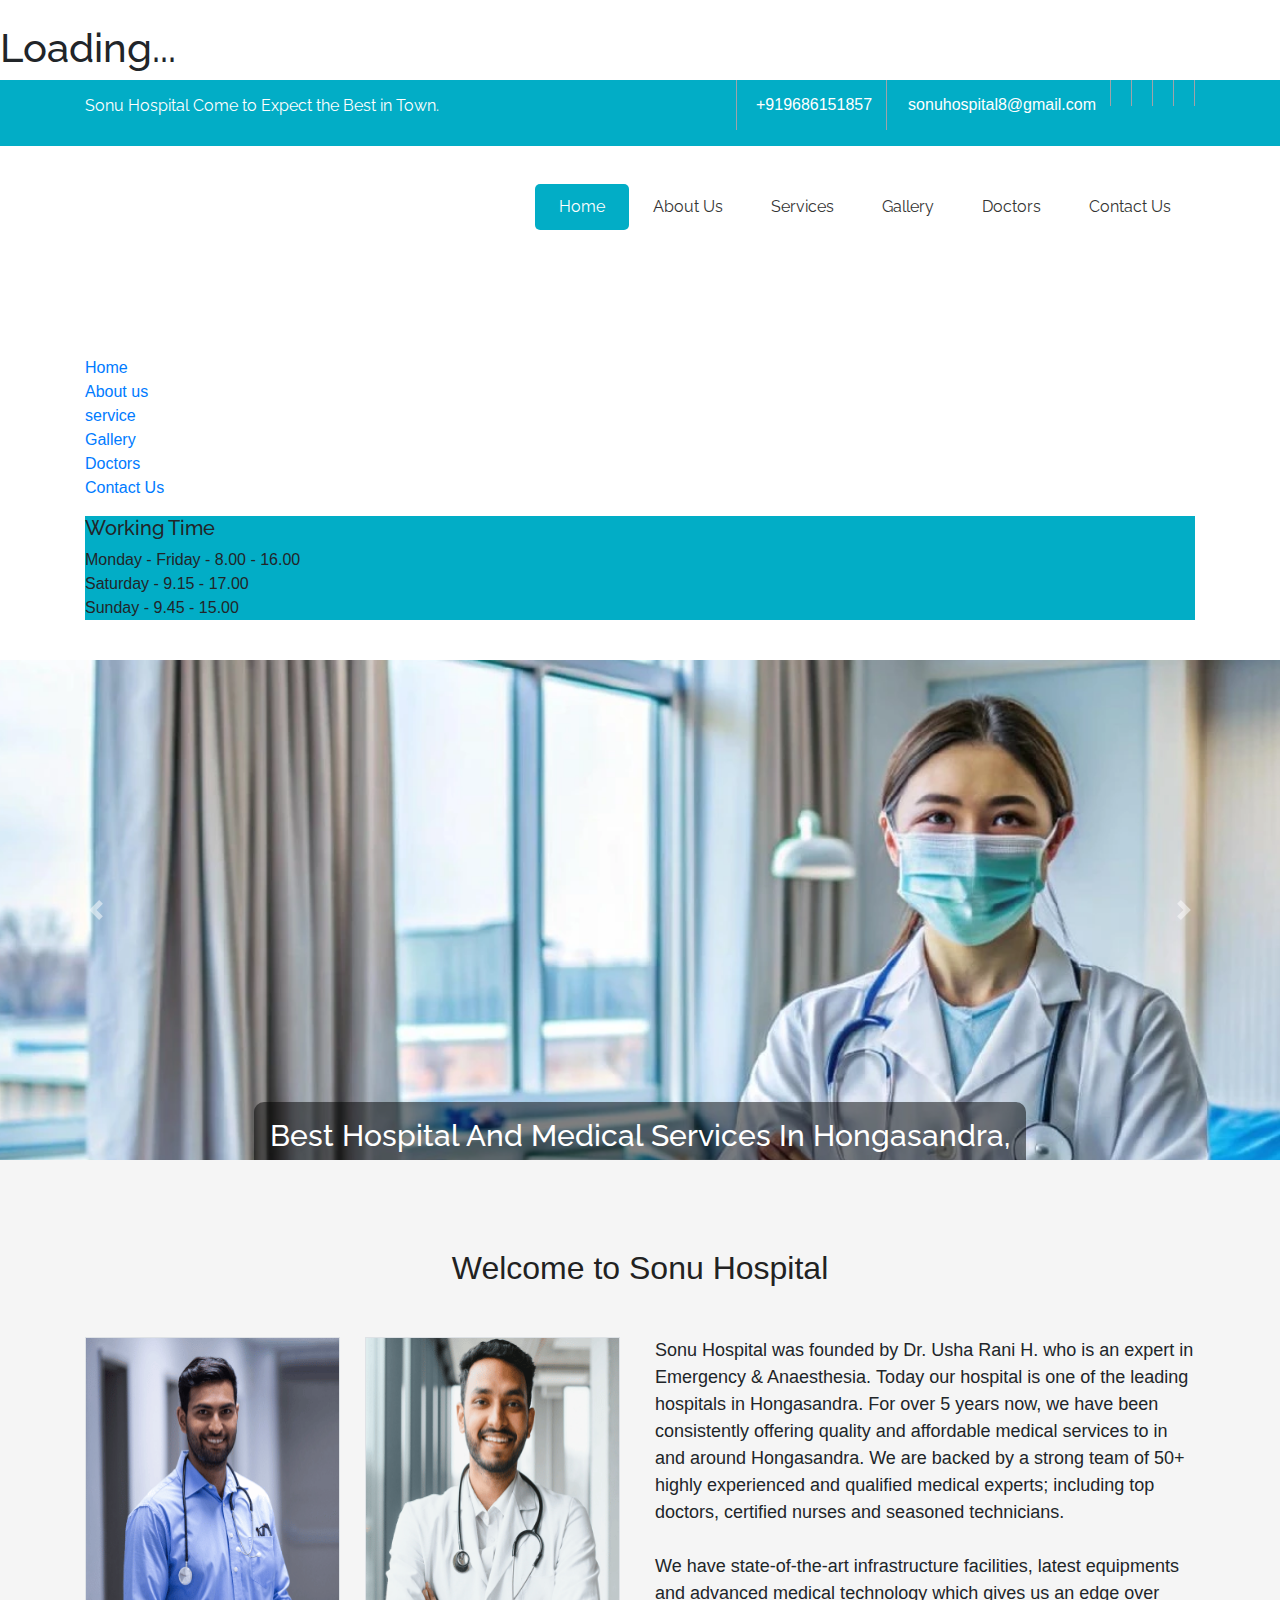
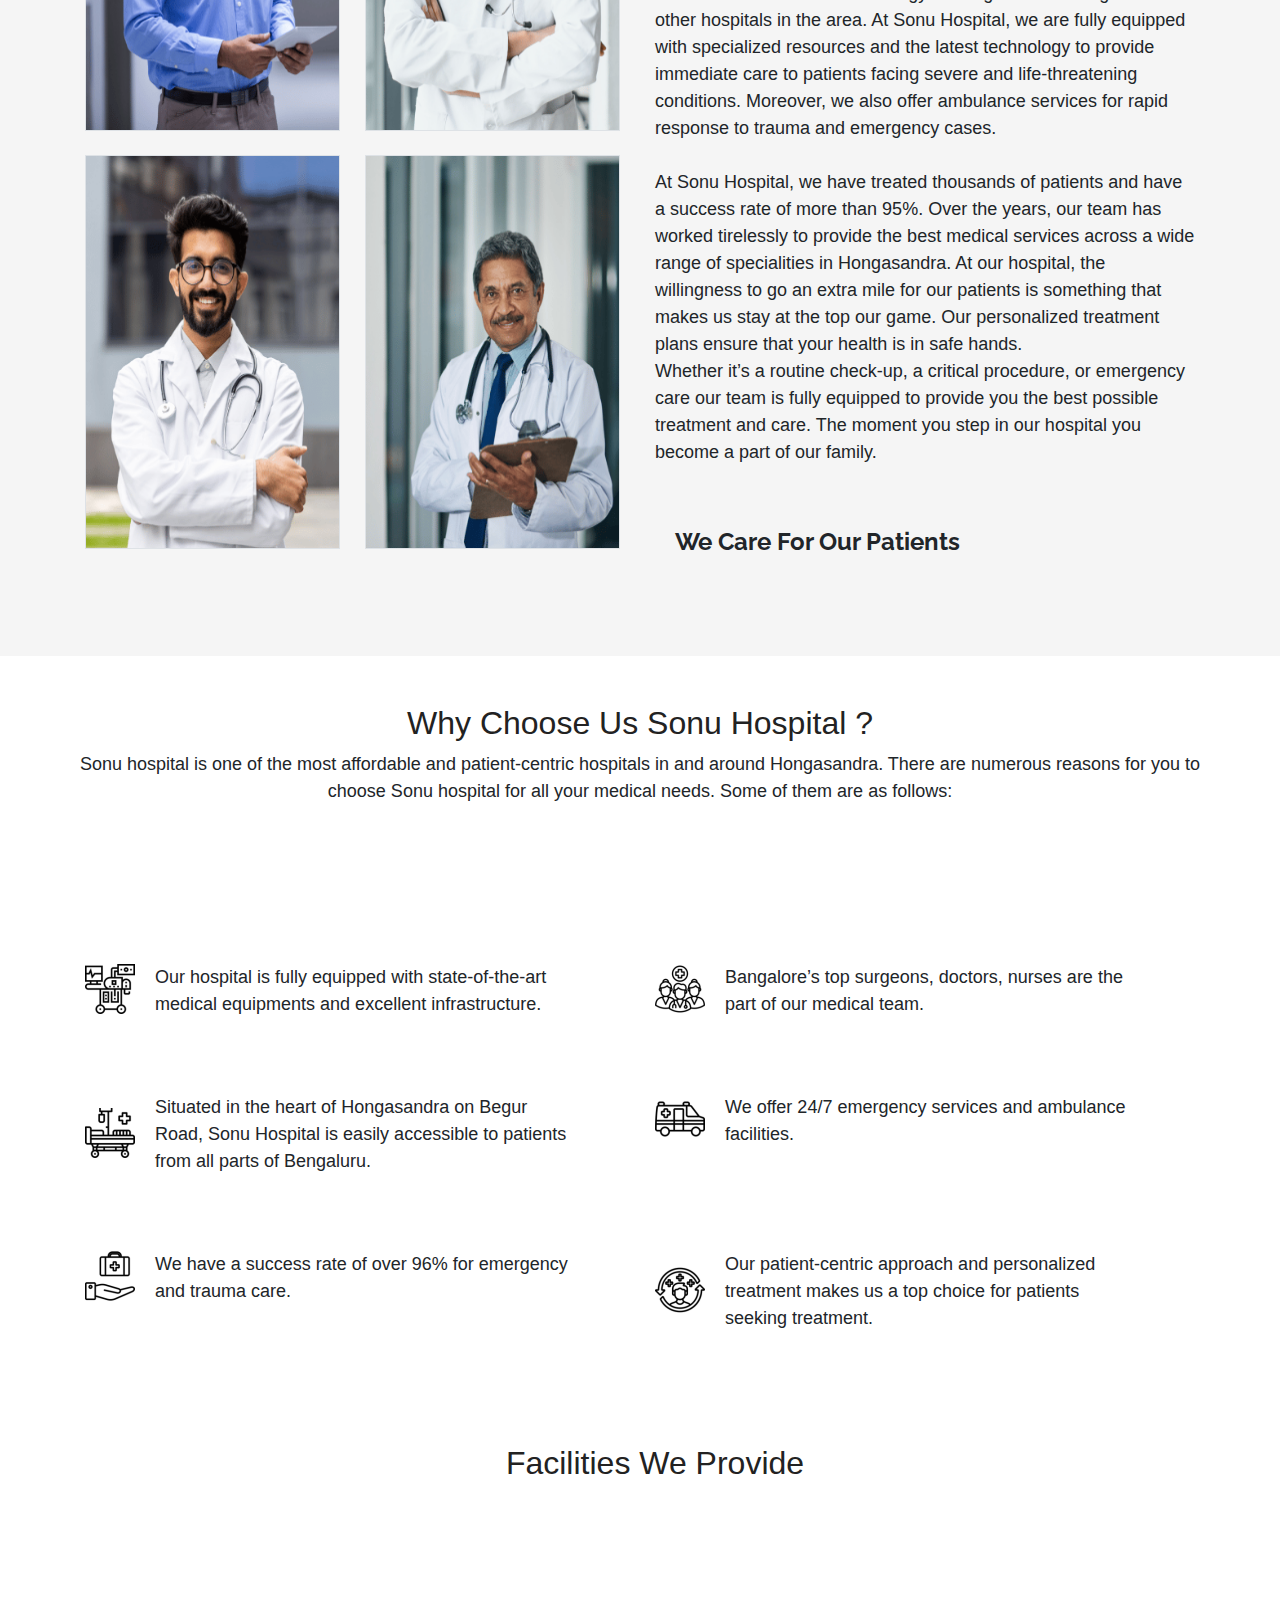
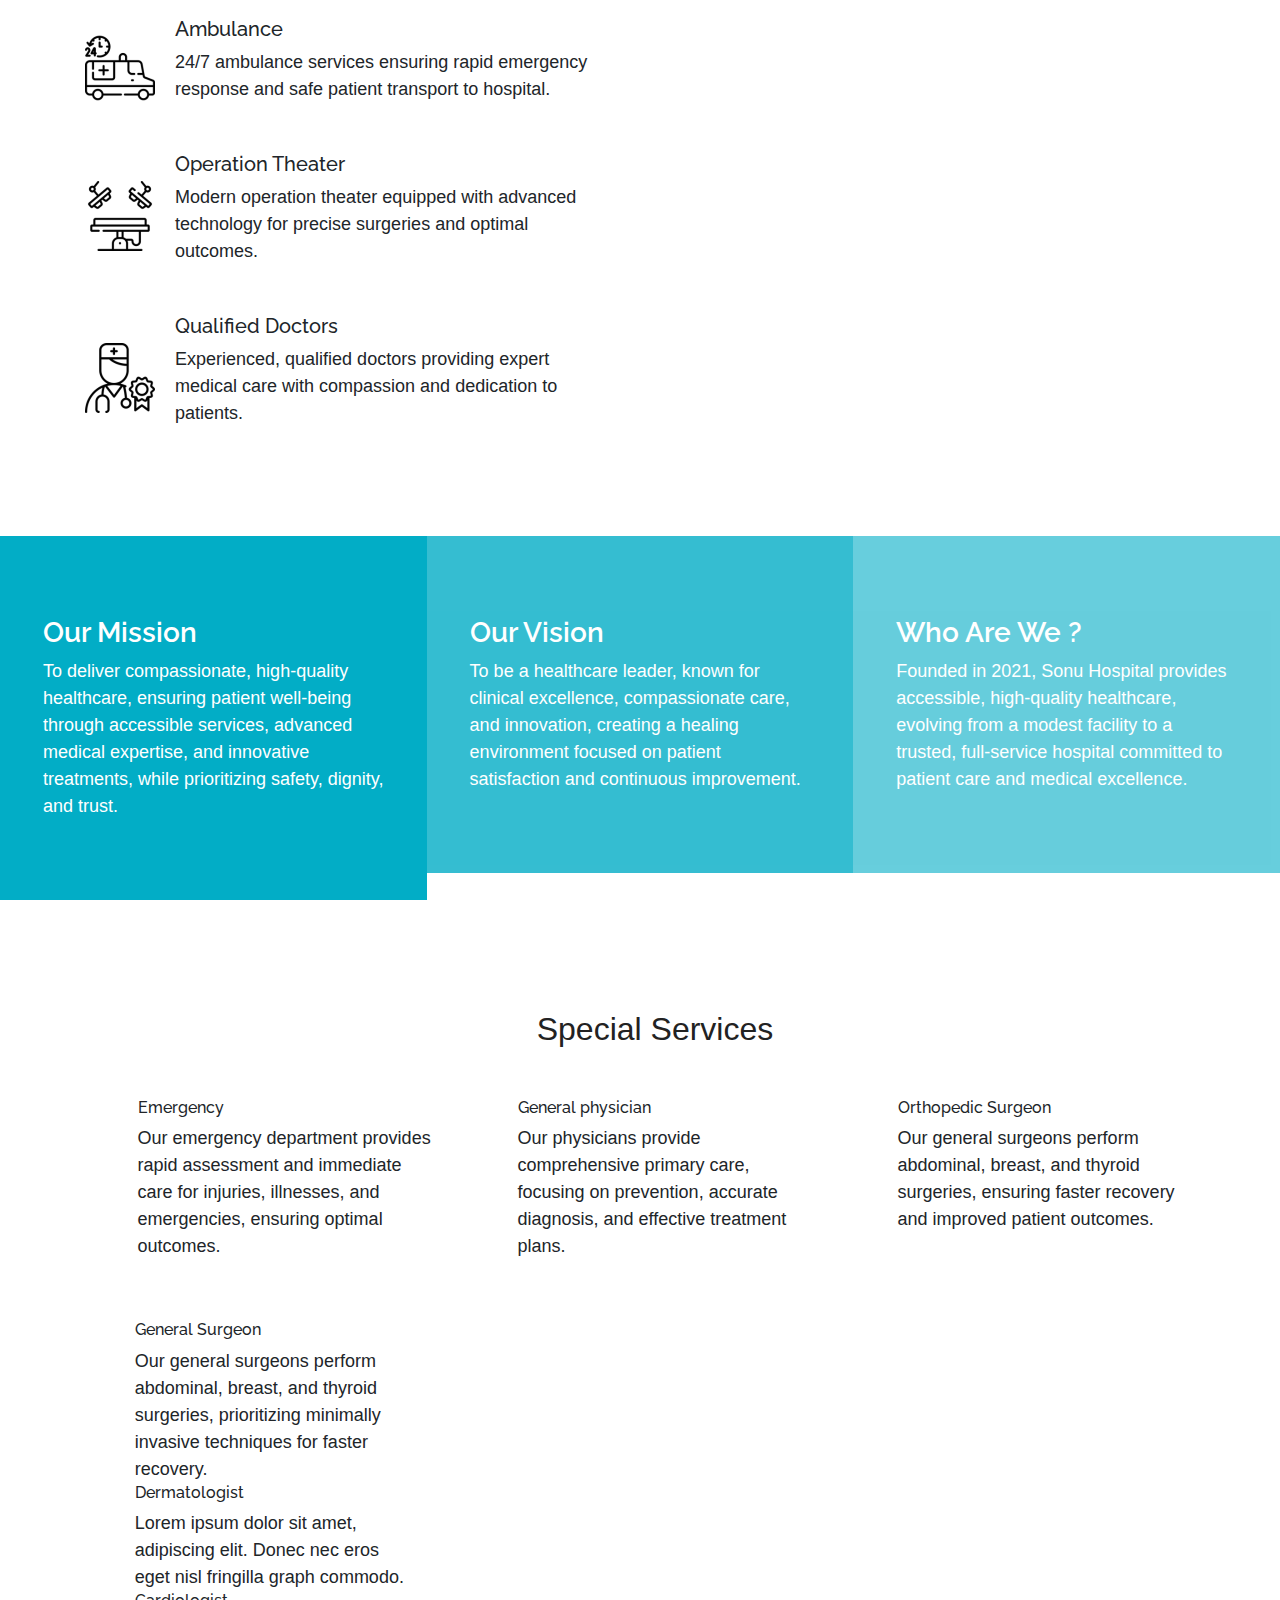
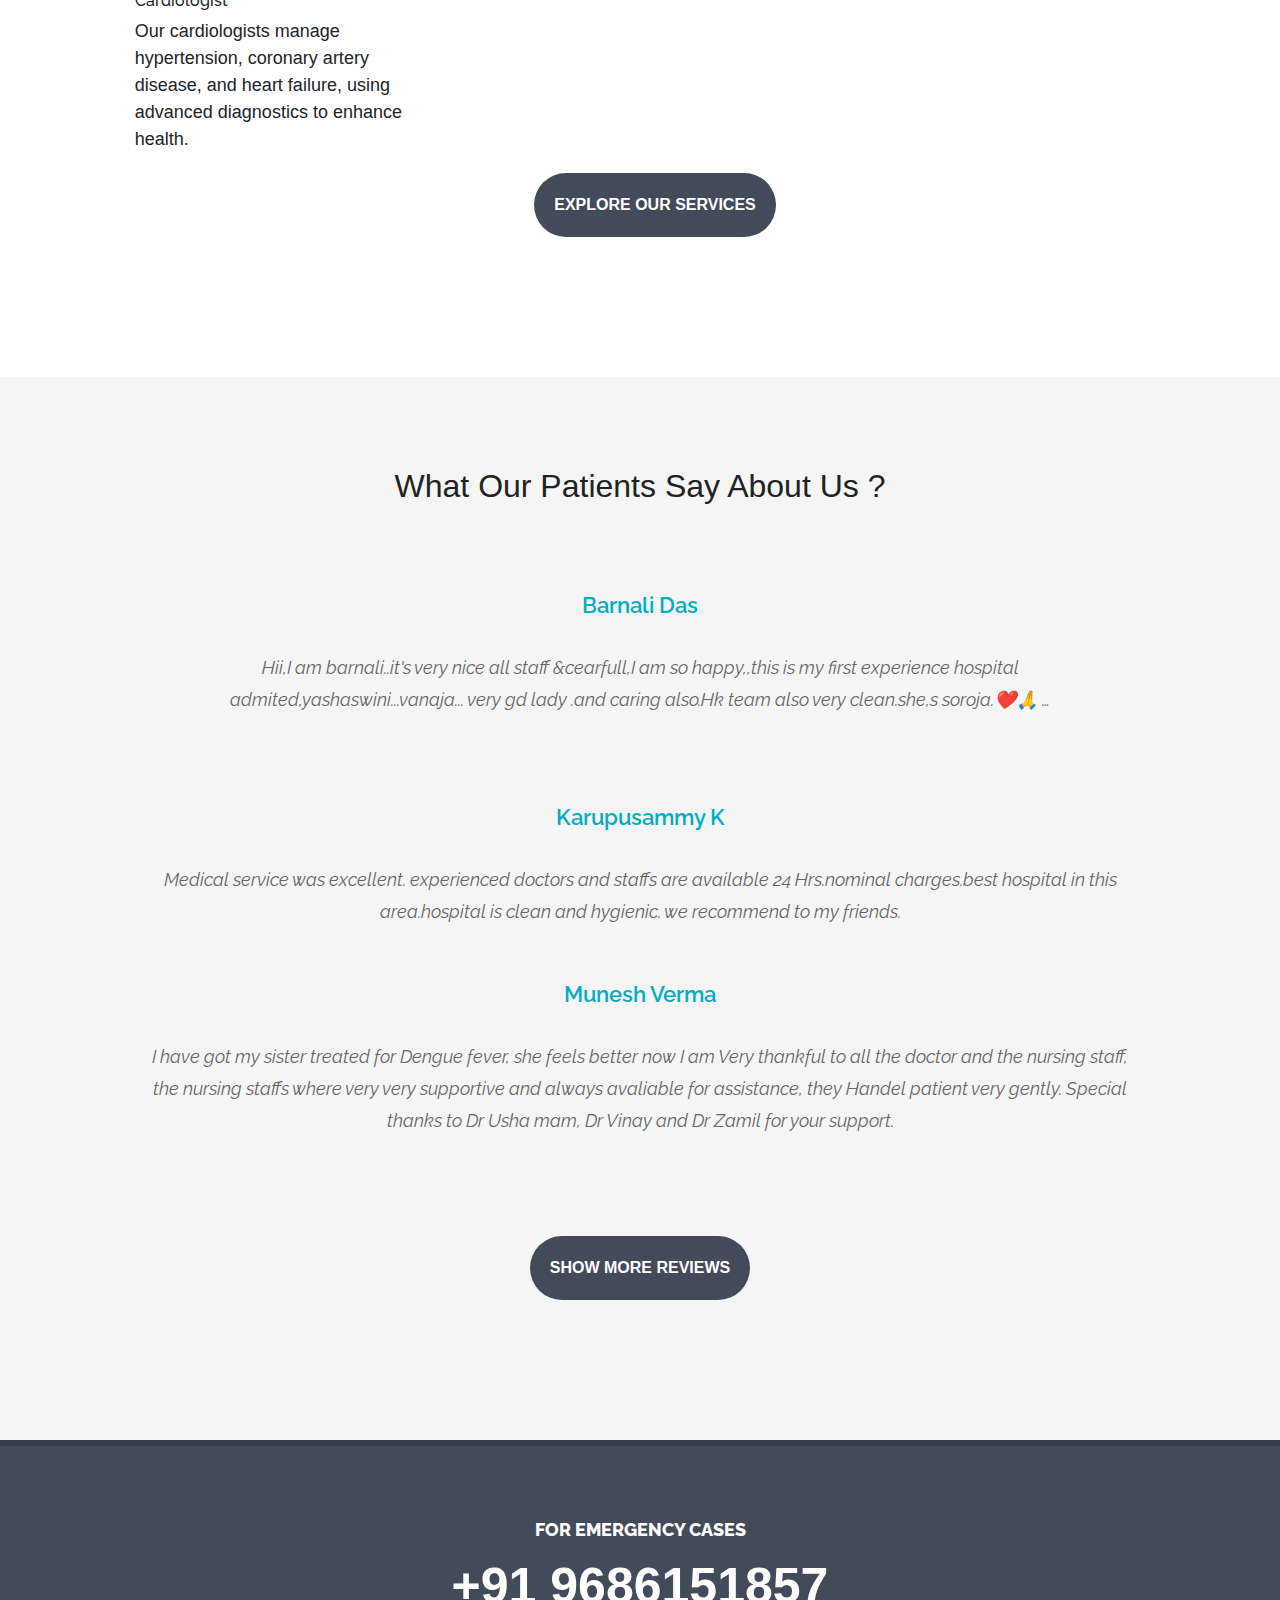
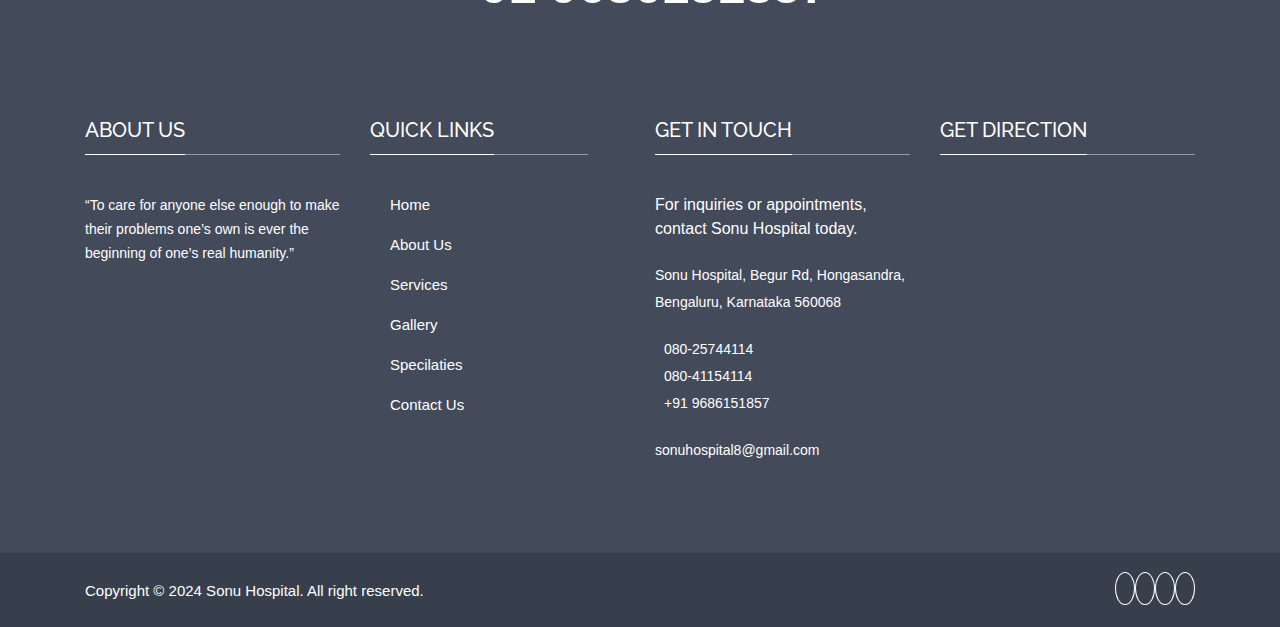
==== index.html @ f6c8fcca "Added Code" ====
<!DOCTYPE html>
<html>

<head>
    <title>Sonu | Home</title>
    <meta name="keywords" content="">
    <meta name="description" content="">
    <meta name="viewport" content="width=device-width, initial-scale=1.0, user-scalable=no">
    <meta http-equiv="Content-Type" content="text/html; charset=utf-8">


    <!-- fonts heading  -->
    <link rel="preconnect" href="https://fonts.googleapis.com">
    <link rel="preconnect" href="https://fonts.gstatic.com" crossorigin>
    <link href="https://fonts.googleapis.com/css2?family=Cabin:ital,wght@0,400..700;1,400..700&display=swap" rel="stylesheet">
    <!-- fonts heading  -->

    <!-- fonts deatils -->
    <link rel="preconnect" href="https://fonts.googleapis.com">
    <link rel="preconnect" href="https://fonts.gstatic.com" crossorigin>
    <link href="https://fonts.googleapis.com/css2?family=Cabin:ital,wght@0,400..700;1,400..700&family=EB+Garamond:ital,wght@0,400..800;1,400..800&display=swap" rel="stylesheet">
    
    <!-- fonts deatils -->

    <link rel="icon" type="image/png" href="images/favicon.jpg">
    <!-- fontawsome cdn -->
    <script src="https://kit.fontawesome.com/0b170b98a9.js" crossorigin="anonymous"></script>

    <!--main file-->
    <link href="css/medical-guide.css" rel="stylesheet" type="text/css">

    <!--Medical Guide Icons-->
    <link href="fonts/medical-guide-icons.css" rel="stylesheet" type="text/css">

    <!-- Default Color-->
    <link href="css/default-color.css" rel="stylesheet" id="color" type="text/css">

    <!--bootstrap-->
    <link href="css/bootstrap.css" rel="stylesheet" type="text/css">

    <!--Dropmenu-->
    <link href="css/dropmenu.css" rel="stylesheet" type="text/css">

    <!--Sticky Header-->
    <link href="css/sticky-header.css" rel="stylesheet" type="text/css">

    <!--revolution-->
    <link href="css/style.css" rel="stylesheet" type="text/css">
    <link href="css/settings.css" rel="stylesheet" type="text/css">
    <link href="css/extralayers.css" rel="stylesheet" type="text/css">

    <!--Accordion-->
    <link href="css/accordion.css" rel="stylesheet" type="text/css">

    <!--tabs-->
    <link href="css/tabs.css" rel="stylesheet" type="text/css">

    <!--Owl Carousel-->
    <link href="css/owl.carousel.css" rel="stylesheet" type="text/css">

    <!-- Mobile Menu -->
    <link rel="stylesheet" type="text/css" href="css/jquery.mmenu.all.css" />
    <link rel="stylesheet" type="text/css" href="css/demo.css" />

    <!--PreLoader-->
    <link href="css/loader.css" rel="stylesheet" type="text/css">
    <!-- Include Bootstrap CSS -->
  <link href="https://cdn.jsdelivr.net/npm/bootstrap@4.5.2/dist/css/bootstrap.min.css" rel="stylesheet">

  <!-- Optional: Include custom CSS -->
  <style>
    .carousel-item {
      position: relative;
      height: 500px;
    }
    .carousel-indicators {
    display: none;
}
    .carousel-image {
      background-size: cover;
      background-position: center;
      height: 100%;
      position: relative;
    }

    .carousel-text {
      position: absolute;
      top: 50%;
      left: 50%;
      transform: translate(-50%, -50%);
      color: white;
      text-align: center;
      background-color: rgba(0, 0, 0, 0.5); /* Semi-transparent background */
      padding: 20px;
      border-radius: 10px;
    }

    .carousel-text h2 {
      font-size: 36px;
      font-weight: bold;
      margin-bottom: 10px;
    }

    .carousel-text p {
      font-size: 18px;
      margin-bottom: 15px;
    }

    .carousel-text .btn {
      background-color: #ff6600;
      padding: 10px 20px;
      color: white;
      text-decoration: none;
      font-size: 16px;
      border-radius: 5px;
    }

    .carousel-text .btn:hover {
      background-color: #cc5200;
    }
  </style>

</head>

<body>

    <div id="wrap">

        <!--Start PreLoader-->
        <div id="preloader">
            <div id="status">&nbsp;</div>
            <div class="loader">
                <h1>Loading...</h1>
                <span></span>
                <span></span>
                <span></span>
            </div>
        </div>
        <!--End PreLoader-->


        <!--Start Top Bar-->
        <div class="top-bar">
            <div class="container">
                <div class="row">

                    <div class="col-md-5">
                        <span class="cabin-bold">Sonu Hospital Come to Expect the Best in Town.</span>
                    </div>

                    <div class="col-md-7">
                        <div class="get-touch">

                            <ul>
                                <li><a href="tel:++919686151857"><i class="icon-phone4"></i>+919686151857</a></li>
                                <li><a href="mailto:sonuhospital8@gmail.com"><i
                                            class="icon-mail"></i>sonuhospital8@gmail.com</a></li>
                            </ul>

                            <ul class="social-icons">
                                <li><a href="https://www.facebook.com/SonuHospitalBegur" class="fb"><i
                                            class="icon-euro"></i> </a></li>
                                <li><a href="https://www.instagram.com/sonu_hospital/" class="tw"><i
                                            class="fa fa-instagram"></i> </a></li>
                                <li><a href="https://www.linkedin.com/company/sonu-hospital/" class="gp"><i
                                            class="fa fa-linkedin"></i> </a></li>
                                <li><a href="https://www.google.com/maps?ll=12.898988,77.626797&z=13&t=m&hl=en&gl=IN&mapclient=embed&cid=6124837909030033745"
                                        class="gp"><i class="icon-caddieshoppingstreamline"></i> </a></li>
                            </ul>

                        </div>
                    </div>

                </div>
            </div>
        </div>
        <!--Top Bar End-->


        <!--Start Header-->
        <header class="header">
			<div class="container">


				<div class="row">

					<div class="col-md-3">
						<a href="index.html" class="logo"><img style="width: 165px;" src="images/sonu_logo.jpg" alt=""></a>
					</div>

					<div class="col-md-9">


						<nav class="menu-2">
							<ul class="nav wtf-menu">
								<li class=" item-select parent"><a href="index.html">Home</a>
								</li>

								<li class=" parent"><a href="about-us.html">About Us</a>
								</li>

								<li class="parent"><a href="services.html">Services</a>
								</li>

								<li class="parent"><a href="gallery.html">Gallery</a>
								</li>

								<li class="parent"><a href="team.html">Doctors</a>
								</li>

								<li class="parent"><a href="contact-us2.html">Contact Us</a>
								</li>



							</ul>
						</nav>

					</div>

				</div>


			</div>
		</header>
        <!--End Header-->

     
        <!-- Mobile Menu Start -->
<div class="container">
    <div id="page">
        <header class="header">
            <a href="#menu"></a>

        </header>

        <nav id="menu">
            <ul>
                <li class="select"><a href="index.html">Home</a>
                </li>
                <li><a href="about-us.html">About us</a>
                </li>
                <li><a href="services.html">service</a>
                </li>

                <li><a href="gallery.html">Gallery</a>
                </li>

                <li><a href="team.html">Doctors</a>
                </li>

                <li><a href="contact-us2.html">Contact Us</a>
                </li>

              

            </ul>


        </nav>
    </div>
</div>
<!-- Mobile Menu End -->



        <div class="container">
            <div class="time-table-sec">
                <ul id="accordion2" class="accordion2">
                    <li>
                        <ul class="submenu time-table">
                            <li class="tit">
                                <h5>Working Time</h5>
                            </li>
                            <li><span class="day">Monday - Friday</span> <span class="divider">-</span> <span
                                    class="time">8.00 - 16.00</span></li>
                            <li><span class="day">Saturday</span> <span class="divider">-</span> <span class="time">9.15
                                    - 17.00</span></li>
                            <li><span class="day">Sunday</span> <span class="divider">-</span> <span class="time">9.45 -
                                    15.00</span></li>
                        </ul>
                        <div class="link"><img class="time-tab" src="images/timetable-menu.png" alt=""></div>

                    </li>
                </ul>
            </div>
        </div>



        <!-- Slider -->
         <!-- Carousel -->
  <div id="image-slider" class="carousel slide" data-ride="carousel">
    <ol class="carousel-indicators">
      <li data-target="#image-slider" data-slide-to="0" class="active"></li>
      <li data-target="#image-slider" data-slide-to="1"></li>
      <li data-target="#image-slider" data-slide-to="2"></li>
    </ol>

    <div class="carousel-inner">
      <!-- First Slide -->
      <div class="carousel-item active">
        <div class="carousel-image d-flex align-items-center justify-content-center text-center" 
            style="background-image: url('./images/Banner/sonu-01.webp'); height: 100vh; background-size: cover; background-position: center;">
            <div class="carousel-text text-white p-3 mt-5">
                <h1 class="smhero-txt cabin-bold text-capitalize fw-bold text-nowrap" 
                    style="font-size: 30px; white-space: nowrap; overflow: hidden; text-overflow: ellipsis;">
                    Best Hospital and Medical Services in Hongasandra, <br>Bangalore
                </h1>
            </div>
        </div>
    </div>
    

      <!-- Second Slide -->
      <div class="carousel-item">
        <div class="carousel-image d-flex align-items-center justify-content-center text-center" 
            style="background-image: url('./images/slides/banner-img8.webp'); height: 100vh; background-size: cover; background-position: center;">
            <div class="carousel-text text-white p-3 mt-5">
                <h1 class="smhero-txt cabin-bold text-capitalize fw-bold text-nowrap" 
                    style="font-size: 30px; white-space: nowrap; overflow: hidden; text-overflow: ellipsis;">
                    Best Hospital and Medical Services in Hongasandra, <br>Bangalore
                </h1>
            </div>
        </div>
    </div>

      <!-- Third Slide -->
      <div class="carousel-item">
        <div class="carousel-image d-flex align-items-center justify-content-center text-center" 
            style="background-image: url('./images/slides/banner-img9.png'); height: 100vh; background-size: cover; background-position: center;">
            <div class="carousel-text text-white p-3 mt-5">
                <h1 class="smhero-txt cabin-bold text-capitalize fw-bold text-nowrap" 
                    style="font-size: 30px; white-space: nowrap; overflow: hidden; text-overflow: ellipsis;">
                    Best Hospital and Medical Services in Hongasandra, <br>Bangalore
                </h1>
            </div>
        </div>
    </div>

    <!-- Carousel Controls -->
    <a class="carousel-control-prev" href="#image-slider" role="button" data-slide="prev">
      <span class="carousel-control-prev-icon" aria-hidden="true"></span>
      <span class="sr-only">Previous</span>
    </a>
    <a class="carousel-control-next" href="#image-slider" role="button" data-slide="next">
      <span class="carousel-control-next-icon" aria-hidden="true"></span>
      <span class="sr-only">Next</span>
    </a>
  </div>

        <!-- Slider -->


    <!--Start Content-->
    <div class="content">


        <!--Start Welcome-->
        <div class="welcome-two dark-back">
            <div class="container">

                <div class="row">
                    <div class="col-md-12 text-center">
                        <div class="main-title">
                            <h2 class="cabin-bold">Welcome to Sonu Hospital</h2>

                        </div>
                    </div>
                </div>

                <div class="welcome-detail">
                    <div class="row">
                        <div class="col-md-6">
                            <!-- <img src="./images/2149355015.jpg" alt="Image 1" class="img-fluid border" style="width: 100%; height: 390px;"> -->
                            <!-- <img src="images/Banner/sonu-02.jpg" alt="Image 2" class="img-fluid border" style="width: 100%; height: 390px; margin-top: 30px;"> -->
                            <div class="row">
                                <div class="col-md-6" style="display: flex; column-gap: 25px;">
                                    <img src="./images/about_us/1.png" alt="Image 1" class="img-fluid border" style="width: 310px; height: 394px;">
                                    <img src="./images/about_us/2.png" alt="Image 2" class="img-fluid border" style="width: 310px; height: 394px;">
                                </div>
                            </div>
                            <div class="row mt-4">
                                <div class="col-md-6" style="display: flex; column-gap: 25px;">
                                    <img src="./images/about_us/3.png" alt="Image 2" class="img-fluid border" style="width: 310px; height: 394px;">
                                    <img src="./images/about_us/4.png" alt="Image 3" class="img-fluid border" style="width: 310px; height: 394px;">
                                    
                                </div>
                            </div>
                        </div>
                        

                        <div class="col-md-6">
                            <div class="detail">

                                <p class="cabin-regular">Sonu Hospital was founded by Dr. Usha Rani H. who is an expert in Emergency &amp;
                                    Anaesthesia. Today
                                    our hospital is one of the leading hospitals in Hongasandra. For over 5 years now,
                                    we have been
                                    consistently offering quality and affordable medical services to in and around
                                    Hongasandra. We are
                                    backed by a strong team of 50+ highly experienced and qualified medical experts;
                                    including top
                                    doctors, certified nurses and seasoned technicians. <br /><br>

                                    We have state-of-the-art infrastructure facilities, latest equipments and advanced
                                    medical
                                    technology which gives us an edge over other hospitals in the area. At Sonu
                                    Hospital, we are fully
                                    equipped with specialized resources and the latest technology to provide immediate
                                    care to patients
                                    facing severe and life-threatening conditions. Moreover, we also offer ambulance
                                    services for rapid
                                    response to trauma and emergency cases.

                                    <br><br>
                                    At Sonu Hospital, we have treated thousands of patients and have a success rate of
                                    more than 95%.
                                    Over the years, our team has worked tirelessly to provide the best medical services
                                    across a wide
                                    range of specialities in Hongasandra. At our hospital, the willingness to go an
                                    extra mile for our
                                    patients is something that makes us stay at the top our game. Our personalized
                                    treatment plans
                                    ensure that your health is in safe hands. <br>

                                    Whether it’s a routine check-up, a critical procedure, or emergency care our team is
                                    fully equipped
                                    to provide you the best possible treatment and care. The moment you step in our
                                    hospital you
                                    become a part of our family.
                                </p>

                                <br>
                                <i style="color: red;font-size: 40px;" class="fa-regular fa-heart fa-beat"></i>
                                <span
                                    style="font-weight: 700;font-size: 24px;font-family: 'Raleway', sans-serif;padding-left: 20px;">We
                                    Care For Our Patients</span>

                            </div>
                        </div>

                    </div>
                </div>

            </div>
        </div>
        <!--End Welcome-->


        <div class="content">
            <div class="research">
                <div class="col-md-12 text-center mt-5" >
                    <div class="main-title whyus"  >
                        <h2 class="cabin-bold">Why Choose Us Sonu Hospital ?</h2>
                        <p class="cabin-regular">Sonu hospital is one of the most affordable and patient-centric hospitals in and around
                            Hongasandra.  There are numerous reasons for you to <br> choose Sonu hospital for all your medical
                            needs. Some of them are as follows:</p>
                    </div>
                </div>
                <div class="services-one">
                    <div class="container">
                        <div class="row">
                            <div class="col-md-6">
                                <div class="service-sec">

                                    <div class="icon">
                                        <img src="./images/s_icon/1.png" alt="">
                                        <!-- <i class="icon-patient-bed"></i> -->
                                    </div>

                                    <div class="detail">
                                        <br>
                                        <p class="cabin-regular">Our hospital is fully equipped with state-of-the-art medical equipments and
                                            excellent
                                            infrastructure.</p>
                                    </div>

                                </div>
                            </div>

                            <div class="col-md-6">
                                <div class="service-sec">

                                    <div class="icon">
                                        <img src="./images/s_icon/2.png" alt="">
                                    </div>

                                    <div class="detail">
                                        <br>
                                        <p class="cabin-regular">Bangalore’s top surgeons, doctors, nurses are the part of our medical team.
                                        </p>
                                    </div>

                                </div>
                            </div>



                            <div class="col-md-6">
                                <div class="service-sec">

                                    <div class="icon">
                                        <img src="./images/s_icon/3.png" alt="">
                                    </div>

                                    <div class="detail">
                                        <br>
                                        <p class="cabin-regular">Situated in the heart of Hongasandra on Begur Road, Sonu Hospital is easily
                                            accessible to
                                            patients from all parts of Bengaluru.</p>
                                    </div>

                                </div>
                            </div>

                            <div class="col-md-6">
                                <div class="service-sec">

                                    <div class="icon">
                                        <img src="./images/s_icon/4.png" alt="">
                                    </div>

                                    <div class="detail">
                                        <br>
                                        <p class="cabin-regular">We offer 24/7 emergency services and ambulance facilities.</p>
                                    </div>

                                </div>
                            </div>



                        </div>
                        <div class="row">




                            <div class="col-md-6">
                                <div class="service-sec">

                                    <div class="icon">
                                        <img src="./images/s_icon/5.png" alt="">
                                    </div>

                                    <div class="detail">
                                        <br>
                                        <p class="cabin-regular">We have a success rate of over 96% for emergency and trauma care.</p>
                                    </div>

                                </div>
                            </div>

                            <div class="col-md-6">
                                <div class="service-sec">

                                    <div class="icon">
                                        <img src="./images/s_icon/6.png" alt="">
                                    </div>

                                    <div class="detail">
                                        <br>
                                        <p class="cabin-regular">Our patient-centric approach and personalized treatment makes us a top choice
                                            for patients
                                            seeking treatment.</p>
                                    </div>

                                </div>
                            </div>



                        </div>
                    </div>
                </div>

            </div>



        </div>

        <!--Start Services-->
        <div class="col-md-12 text-center">
            <div class="main-title facility">
                <h2 class="cabin-bold">Facilities We Provide</h2>
            </div>
        </div>
        <div class="services-two">
            <div class="container">
                <div class="row">

                    <div class="col-md-6">

                        <div class="service-sec">

                            <div class="icon">
                                <img src="./images/s_icon/7.png" alt="">
                            </div>

                            <div class="detail">
                                <h5>Ambulance</h5>
                                <p class="cabin-regular">24/7 ambulance services ensuring rapid emergency response and safe patient transport to hospital.</p>
                            </div>

                        </div>
                        <div class="service-sec">

                            <div class="icon">
                                <img src="./images/s_icon/8.png" alt="">
                            </div>

                            <div class="detail">
                                <h5>Operation Theater</h5>
                                <p class="cabin-regular">Modern operation theater equipped with advanced technology for precise surgeries and optimal outcomes.</p>
                            </div>

                        </div>
                        <div class="service-sec">

                            <div class="icon">
                                <img src="./images/s_icon/9.png" alt="">
                            </div>

                            <div class="detail">
                                <h5>Qualified Doctors</h5>
                                <p class="cabin-regular">Experienced, qualified doctors providing expert medical care with compassion and dedication to patients.</p>
                            </div>

                        </div>

                    </div>



                    <div class="col-md-6">

                        <div id="demo">


                            <div class="span12">
                                <div id="services-slide" class="owl-carousel">

                                    <div class="item"><img src="images/Banner/sonu-03.jpg" alt=""></div>


                                </div>
                            </div>


                        </div>

                    </div>





                </div>
            </div>
        </div>
        <!--End Services-->


        <!--Start Services Three-->
        <div class="services-three">
            <div class="serv-sec ">
                <h3 class="cabin-bold">Our Mission</h3>
                <p class="cabin-regular">To deliver compassionate, high-quality healthcare, ensuring patient well-being through accessible services, advanced medical expertise, and innovative treatments, while prioritizing safety, dignity, and trust.</p>
               
            </div>

            <div class="serv-sec serv-sec2">
                <h3 class="cabin-bold">Our Vision</h3>
                <p class="cabin-regular">To be a healthcare leader, known for clinical excellence, compassionate care, and innovation, creating a healing environment focused on patient satisfaction and continuous improvement.</p>
           
            </div>

            <div class="serv-sec serv-sec3">
                <h3 class="cabin-bold">Who Are We ?</h3>
                <p class="cabin-regular">Founded in 2021, Sonu Hospital provides accessible, high-quality healthcare, evolving from a modest facility to a trusted, full-service hospital committed to patient care and medical excellence.</p>
               
            </div>


        </div>
        <div class="clear"></div>
        <!--End Services Three-->





        <!--Start Services Four-->
        <div class="services-four">
            <div class="container">

                <div class="row">
                    <div class="col-md-12 text-center">

                        <div class="main-title facility">
                            <h2 class="cabin-bold">Special Services</h2>
                        </div>
                    </div>
                </div>

                <div class="row">

                    <div class="col-md-4">
                        <div class="services-sec">

                            <div class="icon">
                                <i class="icon-ambulanc"></i>
                            </div>
                            <div class="detail">
                                <h6>Emergency</h6>
                                <p class="cabin-regular">Our emergency department provides rapid assessment and immediate care for injuries, illnesses, and emergencies, ensuring optimal outcomes.</p>
                            </div>

                        </div>
                    </div>

                    <div class="col-md-4">
                        <div class="services-sec">

                            <div class="icon">
                                <img src="images/Banner/img-33.png" alt="">
                            </div>
                            <div class="detail">
                                <h6>General physician</h6>
                                <p class="cabin-regular">Our physicians provide comprehensive primary care, focusing on prevention, accurate diagnosis, and effective treatment plans.</p>
                            </div>

                        </div>
                    </div>

                    <div class="col-md-4">
                        <div class="services-sec">

                            <div class="icon">
                                <img src="images/Banner/img-34.png" alt="">
                            </div>
                            <div class="detail">
                                <h6>Orthopedic Surgeon </h6>
                                <p class="cabin-regular">Our general surgeons perform abdominal, breast, and thyroid surgeries, ensuring faster recovery and improved patient outcomes.</p>
                            </div>

                        </div>
                    </div>

                    <div class="bottom-serv">

                        <div class="col-md-4">
                            <div class="services-sec">

                                <div class="icon">
                                    <img src="images/Banner/img-35.png" alt="">
                                </div>
                                <div class="detail">
                                    <h6>General Surgeon </h6>
                                    <p class="cabin-regular">Our general surgeons perform abdominal, breast, and thyroid surgeries, prioritizing minimally invasive techniques for faster recovery.</p>
                                </div>

                            </div>
                        </div>

                        <div class="col-md-4">
                            <div class="services-sec">

                                <div class="icon">
                                    <img src="images/Banner/img-36.png" alt="">
                                </div>
                                <div class="detail">
                                    <h6>Dermatologist </h6>
                                    <p class="cabin-regular">Lorem ipsum dolor sit amet, adipiscing elit. Donec nec eros eget nisl
                                        fringilla graph commodo.</p>
                                </div>

                            </div>
                        </div>

                        <div class="col-md-4">
                            <div class="services-sec">

                                <div class="icon">
                                    <i class="icon-ecg-line"></i>
                                </div>
                                <div class="detail">
                                    <h6>Cardiologist </h6>
                                    <p class="cabin-regular">Our cardiologists manage hypertension, coronary artery disease, and heart failure, using advanced diagnostics to enhance health.</p>
                                </div>

                            </div>
                        </div>

                    </div>

                </div>
                <div class="row">
                    <div class="col-md-12 text-center">

                        <div class="main-title facility">
                            <a href="services.html"><button class="cust-btn">Explore Our Services</button></a>
                        </div>
                    </div>
                </div>


            </div>
        </div>
        <!--End Services Four-->




        <!--Start Fun Facts-->

       
        <!--End Fun Facts-->

        <!--Start Testimonials-->
        <div class="patients-testi dark-back">
            <div class="container">

                <div class="row">
                    <div class="col-md-12 text-center">
                        <div class="main-title main-title2">
                            <h2 class="cabin-bold">What Our Patients Say About Us ?</h2>
                            
                        </div>
                    </div>
                </div>

                <div id="testimonials">
                    <div class="container">
                        <div class="row">

                            <div class="col-md-12">
                                <div class="span12">

                                    <div id="owl-demo2" class="owl-carousel">

                                        <div class="testi-sec">
                                            <img src="images/testimonial-img1.jpg" alt="">
                                            <div class="height10"></div>
                                            <span class="name">Barnali Das</span>
                                            <div class="height30"></div>
                                            <p>Hii,I am barnali..it's very nice all staff &cearfull,I am so
                                                happy,,this is my first experience hospital
                                                admited,yashaswini...vanaja... very gd lady .and caring also.Hk team
                                                also very clean.she,s soroja.❤️🙏 …</p>
                                            <div class="height35"></div>


                                        </div>
                                        <div class="testi-sec">
                                            <img src="images/testimonial-img2.jpg" alt="">
                                            <div class="height10"></div>
                                            <span class="name">Karupusammy K</span>
                                            <div class="height30"></div>
                                            <p>Medical service was excellent. experienced doctors and staffs are
                                                available 24 Hrs.nominal charges.best hospital in this area.hospital
                                                is clean and hygienic. we recommend to my friends.</p>



                                        </div>
                                        <div class="testi-sec">
                                            <img src="images/testimonial-img3.jpg" alt="">
                                            <div class="height10"></div>
                                            <span class="name">Munesh Verma</span>

                                            <div class="height30"></div>
                                            <p>I have got my sister treated for Dengue fever, she feels better now I
                                                am Very thankful to all the doctor and the nursing staff, the
                                                nursing staffs where very very supportive and always avaliable for
                                                assistance, they Handel patient very gently.
                                                Special thanks to Dr Usha mam, Dr Vinay and Dr Zamil for your
                                                support.</p>
                                            <div class="height35"></div>

                                        </div>


                                    </div>

                                </div>
                            </div>

                        </div>
                    </div>
                </div>
                <div class="row mt-5">
                    <div class="col-md-12 text-center">
                        <div class="main-title main-title2">
                            
                            <a
                                href="https://www.google.com/maps/place/Sonu+Hospital/@12.898988,77.626797,13z/data=!4m8!3m7!1s0x3bae15b376b575e3:0x54ffcba0a294d951!8m2!3d12.898988!4d77.6267973!9m1!1b1!16s%2Fg%2F11rhrk59g7?hl=en&entry=ttu&g_ep=EgoyMDI0MDkyNC4wIKXMDSoASAFQAw%3D%3D"><button
                                    class="cust-btn">Show More Reviews</button></a>
                        </div>
                    </div>
                </div>

            </div>
        </div>


        <!--End Testimonials-->

    </div>
    <!--End Content-->


    <!--Start Footer-->
    <footer class="footer" id="footer">
        <div class="container">
            <div class="row">
                <div class="col-md-12">
                    <div class="emergency">
                        <i class="icon-phone5"></i>
                        <span class="text">For emergency cases</span>
                        <a href="tel:++919686151857"><span class="number">+91 9686151857</span></a>
                        <img src="images/emergency-divider.png" alt="">
                    </div>
                </div>
            </div>


            <div class="main-footer">
                <div class="row">

                    <div class="col-md-3">

                        <div class="useful-links">
                            <div class="title">
                                <h5>ABOUT US</h5>
                            </div>

                            <div class="detail">
                                <div class="signup-text">
                                    <i class=""></i>
                                    <span style="color: white;font-size:14px">
                                        “To care for anyone else enough to make their problems one’s
                                        own is ever the beginning of one’s real humanity.”
                                    </span>
                                </div>
                            </div>
                            <div class="">
                                <h5>
                                    <p>&nbsp;</p>
                                </h5>
                            </div>
                            <div class="">
                                <img src="images/sonu_logo.jpg" style="width: 190px;" alt="">
                            </div>
                        </div>

                    </div>


                    <div class="col-md-3">

                        <div class="useful-links">
                            <div class="title">
                                <h5>Quick Links</h5>
                            </div>

                            <div class="detail">
                                <ul>
                                    <li><a href="index.html">Home</a></li>
                                    <li><a href="about-us.html">About Us</a></li>
                                    <li><a href="services.html">Services</a></li>
                                    <li><a href="gallery.html">Gallery</a></li>
                                    <li><a href="team.html">Specilaties</a></li>
                                    <li><a href="contact-us2.html">Contact Us</a></li>

                                </ul>
                            </div>

                        </div>

                    </div>

                    <div class="col-md-3">

                        <div class="get-touch">
                            <div class="title">
                                <h5>GET IN TOUCH</h5>
                            </div>

                            <div class="detail">
                                <div class="get-touch">


                                    <span class="text">For inquiries or appointments, contact Sonu Hospital
                                        today.</span>


                                    <ul>
                                        <li><a href="https://maps.app.goo.gl/VGdbcR9YhaUBCnxr8"><i
                                                    class="icon-location"></i> <span>Sonu Hospital, Begur Rd, Hongasandra, Bengaluru, Karnataka 560068</span></a></li>
                                        <li style="display: flex; align-items: center;"><i class="icon-phone4"></i>
                                            <div class="num" style="display: flex; flex-direction: column;">
                                               <a href="tel:8025744114"><span>080-25744114</span></a> 
                                               <a href="tel:8041154114"><span>080-41154114</span></a>
                                               <a href="tel:9686151857"><span>+91 9686151857</span></a>
                                            </div>
                                                
                                        </li>
                                        <li><a href="mailto:sonuhospital8@gmail.com"><i class="icon-dollar"></i>
                                                <span>sonuhospital8@gmail.com</span></a></li>
                                    </ul>

                                </div>
                            </div>

                        </div>

                    </div>

                    <div class="col-md-3">


                        <div class="title">
                            <h5>GET DIRECTION</h5>
                        </div>

                        <div class="detail">

                            <div class="tweets">
                                <iframe
                                    src="https://www.google.com/maps/embed?pb=!1m14!1m8!1m3!1d62226.172841863714!2d77.626797!3d12.898988!3m2!1i1024!2i768!4f13.1!3m3!1m2!1s0x3bae15b376b575e3%3A0x54ffcba0a294d951!2sSonu%20Hospital!5e0!3m2!1sen!2sin!4v1727422553256!5m2!1sen!2sin"
                                    width="270" height="240" style="border:0;" allowfullscreen="" loading="lazy"
                                    referrerpolicy="no-referrer-when-downgrade"></iframe>
                            </div>

                        </div>



                    </div>

                </div>

            </div>

        </div>

        <div class="footer-bottom">
            <div class="container">
                <div class="row">

                    <div class="col-md-6">
                        <span class="copyrights">Copyright &copy; 2024 Sonu Hospital. All right reserved.</span>
                    </div>

                    <div class="col-md-6">
                        <div class="social-icons">
                            <a href="https://www.facebook.com/SonuHospitalBegur" class="fb"><i
                                    class="icon-euro"></i></a>
                            <a href="https://www.google.com/maps/place/Sonu+Hospital/@12.898988,77.626797,13z/data=!4m6!3m5!1s0x3bae15b376b575e3:0x54ffcba0a294d951!8m2!3d12.898988!4d77.6267973!16s%2Fg%2F11rhrk59g7?hl=en&entry=ttu&g_ep=EgoyMDI0MTAwMi4xIKXMDSoASAFQAw%3D%3D"
                                class="icon-caddieshoppingstreamline"></a>
                            <a href="https://www.instagram.com/sonu_hospital/" class="gp"><i
                                    class="fa fa-instagram"></i></a>
                            <a href="https://www.linkedin.com/company/sonu-hospital/" class="vimeo"><i
                                    class="fa fa-linkedin"></i></a>
                        </div>
                    </div>

                </div>
            </div>

            <a class="back-to-top" href="#."></a>

        </div>

    </footer>
    <!--End Footer-->




    </div>

    <a href="#0" class="cd-top"></a>

    <script type="text/javascript" src="js/jquery.js"></script>
    <script type="text/javascript" src="slider.js"></script>
    <!-- SMOOTH SCROLL -->
    <script type="text/javascript" src="js/scroll-desktop.js"></script>
    <script type="text/javascript" src="js/scroll-desktop-smooth.js"></script>

    <!-- START REVOLUTION SLIDER -->
    <script type="text/javascript" src="js/jquery.themepunch.revolution.min.js"></script>
    <script type="text/javascript" src="js/jquery.themepunch.tools.min.js"></script>



    <!-- Date Picker and input hover -->
    <script type="text/javascript" src="js/classie.js"></script>
    <script type="text/javascript" src="js/jquery-ui-1.10.3.custom.js"></script>


    <!-- Fun Facts Counter -->
    <script type="text/javascript" src="js/counter.js"></script>


    <!-- Welcome Tabs -->
    <script type="text/javascript" src="js/tabs.js"></script>

    <!-- Mobile Menu -->
    <script type="text/javascript" src="js/jquery.mmenu.min.all.js"></script>

    <!-- All Carousel -->
    <script type="text/javascript" src="js/owl.carousel.js"></script>


    <!-- All Scripts -->
    <script type="text/javascript" src="js/custom.js"></script>
    
  <!-- Include jQuery, Popper.js, and Bootstrap JS -->
  <!-- <script src="https://code.jquery.com/jquery-3.5.1.slim.min.js"></script> -->
  <script src="https://cdn.jsdelivr.net/npm/popper.js@1.16.1/dist/umd/popper.min.js"></script>
  <script src="https://cdn.jsdelivr.net/npm/bootstrap@4.5.2/dist/js/bootstrap.min.js"></script>

    <script type="text/javascript">

        jQuery(document).ready(function () {



            jQuery('.tp-banner').show().revolution(
                {
                    dottedOverlay: "none",
                    delay: 16000,
                    startwidth: 1170,
                    startheight: 750,
                    hideThumbs: 200,

                    thumbWidth: 100,
                    thumbHeight: 50,
                    thumbAmount: 5,

                    navigationType: "bullet",
                    navigationArrows: "solo",
                    navigationStyle: "preview4",

                    touchenabled: "on",
                    onHoverStop: "off",

                    swipe_velocity: 0.7,
                    swipe_min_touches: 1,
                    swipe_max_touches: 1,
                    drag_block_vertical: false,

                    parallax: "mouse",
                    parallaxBgFreeze: "on",
                    parallaxLevels: [7, 4, 3, 2, 5, 4, 3, 2, 1, 0],

                    keyboardNavigation: "off",

                    navigationHAlign: "center",
                    navigationVAlign: "bottom",
                    navigationHOffset: 0,
                    navigationVOffset: 20,

                    soloArrowLeftHalign: "left",
                    soloArrowLeftValign: "center",
                    soloArrowLeftHOffset: 20,
                    soloArrowLeftVOffset: 0,

                    soloArrowRightHalign: "right",
                    soloArrowRightValign: "center",
                    soloArrowRightHOffset: 20,
                    soloArrowRightVOffset: 0,

                    shadow: 0,
                    fullWidth: "on",
                    fullScreen: "off",

                    spinner: "spinner4",

                    stopLoop: "off",
                    stopAfterLoops: -1,
                    stopAtSlide: -1,

                    shuffle: "off",

                    autoHeight: "off",
                    forceFullWidth: "off",



                    hideThumbsOnMobile: "off",
                    hideNavDelayOnMobile: 1500,
                    hideBulletsOnMobile: "on",
                    hideArrowsOnMobile: "off",
                    hideThumbsUnderResolution: 0,

                    hideSliderAtLimit: 0,
                    hideCaptionAtLimit: 0,
                    hideAllCaptionAtLilmit: 0,
                    startWithSlide: 0,
                    videoJsPath: "rs-plugin/videojs/",
                    fullScreenOffsetContainer: ""
                });




        });	//ready

    </script>
    <script>
        $(document).ready(function () {
            $('#image-slider').carousel({
                interval: 3000, // Auto-slide every 5 seconds
                pause: "hover"  // Pause when hovering over the carousel
            });
        });
    </script>
    <script src="js/switcher.js"></script>
</body>

</html>
---- css/medical-guide.css ----
@charset "utf-8";
/* CSS Document */

/*------------------------------------------------------------------
[Master Stylesheet]

Project:	MedicalGuide
Version:	1.0
Last change:	Initial RELEASED 
Primary use:	Medical and Health
-------------------------------------------------------------------*/

/* google font */
@import url(http://fonts.googleapis.com/css?family=Source+Sans+Pro:300,400,600,700);
@import url(http://fonts.googleapis.com/css?family=Raleway:500,600,700,800,900,400,300);
@import url(http://fonts.googleapis.com/css?family=Droid+Serif:400,400italic);


/*------------------------------------------------------------------

[Table of contents]

1. body
2. common Classes
2. header 
3. navigation / .navbar
4. sections

NOTE: Every section is commented before starting.

-------------------------------------------------------------------*/

/*------------------------------------------------------------------
[Typography]

Body 		:		font-family : ''Source Sans Pro', sans-serif'
Paragraph	:		font-family : ''Source Sans Pro', sans-serif'
Input, 
textarea	:		font-family : 'Raleway, sans-serif'


# [Headings]

h1,
.h1 	font-size: 54px

h2,
.h2     font-size: 42px

h3,
.h3     font-size: 32px

h4,
.h4     font-size: 28px

h5,
.h5     font-size: 24px

h6,
.h6     font-size: 22px

h4 small,
.h4 small,
h5 small,
.h5 small,
h6 small,
.h6 small,
h4 .small,
.h4 .small,
h5 .small,
.h5 .small,
h6 .small,
.h6 .small   
		
		font-size: 20px

-------------------------------------------------------------------*/


body {
	background: #fff;
	font-family: 'Source Sans Pro', sans-serif;
	color: #444444;
}

* {
	margin: 0px;
	padding: 0px;
}

/* custom class */
.facility {
	padding-left: 30px;
	padding-top: 20px;
	/* display: flex;
	justify-content: space-between; */
}

.cust-btn {
	padding: 20px;
	border-radius: 50px;
	border: none;
	background-color: #434A5A;
	color: #fff;
	text-transform: uppercase;
	font-weight: 700;
	cursor: pointer;
}

.cust-btn:hover{
	background-color: #02ADC6;
}

h1 {
	font-weight: 900;
	font-family: 'Raleway', sans-serif;
	font-size: 54px;

}

h2 {
	font-weight: 700;
	font-size: 42px;
	/*font-family: 'Raleway', sans-serif;*/
	color: #222222;
}

h3 {
	text-transform: uppercase;
	font-weight: 300;
	font-size: 32px;
	font-family: 'Raleway', sans-serif;
}

h4 {

	font-weight: 600;
	font-size: 28px;
	font-family: 'Raleway', sans-serif;
}

h5 {
	font-weight: 700;
	font-size: 24px;
	font-family: 'Raleway', sans-serif;
}

h6 {
	font-weight: 600;
	font-size: 22px;
	font-family: 'Raleway', sans-serif;
}

p {
	font-family: 'Segoe UI', Tahoma, Geneva, Verdana, sans-serif;
	font-weight: 300;
	font-size: 18px;
	line-height: 27px;
}

a {
	text-decoration: none;
}

li {
	list-style: none;
}

a .img {
	border: none;

}

a {
	transition: background-color 0.5s ease;
}

a:hover {
	transition: background-color 0.5s ease;
}

img {
	width: 100%;
}

img:hover {
	transition: background-color 0.5s ease;
}

.clear {
	clear: both;
}

.height5 {
	height: 5px;
}

.height10 {
	height: 10px;
}

.height15 {
	height: 15px;
}

.height20 {
	height: 20px;
}

.height25 {
	height: 25px;
}

.height30 {
	height: 30px;
}

.height35 {
	height: 35px;
}



/*..... TOP BAR ......*/

.top-bar {
	background: #02ADC6;
}

.top-bar span {
	font-weight: 400;
	font-size: 16px;
	font-family: 'Raleway', sans-serif;
	color: #fff;
	margin: 14px 0 0 0;
	float: left;
}

.top-bar .get-touch {
	float: right;
}

.top-bar .get-touch ul {
	float: left;
}

.top-bar .get-touch li {
	float: left;
	border-left: solid 1px #9fa3aa;
}

.top-bar .get-touch li i.icon-phone4 {
	margin: 1px 5px 0 0;
	float: left;
	font-size: 20px;
}

.top-bar .get-touch li i.icon-mail {
	float: left;
	font-size: 20px;
	margin: 1px 7px 0 0;
}

.top-bar .get-touch li:last-child {
	border-right: none;
}

.top-bar .social-icons li:last-child {
	border-right: solid 1px #9fa3aa;
}

.top-bar .get-touch li a {
	color: #fff;
	padding: 13px 14px;
	float: left;
}

.top-bar .get-touch li i {
	font-size: 18px;
}

.top-bar .get-touch .social-icons {
	float: left;
}

.top-bar .get-touch .social-icons li a {
	padding: 13px 10px;
}

.top-bar .get-touch .social-icons li a.fb:hover {
	background: #5c85ce;
}

.top-bar .get-touch .social-icons li a.tw:hover {
	background: #02c0f2;
}

.top-bar .get-touch .social-icons li a.:hover {
	background: #eb6850;
}

.top-bar .get-touch .social-icons li:last-child a:hover {
	color: #fff;
}


/*..... HEADER ......*/

.header {
	padding: 28px 0;
	min-height: 98px;
}

.logo img {
	width: 222px;
}

.header .nav {
	float: right;
	margin: 10px 0 0 0;
}

.header .nav li {
	float: left;
	padding: 11px 0;
}

.header .nav li a {
	color: #333;
	font-family: 'Raleway', sans-serif;
	font-size: 16px;
	padding: 12px 24px !important;
}

.header .nav li.parent:hover a {
	color: #fff;
}

.header .nav li.parent .submenu a {
	color: #222;
}

.header .nav li.parent .submenu a:hover {
	color: #fff;
}

.header .nav li.item-select {
	color: #fff;
	border-radius: 5px;
	padding: 11px 0;
}

.header .nav li.item-select a {
	color: #fff;
	padding: 10px 24px;
}

.header .nav li:hover {
	border-radius: 5px;
	padding: 11px 0;
}

.header .nav li a:hover {
	color: #fff;
	padding: 10px 24px;
	text-decoration: none;
}

/*..... HEADER 2 ......*/
.header2 {
	padding: 0 0;
}

.header2 .nav {
	margin: 0 0 0 0;
}

.header2 .nav li a {
	padding: 42px 20px 28px 20px;
}

.header .nav li:hover {}

.header2 .nav li.item-select {
	border-radius: 0;
	padding: 46px 0 32px 0;
}

.header2 .nav li.item-select:hover {
	border-radius: 0;
	padding: 46px 0 32px 0;
}

.header2 .nav li.item-select a {
	color: #fff;
	padding: 46px 20px 32px 20px;
}

.header2 .nav li {
	background: none;
	border-radius: 0;
	padding: 46px 0 32px 0;
}

.header2 .nav li a {
	color: #222;
	padding: 46px 20px 32px 20px;
}

.header2 .nav li:hover {
	border-radius: 0;
	padding: 46px 0 32px 0;
}

.header2 .nav li a:hover {
	color: #fff;
	padding: 46px 20px 32px 20px;
}

.header2 a.logo {
	margin: 26px 0 0 0;
	float: left;
}


/*..... WELCOME TWO ......*/
.dark-back {
	background: #f5f5f5;
}

.light-back {
	background: #fff;
}

/*..... SERVICES ONE ......*/

.content {
	margin: 0 0 0 0;
}

.services-one {
	padding: 90px 0 35px 0;
}

.services-one .service-sec {
	/* margin: 0 0 55px 0;
	float: left; */
	margin: 0px 0 41px 0;
    
    display: flex
;
    align-items: center;
    column-gap: 20px;
}

.services-one .service-sec .icon {
	width: 50px;
	height: 50px;
	float: left;
	border-radius: 7px;
	text-align: center;
}

.services-one .service-sec .icon i {
	color: #fff;
	font-size: 48px;
	text-shadow: 0 5px 0 rgba(0, 0, 0, 0.15);
	margin: 22px 0 0 0;
	display: block;
}

.services-one .service-sec .detail {
	float: right;
	width: 78%;
	margin: -5px 0 0 0;
}

/*..... SERVICES TWO ......*/
.services-two {
	padding: 90px 0 55px 0;
}

.services-two .service-sec {
	/* margin: 0 0 45px 0;
	float: left; */
	margin: 0px 0 38px 0;
    
    display: flex
;
    align-items: center;
    column-gap: 20px;
}

.services-two .service-sec .icon {
	width: 70px;
	height: 76px;
	float: left;
	border-radius: 7px;
	text-align: center;
}

.services-two .service-sec .icon i {
	color: #fff;
	font-size: 48px;
	text-shadow: 0 5px 0 rgba(0, 0, 0, 0.19);
	margin: 22px 0 0 0;
	display: block;
}

.services-two .service-sec .detail {
	float: right;
	width: 78%;
	margin: -5px 0 0 0;
}


/*..... MAIN TITLE ......*/

.main-title {
	margin: 0 0 50px 0;
}

.main-title2 {
	text-align: center;
}

.main-title h2 span {
	font-weight: 100;
}


/*..... WELCOME ......*/

.welcome {
	padding: 90px 0;
}


/*..... MEET SPECIALISTS ......*/
.meet-specialists {
	padding: 90px 0;
}

.meet-specialists img {
	width: 100%;
}

.meet-specialists .detail {
	margin: 35px 0 0 0;
}

.meet-specialists .detail span {}

.meet-specialists .detail p {
	margin: 15px 0 0 0;
}

.meet-specialists .detail a {
	font-style: italic;
	font-weight: 600;
	margin: 13px 0 0 0;
	display: inline-block;
	color: #525866;
	font-family: 'Raleway', sans-serif;
}



/*..... DR QUOTE ......*/
.dr-quote {
	background: url(../images/dr-testimonial-bg.jpg) no-repeat fixed;
	height: 600px;
	width: 100%;
	text-align: center;
	background-size: 100%;
}

.dr-quote span.quote {
	font-size: 48px;
	font-family: 'Raleway', sans-serif;
	font-weight: 800;
	color: #fff;
	display: inline-block;
	margin: 20% 0 0 0;
}

.dr-quote span.name {
	color: #fff;
	font-size: 18px;
	font-style: italic;
	margin: 13px 0 0 0;
	display: inline-block;
}



/*..... LATEST NEWS ......*/
.latest-news {
	padding: 90px 0;
}

.latest-news .post {}

.latest-news .post .detail {
	background: #fff;
	padding: 20px;
	position: relative;
}

.latest-news .post .detail img {
	width: 56px !important;
	position: absolute;
	top: 0;
	border-radius: 100% !important;
	border: solid 4px #fff;
	margin: -28px 0 0 0;
}

.latest-news .post .detail h4 {
	font-weight: 400;
	margin: 25px 0 0 0;
}

.latest-news .post .detail p {
	margin: 4px 0 0 0;
}

.latest-news .post .detail span {
	color: #727272;
	font-size: 16px;
	margin: 22px 0 0 0;
	display: inline-block;
}

.latest-news .post .detail span.comment {
	float: right;
}

.latest-news .post .detail span i {
	font-size: 22px;
	float: left;
	margin: 0 8px 0 0;
}

.latest-news .post .detail a {
	color: #727272;
	display: block;
}





/*..... TESTIMONIALS ......*/
.patients-testi {
	padding: 90px 0;
}

.patients-testi .testi-sec {
	text-align: center;
	border-radius: 100%;
}

.patients-testi .testi-sec img {
	width: 135px;
	border-radius: 100%;
}

.patients-testi .testi-sec p {
	font-family: 'Raleway', sans-serif;
	line-height: 32px;
	font-weight: 400;
	font-style: italic;
	width: 92%;
	color: #666666;
	display: inline-block;
}

.patients-testi .testi-sec span.name {
	font-size: 22px;
	font-family: 'Raleway', sans-serif;
	font-weight: 600;
	display: block;
}

.patients-testi .testi-sec span.patient {
	color: #222;
	font-size: 16px;
}

/*..... TESTIMONIALS WITH IMAGE ......*/
.dark-testi {
	background: url(../images/testimonial-bg.jpg) no-repeat fixed;
	width: 100%;
	text-align: center;
	background-size: 100%;
}

.dark-testi .main-title h2 {
	color: #fff;
}

.dark-testi .testi-sec p {
	color: #fff;
}

.dark-testi .testi-sec span.patient {
	color: #fff;
}




/*..... FOOTER ......*/
.footer {
	background: #434a5a;
	border-top: solid 6px #373e4c;
}

.footer .emergency {
	text-align: center;
	margin: 70px 0 0 0;
}

.footer .emergency i {
	color: #fff;
	display: block;
	font-size: 65px;
}

.footer .emergency .text {
	margin: 25px 0 0 0;
	font-size: 18px;
	font-family: 'Raleway', sans-serif;
	font-weight: 800;
	color: #fff;
	display: block;
	text-transform: uppercase;
}

.footer .emergency .number {
	margin: 6px 0 0 0;
	display: block;
	color: #fff;
	font-size: 50px;
	font-weight: 800;
}

.footer .emergency img {
	margin: 10px 0 0 0;
	width: 960px;
}


.main-footer {
	padding: 70px 0;
}

.main-footer .useful-links {
	float: left;
}

.main-footer .title h5 {
	color: #fff;
	text-transform: uppercase;
	border-bottom: solid 1px #fff;
	padding: 0 0 12px 0;
	display: inline-block;
	margin: 0px 0 -1px 0;
	float: left;
}

.main-footer .title {
	border-bottom: solid 1px #999;
	padding: 0 0 0 0;
	float: left;
	width: 100%;
}

.main-footer .detail {
	margin: 38px 0 0 0;
	float: left;
}

.main-footer .useful-links ul li {
	background: url(../images/links-arrow-light.png) no-repeat 0 9px;
	margin: 0 0 16px 0;
}

.main-footer .useful-links ul li a {
	color: #fff;
	margin: 0 0 0 20px;
	font-size: 15px;
}

.main-footer .tweets {
	width: 100%;
	float: left;
	margin: 0 0 28px 0;
}

.main-footer .tweets .icon {
	float: left;
}

.main-footer .tweets .icon i {
	font-size: 35px;
	margin: 0 0 0 0;
}

.main-footer .tweets .text {
	float: right;
	width: 84%;
}

.main-footer .tweets .text p {
	color: #fff;
	font-size: 17px;
}

.main-footer .tweets .text a {
	color: #fff;
	font-weight: 700;
}

.main-footer .tweets .text span {
	font-size: 14px;
	color: #c7c9ce;
	margin: 5px 0 0 0;
	display: inline-block;
}

.main-footer .newsletter {}

.main-footer .newsletter .signup-text {}

.main-footer .newsletter .signup-text i {
	color: #fff;
	font-size: 28px;
	float: left;
	margin: 6px 12px 0 0;
	-webkit-transform: rotate(-40deg);
	-moz-transform: rotate(-40deg);
	-ms-transform: rotate(-40deg);
	-o-transform: rotate(-40deg);
	transform: rotate(-40deg);
}

.main-footer .newsletter .signup-text span {
	color: #fff;
}

.main-footer .newsletter .form {
	margin: 20px 0 0 0;
}

.main-footer .newsletter .form input[type=text] {
	background: #373e4c;
	border: solid 1px #7b8498;
	border-radius: 5px;
	width: 100%;
	color: #fff;
	padding: 10px 14px;
	font-size: 14px;
	margin: 0 0 9px 0;
}

.main-footer .newsletter .form input[type=submit] {
	background: #fff;
	border: none;
	text-transform: uppercase;
	color: #373e4c;
	font-weight: 700;
	font-size: 14px;
	padding: 10px 25px;
	border-radius: 5px;
}

.main-footer .newsletter .form input[type=submit]:hover {
	color: #fff;
}

.main-footer .get-touch .text {
	color: #fff;
}

.main-footer .get-touch ul {
	margin: 20px 0 0 0;
}

.main-footer .get-touch ul li {
	margin: 0 0 20px 0;
}

.main-footer .get-touch ul li i {
	color: #fff;
	float: left;
	font-size: 26px;
	margin: 0 9px 0 0;
}

.main-footer .get-touch ul li span {
	color: #fff;
	font-size: 14px;
}

.main-footer .get-touch ul li a {
	color: #fff;
	font-size: 18px;
	display: block;
}


.footer-bottom {
	background: #373e4c;
	padding: 24px 0;
}

.footer-bottom .copyrights {
	float: left;
	color: #fff;
	margin: 3px 0 0 0;
	font-size: 15px;
}

.footer-bottom .social-icons {
	float: right;
}

.footer-bottom .social-icons a {
	color: #fff;
	border: solid 1px #fff;
	padding: 7px 9px;
	border-radius: 100%;
	font-size: 16px;
}

.footer-bottom .social-icons a.fb:hover {
	background: #5c85ce;
	border: solid 1px #5c85ce;
}

.footer-bottom .social-icons a.tw:hover {
	background: #02c0f2;
	border: solid 1px #02c0f2;
}

.footer-bottom .social-icons a.gp:hover {
	background: #e84398c2;
	border: solid 1px #e84398c2;
}

.footer-bottom .social-icons a.vimeo:hover {
	background: #68d4ee;
	border: solid 1px #68d4ee;
}


/*..... FOOTER LIGHT ......*/
.footer-light {
	background: #FDFDFD;
	border-top: solid 6px #F0F0F0;
}

.footer-light .emergency {
	text-align: center;
	margin: 70px 0 0 0;
}

.footer-light .emergency i {
	color: #02ADC9;
	display: block;
	font-size: 65px;
}

.footer-light .emergency .text {
	margin: 25px 0 0 0;
	font-size: 18px;
	font-family: 'Raleway', sans-serif;
	font-weight: 800;
	color: #454545;
	display: block;
	text-transform: uppercase;
}

.footer-light .emergency .number {
	margin: 6px 0 0 0;
	display: block;
	color: #454545;
	font-size: 50px;
	font-weight: 800;
}

.footer-light .emergency img {
	margin: 10px 0 0 0;
	width: 960px;
}


.footer-light .main-footer {
	padding: 70px 0;
}

.footer-light .main-footer .useful-links {
	float: left;
}

.footer-light .main-footer .title h5 {
	text-transform: uppercase;
	padding: 0 0 12px 0;
	display: inline-block;
	margin: 0px 0 -1px 0;
	float: left;
}

.footer-light .main-footer .title {
	border-bottom: solid 1px #D5D5D5;
	padding: 0 0 0 0;
	float: left;
	width: 100%;
}

.footer-light .main-footer .detail {
	margin: 38px 0 0 0;
	float: left;
}

.footer-light .main-footer .useful-links ul li {
	background: url(../images/links-arrow-dark.png) no-repeat 0 9px;
	margin: 0 0 16px 0;
	float: left;
	width: 50%;
}

.footer-light .main-footer .useful-links ul li a {
	color: #222;
	margin: 0 0 0 20px;
	font-size: 18px;
}

.footer-light .main-footer .useful-links ul li a:hover {
	color: #02ADC6;
}

.footer-light .main-footer .tweets {
	width: 100%;
	float: left;
	margin: 0 0 28px 0;
}

.footer-light .main-footer .tweets .icon {
	float: left;
}

.footer-light .main-footer .tweets .icon i {
	font-size: 35px;
	margin: 0 0 0 0;
}

.footer-light .main-footer .tweets .text {
	float: right;
	width: 84%;
}

.footer-light .main-footer .tweets .text p {
	color: #222;
	font-size: 17px;
}

.footer-light .main-footer .tweets .text a {
	font-weight: 700;
}

.footer-light .main-footer .tweets .text a:hover {
	color: #222;
}

.footer-light .main-footer .tweets .text span {
	font-size: 14px;
	color: #ADADAD;
	margin: 5px 0 0 0;
	display: inline-block;
}

.footer-light .main-footer .newsletter {}

.footer-light .main-footer .newsletter .signup-text {}

.footer-light .main-footer .newsletter .signup-text i {
	color: #454545;
	font-size: 28px;
	float: left;
	margin: 6px 12px 0 0;
	-webkit-transform: rotate(-40deg);
	-moz-transform: rotate(-40deg);
	-ms-transform: rotate(-40deg);
	-o-transform: rotate(-40deg);
	transform: rotate(-40deg);
}

.footer-light .main-footer .newsletter .signup-text span {
	color: #222;
}

.footer-light .main-footer .newsletter .form {
	margin: 20px 0 0 0;
}

.footer-light .main-footer .newsletter .form input[type=text] {
	background: #fff;
	border: solid 1px #ADADAD;
	border-radius: 5px;
	width: 100%;
	color: #626262;
	padding: 10px 14px;
	font-size: 14px;
	margin: 0 0 9px 0;
}

.footer-light .main-footer .newsletter .form input[type=submit] {
	background: #454545;
	border: none;
	text-transform: uppercase;
	color: #fff;
	font-weight: 700;
	font-size: 14px;
	padding: 10px 25px;
	border-radius: 5px;
}

.footer-light .main-footer .newsletter .form input[type=submit]:hover {
	color: #fff;
}

.footer-light ::-webkit-input-placeholder {
	/* WebKit browsers */
	color: #222;
	font-weight: 300;
	margin: -1px 0 0 15px;
}

.footer-light :-moz-placeholder {
	/* Mozilla Firefox 4 to 18 */
	color: #222;
	opacity: 1;
	font-weight: 300;
	margin: -1px 0 0 15px;
}

.footer-light ::-moz-placeholder {
	/* Mozilla Firefox 19+ */
	color: #222;
	opacity: 1;
	font-weight: 300;
	margin: -1px 0 0 15px;
}

.footer-light ent-form :-ms-input-placeholder {
	/* Internet Explorer 10+ */
	color: #222;
	font-weight: 300;
	margin: -1px 0 0 15px;
}

.footer-light .main-footer .get-touch .text {
	color: #222;
}

.footer-light .main-footer .get-touch ul {
	margin: 20px 0 0 0;
}

.footer-light .main-footer .get-touch ul li {
	margin: 0 0 20px 0;
}

.footer-light .main-footer .get-touch ul li i {
	color: #454545;
	float: left;
	font-size: 26px;
	margin: 0 9px 0 0;
}

.footer-light .main-footer .get-touch ul li span {
	color: #222;
	font-size: 18px;
}

.footer-light .main-footer .get-touch ul li a {
	color: #fff;
	font-size: 18px;
	display: block;
}


.footer-light .footer-bottom {
	background: #F2F2F2;
	padding: 24px 0;
	border-top: solid 3px #F2F2F2;
}

.footer-light .footer-bottom .copyrights {
	float: left;
	color: #222;
	margin: 3px 0 0 0;
	font-size: 15px;
}

.footer-light .footer-bottom .social-icons {
	float: right;
}

.footer-light .footer-bottom .social-icons a {
	color: #222;
	border: solid 1px #222;
	padding: 7px 9px;
	border-radius: 100%;
	font-size: 16px;
}

.footer-light .footer-bottom .social-icons a:hover {
	background: #02ADC6;
	border: solid 1px #02ADC6;
	color: #fff;
}

.footer-light .social-icons a.fb:hover {
	background: #5c85ce;
	border: solid 1px #5c85ce;
}

.footer-light .social-icons a.tw:hover {
	background: #02c0f2;
	border: solid 1px #02c0f2;
}

.footer-light .social-icons a.gp:hover {
	background: #eb6850;
	border: solid 1px #eb6850;
}

.footer-light .social-icons a.vimeo:hover {
	background: #68d4ee;
	border: solid 1px #68d4ee;
}


/*..... BACK TO TOP ......*/
.cd-top {
	display: inline-block;
	height: 44px;
	width: 44px;
	position: fixed;
	bottom: 20px;
	right: 16px;
	overflow: hidden;
	white-space: nowrap;
	background: url(../images/back-top.png) no-repeat center 50%;
	visibility: hidden;
	opacity: 0;
	-webkit-transition: opacity .3s 0s, visibility 0s .3s;
	-moz-transition: opacity .3s 0s, visibility 0s .3s;
	transition: opacity .3s 0s, visibility 0s .3s;
	border-radius: 100%;
	z-index: 10000;
}

.cd-top.cd-is-visible,
.cd-top.cd-fade-out,
.no-touch .cd-top:hover {
	-webkit-transition: opacity .3s 0s, visibility 0s 0s;
	-moz-transition: opacity .3s 0s, visibility 0s 0s;
	transition: opacity .3s 0s, visibility 0s 0s;
}

.cd-top.cd-is-visible {
	/* the button becomes visible */
	visibility: visible;
	opacity: 0.4;
}

.no-touch .cd-top:hover {
	background-color: #e86256;
	opacity: 1;
}

.cd-top:hover {
	opacity: .8;
}


/*..... APPOINTMENT FORM ......*/
.make-appointment-two {
	padding: 90px 0 0 0;
}

.make-appointment-two ::-webkit-input-placeholder {
	/* WebKit browsers */
	color: #222;
	font-weight: 300;
	margin: -1px 0 0 15px;
}

.make-appointment-two :-moz-placeholder {
	/* Mozilla Firefox 4 to 18 */
	color: #222;
	opacity: 1;
	font-weight: 300;
	margin: -1px 0 0 15px;
}

.make-appointment-two ::-moz-placeholder {
	/* Mozilla Firefox 19+ */
	color: #222;
	opacity: 1;
	font-weight: 300;
	margin: -1px 0 0 15px;
}

.make-appointment-two ent-form :-ms-input-placeholder {
	/* Internet Explorer 10+ */
	color: #222;
	font-weight: 300;
	margin: -1px 0 0 15px;
}


/*..... SERVICES THREE ......*/
.services-three .serv-sec {
	float: left;
	width: 33.33%;
	padding: 80px 43px;
}

.services-three .serv-sec.serv-sec2 {
	opacity: 0.8;
}

.services-three .serv-sec.serv-sec3 {
	opacity: 0.6;
}

.services-three .serv-sec h3 {
	text-transform: capitalize;
	font-weight: 600;
	color: #fff;
}

.services-three .serv-sec p {
	color: #fff;
	margin: 5px 0 0 0;
}

.services-three .serv-sec a {
	color: #fff;
	text-transform: uppercase;
	border: solid 1px #fff;
	padding: 14px 40px;
	border-radius: 5px;
	display: inline-block;
	margin: 28px 0 0 0;
	font-weight: 600;
}

.services-three .serv-sec a:hover {
	background: #fff;
	color: #34bcd0;
}


/*..... WELCOME TWO ......*/
.welcome-two {
	padding: 90px 0;
	margin: -1px 0 0 0;
}

.welcome-two .welcome-detail {}

.welcome-two .welcome-detail ul {
	margin: 28px 0 0 0;
}

.welcome-two .welcome-detail ul li {
	list-style: disc;
	font-size: 22px;
	margin: 0 0 0 18px;
	float: left;
	width: 30%;
	line-height: 44px;
}

.welcome-two .welcome-detail ul li span {
	font-size: 18px;
	color: #222;
}



/*..... SERVICES FOUR ......*/
.services-four {
	padding: 90px 0;
}

.services-four .bottom-serv {
	margin: 60px 0 0 0;
	display: inline-block;
}

.services-four .services-sec .icon {
	float: left;
	width: 12%;
}

.services-four .services-sec .icon i {
	color: #B5B5B5;
	font-size: 36px;
}

.services-four .services-sec .detail {
	width: 85%;
	float: right;
}

.services-four .services-sec .detail p {
	margin: 5px 0 0 0;
}

/*..... SERVICES FOUR DARK ......*/
.services-four-dark {
	padding: 90px 0;
	background: #02ADC6;
}

.services-four-dark .main-title h2 {
	color: #fff;
}

.services-four-dark .main-title p {
	color: #fff;
}

.services-four-dark .bottom-serv {
	margin: 60px 0 0 0;
	display: inline-block;
}

.services-four-dark .services-sec .icon {
	float: left;
	width: 12%;
}

.services-four-dark .services-sec .icon i {
	color: #fff;
	font-size: 36px;
}

.services-four-dark .services-sec .detail {
	width: 85%;
	float: right;
	color: #fff;
}

.services-four-dark .services-sec .detail p {
	margin: 5px 0 0 0;
}


/*..... FUN FACTS ......*/
.fun-facts {
	background: url(../images/counter-bg.jpg) no-repeat fixed;
	height: 200px;
	width: 100%;
	text-align: center;
	overflow: hidden;
	padding: 32px 0;
	background-size: 100%;
}

.fun-facts span.number {
	font-family: 'Raleway', sans-serif;
	font-weight: 200;
	font-size: 65px;
	color: #fff;
	display: block;
}

.fun-facts span.what-do {
	font-family: 'Raleway', sans-serif;
	font-weight: 700;
	font-size: 16px;
	color: #fff;
	display: block;
	text-transform: uppercase;
	margin: 10px 0 0 0;
}


/*..... BANNER-THREE ......*/
.banner-three {
	background: url(../images/banner-three.jpg) no-repeat;
	background-size: 100%;
}

.banner-three .detail {
	text-align: center;
	margin: 21% 0;
}

.banner-three .detail i {
	color: #fff;
	font-size: 98px;
	text-shadow: 0 5px 0 rgba(0, 0, 0, 0.19);
}

.banner-three .detail span.title {
	font-family: 'Raleway', sans-serif;
	font-weight: 700;
	font-size: 60px;
	color: #fff;
	display: block;
	margin: 14px 0 0 0;
}

.banner-three .detail p {
	font-size: 24px;
	color: #fff;
	width: 70%;
	display: inline-block;
	margin: 3px 0 0 0;
}



/*..... SERVICES Five ......*/
.services-five {
	padding: 90px 0;
}

.services-five .service-sec {
	text-align: center;
}

.services-five .service-sec .icon {
	width: 130px;
	height: 130px;
	border-radius: 100%;
	border: solid 5px #F5F5F5;
	display: inline-block;
}

.services-five .service-sec .icon i {
	color: #fff;
	font-size: 52px;
	margin: 35px 0 0 6px;
	display: inline-block;
}

.services-five .service-sec h6 {
	display: block;
	margin: 25px 0 0 0;
}

.services-five .service-sec p {
	margin: 5px 0 0 0;
}



/*..... SUB BANNER ......*/
.sub-banner .banner-img {
	width: 100%;
}

.sub-banner .detail {
	box-shadow: 0 0 8px 0 rgba(0, 0, 0, 0.32);
	padding: 24px 0 28px 0;
}

.sub-banner .detail ul {}

.sub-banner .detail ul li {
	float: left;
	background: url(../images/paging-arrow.png) no-repeat right 9px;
	padding: 0 20px 0 0;
	margin: 0 12px 0 0;
}

.sub-banner .detail ul li:last-child {
	background: none;
}

.sub-banner .detail ul li a {
	color: #333333;
}



/*..... OUR HOSPITAL ......*/
.hospital {
	padding: 90px 0;
}



/*..... WELCOME TWHREE ......*/
.welcome-three {
	padding: 90px 0;
	margin: -1px 0 0 0;
}

.welcome-three .welcome-detail ul {
	margin: 28px 0 0 0;
}

.welcome-three .welcome-detail ul li {
	margin: 0px 0 0 0;
	line-height: 50px;
}

.welcome-three .welcome-detail ul li i {
	font-size: 32px;
	float: left;
	margin: 10px 10px 0 0;
}

.welcome-three .welcome-detail ul li span {
	font-size: 22px;
	color: #222;
}


/*..... TEAM MEMBER DETAIL ......*/
.member-detail {
	padding: 90px 0;
}

.member-detail .team-detail ul {
	margin: 18px 0 0 0;
}

.member-detail .team-detail ul li {
	margin: 15px 0 0 0;
	padding: 0 0 15px 0;
	float: left;
	width: 100%;
	border-bottom: solid 1px #dedede;
}

.member-detail .team-detail ul li span {
	font-size: 18px;
	font-size: 18px;
	float: right;
	width: 78%;
}

.member-detail .team-detail ul li span.title {
	color: #353535;
	font-weight: 700;
	width: 22%;
	float: left;
}

.meet-specialists .gallery-sec a {
	color: #fff;
	border: solid 1px #fff;
	padding: 8px 9px;
	border-radius: 100%;
	font-size: 16px;
	position: initial;
	margin: 0 2px;
}

.meet-specialists .gallery-sec a:hover {
	background: #fff;
}

.meet-specialists .gallery-sec .layer {
	padding: 50% 0;
	text-align: center;
	transition: all .4s ease-in-out;
	-webkit-transition: all .4s ease-in-out;
	-moz-transition: all .4s ease-in-out;
	-ms-transition: all .4s ease-in-out;
	-o-transition: all .4s ease-in-out;
}

.member-detail .gallery-sec a {
	color: #fff;
	border: solid 1px #fff;
	padding: 8px 9px;
	border-radius: 100%;
	font-size: 16px;
	position: initial;
	margin: 0 2px;
}

.member-detail .gallery-sec a:hover {
	color: #02ADC6;
	background: #fff;
}

.member-detail .gallery-sec .layer {
	padding: 42% 0;
	text-align: center;
	transition: all .4s ease-in-out;
	-webkit-transition: all .4s ease-in-out;
	-moz-transition: all .4s ease-in-out;
	-ms-transition: all .4s ease-in-out;
	-o-transition: all .4s ease-in-out;
}


/*..... SERVICES PAGE ......*/
.services-content {
	padding: 90px 0;
}

.services-content .serv-sec {
	margin: 0 0 80px 0;
}

.services-content .serv-sec .detail {
	margin: 22px 0 0 0;
}

.services-content .serv-sec .detail h5 {
	font-weight: 500;
}

.services-content .serv-sec .detail p {
	margin: 4px 0 0 0;
}

.services-content .serv-sec .detail a {
	color: #525866;
	margin: 10px 0 0 0;
	display: inline-block;
	font-weight: 700;
	font-family: 'Raleway', sans-serif;
	font-style: italic;
}

.services-content .serv-sec .detail a:hover {
	color: #222;
}



/*..... APPOINTMENT PAGE ......*/
.main-appointment-form {
	padding: 90px 0;
	text-align: center;
}

.main-appointment-form .appointment-form {
	width: 73%;
	display: inline-block;
	padding: 3% 3%;
}

.main-appointment-form .appointment-form .form .input__field--kohana {
	border-bottom: none;
	background: #fff;
}

.main-appointment-form .appointment-form .form .input__label {
	padding: 15px 6px;
}

.main-appointment-form .appointment-form .form .input__label-content {
	margin: -1px 0 0 15px;
}

.main-appointment-form .appointment-form .form .input {
	width: 47%;
	margin: 8px 10px;
}

.main-appointment-form .appointment-form .form span.input.input--kohana.message {
	width: 97%;
}

.main-appointment-form ::-webkit-input-placeholder {
	/* WebKit browsers */
	color: #222;
	font-weight: 300;
	margin: -1px 0 0 15px;
}

.main-appointment-form :-moz-placeholder {
	/* Mozilla Firefox 4 to 18 */
	color: #222;
	opacity: 1;
	font-weight: 300;
	margin: -1px 0 0 15px;
}

.main-appointment-form ::-moz-placeholder {
	/* Mozilla Firefox 19+ */
	color: #222;
	opacity: 1;
	font-weight: 300;
	margin: -1px 0 0 15px;
}

.main-appointment-form :-ms-input-placeholder {
	/* Internet Explorer 10+ */
	color: #222;
	font-weight: 300;
	margin: -1px 0 0 15px;
}

.main-appointment-form input#datepicker {
	padding-left: 16px;
	margin: -4px 0 0 0;
	padding-bottom: 14px;
}

.main-appointment-form .appointment-form .form input[type=submit] {
	background: #434a5a;
	border-radius: 0;
	float: right;
	margin: 5px 11px 0 0;
}

.main-appointment-form .appointment-form .form input[type=submit]:hover {
	background: #222;
}

.main-appointment-form .appoint-icon {
	width: 135px;
	height: 130px;
	border-radius: 100%;
	position: absolute;
	margin: -57px 0 0 0;
	text-align: center;
	display: inline-block;
	z-index: 2;
}

.main-appointment-form .appoint-icon i {
	color: #fff;
	font-size: 48px;
	padding: 35px 0 15px 0;
	display: inline-block;
}

.main-appointment-form .icon-center {
	margin: 25px 0 35px -130px;
}

.main-appointment-form section.bgcolor-a {
	position: relative;
	z-index: 5;
}





/*..... CONTACT US ......*/
.contact-us {}

.contact-us .get-touch {
	padding: 90px 0;
	display: inline-block;
}

.contact-us .get-touch .map {
	margin: -20px 0 0 0;
}

.contact-us .get-touch .detail {
	margin: 45px 0 0 0;
}

.contact-us .get-touch .detail span {
	font-size: 20px;
	display: block;
	line-height: 34px;
}

.contact-us .leave-msg {
	padding: 90px 0;
}

.contact-us .leave-msg .form {}

.contact-us .leave-msg .form input[type=text] {
	width: 100%;
	padding: 0 12px;
	border: solid 1px #b1b1b1;
	height: 48px;
}

.contact-us .leave-msg .form input[type=submit] {
	width: 100%;
	border: none;
	background-color: #434A5A;
	color: #fff;
	padding: 14px 0;
	text-transform: uppercase;
	font-weight: 700;
	cursor: pointer;
	margin: 10px 0 0 0;
}

.contact-us .leave-msg .form textarea {
	width: 100%;
	height: 220px;
	padding: 12px 12px;
}

.contact-us ::-webkit-input-placeholder {
	/* WebKit browsers */
	color: #767676 !important;
}

.contact-us :-moz-placeholder {
	/* Mozilla Firefox 4 to 18 */
	color: #767676 !important;
}

.contact-us ::-moz-placeholder {
	/* Mozilla Firefox 19+ */
	color: #767676 !important;
}

.contact-us :-ms-input-placeholder {
	/* Internet Explorer 10+ */
	color: #767676 !important;
}

.contact-us .our-location {
	padding: 90px 0;
}

.contact-us .our-location .map {
	height: 460px;
}

.contact-us .our-location .map iframe {
	border: 0;
	margin: 0;
	width: 100%;
	height: 100%;
}

.get-directions {
	text-align: center;
	margin: 40px 0 0 0;
}

.get-directions input[type="submit"] {
	background: url(../images/directions-btn.jpg) no-repeat;
	width: 60px;
	height: 61px;
	padding: 0;
	margin: 0;
	border: 0;
	min-width: 0;
	position: relative;
	top: -6px;
}

.get-directions input[type="text"] {
	padding: 15px 2% 17px;
	width: 86%;
	max-width: 556px;
	font-size: 22px;
	color: #747474;
	font-weight: 400;
	font-family: 'Raleway', sans-serif;
	border: solid 1px #BEBEBE;
	border-radius: 10px;
	margin: 0 10px 0 0;
}

/*..... CONTACT US 2 ......*/
.contact-us .give-msg input[type=text] {
	width: 49%;
	padding: 0 12px;
	border: solid 1px #b1b1b1;
	height: 48px;
	margin: 0 4px 10px 0;
}

.contact-us .give-msg textarea {
	width: 100%;
	height: 220px;
	padding: 12px 12px;
}

.contact-us .get-in-touch span {
	font-size: 20px;
	display: block;
	line-height: 34px;
}

.contact-us .get-in-touch .social-icons a {
	color: #222;
	border: solid 1px #222;
	padding: 7px 9px;
	border-radius: 100%;
	font-size: 16px;
	margin: 0 5px 0 0px;
}

.contact-us .get-in-touch .social-icons a:hover {
	color: #fff;
}

.contact-us .get-in-touch span a {
	color: #222;
}

.contact-us .get-in-touch span a:hover {
	color: #02ADC6;
}

.contact-us .get-in-touch .social-icons {
	margin: 25px 0 0 0;
}

.contact-us .get-in-touch .social-icons a.fb:hover {
	background: #5c85ce;
	border: solid 1px #5c85ce;
}

.contact-us .get-in-touch .social-icons a.tw:hover {
	background: #02c0f2;
	border: solid 1px #02c0f2;
}

.contact-us .get-in-touch .social-icons a.gp:hover {
	background: #eb6850;
	border: solid 1px #eb6850;
}

.contact-us .get-in-touch .social-icons a.vimeo:hover {
	background: #68d4ee;
	border: solid 1px #68d4ee;
}

.contact-us .give-msg input[type=submit] {
	width: 100%;
	border: none;
	background-color: #434A5A;
	color: #fff;
	padding: 14px 0;
	text-transform: uppercase;
	font-weight: 700;
	cursor: pointer;
	margin: 10px 0 0 0;
}





/*..... BLOG ......*/
.news-posts {
	padding: 90px 0 0 0;
}

.news-posts .news-sec {
	margin: 0 0 90px 0;
}

.news-posts .news-sec .detail {
	margin: 35px 0 0 0;
}

.news-posts .news-sec .detail span {
	font-size: 20px;
	color: #828282;
}

.news-posts .news-sec .detail h3 {
	color: #222222;
	font-weight: 600;
	text-transform: none;
	margin: 12px 0 0 0;
}

.news-posts .news-sec .detail p {
	margin: 5px 0 0 0;
}

.news-posts .news-sec .detail a.read-more {
	background-color: #525866;
	color: #fff;
	text-transform: uppercase;
	display: inline-block;
	margin: 15px 0 0 0;
	padding: 14px 40px;
	font-family: 'Raleway', sans-serif;
	font-weight: 600;
	font-size: 15px;
}

.news-posts .recent-posts {}

.news-posts h6.bar-title {
	background: #525866;
	font-weight: 500;
	color: #fff;
	padding: 14px 24px;
	display: block;
}

.news-posts .recent-posts .post-sec {
	margin: 35px 0 0 0;
}

.news-posts .recent-posts .post-sec img {
	width: 82px;
	float: left;
	margin: 0 22px 0 0;
}

.news-posts .recent-posts .post-sec a.title {
	font-family: 'Raleway', sans-serif;
	font-weight: 600;
	font-size: 20px;
	color: #222;
}

.news-posts .recent-posts .post-sec span.date {
	color: #ABABAB;
	display: block;
	margin: 5px 0 0 0;
	font-size: 15px;
}

.news-posts .categories {
	margin: 105px 0 0 0;
}

.news-posts .categories ul {
	margin: 22px 0 0 0;
}

.news-posts .categories ul li {
	float: left;
	width: 100%;
	line-height: 39px;
}

.news-posts .categories ul li a {
	color: #555555;
	font-size: 20px;
}

.news-posts .categories ul li a i {
	font-size: 28px;
	margin: 7px 4px 0 0;
	float: left;
}

.news-posts .tags {
	margin: 75px 0 0 0;
}

.news-posts .tags .all-tags {
	margin: 30px 0 0 0;
}

.news-posts .tags .all-tags a {
	color: #555555;
	border: solid 1px #c8c8c8;
	display: inline-block;
	padding: 10px 23px;
	margin: 0 0 6px 2px;
}

.news-posts .tags .all-tags a:hover {
	color: #fff;
	background: #525866;
	border: solid 1px #525866;
}

.news-posts .search {
	background: #525866;
	margin: 75px 0 0 0;
	padding: 24px;
}

.news-posts .search input[type=text] {
	width: 88%;
	padding: 14px 12px;
	color: #747474;
	font-style: italic;
	border: none;
}

.news-posts .search a {
	width: 12%;
	float: right;
	background-color: #fff;
	padding: 14px 10px;
	border: none;
	margin: 0 0px 0 0;
	color: #333;
}

.news-posts .search a:hover {
	background-color: #02ADC6;
	color: #fff;
}


/*..... BLOG MASONARY ......*/
.news-masonary {
	padding: 90px 0;
}

.news-masonary .border {
	border: solid 1px #cecece;
	padding: 4px;
	margin: 0 0 40px 0;
}

.news-masonary .news-sec {
	border: solid 1px #cecece;
	padding: 20px;
}

.news-masonary .news-sec span {
	font-size: 18px;
}

.news-masonary .news-sec h5 {
	margin: 8px 0 0 0;
	display: inline-block;
}

.news-masonary .news-sec p {
	margin: 5px 0 0 0;
}

.news-masonary .news-sec a {
	color: #525866;
	font-size: 20px;
	text-decoration: underline;
	font-style: italic;
	margin: 15px 0 10px 0;
	display: inline-block;
	font-weight: 600;
}

.news-masonary .news-sec .detail {
	margin: 25px 0 0 0;
}


/*..... BLOG TEXT POSTS ......*/
.text-posts {
	padding: 90px 0;
	text-align: center;
}

.text-posts .post-sec {
	width: 75%;
	display: inline-block;
	margin: 0 0 140px 0;
}

.text-posts .post-sec a.title {
	font-weight: 300;
	width: 75%;
	display: inline-block;
	font-size: 42px;
	font-family: 'Raleway', sans-serif;
	color: #222;
}

.text-posts .post-sec p {
	margin: 30px 0 0 0;
}

.text-posts .post-sec p a {
	font-weight: bold;
}

.text-posts .post-sec p a:hover {
	color: #222;
}

.text-posts .post-sec ul {
	margin: 42px 0 0 0;
}

.text-posts .post-sec ul li {
	display: inline-block;
	margin: 0 0 0 18px;
}

.text-posts .post-sec ul li img {
	width: 42px;
	border-radius: 100%;
}

.text-posts .post-sec ul li span {
	color: #727272;
	font-size: 22px;
	margin: 0 10px;
}

.text-posts .post-sec ul li i {
	color: #858585;
	font-size: 26px;
	margin: 4px 0 0 0;
	float: left;
}

.text-posts .post-sec ul li a {
	display: block;
}

.text-posts .next-pre .prev {
	float: left;
	color: #727272;
	font-size: 22px;
}

.text-posts .next-pre .next {
	float: right;
	color: #727272;
	font-size: 22px;
}

.text-posts .next-pre i {
	font-size: 40px;
	margin: -4px 0px 0 0;
}

.text-posts .next-pre i.icon-chevron-small-left {
	float: left;
}

.text-posts .next-pre i.icon-chevron-small-right {
	float: right;
}


/*..... BLOG DETAIL PAGE ......*/
.news-posts .news-detail {
	margin: 0 0 0 0;
}

.news-posts .news-detail .detail {
	margin: 35px 0 0 0;
}

.news-posts .news-detail .detail span.date {
	font-size: 20px;
	color: #828282;
}

.news-posts .news-detail .detail h3 {
	color: #222222;
	font-weight: 600;
	text-transform: none;
	margin: 12px 0 0 0;
}

.news-posts .news-detail .detail p {
	margin: 5px 0 0 0;
}

.news-posts .news-detail .quote {
	display: inline-block;
	margin: 48px 0 36px 0;
}

.news-posts .news-detail .quote span {
	font-size: 24px;
	font-family: 'Raleway', sans-serif;
	color: #818080;
	float: left;
	margin: 1px 0 0 0;
}

.news-posts .news-detail .quote img {
	width: 26px;
	float: left;
	margin: 0 20px 0 0;
}

.news-posts .share-post {
	border: solid 1px #c8c8c8;
	padding: 20px;
	margin: 40px 0 0 0;
}

.news-posts .share-post span {
	font-size: 22px;
	color: #222;
	font-family: 'Raleway', sans-serif;
	font-weight: 600;
}

.news-posts .share-post .social-icons {
	float: right;
	margin: 3px 0 0 0;
}

.news-posts .share-post .social-icons a {
	color: #434a5a;
	border: solid 1px #434a5a;
	padding: 7px 9px;
	border-radius: 100%;
	font-size: 16px;
}

.news-posts .share-post .social-icons a.fb:hover {
	background: #5c85ce;
	border: solid 1px #5c85ce;
	color: #fff;
}

.news-posts .share-post .social-icons a.tw:hover {
	background: #02c0f2;
	border: solid 1px #02c0f2;
	color: #fff;
}

.news-posts .share-post .social-icons a.gp:hover {
	background: #eb6850;
	border: solid 1px #eb6850;
	color: #fff;
}

.news-posts .share-post .social-icons a.vimeo:hover {
	background: #68d4ee;
	border: solid 1px #68d4ee;
	color: #fff;
}

.news-posts .comments-sec {
	margin: 75px 0 0 0;
}

.news-posts .comments-sec h3 {
	text-transform: capitalize;
	font-weight: 600;
}

.news-posts .comment-box {
	border: solid 1px #c8c8c8;
	padding: 15px;
	margin: 0 0 18px 0;
}

.news-posts .comment-box img {
	width: 12%;
	float: left;
}

.news-posts .comment-box .detail {
	width: 85%;
	float: right;
}

.news-posts .comment-box .detail a {
	background: #525866;
	color: #fff;
	padding: 5px 14px;
	position: absolute;
	right: 40px;
}

.news-posts .comment-box .detail span.name {
	font-size: 20px;
	color: #222;
	font-family: 'Raleway', sans-serif;
	font-weight: 600;
}

.news-posts .comment-box .detail span.date {
	font-size: 16px;
	color: #555555;
	display: block;
}

.news-posts .comment-box .detail p {
	margin: 10px 0 0 0;
}

.news-posts .comment-box .reply-comment {
	background: #F7F7F7;
	margin: 20px 0 0 0;
}

.news-posts .all-comments {
	margin: 35px 0 0 0;
}

.news-posts .leave-reply {
	margin: 72px 0 90px 0;
}

.news-posts .leave-reply h3 {
	text-transform: capitalize;
	font-weight: 600;
}

.news-posts .leave-reply .form {
	margin: 35px 0 0 0;
}

.news-posts .leave-reply .form input[type=text] {
	width: 32%;
	padding: 0 12px;
	border: solid 1px #b1b1b1;
	height: 48px;
	margin: 0 12px 0 0;
}

.news-posts .leave-reply .form input[type=text].last {
	margin: 0px;
}

.news-posts .leave-reply textarea {
	width: 100%;
	height: 220px;
	padding: 12px 12px;
	margin: 16px 0 0 0;
}

.news-posts .leave-reply .form input[type=submit] {
	border: none;
	background-color: #434A5A;
	color: #fff;
	padding: 14px 35px;
	text-transform: uppercase;
	font-weight: 700;
	cursor: pointer;
	margin: 12px 0 0 0;
}

.news-posts .leave-reply .form ::-webkit-input-placeholder {
	/* WebKit browsers */
	color: #222;
}

.news-posts .leave-reply .form :-moz-placeholder {
	/* Mozilla Firefox 4 to 18 */
	color: #222;
}

.news-posts .leave-reply .form ::-moz-placeholder {
	/* Mozilla Firefox 19+ */
	color: #222;
}

.news-posts .leave-reply .form :-ms-input-placeholder {
	/* Internet Explorer 10+ */
	color: #222;
}


/*..... PATIENT FAMILY ......*/
.patient-family {
	padding: 90px 0;
}

.patient-family .how-treat {}

.patient-family .how-treat a {
	background: #525866;
	font-family: 'Raleway', sans-serif;
	font-weight: 500;
	color: #fff;
	display: inline-block;
	padding: 14px 40px;
	border-radius: 6px;
	margin: 30px 0 0 0;
	text-transform: uppercase;
	font-size: 15px;
}


/*..... DEPARTMENTS ......*/
.departments .depart-sec {
	padding: 90px 0;
}

.departments .depart-sec a {
	background: #525866;
	font-family: 'Raleway', sans-serif;
	font-weight: 500;
	color: #fff;
	display: inline-block;
	padding: 14px 40px;
	border-radius: 6px;
	margin: 30px 0 0 0;
	text-transform: uppercase;
	font-size: 15px;
}

.investigation {
	padding: 90px 0;
}

.investigation .investigation-sec .title {
	height: 56px;
	padding: 12px 18px;
}

.investigation .investigation-sec .title span {
	color: #fff;
	font-weight: 600;
	font-size: 22px;
}

.investigation .investigation-sec .title span.left {
	text-align: left;
	float: left;
}

.investigation .investigation-sec .title span.right {
	text-align: right;
	float: right;
}

.investigation .investigation-sec .detail {
	height: 56px;
	padding: 12px 18px;
}

.investigation .investigation-sec .detail.dark-bg {
	background: #fafafa;
}

.investigation .investigation-sec .detail.light-bg {
	background: #fdfdfd;
}

.investigation .investigation-sec .detail span {
	color: #555555;
	font-weight: 400;
	font-size: 18px;
}

.investigation .investigation-sec .detail span.left {
	text-align: left;
	float: left;
}

.investigation .investigation-sec .detail span.right {
	text-align: right;
	float: right;
}


/*..... RESEARCH ......*/
.research .research-sec {
	padding: 90px 0;
}

.research .research-detail {
	padding: 0 0 55px 0;
	display: inline-block;
}

.research .research-detail li {
	float: left;
	width: 100%;
	margin: 0 0 28px 0;
}

.research .research-detail li .icon {
	float: left;
	width: 5%;
}

.research .research-detail li i {
	font-size: 40px;
	float: left;
	margin: 0 10px 0 0;
}

.research .research-detail li span {
	font-size: 20px;
	float: right;
	width: 95%;
	margin: 5px 0 0 0;
}

.research .doctors-list {
	padding: 90px 0;
}

.research .doctors-list h4 span {
	font-weight: 400;
}

.research .doctors-list ul {
	margin: 32px 0 0 0;
}

.research .doctors-list ul li {
	margin: 0 0 20px 0;
}

.research .doctors-list ul li a {
	color: #525866;
	font-size: 18px;
	font-style: italic;
	font-weight: 400;
	display: block;
}

.research .doctors-list ul li i {
	margin: 4px 12px 0 0;
	float: left;
}



/*..... PROCEDURES ......*/
.procedures {
	padding: 90px 0;
}

.procedures-links span.title {
	color: #fff;
	width: 100%;
	display: block;
	padding: 15px 24px;
	font-size: 22px;
	font-weight: 700;
}

.procedures .procedure-text {}

.procedures .procedure-text .detail {}

.procedures .procedure-text .detail img.right {
	width: 288px;
	float: right;
	margin: 0 0 24px 24px;
}

.procedures .procedure-text .detail img.left {
	width: 288px;
	float: left;
	margin: 0 24px 24px 0;
}

.procedures .procedure-text .detail .title-main {
	margin: 75px 0 0 0;
}

.procedures .procedure-text .detail p {}

.procedures .procedure-text .detail h4 {
	margin: 0 0 10px 0;
	color: #222222;
	font-weight: 700;
}

.procedures .procedure-text ul {
	margin: 55px 0 0 0;
}

.procedures .procedure-text ul li {
	list-style: disc;
	font-size: 20px;
	margin: 0 0 0 18px;
	float: left;
	width: 30%;
	line-height: 34px;
}

.procedures .procedure-text ul li span {
	color: #222;
	font-size: 18px;
}

.procedures .about-cancer-center {
	background: #fafafa;
	border: solid 1px #e4e4e4;
	float: left;
	width: 100%;
	text-align: center;
	padding: 85px 75px;
	margin: 75px 0 0 0;
}

.procedures .about-cancer-center h4 {}

.procedures .about-cancer-center p {
	font-family: 'Droid Serif', serif;
	color: #888;
	font-style: italic;
	margin: 28px 0;
}

.procedures .about-cancer-center span.name {
	font-size: 18px;
	display: block;
}

.procedures .top-space {
	margin: 75px 0 0 0;
	display: inline-block;
}




/*..... TEAM MEMEBERS PAGE ......*/
.all-team-members {
	padding: 90px 0;
}

.all-team-members .detail {
	margin: 35px 0 0 0;
}

.all-team-members .detail span {}

.all-team-members .detail p {
	margin: 15px 0 0 0;
}

.all-team-members .detail a {
	font-style: italic;
	font-weight: 600;
	margin: 13px 0 0 0;
	display: inline-block;
	color: #525866;
	font-family: 'Raleway', sans-serif;
}

.cbp-l-caption-text a {
	color: #fff;
	border: solid 1px #fff;
	padding: 8px 9px;
	border-radius: 100%;
	font-size: 16px;
}

.cbp-l-caption-text a:hover {
	background: #fff;
}

.cbp-l-caption-text a i {
	margin: 0 0 0 3px
}


/*..... GALLERY ......*/
.gallery {
	padding: 90px 0;
}

.main-gallery .gallery-sec .detail {
	background-color: #fff;
	padding: 20px 0;
	text-align: center;
	margin: -4px 0 0 0;
}

.main-gallery .gallery-sec .detail span {
	color: #4f4f4f;
}

.main-gallery .paging {
	text-align: center;
	margin: 70px 0 0 0;
}

.main-gallery .paging a {
	background: #fff;
	border: solid 1px #d3d3d3;
	color: #4f4f4f;
	width: 48px;
	height: 48px;
	padding: 9px 14px;
	margin: 0 1px;
}

.main-gallery .gallery-sec {
	display: block;
	margin: 0 0 45px 0;
}

.cbp.main-gallery .gallery-sec {
	margin: 0 0 0 0;
}

.main-gallery .gallery-sec:hover .detail h6 {
	color: #fff;
}

.main-gallery .gallery-sec:hover .detail span {
	color: #fff;
}

.main-gallery .layer i {
	color: #fff;
	position: absolute;
	bottom: 36%;
	left: 45%;
	padding: 14px 14px;
	width: 55px;
	height: 50px;
	font-size: 26px;
}

.main-gallery .paging a:hover {
	color: #fff;
}

.main-gallery .paging a.selected {
	color: #fff;
}

.img-layer-slide-left-right .layer {
	position: absolute;
	top: 0px;
	right: 100%;
	bottom: 0px;
	left: 0px;
	background: rgba(0, 0, 0, 0.72);
	opacity: 0
}

.gallery-sec:hover .img-layer-slide-left-right .layer {
	opacity: 1;
	right: 0%
}

a .img-layer-slide-left-right .layer {
	transition: all .4s ease-in-out;
	-webkit-transition: all .4s ease-in-out;
	-moz-transition: all .4s ease-in-out;
	-ms-transition: all .4s ease-in-out;
	-o-transition: all .4s ease-in-out;
}

.gallery-sec:hover .img-layer-slide-left-right .layer {
	transition: all .2s ease-in-out;
	-webkit-transition: all .2s ease-in-out;
	-moz-transition: all .2s ease-in-out;
	-ms-transition: all .2s ease-in-out;
	-o-transition: all .2s ease-in-out;
}

.layer {
	position: relative;
}

.layer a {
	color: #fff;
	top: 43%;
	position: absolute;
	left: 50%;
}

/****** image hover ******/
.image-hover * {
	-moz-box-sizing: border-box;
	-webkit-box-sizing: border-box;
	box-sizing: border-box
}

.image-hover {
	position: relative;
	width: auto;
	height: auto;
	display: inline-block;
	overflow: hidden;
}

.image-hover a {
	text-decoration: none
}




/*..... BILLING CHECKOUT ......*/
.billing-checkout {
	padding: 90px 0;
}

.billing-checkout .customer-coupon span {
	font-size: 18px;
	float: left;
}

.billing-checkout .customer-coupon #procedures-faq.accordion li {
	margin: 0 0 0 0;
}



/************************************ SHOP *************************************/
.shop {
	margin: 0 -10px;
	padding: 0 10px;
	width: 102.3%;
}

.shop h2 {
	font-size: 32px;
}

.shop li {
	display: inline-block;
	margin: 0 0 27px;
	padding: 0 10px;
	width: 33%;
}

.shop.full-width li {
	width: 24.7%;
}

.product {
	border: 1px solid #dadada;
	display: inline-table;
	width: 100%;
}

.product-thumb {
	position: relative;
	margin: -1px;
}

.product-thumb img {
	width: 100%;
}

.product-thumb label {
	border-radius: 100%;
	color: #fff;
	display: block;
	height: 59px;
	left: 16px;
	line-height: 61px;
	position: absolute;
	text-align: center;
	top: 16px;
	width: 59px;
}

.product-description {
	padding: 25px 20px 17px;
}

.product-description h3 {
	font-size: 20px;
}

.product-description h3 a:hover {
	color: #222;
}

.price {
	font-size: 20px;
}

.price.big {
	font-size: 32px;
	font-weight: 600;
}

.price.dark {
	color: #222222;
}

.price u {
	color: #797979;
	font-size: 16px;
	text-decoration: line-through;
}

.product-description .double-border {
	margin-bottom: 17px;
}

.product-description .product-cart-btn,
.product-description .product-detail-btn {
	color: #222222;
	font-weight: 400;
	font-size: 16px;
	line-height: 33px;
	margin: 14px 0 0 0;
}

.product-cart-btn i {
	font-size: 22px;
	float: left;
	margin-right: 7px;
	margin-top: 3px;
}

.product-detail-btn i {
	font-size: 22px;
	float: left;
	margin: 5px 9px 0 0;
}

.showing-result {
	margin: 0 0 40px 0;
}

.showing-result p {
	float: left;
	font-size: 20px;
	margin: 8px 0 0;
}

.showing-result .styled-select-small {
	float: right;
}

.top-products {
	border-bottom: 1px solid #dadada;
	padding-bottom: 27px;
	margin-bottom: 28px;
}

.top-products img {
	float: left;
	max-width: 79px;
}

.top-products .top-products-detail {
	padding-left: 98px;
}

.top-products .top-products-detail a:hover {
	color: #222;
}

.top-products .top-products-detail h4,
.top-products .top-products-detail p {
	margin: 0;
	font-size: 18px;
}

.top-products .top-products-detail p {
	font-weight: 600;
}

.ratings i {
	display: inline-block;
	font-size: 16px;
	color: #02ADC6;
}

.ratings.big i {
	font-size: 20px;
}

.item-counter {
	border: 1px solid #e0e0e0;
	float: left;
	height: 42px;
	margin-right: 17px;
	width: 135px;
	border-radius: 1px;
}

.item-counter span {
	cursor: pointer;
	font-size: 18px;
	height: 40px;
	line-height: 40px;
	text-align: center;
	width: 42px;
}

.item-counter input.items-total {
	background: #ffffff;
	border: 0 none;
	cursor: default;
	display: inline-block;
	height: 40px;
	line-height: 40px;
	margin: 0;
	padding: 0 0 0 0;
	text-align: center;
	width: 49px;
}

.item-counter span.pull-left {
	border-right: 1px solid #e0e0e0;
}

.item-counter span.pull-right {
	border-left: 1px solid #e0e0e0;
}

.product-detail-description h2 {
	margin-bottom: 25px;
	font-family: 'Raleway', sans-serif;
	font-weight: 600;
}

.product-detail-description .ratings {
	margin-bottom: 20px;
}

.product-detail-description p {
	margin-bottom: 20px;
}

.product-detail-description .btn-medium {
	background-color: #525866;
	color: #fff;
	border: none;
	text-transform: uppercase;
	padding: 10px 32px;
	border-radius: 5px;
}

.product-detail-description .btn-medium:hover {
	color: #fff;
}

.product-detail-slider img {
	border: 0 !important;
	padding: 0 !important;
}

.product-detail-slider .rslides_tabs {
	position: absolute;
	left: 0;
	right: 0;
	bottom: 20px;
	text-align: center;
	z-index: 50;
}

.product-detail-slider .rslides_tabs li {
	display: inline-block;
	float: none;
	margin: 0 1.5px;
}

.product-detail-slider .rslides_tabs li a {
	display: inline-block;
	width: 15px;
	height: 15px;
	background: #b0b0b0;
	border-radius: 100%;
}

.resp-tab-content .comment-avartar {
	margin-right: 20px;
}

.resp-tab-content .comment-avartar img {
	max-width: 65px;
	float: left
}

.resp-tab-content .comment-text {
	padding-left: 80px;
}

.resp-tab-content .meta {
	margin: 0;
}

.resp-tab-content .ratings {
	float: right;
}

.resp-tab-content .ratings li {
	float: left;
	margin: 0 3px;
}

.resp-tab-content .comment {
	padding: 0;
	margin: 0;
	border: 0;
}

.resp-tab-content h3 {
	font-family: 'Raleway', sans-serif;
	font-weight: 600;
}

.additional-detail li {
	border-bottom: 1px dotted #ccc;
	font-size: 18px !important;
	padding: 9px 0 3px;
}

.additional-detail li:last-child {
	border-bottom: 0;
}

.additional-detail li label {
	width: 28%;
}

.add-review-form {
	max-width: 500px;
	margin: 0 auto;
	position: relative;
}

.review_form_thumb {
	padding: 50px 0 20px;
}

.review_form_thumb img {
	max-width: 170px;
}

.add-review-form .comment-respond input[type="text"],
.add-review-form .comment-respond input[type="email"],
.add-review-form .comment-respond input[type="password"],
.add-review-form .comment-respond input[type="number"],
.add-review-form .form-widget input[type="text"],
.add-review-form .form-widget input[type="email"],
.add-review-form .form-widget input[type="password"],
.add-review-form .form-widget input[type="number"] {
	width: 100%;
	float: none;
	margin-right: 0;
	height: 45px;
	margin-bottom: 10px;
}

.review-form-close {
	background: #000;
	color: #fff;
	cursor: pointer;
	font-size: 24px;
	padding: 10px 18px 8px;
	position: absolute;
	right: -100px;
	top: 30px;
	display: block;
}

.review-form-close:hover {
	background: #41ADC6;
	color: #fff;
}

.your-rating {
	padding: 0 0 10px;
}

.rating {
	display: inline;
	list-style: none;
	padding: 0;
}

.rating li:before {
	font-size: 20px;
	color: #f1f1f1;
}

.rating {
	unicode-bidi: bidi-override;
	direction: rtl;
	margin: 6px 0 0;
}

.rating>li {
	display: inline-block;
	position: relative;
	width: 22px;
}

.rating>li:hover:before,
.rating>li:hover~li:before {
	color: #ffb200;
	cursor: pointer;
}

.comment-respond h2 {
	padding-bottom: 15px;
}

.comment-respond textarea,
.form-widget textarea {
	padding: 18px 2% 15px;
	margin-bottom: 14px;
	resize: none;
	width: 100%;
	font-size: 16px;
	color: #767676;
	height: 200px;
}


/*************************** CHECKOUT **********************************/
.checkout-btn {
	border-left: 1px solid rgba(255, 255, 255, 0.34);
	display: block;
	height: 75px;
	float: right;
	margin-left: 15px;
	position: relative;
	z-index: 55;
	width: 85px;
	text-align: center;
	font-size: 43px;
	color: #fff !important;
	line-height: 78px;
}

.checkout-btn:hover i {
	color: #fff;
	opacity: .7
}

.nav-dark .checkout-btn {
	color: #222;
}

.checkout {
	position: absolute;
	opacity: 0;
	right: -455px;
	top: 76px;
	background: #fff;
	width: 455px;
	-webkit-transition: -webkit-transform 0.6s cubic-bezier(0.2, 1, 0.3, 1);
	transition: transform 0.6s cubic-bezier(0.2, 1, 0.3, 1);
}

.checkout.opened {
	opacity: 1;
	right: 0;
	transition: transform 0.6s cubic-bezier(0.2, 1, 0.3, 1);
}

.checkout-header {
	-webkit-transition-delay: 0.015s;
	transition-delay: 0.015s;
	background: #2991d6;
	color: #fff;
	height: 54px;
	padding: 10px 20px;
	font-size: 30px;
}

.checkout-close {
	float: right;
	color: #fff;
	font-size: 25px;
	line-height: 42px;
}

.checkout-close:hover {
	color: #fff;
	opacity: .7
}

.checkout-heading {
	-webkit-transition-delay: 0.03s;
	transition-delay: 0.03s;
	background: #eeeeee;
	border-bottom: 1px solid #d6d6d6;
	padding: 16px 20px 10px;
	text-transform: uppercase;
	font-family: 'Raleway', sans-serif;
	font-weight: 600;
	font-size: 16px;
}

.checkout-heading span:nth-child(2n+2) {
	float: right;
}

.checkout-body {
	padding: 20px;
	-webkit-transition-delay: 0.045s;
	transition-delay: 0.045s;
}

.checkout-body ul {
	list-style: none;
}

.checkout-product {
	padding-bottom: 10px;
}

.checkout-product li {
	float: left;
	width: 80%;
}

.checkout-product li p {
	padding: 22px 0 0;
}

.checkout-product li p span {
	padding: 0;
	font-weight: normal;
	color: #8b8b8b;
	font-weight: 400;
}

.checkout-product li span {
	padding: 25px 0 0;
	display: inline-block;
}

.checkout-product li:nth-child(2n+2) {
	float: right;
	width: 20%;
	text-align: right;
	font-weight: 600;
}

.checkout-product img {
	float: left;
	margin: 0 15px 0 0;
}

.checkout-total {
	border-top: 1px solid #d0d0d2;
	border-bottom: 1px solid #d0d0d2;
	padding: 14px 0 10px;
	margin: 10px 0 0;
}

.checkout-total li {
	float: left;
	width: 50%;
	font-family: 'Raleway', sans-serif;
	font-weight: 600;
	font-size: 22px;
}

.checkout-total li:last-child {
	text-align: right;
	color: #2991d6;
}

.checkout-buttons .btn {
	margin: 30px 0 0;
	padding-left: 10.5%;
	padding-right: 11%;
}

.checkout .checkout-body .checkout-product,
.checkout-total,
.checkout-buttons {
	-webkit-transform: translate3d(800px, 0, 0);
	transform: translate3d(800px, 0, 0);
}

.checkout.opened .checkout-body .checkout-product {
	-webkit-transition: all 500ms ease;
	-moz-transition: all 500ms ease;
	-ms-transition: all 500ms ease;
	-o-transition: all 500ms ease;
	transition: all 500ms ease;
	-webkit-transform: translate3d(0, 0, 0);
	transform: translate3d(0, 0, 0);
}

.checkout.opened .checkout-body .checkout-product:nth-child(2n+2) {
	-webkit-transition: all 700ms ease;
	-moz-transition: all 700ms ease;
	-ms-transition: all 700ms ease;
	-o-transition: all 700ms ease;
	transition: all 700ms ease;
	-webkit-transform: translate3d(0, 0, 0);
	transform: translate3d(0, 0, 0);
}

.checkout.opened .checkout-total {
	-webkit-transition: all 900ms ease;
	-moz-transition: all 900ms ease;
	-ms-transition: all 900ms ease;
	-o-transition: all 900ms ease;
	transition: all 900ms ease;
	-webkit-transform: translate3d(0, 0, 0);
	transform: translate3d(0, 0, 0);
}

.checkout.opened .checkout-buttons {
	-webkit-transition: all 1000ms ease;
	-moz-transition: all 1000ms ease;
	-ms-transition: all 1000ms ease;
	-o-transition: all 1000ms ease;
	transition: all 1000ms ease;
	-webkit-transform: translate3d(0, 0, 0);
	transform: translate3d(0, 0, 0);
}

.classic-header-right .checkout {
	z-index: 100;
	overflow: hidden;
	width: 370px;
	top: 90px;
	right: -100%;
	transform: scale(0);
}

.classic-header-right .checkout.opened {
	right: 0;
	transform: scale(1);
}

.classic-header-right .checkout .checkout-buttons .btn {
	padding: 9px 8% 8px 6%;
}

.smallHeader .classic-header-right .checkout {
	display: none !important;
}



/*..... SHOP CART ......*/
.shop-cart {
	padding: 120px 0;
}

.shop-cart .cart-products {
	border: solid 1px #ccc;
	border-radius: 5px;
	display: inline-block;
	width: 100%;
	padding: 30px;
}

.shop-cart .cart-products .titles {
	text-align: center;
	border-bottom: solid 1px #bebebe;
	display: inline-block;
	width: 100%;
	padding: 0 0 15px 0;
}

.shop-cart .cart-products .titles span {
	font-size: 20px;
	font-weight: 700;
}

.shop-cart .cart-products .titles .pro {
	float: left;
	width: 50%;
	text-align: left;
}

.shop-cart .cart-products .titles .price {
	float: left;
	width: 15%;
}

.shop-cart .cart-products .titles .quantity {
	float: left;
	width: 15%;
}

.shop-cart .cart-products .titles .total {
	float: left;
	width: 15%;
}

.shop-cart .cart-pro-detail {
	display: inline-block;
	width: 100%;
	border-bottom: solid 1px #bebebe;
	margin: 22px 0 0 0;
	padding: 0 0 28px 0;
}

.shop-cart .cart-pro-detail .food-pro {
	float: left;
	width: 50%;
}

.shop-cart .cart-pro-detail .food-pro img {
	width: 110px;
	float: left;
}

.shop-cart .cart-pro-detail .food-pro span {
	font-size: 20px;
	font-weight: 700;
	float: left;
	margin: 24px 0 0 18px;
}

.shop-cart .cart-pro-detail .price {
	float: left;
	width: 15%;
	text-align: center;
}

.shop-cart .cart-pro-detail .price span {
	font-size: 18px;
	margin: 24px 0 0 0;
	display: inline-block;
}

.shop-cart .cart-pro-detail .quantity {
	float: left;
	width: 15%;
	text-align: center;
}

.shop-cart .cart-pro-detail .quantity input[type=text] {
	text-align: center;
	width: 72px;
	height: 48px;
	border-radius: 5px;
	border: solid 1px #e0e0e0;
	font-size: 18px;
	margin: 10px 0 0 0;
}

.shop-cart .cart-pro-detail .total {
	float: left;
	width: 15%;
	text-align: center;
}

.shop-cart .cart-pro-detail .total span {
	font-size: 20px;
	font-weight: 700;
	margin: 20px 0 0 0;
	display: inline-block;
}

.shop-cart .cart-pro-detail .cancel {
	float: left;
	width: 5%;
	text-align: center;
}

.shop-cart .cart-pro-detail .cancel i {
	font-size: 36px;
	margin: 12px 0 0 0;
	display: inline-block;
}

.shop-cart .cart-pro-detail .cancel i:hover {
	color: #000;
}

.shop-cart .cart-update-sec {
	margin: 25px 0 0 0;
}

.shop-cart .cart-update-sec .apply-coupon {
	float: left;
}

.shop-cart .cart-update-sec .apply-coupon input[type=text] {
	border: solid 1px #bebebe;
	height: 51px;
	width: 415px;
	color: #797979;
	font-size: 16px;
	border-radius: 5px;
	padding: 0 10px;
	float: left;
}

.shop-cart .cart-update-sec .apply-coupon a {
	background: #222222;
	color: #fff;
	text-transform: uppercase;
	border-radius: 5px;
	padding: 13px 34px;
	font-size: 18px;
	display: inline-block;
	margin: 0 0 0 10px;
}

.shop-cart .cart-update-sec a.update-cart {
	background: #222222;
	color: #fff;
	text-transform: uppercase;
	border-radius: 5px;
	padding: 13px 34px;
	font-size: 18px;
	float: right;
	margin: 0 0 0 10px;
}

.cash-decide {
	margin: 98px 0 0 0;
}

.cash-decide .cart-total .total-sec {
	width: 100%;
	border: solid 1px #bebebe;
	padding: 30px;
	display: inline-block;
	margin: 38px 0 0 0;
}

.cash-decide .cart-total .total-sec .sub-total-sec {
	display: inline-block;
	width: 100%;
	margin: 0 0 25px 0;
}

.cash-decide .cart-total .total-sec .sub-total-sec span {
	font-size: 18px;
}

.cash-decide .cart-total .total-sec .sub-total-sec span.left {
	float: left;
}

.cash-decide .cart-total .total-sec .sub-total-sec span.right {
	float: right;
	text-align: right;
}

.cash-decide .cart-total .total-sec .order-total {
	display: inline-block;
	width: 100%;
	border-top: solid 1px #d2d2d2;
	padding: 16px 0 0 0;
}

.cash-decide .cart-total .total-sec .order-total span {
	display: block;
	font-weight: 700;
	font-size: 20px;
}

.cash-decide .cart-total .total-sec .order-total span.left {
	float: left;
}

.cash-decide .cart-total .total-sec .order-total span.right {
	float: right;
	text-align: right;
}

.cash-decide .cart-total .total-sec a {
	margin: 30px 0 0 0;
	background: #02ADC6;
	font-size: 16px;
	text-transform: uppercase;
	color: #fff;
	padding: 16px 0;
	width: 100%;
	float: left;
	text-align: center;
	border-radius: 5px;
}

.cash-decide .cart-total .total-sec a:hover {
	background: #222;
}



/************************************ SIDEBAR WIDGETS *************************************/
.sidebar-widget {
	margin-bottom: 60px;
}

.sidebar-widget h3 {
	font-size: 20px;
	margin-bottom: 36px;
	font-weight: 600;
}

.sidebar-widget .heading {
	background: #bcbcbc;
	padding: 17px 15px 15px;
	margin-bottom: 38px;
}

.sidebar-widget .heading h3 {
	margin: 0;
	color: #fff;
}

.list-arrow {}

.list-arrow li {
	margin-bottom: 15px;
}

.list-arrow li a {
	font-size: 18px;
	color: #929191;
	font-weight: 400;
}

.list-arrow li a:hover {
	color: #333333;
}

.list-arrow li a i {
	float: left;
	font-size: 23px;
	margin-right: 16px;
	-webkit-transition: all 500ms ease;
	-moz-transition: all 500ms ease;
	-ms-transition: all 500ms ease;
	-o-transition: all 500ms ease;
	transition: all 500ms ease;
}

.list-arrow li a:hover i {
	margin-left: 5px;
	margin-right: 11px;
	-webkit-transition: all 500ms ease;
	-moz-transition: all 500ms ease;
	-ms-transition: all 500ms ease;
	-o-transition: all 500ms ease;
	transition: all 500ms ease;
}

.list-bullets li {
	display: inline-block;
	padding: 0 3% 8px;
	width: 45%;
}


/************************************ PROGRESS BAR *************************************/
.ui-progressbar {
	height: 2em;
	text-align: left;
	overflow: hidden;
}

.ui-progressbar .ui-progressbar-value {
	margin: -1px;
	height: 100%;
}

.ui-progressbar .ui-progressbar-overlay {
	background: url("[data-uri]");
	height: 100%;
	filter: alpha(opacity=25);
	opacity: 0.25;
}

.ui-progressbar-indeterminate .ui-progressbar-value {
	background-image: none;
}

.sidebar-widget .ui-widget {
	width: 100%;
	border-radius: 15px !important
}

.ui-resizable {
	position: relative;
}

.ui-resizable-handle {
	position: absolute;
	font-size: 0.1px;
	display: block;
	-ms-touch-action: none;
	touch-action: none;
}

.ui-resizable-disabled .ui-resizable-handle,
.ui-resizable-autohide .ui-resizable-handle {
	display: none;
}

.ui-resizable-n {
	cursor: n-resize;
	height: 7px;
	width: 100%;
	top: -5px;
	left: 0;
}

.ui-resizable-s {
	cursor: s-resize;
	height: 7px;
	width: 100%;
	bottom: -5px;
	left: 0;
}

.ui-resizable-e {
	cursor: e-resize;
	width: 7px;
	right: -5px;
	top: 0;
	height: 100%;
}

.ui-resizable-w {
	cursor: w-resize;
	width: 7px;
	left: -5px;
	top: 0;
	height: 100%;
}

.ui-resizable-se {
	cursor: se-resize;
	width: 12px;
	height: 12px;
	right: 1px;
	bottom: 1px;
}

.ui-resizable-sw {
	cursor: sw-resize;
	width: 9px;
	height: 9px;
	left: -5px;
	bottom: -5px;
}

.ui-resizable-nw {
	cursor: nw-resize;
	width: 9px;
	height: 9px;
	left: -5px;
	top: -5px;
}

.ui-resizable-ne {
	cursor: ne-resize;
	width: 9px;
	height: 9px;
	right: -5px;
	top: -5px;
}

.ui-slider {
	position: relative;
	text-align: left;
}

.ui-slider .ui-slider-handle {
	position: absolute;
	z-index: 2;
	width: 23px;
	height: 23px;
	border-radius: 100%;
	cursor: default;
	-ms-touch-action: none;
	touch-action: none;
}

.ui-slider .ui-slider-range {
	position: absolute;
	z-index: 1;
	font-size: .7em;
	display: block;
	border: 0;
	background-position: 0 0;
}

.ui-slider.ui-state-disabled .ui-slider-handle,
.ui-slider.ui-state-disabled .ui-slider-range {
	filter: inherit;
}

.ui-slider-horizontal {
	height: .6em;
}

.ui-slider-horizontal .ui-slider-handle {
	top: -6px;
	margin-left: -.6em;
	cursor: pointer;
}

.ui-slider-horizontal .ui-slider-range {
	top: 0;
	height: 100%;
}

.ui-slider-horizontal .ui-slider-range-min {
	left: 0;
}

.ui-slider-horizontal .ui-slider-range-max {
	right: 0;
}

.ui-widget {
	font-family: Verdana, Arial, sans-serif;
	font-size: 1.1em;
}

.ui-widget .ui-widget {
	font-size: 1em;
}

.ui-widget input,
.ui-widget select,
.ui-widget textarea,
.ui-widget button {
	font-family: Verdana, Arial, sans-serif;
	font-size: 1em;
}

.ui-widget-content {
	border: 0;
	background: #ececec;
	-moz-box-shadow: inset 0 3px 1px 0 #cbcbcb;
	-webkit-box-shadow: inset 0 3px 1px 0 #cbcbcb;
	box-shadow: inset 0 3px 1px 0 #cbcbcb;
	color: #222222;
	border-radius: 10px;
}

.ui-state-default,
.ui-widget-content .ui-state-default,
.ui-widget-header .ui-state-default {
	border: 0;
	background: url(../images/slider-pointer.png) no-repeat;
	font-weight: normal;
	color: #555555;
}

.ui-state-default a,
.ui-state-default a:link,
.ui-state-default a:visited {
	color: #555555;
	text-decoration: none;
}

.price-range {
	margin: 27px 0 0;
}

.price-range input[type="text"],
.price-range p {
	max-width: 138px;
	height: 29px;
	font-size: 15px;
	color: #5e5e5e;
	float: right;
	border: 1px solid #e0e0e0;
	border-radius: 1px;
	text-align: center;
}

.price-range p {
	float: left;
	padding: 0 30px;
	margin: 0;
}

.boxed-social {
	border: 1px solid #e0e0e0;
	list-style: none;
}

.boxed-social li {
	float: left;
	width: 33.3%
}

.boxed-social li a {
	display: block;
	padding: 20px 34px;
	color: #222222;
	border-right: 1px solid #e0e0e0;
}

.boxed-social li:last-child a {
	border: 0;
}

.boxed-social li a i {
	border: 1px solid #222222;
	border-radius: 100%;
	color: #222222;
	float: left;
	height: 49px;
	font-size: 20px;
	line-height: 46px;
	text-align: center;
	width: 49px;
	margin-right: 13px;
}

.boxed-social li a.facebook:hover {
	color: #456098;
}

.boxed-social li a.facebook:hover i {
	background: #456098;
	border-color: #456098;
	color: #456098;
	color: #fff;
}

.boxed-social li a.twitter:hover {
	color: #2991d6;
}

.boxed-social li a.twitter:hover i {
	background: #2991d6;
	border-color: #2991d6;
	color: #2991d6;
	color: #fff;
}

.boxed-social li a.pinterest:hover {
	color: #a92020;
}

.boxed-social li a.pinterest:hover i {
	background: #a92020;
	border-color: #a92020;
	color: #a92020;
	color: #fff;
}

/*************************** EASY RESPONSIVE TABS **********************************/
ul.resp-tabs-list,
p {
	margin: 0px;
	padding: 0px;
}

.resp-tabs-list li {
	font-weight: 600;
	font-size: 13px;
	display: inline-block;
	padding: 0;
	margin: 0;
	list-style: none;
	cursor: pointer;
}

.resp-tab-item a:hover,
.resp-tab-active a,
.resp-tab-item a:hover span {
	color: #fff;
}

.resp-tab-active a,
.resp-tab-active a span {
	color: #fff !important;
}

.resp-tabs-container {
	padding: 0px;
	background-color: #fff;
	clear: left;
}

h2.resp-accordion {
	cursor: pointer;
	padding: 5px;
	display: none;
}

.resp-tab-content {
	display: none;
	padding: 0;
}

.resp-tab-active {
	border-bottom: none;
	margin-bottom: -1px !important;
	padding: 0 !important;
	color: #fff;
	background: #2991d6;
	border-color: #2991d6
}

.resp-tab-active {
	border-bottom: none;
	color: #fff;
	background: #2991d6;
	border-color: #2991d6
}

.resp-tab-active a {
	color: #fff;
}

.resp-content-active,
.resp-accordion-active {
	display: block;
}

h2.resp-accordion {
	font-size: 20px;
	border-bottom: 1px solid #e3e3e3;
	border-top: 0px solid #e3e3e3;
	margin: 0px;
	padding: 15px;
}

h2.resp-tab-active {
	border-bottom: 0px solid #e3e3e3 !important;
	margin-bottom: 0px !important;
	padding: 15px !important;
}

h2.resp-tab-title:last-child {
	border-bottom: 12px solid #c1c1c1 !important;
	background: blue;
}

/*-----------Vertical tabs-----------*/
.resp-vtabs {
	padding: 120px 0 75px !important;
}

.resp-vtabs ul.resp-tabs-list {
	float: left;
	width: 30%;
	border: 1px solid #d2d2d2;
	border-right: 0;
}

.resp-vtabs .resp-tabs-list li {
	display: block;
	padding: 19px 29px 19px !important;
	margin: 0;
	cursor: pointer;
	float: none;
	font-family: 'Raleway', sans-serif;
	border-bottom: 1px solid #d2d2d2;
}

.resp-vtabs .resp-tabs-container {
	padding: 0px;
	background-color: #fff;
	border: 1px solid #d2d2d2;
	float: left;
	width: 68%;
	min-height: 250px;
	clear: none;
}

.resp-vtabs .resp-tab-content {
	border: none;
	padding: 26px 38px;
}

.resp-tab-content.resp-tab-content-active p {
	margin: 15px 0 0 0;
}

.resp-vtabs .resp-tab-content h3 {
	font-size: 32px;
}

.resp-vtabs li.resp-tab-active {
	background-color: #fff;
	position: relative;
	z-index: 1;
	margin-right: -1px !important;
	padding: 20px 29px !important;
}

a#add-review-btn {
	background-color: #525866;
	color: #fff;
	text-transform: uppercase;
	border: none;
	padding: 12px 40px;
	border-radius: 0px;
	margin: 10px 0 0 0;
}

.resp-arrow {
	width: 0;
	height: 0;
	float: right;
	margin-top: 3px;
	border-left: 10px solid transparent;
	border-right: 10px solid transparent;
	border-top: 12px solid #c1c1c1;
}

input.btn.btn-medium.btn-dark.btn-square {
	background-color: #525866;
	color: #fff;
	text-transform: uppercase;
	border: none;
	padding: 12px 40px;
	border-radius: 0px;
	margin: 10px 0 0 0;
}

input.btn.btn-medium.btn-dark.btn-square:hover {
	background-color: #02ADC6;
}

h2.resp-tab-active span.resp-arrow {
	border: none;
	border-left: 10px solid transparent;
	border-right: 10px solid transparent;
	border-bottom: 12px solid #fff;
}

/*-----------Accordion styles-----------*/
h2.resp-tab-active {
	background: #2991d6 !important;
}

.resp-easy-accordion h2.resp-accordion {
	display: block;
}

.resp-easy-accordion .resp-tab-content {
	border: 1px solid #c1c1c1;
}

.resp-easy-accordion .resp-tab-content:last-child {
	border-bottom: 1px solid #c1c1c1 !important;
}

.resp-jfit {
	width: 100%;
	margin: 0px;
}

.resp-tab-content-active {
	display: block;
}

h2.resp-accordion:last-child {
	border: 0;
}

/*Here your can change the breakpoint to set the accordion, when screen resolution changed*/
@media only screen and (max-width: 768px) {
	ul.resp-tabs-list {
		display: none;
	}

	h2.resp-accordion {
		display: block;
	}

	.resp-vtabs .resp-tab-content {
		border: 1px solid #C1C1C1;
	}

	.resp-vtabs .resp-tabs-container {
		border: none;
		float: none;
		width: 100%;
		min-height: initial;
		clear: none;
	}

	.resp-accordion-closed {
		display: none !important;
	}

	.resp-vtabs .resp-tab-content:last-child {
		border-bottom: 1px solid #c1c1c1 !important;
	}

	.verticalTab.normal-tabs-vertical .resp-tabs-container {
		width: 100% !important;
	}
}

.resp-vtabs li {
	font-size: 20px;
	font-weight: normal
}

.simple-tabs .resp-tabs-list li a {
	padding: 16px 45px 15px;
	font-size: 20px;
	font-family: 'Raleway', sans-serif;
	background: #222222;
	color: #fff
}

.bordered-tabs .resp-tabs-list li {
	line-height: 25px;
}

.bordered-tabs .resp-tabs-list li a {
	background: #fff;
	border: 1px solid #e7e7e7;
	color: #575757;
	font-size: 18px;
	font-weight: 600;
}

.bordered-tabs .resp-tabs-list li a:hover,
.bordered-tabs li.resp-tab-active a {
	color: #fff;
}

.bordered-tabs .resp-tab-content {
	border: 1px solid #e7e7e7;
	margin: 12px 0 0;
}

.verticalTab.normal-tabs-vertical .resp-tabs-list {
	width: 14%;
	border: 0;
}

.verticalTab.normal-tabs-vertical .resp-tabs-container {
	width: 86%;
}

.resp-vtabs.normal-tabs-vertical .resp-tabs-list li {
	padding: 11px 40px !important;
	margin-bottom: 4px !important;
	border: 1px solid #d2d2d2;
	border-right: 0;
	float: right
}

.resp-vtabs.normal-tabs-vertical .resp-tabs-list li.resp-tab-active,
.resp-vtabs.normal-tabs .resp-tabs-list li:hover {
	padding: 11px 40px !important;
	margin-bottom: 4px !important;
	border-left: 4px solid transparent !important;
}

.resp-vtabs.normal-tabs-vertical .resp-tabs-container {
	margin: 0;
}

.normal-tabs-bordered-btns {
	padding: 50px 0 0
}

.normal-tabs-bordered-btns .resp-tabs-list {
	padding-bottom: 10px;
}

.normal-tabs-bordered-btns .resp-tabs-list .resp-tab-item a {
	border: 1px solid #c4c4c4;
	font-size: 20px;
	color: #222;
	padding: 12px 20px 10px;
}

.normal-tabs-bordered-btns .resp-tabs-list .resp-tab-item.resp-tab-active a,
.normal-tabs-bordered-btns .resp-tabs-list .resp-tab-item a:hover {
	color: #fff;
}


/************************************ RESPONSIVE SLIDES *************************************/
.rslides {
	position: relative;
	list-style: none;
	overflow: hidden;
	padding: 0;
	margin: 0;
}

.rslides li {
	-webkit-backface-visibility: hidden;
	position: absolute;
	display: none;
	width: 100%;
	left: 0;
	top: 0;
}

.rslides li:first-child {
	position: relative;
	display: block;
	float: left;
}

.rslides img {
	display: block;
	height: auto;
	float: left;
	width: 100%;
	max-width: 533px;
	border: 0;
	padding: 5px;
	border: 1px solid #dadada;
	border-radius: 2px;
	margin-bottom: 7px;
}

.rslides_tabs li {
	float: left;
	list-style: none;
}

.rslides_tabs img {
	padding: 5px;
	border: 1px solid #dadada;
	border-radius: 2px;
	margin: 0 7px 7px 0;
}


/************************************ PRICING TABLES *************************************/
.pricing-table {
	border: 1px solid #e1e1e1;
	background: #f6f6f6;
	padding: 0 !important;
	margin: 0 -1px;
}

.pricing-table-heading {
	background: #fff;
	padding: 18px 15px 19px;
	border-bottom: 1px solid #c4c4c4;
	text-transform: capitalize;
}

.pricing-table-footer a {
	color: #fff;
	border: none;
	text-transform: uppercase;
	padding: 10px 32px;
	border-radius: 5px;
}

.pricing-table-footer a:hover {
	background-color: #525866;
}

.table-price {
	font-size: 80px;
	color: #222;
	padding: 43px 0 0;
	position: relative;
	display: inline-block;
	line-height: 50px;
	border-bottom: 1px solid #c4c4c4;
}

.table-price span {
	font-family: "SourceSansProLight";
	font-size: 13px;
	text-transform: uppercase;
	display: block;
	color: #222;
	font-family: 'Raleway', sans-serif;
	font-weight: 600;
}

.table-price span.currency {
	font-size: 48px;
	left: -30px;
	position: absolute;
	top: 40px;
	font-weight: 300
}

.pricing-table-footer {
	padding: 20px 20px 25px;
	border-top: 1px solid #e1e1e1
}

.pricing-table .list {
	padding: 10px 0;
}

.pricing-table .list li {
	font-size: 16px;
}

.pricing-table.highlight {
	position: relative;
	top: -32px;
	background: #fff;
	z-index: 1
}

.pricing-table.highlight .pricing-table-heading {
	padding: 21px 15px 22px
}

.pricing-table.highlight .list li {
	line-height: 38px;
}

.list li {
	color: #404040;
	font-size: 18px;
	font-weight: 300;
	padding: 11px 0 6px;
}

.list li:last-child {
	border-bottom: 0 !important;
}


/************************************ FORM ERROR SUCCESS *************************************/
p#error {
	color: #FFFFFF;
	background-color: #606675;
	padding: 6px 18px;
	font-size: 16px;
	border: solid 1px #D48186;
	margin: 0 0 14px 0;
}

p#success {
	text-align: center;
	color: #fff;
	font-size: 24px;
	margin: 25px 0 0 0;
}

.appointment-form p#error {
	color: #FFFFFF;
	background-color: #FF747D;
	padding: 6px 0;
	font-size: 16px;
	border: solid 1px #D25259;
	margin: 0 13px 10px 13px;
}

p#subscribe_success {
	color: #fff;
	text-align: center;
	margin: 65px 0 0 0;
}

input.input.error {
	border: solid 1px #FF7676 !important;
}

.contact-us .leave-msg p#error {
	color: #FFFFFF;
	background-color: #FF747D;
	padding: 6px 18px;
	font-size: 16px;
	border: solid 1px #D25259;
	margin: 0 15px 14px 15px;
}

.contact-us .leave-msg p#success {
	text-align: center;
	color: #2F2E2E;
	font-size: 26px;
	margin: 25px 0 0 0;
	font-weight: 700;
}

.make-appointment-two p#error {
	color: #FFFFFF;
	background-color: #FF747D;
	padding: 6px 15px;
	font-size: 16px;
	border: solid 1px #D25259;
	margin: 0 13px 10px 0;
}

.make-appointment-two p#success {
	text-align: center;
	color: #000;
	font-size: 28px;
	margin: 25px 0 0 0;
	font-weight: 500;
	padding: 90px 0 0 0;
}



/************************************ 404 Error *************************************/
.error-404 {
	padding: 90px 0;
	text-align: center;
}

.error-404 img {
	width: auto;
}

.error-404 a {
	margin: 35px 0 0 0;
	background-color: #525866;
	padding: 12px 30px;
	display: inline-block;
	text-transform: uppercase;
	color: #fff;
	font-size: 15px;
	border-radius: 5px;
}

.error-404 a:hover {
	background-color: #02ADC6;
}
---- css/default-color.css ----
.header .nav li.item-select{ background: #02ADC6;}
.header .nav li:hover{   background: #02ADC6;}
.wtf-menu ul.submenu li:hover {  background: #02ADC6;}
.tp-caption.grey_heavy_72-light {color:#02ADC6;}
.tp-caption.icon i { background: #02ADC6;}
/* .services-one .service-sec .icon{ background:#02ADC6;} */
.z-tabs.silver > ul > li.z-active > a {	  border-bottom: solid 5px #02ADC6;	  color: #02ADC6;}
.z-tabs.horizontal .detail a:hover {    background-color: #02ADC6;}
.meet-specialists .detail h6 {    color: #02ADC6;}
.meet-specialists .detail a:hover {    color: #02ADC6;}
.latest-news .post .detail a:hover {    color: #02ADC6;}
.patients-testi .testi-sec span.name{ color:#02ADC6;}
.owl-theme .owl-controls .owl-page.active span,
.owl-theme .owl-controls.clickable .owl-page:hover span{	background:#02ADC6;}
.main-footer .tweets .text a:hover {    color: #02ADC6;}
.main-footer .newsletter .form input[type=submit]:hover{ background: #02ADC6;}
.cd-top{ background-color: #02ADC6; }
.header2 .nav li.item-select { background: #02ADC6 url(../images/navi-plus.png) no-repeat 50% 32%;}
.header2 .nav li.item-select:hover { background: #02ADC6 url(../images/navi-plus.png) no-repeat 50% 32%; }
.header2 .nav li:hover{  background: #464C5B url(../images/navi-plus.png) no-repeat 50% 32%; border-radius: 0; padding:46px 0 32px 0;}
.tp-bullets.preview4 .bullet.selected { background: #02ADC6 !important;}
/* .services-two .service-sec .icon{ background:#02ADC6;} */
.services-three .serv-sec{background: #02ADC6;}
.services-three .serv-sec.serv-sec2{ background: #02ADC6;}
.services-three .serv-sec.serv-sec3{background: #02ADC6;}
.welcome-two .welcome-detail ul li{ color: #02ADC6;}
.footer-light .emergency i{ color:#02ADC9; }
.footer-light .main-footer .title h5{   color: #02ADC6; border-bottom: solid 1px #02ADC6; }
.footer-light .main-footer .tweets .text a{ color:#02ADC6;}
.footer-light .main-footer .tweets .icon{ color:#02ADC6;}
.footer-light .main-footer .get-touch ul li a:hover span{color:#02ADC6; }


/** banner three **/
.main-banner-three{ background: rgba(2, 173, 198, 0.69);  }
/** Fancybox overlay **/
.fancybox-overlay {	background: rgba(2, 173, 198, 0.84);}
/** Team Social icons **/
.cbp-caption-activeWrap {	background-color: rgba(2, 173, 198, 0.81);}

.appointment-form .form input[type=submit]:hover{ background: #02ADC6;}
.services-five .service-sec .icon{ background:#02ADC6;box-shadow: 0 0 0 3px #02ADC6;}
.sub-banner .detail ul li:last-child a{ color:#02ADC6;}
.sub-banner .detail ul li a:hover{ color:#02ADC6;}
.why-choose li.open .link { color: #02ADC6;}
.why-choose li.open i { color: #02ADC6 !important; }
#services-slide .owl-controls .owl-page.active span{ background:#02ADC6 ;}
.welcome-three .welcome-detail ul li i{  color: #02ADC6; }
.member-detail .team-detail .name h6{ color:#02ADC6;}
.year { color:#02ADC6;}
.main-appointment-form .appointment-form{   background: #02ADC6;}
.main-appointment-form .appoint-icon {  background-color: #02ADC6; }
.contact-us .leave-msg .form input[type=submit]:hover { background: #02ADC6;}
.contact-us .give-msg input[type=submit]:hover{  background: #02ADC6;}
.departments .depart-sec a:hover{ background: #02ADC6;}
.investigation .investigation-sec .title{ background:#02ADC6;}
.cbp-l-filters-list .cbp-filter-item.cbp-filter-item-active {	color: #02ADC6;	border-bottom: solid 5px #02ADC6;}
.cbp-l-filters-list .cbp-filter-item:hover {  border-bottom: solid 5px #02ADC6;}
.main-gallery .layer i{ background:#02B4D6;}
.main-gallery .gallery-sec .detail h6{ color:#02ADC6;}
.main-gallery .gallery-sec .detail{ border-bottom: solid 4px #02ADC6; }
.main-gallery a.gallery-sec:hover .detail{ background:#02ADC6;}
.main-gallery .paging a:hover{   background: #02ADC6;  border: solid 1px #02ADC6;}
.main-gallery .paging a.selected{   background: #02ADC6;  border: solid 1px #02ADC6;}
.news-posts .comment-box .detail a:hover {    background: #02ADC6;}
.news-posts .leave-reply .form input[type=submit]:hover{  background: #02ADC6;}
.news-posts .categories ul li a:hover{  color: #02ADC6;}
.news-posts .recent-posts .post-sec a.title:hover{color:#02ADC6;}
.news-posts .news-sec .detail a.read-more:hover{background-color: #02ADC6;}
.news-masonary .news-sec a:hover{color: #02ADC6; }
.text-posts .post-sec a.title:hover{ color:#02ADC6;}
.text-posts .post-sec p a{ color:#02ADC6;}
.text-posts .post-sec ul li a:hover i{ color:#02ADC6;}
.text-posts .post-sec ul li a:hover span{ color:#02ADC6;}
.text-posts .next-pre a:hover{ color:#02ADC6;}
.patient-family .how-treat a:hover{ background: #02ADC6;}
.procedures-links span.title {  background: #02ADC6; }
.procedures .procedure-text ul li{color: #02ADC6;}
.procedures .about-cancer-center span.name{  color: #02ADC6;}
#procedures-faq.accordion li.open .link {  background-color: #02ADC6; }
.research .research-detail li i{  color:#02ADC6; }
.services-content .serv-sec .detail h5{ color:#02ADC6; }
.product-thumb label{ background:#02ADC6;}
.product-description h3 a{color:#02ADC6;}
.product-description .product-cart-btn:hover, .product-description .product-detail-btn:hover{color:#02ADC6;}
.ui-widget-header {  background: #02ADC6;}
.top-products .top-products-detail a{color: #02ADC6;}
.ratings.big i{color: #02ADC6;}
.product-detail-slider .rslides_tabs li.rslides_here a{background:#02ADC6}
a#add-review-btn:hover{background-color: #02ADC6;}
.resp-vtabs li.resp-tab-active {color:#02ADC6;}
.product-detail-description .btn-medium:hover{ background:#02ADC6;}
.pricing-table-footer a{background-color: #02ADC6; }
.all-team-members .detail h6{ color:#02ADC6; }
.all-team-members .detail a:hover{color: #02ADC6;}
.cbp-l-caption-text a:hover{  color:#02ADC6;}
.main-footer .useful-links ul li a:hover{ color:#02ADC6;}
.main-footer .get-touch ul li a:hover span{color:#02ADC6;}
#accordion2 .time-table{ background: #02ADC6 url(../images/time-icon-bg.png) no-repeat;}
.top-bar .get-touch li:last-child a:hover{   color: #2b96cc;}
.meet-specialists .gallery-sec .layer { background-color:rgba(2, 173, 198, 0.84);}
.member-detail .gallery-sec .layer { background-color: rgba(2, 173, 198, 0.81);}
.meet-specialists .gallery-sec a:hover { color: #02ADC6;}
.footer-light .main-footer .newsletter .form input[type=submit]:hover{ background: #02ADC6;}
.why-choose li i {color: #02ADC6;}
#page .header a{	background-color:#02ADC6 !important;}
.mm-menu {  background: #02ADC6 !important;}
ul.z-tabs-nav.z-tabs-mobile.z-state-closed { background-color: #02ADC6 !Important;}
ul.z-tabs-mobile li:first-child { background-color: #02ADC6 !important;}
.header2.sticky .nav li.item-select { background: #02ADC6;}



.shop-cart .cart-pro-detail .cancel i{color: #02ADC6;}
.cash-decide .cart-total .total-sec a{background: #02ADC6;}


.shop-cart .cart-update-sec a:hover{ background: #02ADC6; }
---- css/tabs.css ----
/**************************************************************************
*	@name		    Zozo UI Tabs
*	@descripton	    Create awesome tabbed content area
*	@version	    6.5
*   @Licenses: 	    http://codecanyon.net/licenses/
*   @requires       jQuery v1.7 or later
*	@copyright      Copyright (c) 2013 Zozo UI
*   @author         Zozo UI
*   
***************************************************************************/
@import url(http://fonts.googleapis.com/css?family=Open+Sans:300,400,600,700,800);
@import url(http://fonts.googleapis.com/css?family=Lato:100,300,400,700,900,100italic,300italic,400italic,700italic,900italic);
article, aside, figcaption, figure, footer, header, hgroup, nav, section {
	display: block;
}
.z-tabs, .z-tabs > ul, .z-tabs > ul > li, .z-tabs > ul > li > a, .z-tabs > .z-container, .z-tabs > .z-container > .z-content, .z-tabs > .z-container > .z-content > .z-content-inner {
	-moz-box-sizing: content-box;
	-webkit-box-sizing: content-box;
	box-sizing: content-box;
}
.z-tabs, .z-tabs:before, .z-tabs:after {
	-moz-box-sizing: content-box;
	-webkit-box-sizing: content-box;
	box-sizing: content-box;
}
.z-tabs, .z-tabs > ul, .z-tabs > ul > li, .z-tabs > ul > li > a {
	position: relative;
	margin: 0;
	padding: 0;
	border: 0;
	outline: 0;
	display: block;
	outline: 0 none;
	text-decoration: none;
	list-style: none;
	list-style-type: none;
}
.z-tabs > .z-container > .z-content::after, .z-tabs > .z-container > .z-content > .z-content-inner::after {
	content: ".";
	display: block;
	height: 0;
	clear: both;
	visibility: hidden;
}
.z-tabs > .z-container > .z-content, .z-tabs > .z-container > .z-content > .z-content-inner {
	zoom: 1;
}
.z-tabs {
	clear: both;
	color: #333;
	font: 14px/20px "Helvetica Neue", Helvetica, Arial, sans-serif;
}
.z-tabs > ul > li > a {
	color: #111;
	line-height: 18px;
	font-weight: inherit;
	font-size: 12px;
	padding: 13px 24px;
	background: none;
	cursor: pointer;
}
.z-tabs > ul > li.z-active > a {
	cursor: default;
}
ul.z-tabs-nav.z-tabs-desktop.z-hide-menu {
  border-bottom: solid 1px #bcbcbc;
  float: left;
  width: 100%;
 
}
ul.z-tabs-nav.z-tabs-desktop{
  border-bottom: solid 1px #bcbcbc;
  float: left;
  width: 100%;
   margin:0 0 70px 0;
   display: flex;
   justify-content: center;
}

.z-tabs > .z-container {
	padding: 0;
	margin: 0;

	
	position: relative;
	overflow: hidden;
}
.z-tabs > .z-container > .z-content {
	position: absolute;
	width: 100%;
	height: 100%;
	overflow: hidden;
	padding: 0;
	z-index: 7;
	display: none;
}
.z-tabs > .z-container > .z-content.z-active {
	z-index: 8;
}
.z-tabs > .z-container > .z-content > .z-content-inner {

	height: auto;
}
.z-tabs.mini > ul > li > a {
	font-size: 11px;
	padding: 7px 16px;
}
.z-tabs.small > ul > li > a {
	font-size: 11px;
	padding: 10px 16px;
}
.z-tabs.medium > ul > li > a {
	font-size: 20px;
	font-family: 'Raleway', sans-serif;
	padding: 15px 0px;
	font-weight:500;
}
.z-tabs.large > ul > li > a {
	font-size: 13px;
	padding: 16px 24px;
}
.z-tabs.xlarge > ul > li > a {
	font-size: 14px;
	padding: 19px 28px;
}
.z-tabs.xxlarge > ul > li > a {
	font-size: 15px;
	padding: 22px 32px;
}
.z-tabs.mini.vertical > ul > li > a {
	padding: 7px 13px;
}
.z-tabs.small.vertical > ul > li > a {
	padding: 10px 16px;
}
.z-tabs.medium.vertical > ul > li > a {
	padding: 13px 19px;
}
.z-tabs.large.vertical > ul > li > a {
	padding: 16px 22px;
}
.z-tabs.xlarge.vertical > ul > li > a {
	padding: 19px 25px;
}
.z-tabs.xxlarge.vertical > ul > li > a {
	padding: 22px 28px;
}
.z-tabs.white.z-bordered > ul > li.z-active > a {
	color: #D13636;
}
.z-tabs.vertical.top-right.white.z-bordered > ul > li.z-active > a {
	border-right: 3px solid #D13636;
}
.z-tabs.vertical.top-left.white.z-bordered > ul > li.z-active > a {
	border-left: 3px solid #D13636;
}
.z-tabs.mini.vertical.top-right.white.z-bordered > ul > li.z-active > a {
	border-right: 1px solid #D13636;
}
.z-tabs.mini.vertical.top-left.white.z-bordered > ul > li.z-active > a {
	border-left: 1px solid #D13636;
}
.z-tabs.small.vertical.top-right.white.z-bordered > ul > li.z-active > a {
	border-right: 2px solid #D13636;
}
.z-tabs.small.vertical.top-left.white.z-bordered > ul > li.z-active > a {
	border-left: 2px solid #D13636;
}
.z-tabs.mini.vertical.top-left.white.z-bordered > ul > li.z-active > a {
	padding-left: 10px;
}
.z-tabs.small.vertical.top-left.white.z-bordered > ul > li.z-active > a {
	padding-left: 13px;
}
.z-tabs.medium.vertical.top-left.white.z-bordered > ul > li.z-active > a {
	padding-left: 16px;
}
.z-tabs.large.vertical.top-left.white.z-bordered > ul > li.z-active > a {
	padding-left: 19px;
}
.z-tabs.xlarge.vertical.top-left.white.z-bordered > ul > li.z-active > a {
	padding-left: 22px;
}
.z-tabs.xxlarge.vertical.top-left.white.z-bordered > ul > li.z-active > a {
	padding-left: 25px;
}
.z-tabs.horizontal.top.white.z-bordered > ul > li.z-active > a {
	border-top: 3px solid #F44343;
	margin-top: 0;
	margin-bottom: 0;
}
.z-tabs.mini.horizontal.top.white.z-bordered > ul > li.z-active > a {
	padding-top: 7px;
	border-top-width: 1px
}
.z-tabs.small.horizontal.top.white.z-bordered > ul > li.z-active > a {
	padding-top: 9px;
	border-top-width: 2px
}
.z-tabs.medium.horizontal.top.white.z-bordered > ul > li.z-active > a {
	padding-top: 13px;
}
.z-tabs.large.horizontal.top.white.z-bordered > ul > li.z-active > a {
	padding-top: 14px;
}
.z-tabs.xlarge.horizontal.top.white.z-bordered > ul > li.z-active > a {
	padding-top: 17px;
}
.z-tabs.xxlarge.horizontal.top.white.z-bordered > ul > li.z-active > a {
	padding-top: 20px;
}
.z-tabs.horizontal.bottom.white.z-bordered > ul > li.z-active > a {
	border-bottom: 3px solid #D13636;
	margin-top: 0;
	margin-bottom: 0;
}
.z-tabs.mini.horizontal.bottom.white.z-bordered > ul > li.z-active > a {
	padding-bottom: 5px;
}
.z-tabs.small.horizontal.bottom.white.z-bordered > ul > li.z-active > a {
	padding-bottom: 8px;
}
.z-tabs.medium.horizontal.bottom.white.z-bordered > ul > li.z-active > a {
	padding-bottom: 11px;
}
.z-tabs.large.horizontal.bottom.white.z-bordered > ul > li.z-active > a {
	padding-bottom: 14px;
}
.z-tabs.xlarge.horizontal.bottom.white.z-bordered > ul > li.z-active > a {
	padding-bottom: 17px;
}
.z-tabs.xxlarge.horizontal.bottom.white.z-bordered > ul > li.z-active > a {
	padding-bottom: 20px;
}
.z-tabs.white.mobile.z-bordered > ul > li.z-active > a {
	border-bottom: 3px solid #D13636 !important;
}
.z-tabs-loading {
	position: relative;
	width: 100%;
	min-height: 120px;
}
.z-tabs-loading ul, .z-tabs-loading div {
	display: none;
}
.z-tabs .z-container {
	position: relative;
}
.z-tabs span.z-spinner, .z-tabs-loading .z-spinner {
	position: absolute;
	top: 50%;
	left: 50%;
	z-index: 1000;
	text-indent: -999em;
	width: 55px;
	height: 55px;
	margin: -28px 0 0 -50px;
	padding: 24px;
	background: rgb(255, 255, 255) url(../img/loading-image.gif) no-repeat 50% 50%;
}
.z-tabs.z-rounded span.z-spinner {
	-webkit-border-radius: 5px;
	-moz-border-radius: 5px;
	border-radius: 5px;
}
.z-tabs .z-video {
	position: relative;
	padding-bottom: 46.25%;
	padding-bottom: 56.25%;
	padding-top: 30px;
	height: 0;
	overflow: hidden;
}
.z-tabs .z-video.z-wide-screen {
	padding-bottom: 56.25%;
}
.z-tabs .z-video.z-four-by-three {
	padding-bottom: 75%;
}
.z-tabs .z-video.z-top-padding {
	padding-top: 30px;
}
.z-tabs .z-video iframe, .z-tabs .z-video object, .z-tabs .z-video embed {
	position: absolute;
	top: 0;
	left: 0;
	width: 100%;
	height: 100%;
	border: none;
	z-index: 50;
}
.z-tabs > ul > li > a i {
	font-size: 1.125em;
	display: inline;
	width: auto;
	height: auto;
	line-height: normal;
	width: 24px;
	display: inline-block;
	margin-top: 0.015em;
}
.z-tabs > ul.z-tabs-mobile > li > a i {
	display: none;
}
.z-tabs.z-icons-large > ul > li > a i {
	font-size: 2.25em;
	display: block;
	margin: 0 auto;
	padding-bottom: 0.65em;
	text-align: center;
	line-height: 0;
	margin-top: 0.65em;
}
.z-tabs.mini > ul > li > a i, .z-tabs.small > ul > li > a i {
	font-size: 1.25em;
}
.z-tabs.z-icons-large > ul > li > a {
	text-align: center;
}
.z-tabs > ul > li > a > span.z-icon, .z-tabs.z-multiline > ul.z-tabs-nav.z-tabs-desktop > li > a > span.z-icon, .z-tabs.z-multiline > ul.z-tabs-nav.z-tabs-mobile > li > a > span > span.z-icon {
	width: 20px;
	display: inline-block;
	font-size: inherit;
	font-weight: normal;
	text-transform: initial;
	text-align: left;
}
.z-tabs.vertical > ul.z-tabs-nav > li > a > span.z-icon, .z-tabs.z-multiline.vertical > ul.z-tabs-nav.z-tabs-desktop > li > a > span.z-icon, .z-tabs.z-multiline.vertical > ul.z-tabs-nav.z-tabs-mobile > li > a > span > span.z-icon {
	width: 24px;
}
.z-tabs.center > ul > li > a, .z-tabs.center.mobile > ul > li > a {
	text-align: center !important;
}
.z-tabs.right > ul > li > a, .z-tabs.right.mobile > ul > li > a {
	text-align: right !important;
}
.z-tabs.left > ul > li > a, .z-tabs.left.mobile > ul > li > a {
	text-align: left !important;
}
.z-tabs.vertical > .z-container > .z-content.z-nopadding > .z-content-inner, .z-tabs.horizontal > .z-container > .z-content.z-nopadding > .z-content-inner, .z-tabs > .z-container > .z-content.z-nopadding > .z-content-inner {
	padding: 0 !important;
}
.clearfix {
*zoom: 1;
}
.clearfix:before, .clearfix:after {
	display: table;
	content: "";
	line-height: 0;
}
.clearfix:after {
	clear: both;
}
.z-tabs.vertical > ul {
	float: left;
	border-width: 1px 0 1px 1px;
	min-width: 200px;
	width: 25%;
}
.z-tabs.vertical > ul > li > a {
	border-width: 0 0 1px 0;
}
.z-tabs.vertical > ul > li.z-last > a {
	border-bottom-width: 0;
}
.z-tabs.vertical > ul > li.z-active > a {
	border-right-width: 0;
	z-index: 10;
}
.z-tabs.vertical > ul > li.z-active.z-first > a {
	border-bottom-width: 1px;
}
.z-tabs.vertical.top-left > ul {
	margin-left: 0;
	margin-right: -1px;
}
.z-tabs.vertical.top-right > ul {
	margin-right: 0;
	margin-left: -1px;
}
.ie7 body .z-tabs.vertical.top-left > ul {
	margin-right: 0;
}
.ie7 body .z-tabs.vertical.top-right > ul {
	margin-left: 0;
}
.ie7 body .z-tabs.vertical.top-left > ul > li, .ie7 body .z-tabs.vertical.top-left > ul > li > .z-link, .ie7 body .z-tabs.vertical.top-left > ul {
	z-index: 10 !important;
}
.ie7 body .z-tabs.vertical.top-left > ul > li.z-active > a {
	border-right: 1px solid #fff !important;
}
.z-tabs.vertical.top-right > ul {
	float: right;
	border-width: 1px 1px 1px 0;
}
.ie7 body .z-tabs.vertical.top-right > ul > li.z-active > a {
	border-right-width: 0 !important;
	border-left: 1px solid #fff !important;
	left: -1px;
}
.ie7 body .z-tabs.vertical.top-right > ul > li, .ie7 body .z-tabs.vertical.top-right > ul {
	z-index: 10 !important;
}
.ie7 body .z-tabs.vertical.top-right > .z-container {
}
.z-tabs.vertical.z-rounded > .z-container {
	-webkit-border-radius: 0 6px 6px 0;
	-moz-border-radius: 0 6px 6px 0;
	border-radius: 0 6px 6px 0;
}
.z-tabs.vertical.z-rounded > ul {
	-webkit-border-radius: 6px 0 0 6px;
	-moz-border-radius: 6px 0 0 6px;
	border-radius: 6px 0 0 6px;
}
.z-tabs.vertical.z-rounded > ul > li.z-first, .z-tabs.vertical.z-rounded > ul > li.z-first > a {
	-webkit-border-radius: 5px 0 0 0;
	-moz-border-radius: 5px 0 0 0;
	border-radius: 5px 0 0 0;
}
.z-tabs.vertical.z-rounded > ul > li.z-last, .z-tabs.vertical.z-rounded > ul > li.z-last > a {
	-webkit-border-radius: 0 0 0 5px;
	-moz-border-radius: 0 0 0 5px;
	border-radius: 0 0 0 5px;
}
.z-tabs.vertical.z-rounded.top-right > ul {
	-webkit-border-radius: 0 6px 6px 0;
	-moz-border-radius: 0 6px 6px 0;
	border-radius: 0 6px 6px 0;
}
.z-tabs.vertical.z-rounded.top-right > ul > li.z-first, .z-tabs.vertical.z-rounded.top-right > ul > li.z-first > a {
	-webkit-border-radius: 0 5px 0 0;
	-moz-border-radius: 0 5px 0 0;
	border-radius: 0 5px 0 0;
}
.z-tabs.vertical.z-rounded.top-right > ul > li.z-last, .z-tabs.vertical.z-rounded.top-right > ul > li.z-last > a {
	-webkit-border-radius: 0 0 5px 0;
	-moz-border-radius: 0 0 5px 0;
	border-radius: 0 0 5px 0;
}
.z-tabs.vertical.z-rounded.top-right > .z-container {
	-webkit-border-radius: 6px 0 0 6px;
	-moz-border-radius: 6px 0 0 6px;
	border-radius: 6px 0 0 6px;
}
.z-tabs.vertical.z-shadows > ul, .z-tabs.vertical.z-shadows > .z-container {
	-webkit-box-shadow: 0 1px 6px rgba(0, 0, 0, 0.125);
	-moz-box-shadow: 0 1px 6px rgba(0, 0, 0, 0.125);
	box-shadow: 0 1px 6px rgba(0, 0, 0, 0.125);
}
.z-tabs.vertical.z-shadows > ul > li > a {
	-webkit-box-shadow: 0 1px 3px -3px rgba(0, 0, 0, 0.15);
	-moz-box-shadow: 0 1px 3px -3px rgba(0, 0, 0, 0.15);
	box-shadow: 0 1px 3px -3px rgba(0, 0, 0, 0.15);
}

.z-tabs.horizontal > ul > li.z-active {
	background: none;
	z-index: 1;
}
.z-tabs.horizontal > ul > li > a {
	margin-right: -1px;
	min-height: 1px;
}
.z-tabs.top-compact > ul > li > a, .z-tabs.bottom-compact > ul > li > a {
	padding-left: 0;
	padding-right: 0;
}
.z-tabs.horizontal.top > ul > li.z-active {
	top: 3px;
	margin-top: -2px;
	padding-bottom: 2px;
}
.z-tabs.horizontal > ul > li.z-last > a, .z-tabs.horizontal > ul > li.z-last-col > a {
	margin-right: 0 !important;
}

.z-tabs.horizontal.top-center > ul.z-tabs-desktop {
	clear: left;
	float: left;
	left: 50%;
	text-align: center;
}
.z-tabs.horizontal.top-center > ul > li {
	right: 50%;
}
.z-tabs.horizontal.top-right > ul {
	float: right;
	margin: 0 -1px 0 0;
}
.z-tabs.horizontal.top-right > ul > li.z-last {
	margin-right: 1px;
}
.ie7 body .z-tabs.horizontal.top-right > ul > li.z-last {
	margin-right: -1px;
}
.ie7 body .z-tabs.horizontal > .z-container {
	clear: none;
	width: 100%;
}
.z-tabs.horizontal.bottom > ul > li.z-active {
	top: -1px;
	padding-top: 1px;
	z-index: 9;
}
.z-tabs.horizontal.bottom > .z-container {
	z-index: 7;
}
.z-tabs.horizontal.bottom > ul > li > a {
	top: -1px;
	border-width: 0 1px 1px 1px;
}
.z-tabs.horizontal.bottom-center > ul {
	float: left;
	left: 50%;
	text-align: center;
}
.z-tabs.horizontal.bottom-center > ul > li {
	right: 50%;
}
.z-tabs.horizontal.bottom-right > ul {
	float: right;
}
.ie7 .z-tabs.horizontal.top-compact > ul.z-tabs-desktop > li.z-last {
	margin-right: 0;
}
.ie7 .z-tabs.horizontal.bottom-compact > ul.z-tabs-desktop > li.z-last {
	margin-right: 0;
}
.z-tabs.horizontal.responsive > ul > li > a, .z-tabs.horizontal.top-compact > ul > li > a, .z-tabs.horizontal.bottom-compact > ul > li > a, .z-tabs.horizontal.top-center > ul > li > a, .z-tabs.horizontal.bottom-center > ul > li > a {
	text-align: center;
}
.z-tabs.horizontal.top.z-rounded > ul > li.z-first, .z-tabs.horizontal.top.z-rounded > ul > li.z-first > a {
	-webkit-border-radius: 5px 0 0 0;
	-moz-border-radius: 5px 0 0 0;
	border-radius: 5px 0 0 0;
}
.z-tabs.horizontal.top.z-rounded > ul > li.z-last, .z-tabs.horizontal.top.z-rounded > ul > li.z-last > a {
	-webkit-border-radius: 0 5px 0 0;
	-moz-border-radius: 0 5px 0 0;
	border-radius: 0 5px 0 0;
}
.z-tabs.horizontal.top-left.z-rounded > .z-container {
	-webkit-border-radius: 0 6px 6px 6px;
	-moz-border-radius: 0 6px 6px 6px;
	border-radius: 0 6px 6px 6px;
}
.z-tabs.horizontal.top-center.z-rounded > .z-container {
	-webkit-border-radius: 6px 6px 6px 6px;
	-moz-border-radius: 6px 6px 6px 6px;
	border-radius: 6px 6px 6px 6px;
}
.z-tabs.horizontal.top-right.z-rounded > .z-container {
	-webkit-border-radius: 6px 0 6px 6px;
	-moz-border-radius: 6px 0 6px 6px;
	border-radius: 6px 0 6px 6px;
}
.z-tabs.horizontal.z-rounded.top-compact > .z-container {
	-webkit-border-radius: 0 0 6px 6px;
	-moz-border-radius: 0 0 6px 6px;
	-khtml-border-radius: 0 0 6px 6px;
	border-radius: 0 0 6px 6px;
}
.z-tabs.horizontal.z-rounded.bottom > ul > li.z-first, .z-tabs.horizontal.z-rounded.bottom > ul > li.z-first > a {
	-webkit-border-radius: 0 0 0 5px;
	-moz-border-radius: 0 0 0 5px;
	border-radius: 0 0 0 5px;
}
.z-tabs.horizontal.z-rounded.bottom > ul > li.z-last, .z-tabs.horizontal.z-rounded.bottom > ul > li.z-last > a {
	-webkit-border-radius: 0 0 5px 0;
	-moz-border-radius: 0 0 5px 0;
	border-radius: 0 0 5px 0;
}
.z-tabs.horizontal.z-rounded.bottom-left > .z-container {
	-webkit-border-radius: 6px 6px 6px 0;
	-moz-border-radius: 6px 6px 6px 0;
	border-radius: 6px 6px 6px 0;
}
.z-tabs.horizontal.z-rounded.bottom-center > .z-container {
	-moz-border-radius: 6px;
	-webkit-border-radius: 6px;
	border-radius: 6px;
}
.z-tabs.horizontal.z-rounded.bottom-right .z-container {
	-webkit-border-radius: 6px 6px 0 6px;
	-moz-border-radius: 6px 6px 0 6px;
	-khtml-border-radius: 6px 6px 0 6px;
	border-radius: 6px 6px 0 6px;
}
.z-tabs.horizontal.z-rounded.bottom-compact > .z-container {
	-webkit-border-radius: 6px 6px 0 0;
	-moz-border-radius: 6px 6px 0 0;
	-khtml-border-radius: 6px 6px 0 0;
	border-radius: 6px 6px 0 0;
}
.z-tabs.horizontal.responsive.top.z-rounded > .z-container {
	-webkit-border-radius: 0 0 6px 6px;
	-moz-border-radius: 0 0 6px 6px;
	border-radius: 0 0 6px 6px;
}
.z-tabs.horizontal.responsive.bottom.z-rounded > .z-container {
	-webkit-border-radius: 6px 6px 0 0;
	-moz-border-radius: 6px 6px 0 0;
	border-radius: 6px 6px 0 0;
}
.z-tabs.horizontal.responsive.top.z-rounded > .z-tabs-mobile, .z-tabs.horizontal.responsive.top.z-rounded > .z-tabs-mobile > li {
	-webkit-border-radius: 6px 6px 0 0;
	-moz-border-radius: 6px 6px 0 0;
	border-radius: 6px 6px 0 0;
}
.z-tabs.horizontal.responsive.bottom.z-rounded > .z-tabs-mobile, .z-tabs.horizontal.responsive.bottom.z-rounded > .z-tabs-mobile > li {
	-webkit-border-radius: 0 0 6px 6px;
	-moz-border-radius: 0 0 6px 6px;
	border-radius: 0 0 6px 6px;
}

.z-tabs.black > ul, .z-tabs.black > ul > li > a, .z-tabs.black > .z-container {
	border-color: #343232;
	border-style: solid;
}
.z-tabs.black > ul > li > a {
	color: white;
	background: #333333;
	background: -webkit-gradient(linear, 0% 0%, 0% 100%, from(#333333), to(#555555));
	background: -webkit-linear-gradient(top, #333333, #555555);
	background: -moz-linear-gradient(top, #333333, #555555);
	background: -ms-linear-gradient(top, #333333, #555555);
	background: -o-linear-gradient(top, #333333, #555555);
filter: progid:DXImageTransform.Microsoft.gradient( startColorstr='#333333', endColorstr='#555555', GradientType=0 );
}
.z-tabs.black > ul > li > a {
	color: white;
	-shadow: 0 -1px 0 rgba(0, 0, 0, .5);
}
.z-tabs.black > ul > li > a:hover {
	background: #353434;
}
.z-tabs.black > ul > li.z-active > a {
	background: #fff;
	color: #3E3E3E;
	text-shadow: none;
	box-shadow: none;
	filter: none;
}
.z-tabs.black2 {
	color: #F7F7F7;
	text-shadow: none;
}
.z-tabs.black2 > .z-container {
	background: #222;
}
.z-tabs.black2 > ul, .z-tabs.black2 > ul > li > a, .z-tabs.black2 > .z-container {
	border-color: #191919;
	border-style: solid;
}
.z-tabs.black2 > ul > li > a {
	color: #F7F7F7;
	background: #454545;
	background: -webkit-gradient(linear, 0% 0%, 0% 100%, from(#303030), to(#262626));
	background: -webkit-linear-gradient(top, #303030, #262626);
	background: -moz-linear-gradient(top, #303030, #262626);
	background: -ms-linear-gradient(top, #303030, #262626);
	background: -o-linear-gradient(top, #303030, #262626);
filter: progid:DXImageTransform.Microsoft.gradient( startColorstr='#303030', endColorstr='#262626', GradientType=0 );
}
.z-tabs.black2 > ul > li a {
	color: #F7F7F7;
	text-shadow: 0 -1px 0 rgba(0, 0, 0, .5);
}
.z-tabs.black2 > ul > li.z-active > a {
	text-shadow: 0 -1px 0 rgba(0, 0, 0, .5);
}
.z-tabs.black2 > ul > li > a:hover {
	background: #353434;
}
.z-tabs.black2 > ul > li.z-active > a {
	background: #222;
	color: #dadada;
	text-shadow: none;
	box-shadow: none;
	filter: none;
}
.z-tabs.blue > ul, .z-tabs.blue > ul > li > a, .z-tabs.blue > .z-container {
	border-color: #0487BD;
	border-style: solid;
}
.z-tabs.blue > ul > li > a {
	background: #1abde7;
	background: -moz-linear-gradient(top, #1abde7 0%, #1c9dd1 100%);
	background: -webkit-gradient(linear, left top, left bottom, color-stop(0%, #1abde7), color-stop(100%, #1c9dd1));
	background: -webkit-linear-gradient(top, #1abde7 0%, #1c9dd1 100%);
	background: -o-linear-gradient(top, #1abde7 0%, #1c9dd1 100%);
	background: -ms-linear-gradient(top, #1abde7 0%, #1c9dd1 100%);
	background: linear-gradient(to bottom, #1abde7 0%, #1c9dd1 100%);
filter: progid:DXImageTransform.Microsoft.gradient( startColorstr='#1abde7', endColorstr='#1c9dd1', GradientType=0 );
}
.z-tabs.blue > ul > li a {
	color: white;
	text-shadow: 1px 1px 1px rgba(0, 0, 0, .5);
}
.z-tabs.blue > ul > li.z-active > a {
	text-shadow: 0 1px 1px white;
	color: Black
}
.z-tabs.blue > ul > li > a:hover {
	background: #21ADDF;
}
.z-tabs.blue > ul > li.z-active > a {
	background: #fff;
	color: #000F4D;
	text-shadow: 0 1px rgba(78, 78, 78, 0.1);
	filter: none;
}
.z-tabs.crystal > ul, .z-tabs.crystal > ul > li > a, .z-tabs.crystal > .z-container {
	border-color: #ddd;
	border-color: #b4b4b4;
	border-style: solid;
}
.z-tabs.crystal > ul > li > a {
	background: rgb(255,255,255);
	background: -moz-linear-gradient(top, rgba(255,255,255,1) 0%, rgba(243,243,243,1) 50%, rgba(237,237,237,1) 51%, rgba(255,255,255,1) 100%);
	background: -webkit-gradient(linear, left top, left bottom, color-stop(0%, rgba(255,255,255,1)), color-stop(50%, rgba(243,243,243,1)), color-stop(51%, rgba(237,237,237,1)), color-stop(100%, rgba(255,255,255,1)));
	background: -webkit-linear-gradient(top, rgba(255,255,255,1) 0%, rgba(243,243,243,1) 50%, rgba(237,237,237,1) 51%, rgba(255,255,255,1) 100%);
	background: -o-linear-gradient(top, rgba(255,255,255,1) 0%, rgba(243,243,243,1) 50%, rgba(237,237,237,1) 51%, rgba(255,255,255,1) 100%);
	background: -ms-linear-gradient(top, rgba(255,255,255,1) 0%, rgba(243,243,243,1) 50%, rgba(237,237,237,1) 51%, rgba(255,255,255,1) 100%);
	background: linear-gradient(to bottom, rgba(255,255,255,1) 0%, rgba(243,243,243,1) 50%, rgba(237,237,237,1) 51%, rgba(255,255,255,1) 100%);
filter: progid:DXImageTransform.Microsoft.gradient( startColorstr='#ffffff', endColorstr='#ffffff', GradientType=0 );
}
.z-tabs.crystal > ul > li > a:hover {
filter: progid:DXImageTransform.Microsoft.gradient( startColorstr='#ffffff', endColorstr='#f2f2f2', GradientType=0 );
	background: whiteSmoke;
	background: -moz-linear-gradient(top, #ffffff 0%, #ececec 50%, #e0e0e0 50%, #f2f2f2 100%);
	background: -webkit-gradient(linear, left top, left bottom, color-stop(0%, #ffffff), color-stop(50%, #ececec), color-stop(50%, #e0e0e0), color-stop(100%, #f2f2f2));
	background: -webkit-linear-gradient(top, #ffffff 0%, #ececec 50%, #e0e0e0 50%, #f2f2f2 100%);
	background: -o-linear-gradient(top, #ffffff 0%, #ececec 50%, #e0e0e0 50%, #f2f2f2 100%);
	background: -ms-linear-gradient(top, #ffffff 0%, #ececec 50%, #e0e0e0 50%, #f2f2f2 100%);
	background: linear-gradient(to bottom, #ffffff 0%, #ececec 50%, #e0e0e0 50%, #f2f2f2 100%);
}
.z-tabs.crystal > ul > li.z-active > a {
	background: #fff;
	text-shadow: 0 1px 1px white;
	color: Black;
	filter: none;
}
.z-tabs.deepblue > ul, .z-tabs.deepblue > ul > li > a, .z-tabs.deepblue > .z-container {
	border-color: #1E69DE;
	border-style: solid;
}
.z-tabs.deepblue > ul > li > a {
	background: #479fed;
	background: -moz-linear-gradient(top, #479fed 0%, #54a3ee 50%, #3690f0 51%, #1e69de 100%);
	background: -webkit-gradient(linear, left top, left bottom, color-stop(0%, #479fed), color-stop(50%, #54a3ee), color-stop(51%, #3690f0), color-stop(100%, #1e69de));
	background: -webkit-linear-gradient(top, #479fed 0%, #54a3ee 50%, #3690f0 51%, #1e69de 100%);
	background: -o-linear-gradient(top, #479fed 0%, #54a3ee 50%, #3690f0 51%, #1e69de 100%);
	background: -ms-linear-gradient(top, #479fed 0%, #54a3ee 50%, #3690f0 51%, #1e69de 100%);
	background: linear-gradient(to bottom, #479fed 0%, #54a3ee 50%, #3690f0 51%, #1e69de 100%);
filter: progid:DXImageTransform.Microsoft.gradient( startColorstr='#479fed', endColorstr='#1e69de', GradientType=0 );
}
.z-tabs.deepblue > ul > li > a {
	color: white;
	text-shadow: 1px 1px 1px rgba(0, 0, 0, .5);
}
.z-tabs.deepblue > ul > li.z-active > a {
	text-shadow: 0 1px 1px white;
	color: Black
}
.z-tabs.deepblue > ul > li > a:hover {
	background: #238dea;
	background: -moz-linear-gradient(top, #238dea 0%, #54a3ee 50%, #3690f0 51%, #065cdd 100%);
	background: -webkit-gradient(linear, left top, left bottom, color-stop(0%, #238dea), color-stop(50%, #54a3ee), color-stop(51%, #3690f0), color-stop(100%, #065cdd));
	background: -webkit-linear-gradient(top, #238dea 0%, #54a3ee 50%, #3690f0 51%, #065cdd 100%);
	background: -o-linear-gradient(top, #238dea 0%, #54a3ee 50%, #3690f0 51%, #065cdd 100%);
	background: -ms-linear-gradient(top, #238dea 0%, #54a3ee 50%, #3690f0 51%, #065cdd 100%);
	background: linear-gradient(to bottom, #238dea 0%, #54a3ee 50%, #3690f0 51%, #065cdd 100%);
filter: progid:DXImageTransform.Microsoft.gradient( startColorstr='#238dea', endColorstr='#065cdd', GradientType=0 );
}
.z-tabs.deepblue > ul > li.z-active > a {
	background: #fff;
	color: #000F4D;
	text-shadow: 0 1px rgba(78, 78, 78, 0.1);
	filter: none;
}
.z-tabs.gray > ul, .z-tabs.gray > ul > li > a, .z-tabs.gray > .z-container {
	border-color: #B3B3B3;
	border-style: solid;
}
.z-tabs.gray > ul > li > a {
	background: whiteSmoke;
	background: -moz-linear-gradient(top, #dbdbdb 0%, #f2f2f2 100%);
	background: -webkit-gradient(linear, left top, left bottom, color-stop(0%, #dbdbdb), color-stop(100%, #f2f2f2));
	background: -webkit-linear-gradient(top, #dbdbdb 0%, #f2f2f2 100%);
	background: -o-linear-gradient(top, #dbdbdb 0%, #f2f2f2 100%);
	background: -ms-linear-gradient(top, #dbdbdb 0%, #f2f2f2 100%);
	background: linear-gradient(to bottom, #dbdbdb 0%, #f2f2f2 100%);
filter: progid:DXImageTransform.Microsoft.gradient( startColorstr='#dbdbdb', endColorstr='#f2f2f2', GradientType=0 );
}
.z-tabs.gray > ul > li > a:hover {
	background: #e8e8e8;
	background: -moz-linear-gradient(top, #e8e8e8 0%, #f7f7f7 100%);
	background: -webkit-gradient(linear, left top, left bottom, color-stop(0%, #e8e8e8), color-stop(100%, #f7f7f7));
	background: -webkit-linear-gradient(top, #e8e8e8 0%, #f7f7f7 100%);
	background: -o-linear-gradient(top, #e8e8e8 0%, #f7f7f7 100%);
	background: -ms-linear-gradient(top, #e8e8e8 0%, #f7f7f7 100%);
	background: linear-gradient(to bottom, #e8e8e8 0%, #f7f7f7 100%);
filter: progid:DXImageTransform.Microsoft.gradient( startColorstr='#e8e8e8', endColorstr='#f7f7f7', GradientType=0 );
}
.z-tabs.gray > ul > li.z-active > a {
	background: #fff;
	-webkit-box-shadow: none;
	-moz-box-shadow: none;
	box-shadow: none;
	text-shadow: 0 1px 1px white;
	filter: none;
}
.z-tabs.green > ul, .z-tabs.green > ul > li > a, .z-tabs.green > .z-container {
	border-color: #336c2b;
	border-style: solid;
}
.z-tabs.green > ul > li > a {
	color: white;
	background: #5fae53;
	background: -webkit-gradient(linear, 0% 0%, 0% 100%, from(#5fae53), to(#3b7c33));
	background: -webkit-linear-gradient(top, #5fae53, #3b7c33);
	background: -moz-linear-gradient(top, #5fae53, #3b7c33);
	background: -ms-linear-gradient(top, #5fae53, #3b7c33);
	background: -o-linear-gradient(top, #5fae53, #3b7c33);
}
.z-tabs.green > ul > li > a {
	color: white;
	text-shadow: 0 1px 0 #387031;
}
.z-tabs.green > ul > li.z-active > a {
	text-shadow: 0 1px 1px white;
	color: Black
}
.z-tabs.green > ul > li > a:hover {
	background: #3b7c33;
}
.z-tabs.green > ul > li.z-active > a {
	background: #fff;
	color: #2C3F0A;
	text-shadow: none;
	box-shadow: none;
	filter: none;
}
.z-tabs.orange > ul, .z-tabs.orange > ul > li > a, .z-tabs.orange > .z-container {
	border-color: #D64817;
	border-style: solid;
}
.z-tabs.orange > ul > li > a {
	background: #F2825B;
	background: -moz-linear-gradient(top, #F2825B 0%, #E55B2B 50%, #F07146 100%);
	background: -webkit-gradient(linear, left top, left bottom, color-stop(0%, #F2825B), color-stop(50%, #E55B2B), color-stop(100%, #F07146));
	background: -webkit-linear-gradient(top, #F2825B 0%, #E55B2B 50%, #F07146 100%);
	background: -o-linear-gradient(top, #F2825B 0%, #E55B2B 50%, #F07146 100%);
	background: -ms-linear-gradient(top, #F2825B 0%, #E55B2B 50%, #F07146 100%);
	background: linear-gradient(to bottom, #F2825B 0%, #E55B2B 50%, #F07146 100%);
filter: progid:DXImageTransform.Microsoft.gradient( startColorstr='#f2825b', endColorstr='#f07146', GradientType=0 );
}
.z-tabs.orange > ul > li > a:hover {
	background: #F2825B;
	background: -moz-linear-gradient(top, #F2825B 0%, #E55B2B 50%, #F07146 100%);
	background: -webkit-gradient(linear, left top, left bottom, color-stop(0%, #F2825B), color-stop(50%, #E55B2B), color-stop(100%, #F07146));
	background: -webkit-linear-gradient(top, #F2825B 0%, #E55B2B 50%, #F07146 100%);
	background: -o-linear-gradient(top, #F2825B 0%, #E55B2B 50%, #F07146 100%);
	background: -ms-linear-gradient(top, #F2825B 0%, #E55B2B 50%, #F07146 100%);
	background: linear-gradient(to bottom, #F2825B 0%, #E55B2B 50%, #F07146 100%);
filter: progid:DXImageTransform.Microsoft.gradient( startColorstr='#f2825b', endColorstr='#f07146', GradientType=0 );
}
.z-tabs.orange > ul > li.z-active > a {
	background: #fff;
	text-shadow: 0 1px 1px white;
	color: Black;
	filter: none;
}
.z-tabs.orange > ul > li > a {
	color: white;
	text-shadow: 0 1px #5E1902;
}
.z-tabs.orange > ul > li.z-active > a {
	color: black;
	text-shadow: 0 1px white;
}
.z-tabs.red > ul, .z-tabs.red > ul > li > a, .z-tabs.red > .z-container {
	border-color: #951100;
	border-style: solid;
}
.z-tabs.red > ul > li > a {
	color: #fff;
	text-shadow: 0px -1px 1px rgba(0, 0, 0, 0.8);
	background: #d84a38;
	background: -moz-linear-gradient(top, #dd4b39 0%, #d14836 100%);
	background: -webkit-gradient(linear, left top, left bottom, color-stop(0%, #dd4b39), color-stop(100%, #d14836));
	background: -webkit-linear-gradient(top, #dd4b39 0%, #d14836 100%);
	background: -o-linear-gradient(top, #dd4b39 0%, #d14836 100%);
	background: -ms-linear-gradient(top, #dd4b39 0%, #d14836 100%);
	background: linear-gradient(to bottom, #dd4b39 0%, #d14836 100%);
filter: progid:DXImageTransform.Microsoft.gradient( startColorstr='#dd4b39', endColorstr='#d14836', GradientType=0 );
}
.z-tabs.red > ul > li > a:hover {
	background: #d34332;
	background: -moz-linear-gradient(top, #dd4b39 0%, #c53727 100%);
	background: -webkit-gradient(linear, left top, left bottom, color-stop(0%, #dd4b39), color-stop(100%, #c53727));
	background: -webkit-linear-gradient(top, #dd4b39 0%, #c53727 100%);
	background: -o-linear-gradient(top, #dd4b39 0%, #c53727 100%);
	background: -ms-linear-gradient(top, #dd4b39 0%, #c53727 100%);
	background: linear-gradient(to bottom, #dd4b39 0%, #c53727 100%);
filter: progid:DXImageTransform.Microsoft.gradient( startColorstr='#dd4b39', endColorstr='#c53727', GradientType=0 );
}
.z-tabs.red > ul > li.z-active > a {
	background: white;
	color: #951100;
	text-shadow: none;
	filter: none;
}
.z-tabs.red > ul > li > a {
	color: white;
	text-shadow: 0 -1px 0 rgba(0, 0, 0, .5);
}
.z-tabs.red > ul > li.z-active > a {
	text-shadow: 0 1px 1px white;
	color: Black
}

.z-tabs.white > ul, .z-tabs.white > ul > li > a, .z-tabs.white > .z-container {
	border-color: #CECECE;
	border-style: solid;
}

.z-tabs.white > ul > li > a {
	background: #fff;
	color: #333;
	text-shadow: 0 1px #f5f5f5;
}
.z-tabs.white > ul > li.z-active > a {
	text-shadow: 0 1px 1px white;
	color: #333;
}
.z-tabs.white.mobile > ul > li.z-active > a {
	font-weight: bold;
}
.z-tabs.underlined, .z-tabs.underlined > ul, .z-tabs.underlined > ul > li, .z-tabs.underlined > ul > li.z-first, .z-tabs.underlined > ul > li.z-last, .z-tabs.underlined > ul > li.z-first.z-active, .z-tabs.underlined > ul > li.z-last.z-active, .z-tabs.underlined > ul > li.z-active, .z-tabs.underlined > ul > li:hover, .z-tabs.underlined > ul > li > a.z-link, .z-tabs.underlined > ul > li > a:hover, .z-tabs.underlined > .z-container {
	border-width: 0;
	-moz-border-radius: 0 !important;
	-webkit-border-radius: 0 !important;
	border-radius: 0 !important;
	-moz-box-shadow: none !important;
	-webkit-box-shadow: none !important;
	box-shadow: none !important;
	background: none;
	filter: none;
}
.z-tabs.underlined > ul > li {
	top: 0;
	padding: 0;
}
.z-tabs.underlined.horizontal > ul > li.z-active {
	top: 0;
	margin-top: 0;
	padding-bottom: 0;
	padding-top: 0;
}
.z-tabs.underlined.horizontal > ul > li > a {
	top: 0;
	text-shadow: 0 1px 1px white;
	color: #333;
	opacity: 0.80;
	filter: none;
	margin-left: 16px;
}
.z-tabs.underlined.horizontal.top-compact > ul.z-tabs-nav.z-tabs-desktop > li, .z-tabs.underlined.horizontal.top-compact > ul.z-tabs-nav.z-tabs-desktop > li.z-active, .z-tabs.underlined.horizontal.top-compact > ul.z-tabs-nav.z-tabs-desktop > li:hover, .z-tabs.underlined.horizontal.top-left > ul.z-tabs-nav > li.z-first > a, .z-tabs.underlined.horizontal.bottom-left > ul.z-tabs-nav > li.z-first > a {
	margin-left: 0;
}
.z-tabs.underlined.horizontal.top-right > ul.z-tabs-nav > li.z-last > a, .z-tabs.underlined.horizontal.bottom-right > ul.z-tabs-nav > li.z-last > a {
	margin-right: 0;
}
.z-tabs.underlined.horizontal > .z-container > .z-content > .z-content-inner {
	padding: 1.4em 0;
}
.z-tabs.underlined.horizontal.top > ul > li > a:hover, .z-tabs.underlined.horizontal.top> ul > li.z-active > a {
	font-weight: normal;
	margin-bottom: 0;
	border-width: 0 0 3px 0;
	opacity: 1;
}
.z-tabs.underlined.horizontal.top > .z-container {
	border-width: 1px 0 0 0;
}
.z-tabs.underlined.horizontal.bottom > .z-container {
	border-width: 0 0 1px 0;
}
.z-tabs.underlined.horizontal.bottom > ul > li > a {
	margin-top: 3px;
}
.z-tabs.underlined.horizontal.bottom > ul > li > a:hover, .z-tabs.underlined.horizontal.bottom > ul > li.z-active > a {
	font-weight: normal;
	margin-bottom: 0;
	border-width: 3px 0 0 0;
	margin-top: 0;
}
.z-tabs.underlined.vertical > ul {
	border-width: 0;
}
.z-tabs.underlined.vertical > .z-container > .z-content > .z-content-inner {
	padding: 0 2em;
}
.z-tabs.vertical.underlined > ul > li > a {
	filter: none;
	background: transparent;
	margin: 0;
	text-shadow: 0 1px 1px white;
	color: #333;
	margin-left: 3px;
}
.z-tabs.vertical.underlined.top-left > ul {
	border-width: 0 1px 0 0;
}
.z-tabs.vertical.underlined.top-right > ul {
	border-width: 0 0 0 1px;
}
.z-tabs.vertical.underlined > ul.z-tabs-nav > li.z-active > a, .z-tabs.vertical.underlined > ul.z-tabs-nav > li > a:hover {
	font-weight: normal;
	margin-bottom: 0;
	border-width: 0;
	background: #FAFAFA;
}
.z-tabs.vertical.underlined.top-left > ul.z-tabs-nav > li.z-active > a, .z-tabs.vertical.underlined.top-left > ul.z-tabs-nav > li > a:hover {
	border-width: 0 3px 0 0;
}
.z-tabs.vertical.underlined.top-right > ul.z-tabs-nav > li.z-active > a, .z-tabs.vertical.underlined.top-right > ul.z-tabs-nav > li > a:hover {
	border-width: 0 0 0 3px;
	margin-left: 0;
}
.ie7 body .z-tabs.underlined.vertical.top-right > ul.z-tabs-nav > li.z-active {
	border-right-width: 0 !important;
	border-left: 3px solid #444 !important;
	left: -1px;
}
.ie7 body .z-tabs.underlined.vertical.top-left > ul.z-tabs-nav > li.z-active {
	border-right: 3px solid #444 !important;
}
.z-tabs.underlined.horizontal.mini > ul.z-tabs-nav > li > a.z-link {
	padding: 6px 6px;
}
.z-tabs.underlined.horizontal.small > ul.z-tabs-nav > li > a.z-link {
	padding: 8px 8px;
}
.z-tabs.underlined.horizontal.medium > ul.z-tabs-nav > li > a.z-link {
	padding: 10px 10px;
}
.z-tabs.underlined.horizontal.large > ul.z-tabs-nav > li > a.z-link {
	padding: 10px 12px;
}
.z-tabs.underlined.horizontal.xlarge > ul.z-tabs-nav > li > a.z-link {
	padding: 12px 14px;
}
.z-tabs.underlined.horizontal.xxlarge > ul.z-tabs-nav > li > a.z-link {
	padding: 14px 16px;
}
.z-tabs.underlined.horizontal.mini > ul.z-tabs-nav > li:hover, .z-tabs.underlined.horizontal.mini > ul.z-tabs-nav > li.z-active, .z-tabs.underlined.horizontal.small > ul.z-tabs-nav > li:hover, .z-tabs.underlined.horizontal.small > ul.z-tabs-nav > li.z-active {
	border-bottom-width: 2px;
}
.z-tabs.underlined > .z-container, .z-tabs.underlined > ul.z-tabs-nav, .z-tabs.underlined > ul.z-tabs-nav > li > a {
	border-color: #e6e6e6;
}
.z-tabs.underlined.red > ul.z-tabs-nav > li.z-active > a, .z-tabs.underlined.red > ul.z-tabs-nav > li > a:hover {
	border-color: #DD4B39;
}
.z-tabs.underlined.blue > ul.z-tabs-nav > li.z-active > a, .z-tabs.underlined.blue > ul.z-tabs-nav > li > a:hover {
	border-color: #00B0D8;
}
.z-tabs.underlined.deepblue > ul.z-tabs-nav > li.z-active > a, .z-tabs.underlined.deepblue > ul.z-tabs-nav > li:hover {
	border-color: #1E69DE;
}
.z-tabs.underlined.orange > ul.z-tabs-nav > li.z-active > a, .z-tabs.underlined.orange > ul.z-tabs-nav > li > a:hover {
	border-color: #FD9C00;
}
.z-tabs.underlined.green > ul.z-tabs-nav > li.z-active > a, .z-tabs.underlined.green > ul.z-tabs-nav > li > a:hover {
	border-color: #093;
}
.z-tabs.underlined.white > ul.z-tabs-nav > li.z-active > a, .z-tabs.underlined.white > ul.z-tabs-nav > li > a:hover {
	border-color: #D8D8D8;
}
.z-tabs.underlined.crystal > ul.z-tabs-nav > li.z-active > a, .z-tabs.underlined.crystal > ul.z-tabs-nav > li > a:hover {
	border-color: #999;
}
.z-tabs.underlined.silver > ul.z-tabs-nav > li.z-active > a, .z-tabs.underlined.silver > ul.z-tabs-nav > li > a:hover {
	border-color: #777;
}
.z-tabs.underlined.gray > ul.z-tabs-nav > li.z-active > a, .z-tabs.underlined.gray > ul.z-tabs-nav > li > a:hover {
	border-color: #333;
}
.z-tabs.underlined.black > ul.z-tabs-nav > li.z-active > a, .z-tabs.underlined.black > ul.z-tabs-nav > li > a:hover {
	border-color: black;
}
.z-tabs.underlined.mobile > ul.z-tabs-mobile, .z-tabs.underlined.mobile > ul.z-tabs-desktop {
	border-width: 0;
	margin-top: 0;
}
.z-tabs.mobile.underlined> .z-container > .z-content > .z-content-inner {
	padding: 0;
}
.z-tabs.mobile.underlined > .z-container {
	border-width: 0;
	margin-top: 0;
	margin-bottom: 0;
}
.z-tabs.underlined.mobile > ul.z-tabs-mobile.z-state-closed {
	border-width: 0;
}
.z-tabs.underlined.mobile.vertical > .z-container > .z-content .z-content-inner {
	padding: 2em;
}
.z-tabs.underlined.mobile > ul.z-tabs-nav > li > a {
	text-transform: uppercase;
	text-shadow: 0 1px 0 rgba(255, 255, 255, 0.5);
}
.z-tabs.underlined.mobile > ul.z-tabs-desktop > li > a {
	-moz-transition: background-color 200ms ease-out, color 200ms ease-out, text-shadow 200ms ease-out;
	-o-transition: background-color 200ms ease-out, color 200ms ease-out, text-shadow 200ms ease-out;
	-webkit-transition: background-color 200ms ease-out, color 200ms ease-out, text-shadow 200ms ease-out;
	-ms-transition: background-color 200ms ease-out, color 200ms ease-out, text-shadow 200ms ease-out;
	transition: background-color 200ms ease-out, color 200ms ease-out, text-shadow 200ms ease-out;
}
.z-tabs.underlined.mobile > ul.z-tabs-nav > li > a {
	border-color: #E6E6E6;
	background: #fff;
	border-width: 0 0 1px 0 !important;
	opacity: 1;
	border-style: dotted;
}
.z-tabs.underlined.mobile.hover > ul.z-tabs-desktop > li.z-active > a, .z-tabs.underlined.mobile.hover > ul.z-tabs-desktop > li:hover > a {
	background: #FAFAFA;
	color: #333;
	text-shadow: 1px 0px 1px rgba(175, 175, 175, 0.25);
}
.z-tabs.underlined.mobile.m-red > ul.z-tabs-desktop > li.z-active > a, .z-tabs.underlined.mobile.hover.m-red > ul.z-tabs-desktop > li:hover > a {
	color: #DD4B39;
}
.z-tabs.underlined.mobile.m-blue > ul.z-tabs-desktop > li.z-active > a, .z-tabs.underlined.mobile.hover.m-blue > ul.z-tabs-desktop > li > a:hover {
	color: #00B0D8;
}
.z-tabs.underlined.mobile.m-deepblue > ul.z-tabs-desktop > li.z-active > a, .z-tabs.underlined.mobile.hover.m-deepblue > ul.z-tabs-desktop > li:hover > a {
	color: #1E69DE;
}
.z-tabs.underlined.mobile.m-orange > ul.z-tabs-desktop > li.z-active > a, .z-tabs.underlined.mobile.hover.m-orange > ul.z-tabs-desktop > li:hover > a {
	color: #FD9C00;
}
.z-tabs.underlined.mobile.m-green > ul.z-tabs-desktop > li.z-active > a, .z-tabs.underlined.mobile.hover.m-green > ul.z-tabs-desktop > li:hover > a {
	color: #093;
}
.z-tabs.z-multiline.white > ul > li.z-active, .z-tabs.z-multiline.white > ul > li:hover {
	opacity: 1;
}
.z-tabs.z-multiline > ul > li > a {
	line-height: 18px;
	display: block;
	text-transform: uppercase;
	letter-spacing: 1px;
}
.z-tabs.z-multiline > ul.z-tabs-desktop > li > a.z-link > span, .z-tabs.z-multiline > ul.z-tabs-mobile > li > a.z-link > span > span {
	display: block;
	font-size: .9em;
	font-weight: normal;
	text-transform: none;
	line-height: 1.65em;
	opacity: 1;
	margin-top: 0.05em;
	letter-spacing: 0px;
}
.z-tabs.z-multiline > ul.z-tabs-desktop > li > a > span.z-icon, .z-tabs.z-multiline > ul.z-tabs-mobile > li > a > span > span.z-icon {
	line-height: 1em;
}
.z-tabs.clean.horizontal > ul > li.z-active {
	top: 0;
	margin-top: 0;
	padding-top: 0;
	margin-bottom: 0;
	padding-bottom: 0;
}
.z-tabs.clean > ul > li.z-active > a {
	font-weight: bold;
}
.z-tabs.clean.white.z-bordered > ul > li.z-active > a {
	color: inherit;
}
.z-tabs.clean > .z-container {
	border-width: 0;
	background: none;
}
.z-tabs.clean.horizontal > .z-container > .z-content > .z-content-inner {
	padding: 24px 0;
}
.z-tabs.clean.horizontal.top > ul > li > a {
	border-bottom-width: 1px;
}
.z-tabs.clean.horizontal.bottom > ul > li > a {
	border-top-width: 1px;
}
.z-tabs.clean.z-shadows > ul > li.z-active > a {
	-webkit-box-shadow: inset 0px 0px 1.143em 0px rgba(0, 0, 0, 0.13);
	-moz-box-shadow: inset 0px 0px 1.143em 0px rgba(0, 0, 0, 0.13);
	box-shadow: inset 0px 0px 1.143em 0px rgba(0, 0, 0, 0.13);
	background: #F3F3F3;
}
.z-tabs.clean.z-shadows.black2 > ul > li.z-active > a {
	-webkit-box-shadow: inset 0px 0px 14px 0px rgba(0, 0, 0, 0.35);
	-moz-box-shadow: inset 0px 0px 14px 0px rgba(0, 0, 0, 0.35);
	box-shadow: inset 0px 0px 14px 0px rgba(0, 0, 0, 0.35);
	background: #242424;
}
.z-tabs.clean.vertical.z-shadows > ul, .z-tabs.clean.z-shadows > .z-container {
	-moz-box-shadow: none;
	-webkit-box-shadow: none;
	box-shadow: none;
}
.z-tabs.clean.z-rounded.top > ul > li.z-first > a, .z-tabs.clean.z-rounded.bottom > ul > li.z-first > a {
	-webkit-border-radius: 5px 0 0 5px;
	-moz-border-radius: 5px 0 0 5px;
	border-radius: 5px 0 0 5px;
}
.z-tabs.clean.top.z-rounded > ul > li.z-last > a, .z-tabs.clean.bottom.z-rounded > ul > li.z-last > a {
	-webkit-border-radius: 0 5px 5px 0;
	-moz-border-radius: 0 5px 5px 0;
	border-radius: 0 5px 5px 0;
}
.z-tabs.clean.horizontal.top.z-rounded > ul > li.z-last-row.z-first-col > a {
	-webkit-border-radius: 0 0 0 5px;
	-moz-border-radius: 0 0 0 5px;
	border-radius: 0 0 0 5px;
}
.z-tabs.clean.responsive.horizontal.top.z-rounded > ul > li.z-last-row.z-last-col > a {
	-webkit-border-radius: 0 0 5px 0;
	-moz-border-radius: 0 0 5px 0;
	border-radius: 0 0 5px 0;
}
.z-tabs.clean.vertical > ul.z-tabs-desktop {
	border-width: 1px 1px 1px 1px;
}
.z-tabs.clean.vertical > ul > li.z-active {
	z-index: 7;
}
.z-tabs.clean.vertical > .z-container > .z-content > .z-content-inner {
	padding: 0 2em;
}
.z-tabs.clean.vertical.z-rounded > ul.z-tabs-desktop {
	-webkit-border-radius: 6px;
	-moz-border-radius: 6px;
	border-radius: 6px;
}
.z-tabs.clean.vertical.mobile.z-rounded > ul.z-tabs-desktop {
	-webkit-border-radius: 0;
	-moz-border-radius: 0;
	border-radius: 0;
}
.z-tabs.clean.vertical.z-rounded > ul.z-tabs-desktop > li.z-first, .z-tabs.clean.vertical.z-rounded > ul.z-tabs-desktop > li.z-first > a {
	-webkit-border-radius: 5px 5px 0 0;
	-moz-border-radius: 5px 5px 0 0;
	border-radius: 5px 5px 0 0;
}
.z-tabs.clean.vertical.z-rounded > ul.z-tabs-desktop > li.z-last, .z-tabs.clean.vertical.z-rounded > ul.z-tabs-desktop > li.z-last > a {
	-webkit-border-radius: 0 0 5px 5px;
	-moz-border-radius: 0 0 5px 5px;
	border-radius: 0 0 5px 5px;
}
.z-tabs.horizontal.clean.responsive.top > ul > li > a {
	border-bottom-width: 0;
}
.z-tabs.clean.responsive.horizontal.bottom > ul > li > a {
	border-top-width: 0;
}
.z-tabs.clean.responsive.horizontal.bottom > ul > li.z-first-row > a {
	border-top-width: 1px;
}
.z-tabs.clean.responsive.horizontal.bottom > ul > li.z-first-row > a, .z-tabs.clean.responsive.horizontal.top > ul > li.z-last-row > a, .z-tabs.clean.responsive.horizontal.bottom > ul > li.z-last-row > a {
	border-bottom-width: 1px;
}
.z-tabs.horizontal.clean.responsive.z-rounded.top > ul > li.z-first > a {
	-webkit-border-bottom-left-radius: 0;
	-moz-border-radius-bottomleft: 0;
	border-bottom-left-radius: 0;
}
.z-tabs.clean.responsive.horizontal.z-rounded.top > ul > li.z-last > a {
	-webkit-border-radius: 0 5px 5px 0;
	-moz-border-radius: 0 5px 5px 0;
	border-radius: 0 5px 5px 0;
}
.z-tabs.clean.white.mobile > ul > li.z-active > a {
	-webkit-box-shadow: inset 0px 0px 12px 0px rgba(0, 0, 0, 0.13);
	-moz-box-shadow: inset 0px 0px 12px 0px rgba(0, 0, 0, 0.13);
	box-shadow: inset 0px 0px 12px 0px rgba(0, 0, 0, 0.13);
	background: #F3F3F3;
}
.z-tabs.clean.horizontal.mobile.top > ul > li, .z-tabs.clean.horizontal.mobile.bottom > ul > li {
	border-bottom-width: 0;
}
.z-grid {
	margin : 0 auto;
	padding : 0 0 0 1%;
}
.z-grid-1200 {
	max-width : 1220px;
}
.z-grid-1000 {
	max-width : 1020px;
}
.z-row {
	clear : both;
	padding : 0 10px;
}
.z-row:after {
	content: " ";
	height: 0;
	clear: both;
	visibility: hidden;
}
.z-row {
	zoom : 1;
}
.z-row > [class*="col"] {
	margin-left: 1.81818%;
	float: left;
	display: block;
	margin: 1% 0 1% 1.6%;
	margin: 0 0 0 1.6%;
	min-height: 1px;
	position: relative;
	-webkit-box-sizing: border-box;
	-moz-box-sizing: border-box;
	box-sizing: border-box;
	padding-bottom: 20px;
}
.col12 {
	width : 100%;
}
.col11 {
	width : 91.46%;
}
.col10 {
	width : 83%;
}
.col9 {
	width : 74.54%;
}
.col8 {
	width : 66.08%;
}
.col7 {
	width : 57.62%;
}
.col6 {
	width : 49.16%;
}
.col5 {
	width : 40.7%;
}
.col4 {
	width : 32.24%;
}
.col3 {
	width : 23.78%;
}
.col2 {
	width : 15.32%;
}
.col1 {
	width : 6.86%;
}
.z-row > [class*="col"]:first-child {
	margin-left : 0;
}
.z-row > [class*="col"] img {
	width : 100%;
	height : auto;
	display : block;
}

@media all and (min-width: 1024px) {
.z-grid-1000 {
	max-width: 1000px;
}
.z-grid-1000 .z-row {
	padding: 0;
}
}

@media all and (max-width: 768px) {
.z-row > [class*="col"] {
	float : none;
	width : auto;
	margin : 10px 0 10px 0;
}
}
.z-tabs > ul.z-tabs-mobile {
	display: none;
}
.z-tabs.responsive.horizontal.responsive > ul {
	display: block;
	width: 100%;
}
.z-tabs.responsive.horizontal > ul.z-tabs-mobile, .z-tabs.responsive.horizontal > ul.z-tabs-mobile > li {
	width: 100%;
	float: none;
}
.z-tabs.responsive.horizontal.mobile > ul > li > a {
	margin: 0 !important;
}
.z-tabs.responsive.horizontal > ul > li.z-last-col > a {
	margin-right: 0 !important;
}
.z-tabs.responsive.horizontal.top > ul > li.z-active {
	top: 0;
	margin-top: 0;
	padding-bottom: 0;
	z-index: initial;
}
.z-tabs.responsive.horizontal.top > ul > li.z-last-row.z-active {
	top: 2px;
	margin-top: -2px;
	padding-bottom: 1px;
	z-index: 1;
}
.z-tabs.horizontal.responsive > ul.z-tabs-desktop > li > a {
	margin: 0 -2px 0 0;
}
.ie7 .z-tabs.horizontal.responsive > ul.z-tabs-desktop > li {
	margin-right: -3px;
}
.z-tabs.responsive.horizontal.bottom > ul > li.z-active {
	top: 0;
	margin-top: 0;
	padding-top: 0;
	padding-bottom: 0;
	z-index: initial;
}
.z-tabs.responsive.horizontal.bottom > ul > li.z-first-row.z-active {
	top: 0;
	padding-top: 0;
	z-index: 9;
}
.z-tabs.horizontal.responsive > ul.z-tabs-desktop {
	display: block;
	width: 100%;
}
.z-tabs.horizontal.responsive.underlined > ul {
	border-width: 0;
}
.z-tabs.horizontal.responsive.underlined > ul > li.z-active, .z-tabs.horizontal.responsive.underlined > ul > li:hover {
	border-top-width: 0;
	border-bottom-width: 0;
}
.z-tabs.underlined.horizontal > ul.z-tabs-mobile > li {
	margin-left: 0;
}
.z-tabs.underlined.horizontal > ul.z-tabs-mobile > li a {
	padding-left: 0;
}
.z-tabs.responsive.top.z-rounded > ul > li.z-last-col > a {
	-webkit-border-radius: 0 5px 0 0;
	-moz-border-radius: 0 5px 0 0;
	border-radius: 0 5px 0 0;
}
.z-tabs.responsive.bottom.z-rounded > ul > li.z-first > a {
	-webkit-border-radius: 0 0 0 0;
	-moz-border-radius: 0 0 0 0;
	border-radius: 0 0 0 0;
}
.z-tabs.responsive.z-rounded.bottom > ul > li.z-left > a {
	-webkit-border-radius: 0 0 0 5px;
	-moz-border-radius: 0 0 0 5px;
	border-radius: 0 0 0 5px;
}
.z-tabs.responsive.z-rounded.bottom-left > ul > li.z-right > a {
	-webkit-border-radius: 0 0 5px 0;
	-moz-border-radius: 0 0 5px 0;
	border-radius: 0 0 5px 0;
}
.z-tabs.responsive.horizontal.top.z-rounded > ul > li.z-last > a {
	-webkit-border-radius: 0;
	-moz-border-radius: 0;
	border-radius: 0;
}
.z-tabs.horizontal.z-stacked > ul.z-tabs-desktop > li {
	width: 100%;
	float: none;
}
.z-tabs.horizontal.z-stacked.responsive > ul.z-tabs-desktop > li.z-last > a, .z-tabs.horizontal.z-stacked.z-stacked > ul.z-tabs-desktop > li.z-last > a {
	border-bottom-width: 1px;
}
.z-tabs.horizontal.z-stacked.responsive > ul.z-tabs-desktop > li.z-first > a {
	border-top-width: 1px;
}
.z-tabs.horizontal.z-stacked > ul.z-tabs-desktop > li > a {
	margin: 0;
}
.z-tabs.flat.horizontal.z-stacked > ul.z-tabs-desktop > li > a {
	border-width: 0 !important;
}
.z-tabs.z-stacked.horizontal > ul > li > a {
	margin-right: 0 !important;
}
.z-tabs.flat.z-stacked.z-spaced.horizontal.responsive > ul.z-tabs-nav > li > a {
	margin: 2px 0 0 0 !important;
}
.z-tabs.mobile > ul.z-tabs-nav, .z-tabs.mobile > ul.z-tabs-nav > li, .z-tabs.mobile > ul.z-tabs-nav > li.z-active, .z-tabs.mobile > .z-container, .z-tabs.mobile > .z-container > .z-content {
	-webkit-box-shadow: none;
	-moz-box-shadow: none;
	box-shadow: none;
	text-shadow: none;
}
.z-tabs.mobile {
	position: relative;
}
.z-tabs.mobile > ul.z-tabs-nav, .z-tabs.mobile > ul.z-tabs-nav.z-tabs-mobile, .z-tabs.mobile > ul.z-tabs-nav.z-tabs-mobile > li, .z-tabs.mobile > .z-container {
	width: 100%;
	float: none;
	display: block;
	width: 100%;
	    border-bottom: none;
}
.z-tabs.mobile > ul.z-tabs-nav {
	border-width: 1px 1px 1px 1px;
}
.z-tabs.mobile > ul.z-tabs-nav > li > .z-link { margin: 0 0 0 20px; color: #fff;     font-size: 18px;}
.z-tabs.mobile > ul.z-tabs-desktop {
	position: absolute;
	top: inherit;
	margin-top: 0;
	left: 0;
	z-index: 1000;
	width: 100%;
	    background-color: #222;
}
.z-tabs.mobile > ul > li {
	overflow: visible;
}
.z-tabs.mobile > ul.z-tabs-nav > li > a {
	top: 0;
}
.z-tabs.mobile > ul > li.z-active > a {
	font-weight: bold;
}
.z-tabs.mobile.top > ul.z-tabs-desktop > li > a, .z-tabs.mobile.bottom > ul.z-tabs-desktop > li > a {
	border-width: 1px 0px 0 0px;
}
.z-tabs.mobile > ul.z-tabs-nav > li.z-first > a {
	border-width: 0;
}
.z-tabs.mobile > ul.z-tabs-desktop > li {
	float: none;
	display: block;
}
.z-tabs.mobile > ul.z-tabs-desktop.z-hide-menu {
	opacity: 0;
	height: 0;
	visibility: hidden;
}
.z-tabs.mobile.top > .z-container {
	margin-top: 8px;
}
.z-tabs.mobile.bottom > .z-container {
	margin-bottom: 8px;
}
.z-tabs.mobile > .z-container, .z-tabs.mobile > .z-container > .z-content.z-active {
	overflow: visible;
}
.z-tabs.mobile > .z-container.z-animating, .z-tabs.mobile > .z-container.z-animating > .z-content.z-active {
	overflow: hidden;
}
.z-tabs.mobile > ul.z-tabs-mobile.z-state-closed > li > a > span.z-arrow {
	-webkit-transform: rotate(0deg);
	-moz-transform: rotate(0deg);
	transform: rotate(0deg);
	opacity: 1;
}
.z-tabs.mobile > ul.z-tabs-mobile > li > a > span.z-arrow {
	position: absolute;
	top: 50%;
	background: url(../images/back-top.png) no-repeat top left;
	background-position: -1470px -3px;
	width: 30px;
	height: 30px;
	margin-top: -25px;
	margin-left: -0.75em;
	display: inline-block;
	right: 1.125em;
	background-position: -1470px -60px;
}
.z-tabs.z-icons-dark > ul.z-tabs-mobile > li > a > span.z-arrow {
	background-position: -1470px -3px;
}
.z-tabs.mobile > ul.z-tabs-nav > li.z-active {
	margin: 0;
	padding: 0;
	top: 0;
	bottom: 0;
    background-color: #3E3E3E;
}
.z-tabs.mobile > ul.z-tabs-nav > li.z-active > a {
	margin: 0 0 0 20px;
	top: 0;
	bottom: 0;
	    font-weight: 500;
	width: auto;
}
.z-tabs.mobile > ul.z-tabs-nav > li {
	border-width: 0px;
	    border-bottom: solid 1px #3E3E3E;
}
.z-tabs.mobile > ul.z-tabs-nav > li > a {
	text-align: left;
}
.z-tabs.mobile > ul.z-tabs-desktop > li.z-last {
	border-bottom-width: 0;
}
.z-tabs.mobile.z-rounded > ul.z-tabs-mobile.z-state-closed > li > a {
	-webkit-border-radius: 5px;
	-moz-border-radius: 5px;
	-khtml-border-radius: 5px;
	border-radius: 5px;
}
.z-tabs.mobile.z-rounded > ul.z-tabs-mobile, .z-tabs.mobile.z-rounded > ul.z-tabs-desktop {
	-webkit-border-radius: 6px;
	-moz-border-radius: 6px;
	border-radius: 6px;
}
.z-tabs.mobile.z-rounded > ul.z-tabs-mobile > li > a {
	-webkit-border-radius: 5px;
	-moz-border-radius: 5px;
	border-radius: 5px;
}
.z-tabs.mobile.z-rounded > ul.z-tabs-nav.z-tabs-desktop > li.z-last > a.z-link {
	-webkit-border-radius: 0 0 5px 5px;
	-moz-border-radius: 0 0 5px 5px;
	border-radius: 0 0 5px 5px;
}
.z-tabs.mobile.z-rounded > ul.z-tabs-nav > li.z-first > a {
	-webkit-border-radius: 5px 5px 0 0;
	-moz-border-radius: 5px 5px 0 0;
	border-radius: 5px 5px 0 0;
}
.z-tabs.mobile.z-rounded > .z-container {
	-webkit-border-radius: 6px;
	-moz-border-radius: 6px;
	-khtml-border-radius: 6px;
	border-radius: 6px;
}
.z-tabs .z-tabs *, .z-tabs ul, .z-tabs ul li, .z-tabs ul li a, .z-tabs .z-container .z-content {
	-webkit-tap-highlight-color: rgba(0, 0, 0, 0);
	-webkit-touch-callout: none;
	outline: none;
}


.z-tabs.horizontal > .z-container {
	clear: both;
	zoom: 1;
}

.z-tabs.horizontal > ul > li {
	float: left;
	margin:0 90px 0 0;
}

.z-tabs.silver > ul > li > a {
	color: #222222;
}

.z-tabs.silver > ul > li.z-active > a {
	filter: none;
	-webkit-box-shadow: none;
	-moz-box-shadow: none;
	box-shadow: none;
}

.z-tabs.horizontal .detail p{ margin:25px 0 0 0;   line-height: 32px;}
.welcome .detail a{ margin: 35px 0 0 0;  background-color: #525866;  padding: 12px 30px;  display: inline-block;  text-transform: uppercase;
  color: #fff;  font-size: 15px;  border-radius: 5px;}
.welcome-serv-img img{ float:left; width:100%;}


div#tabbed-nav { min-height: 550px;}
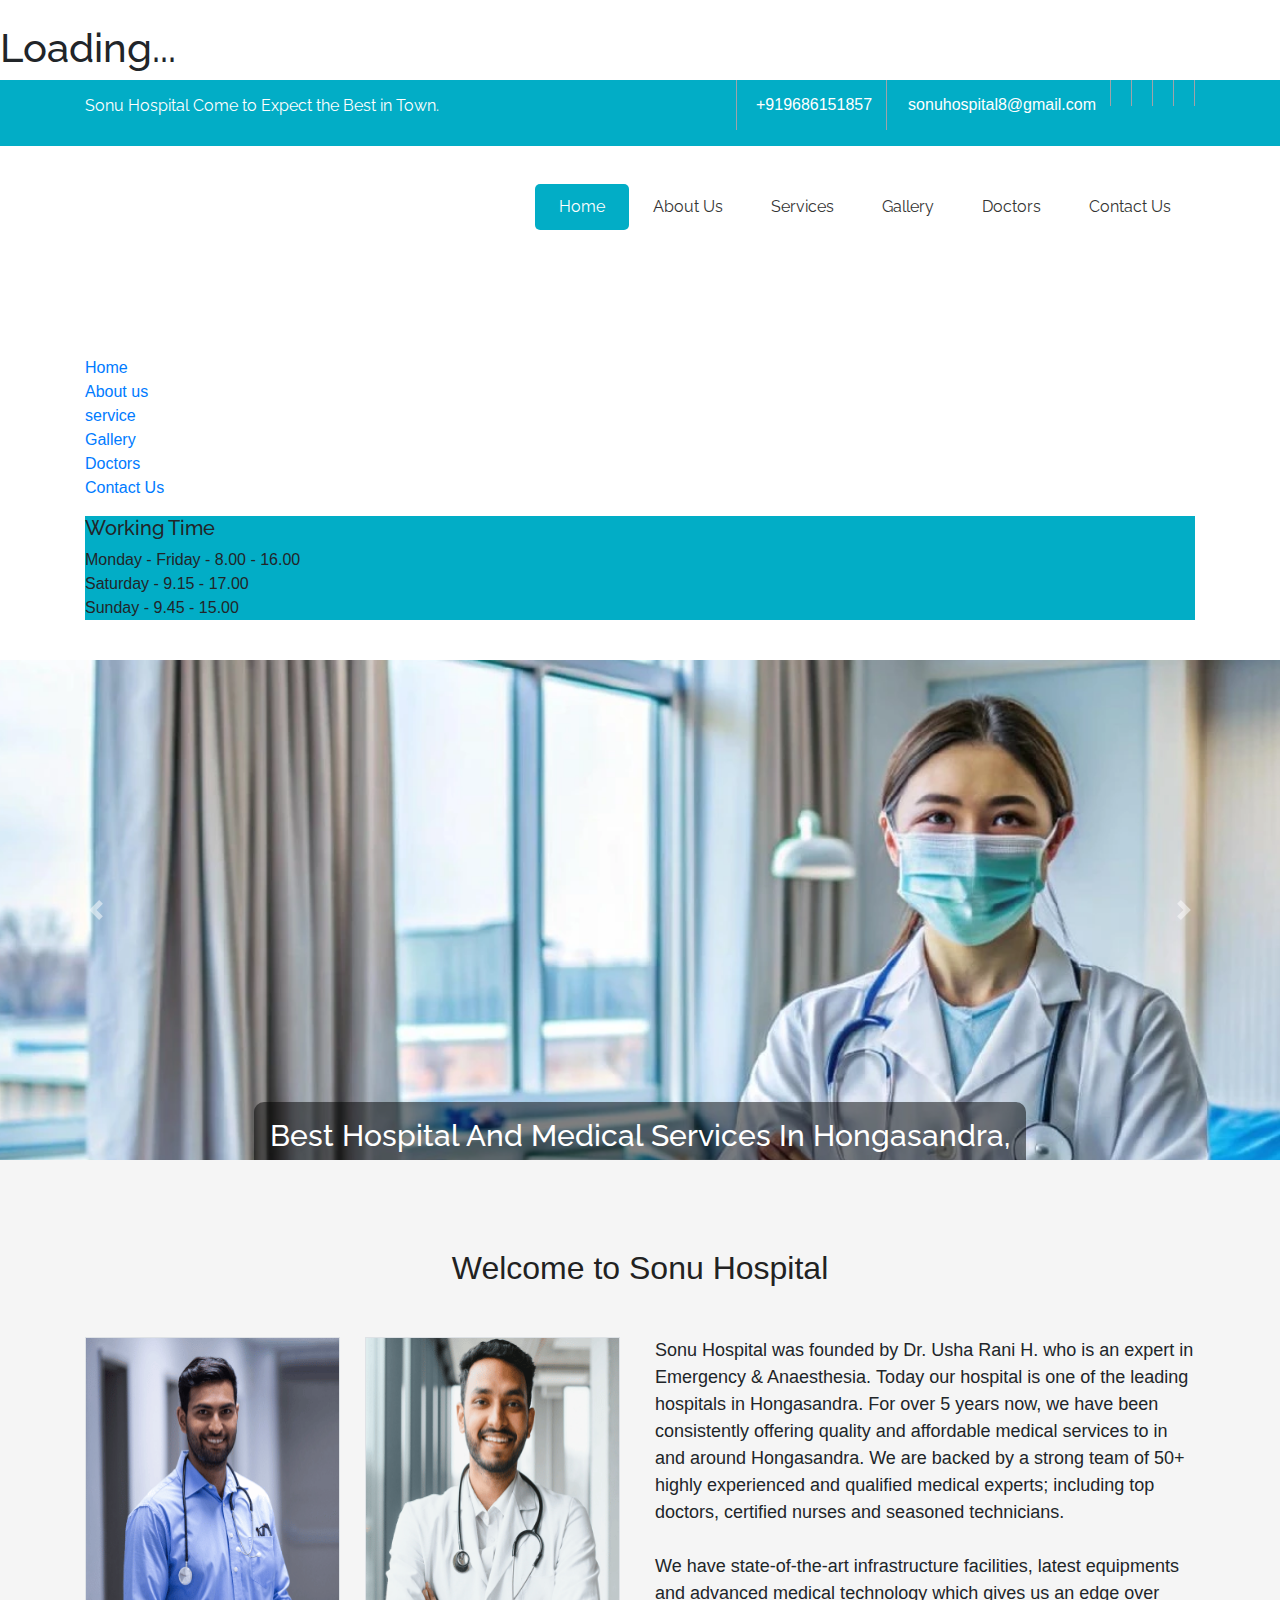
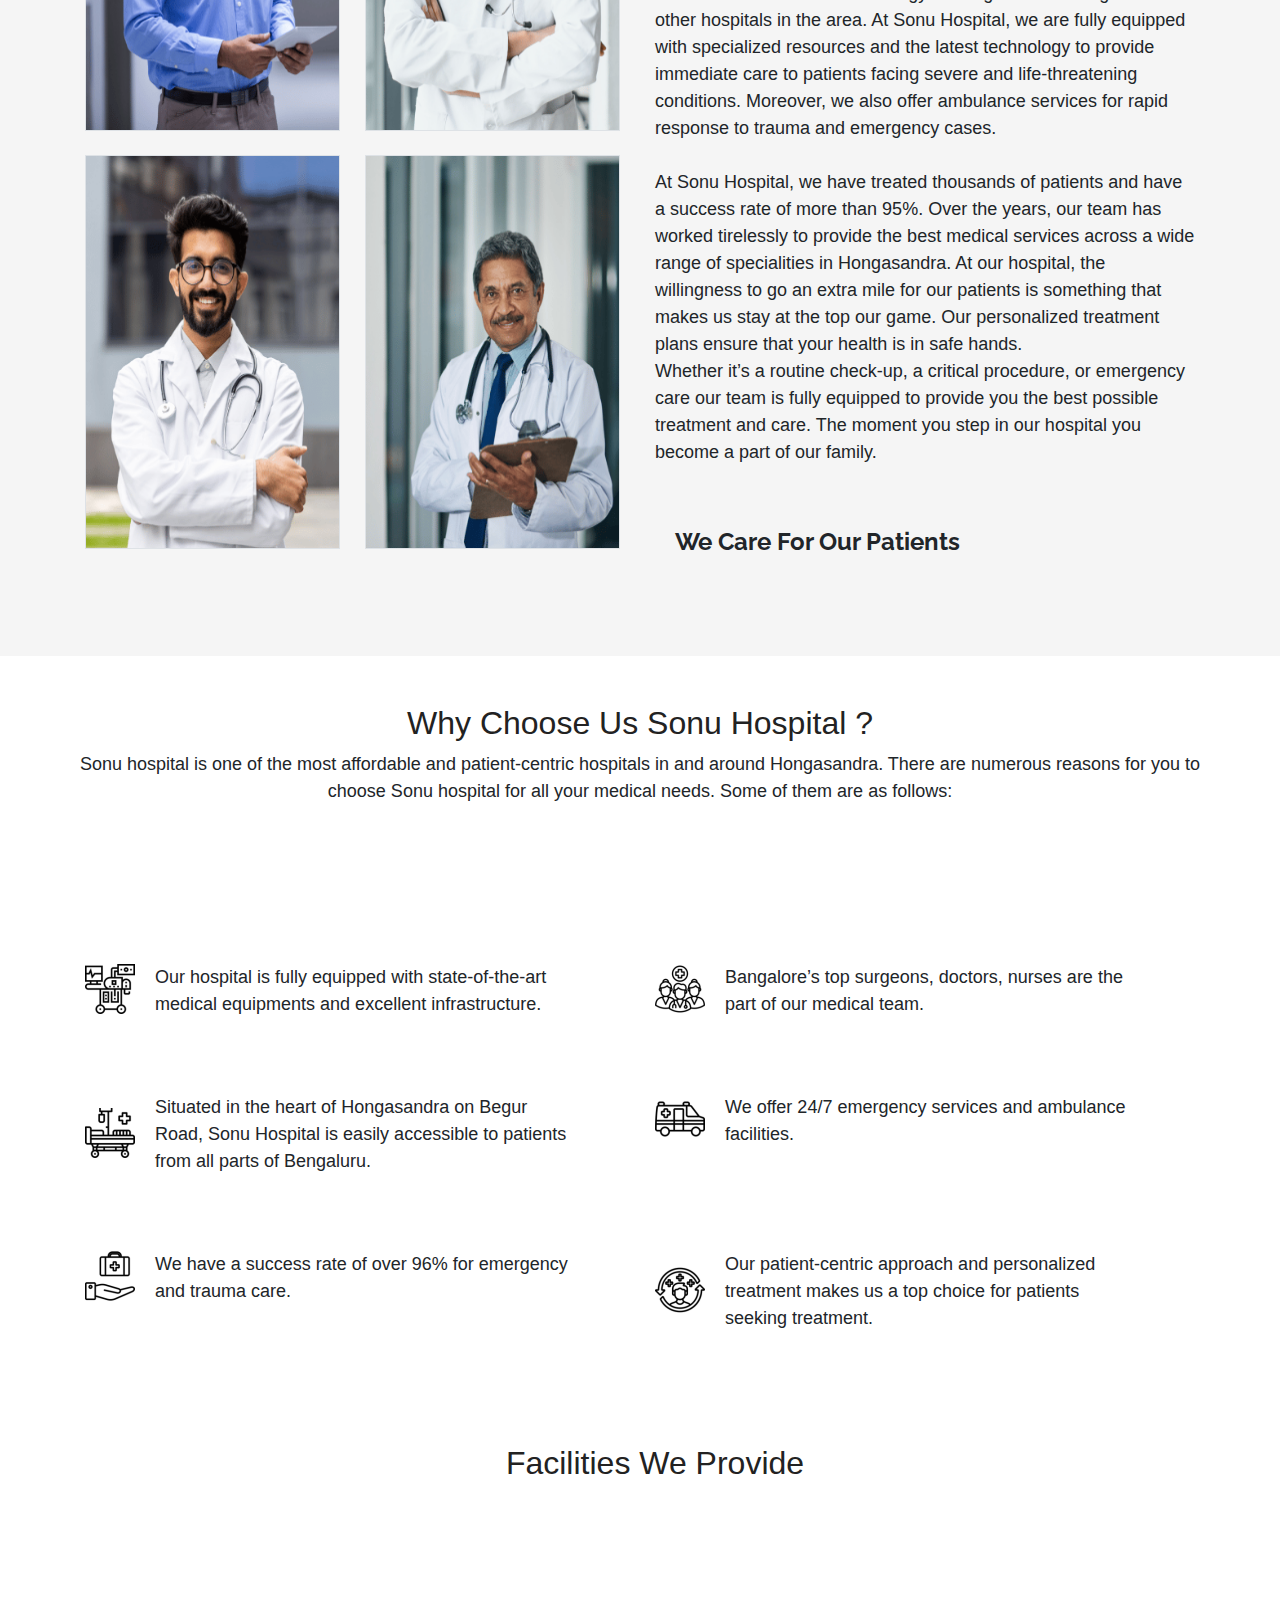
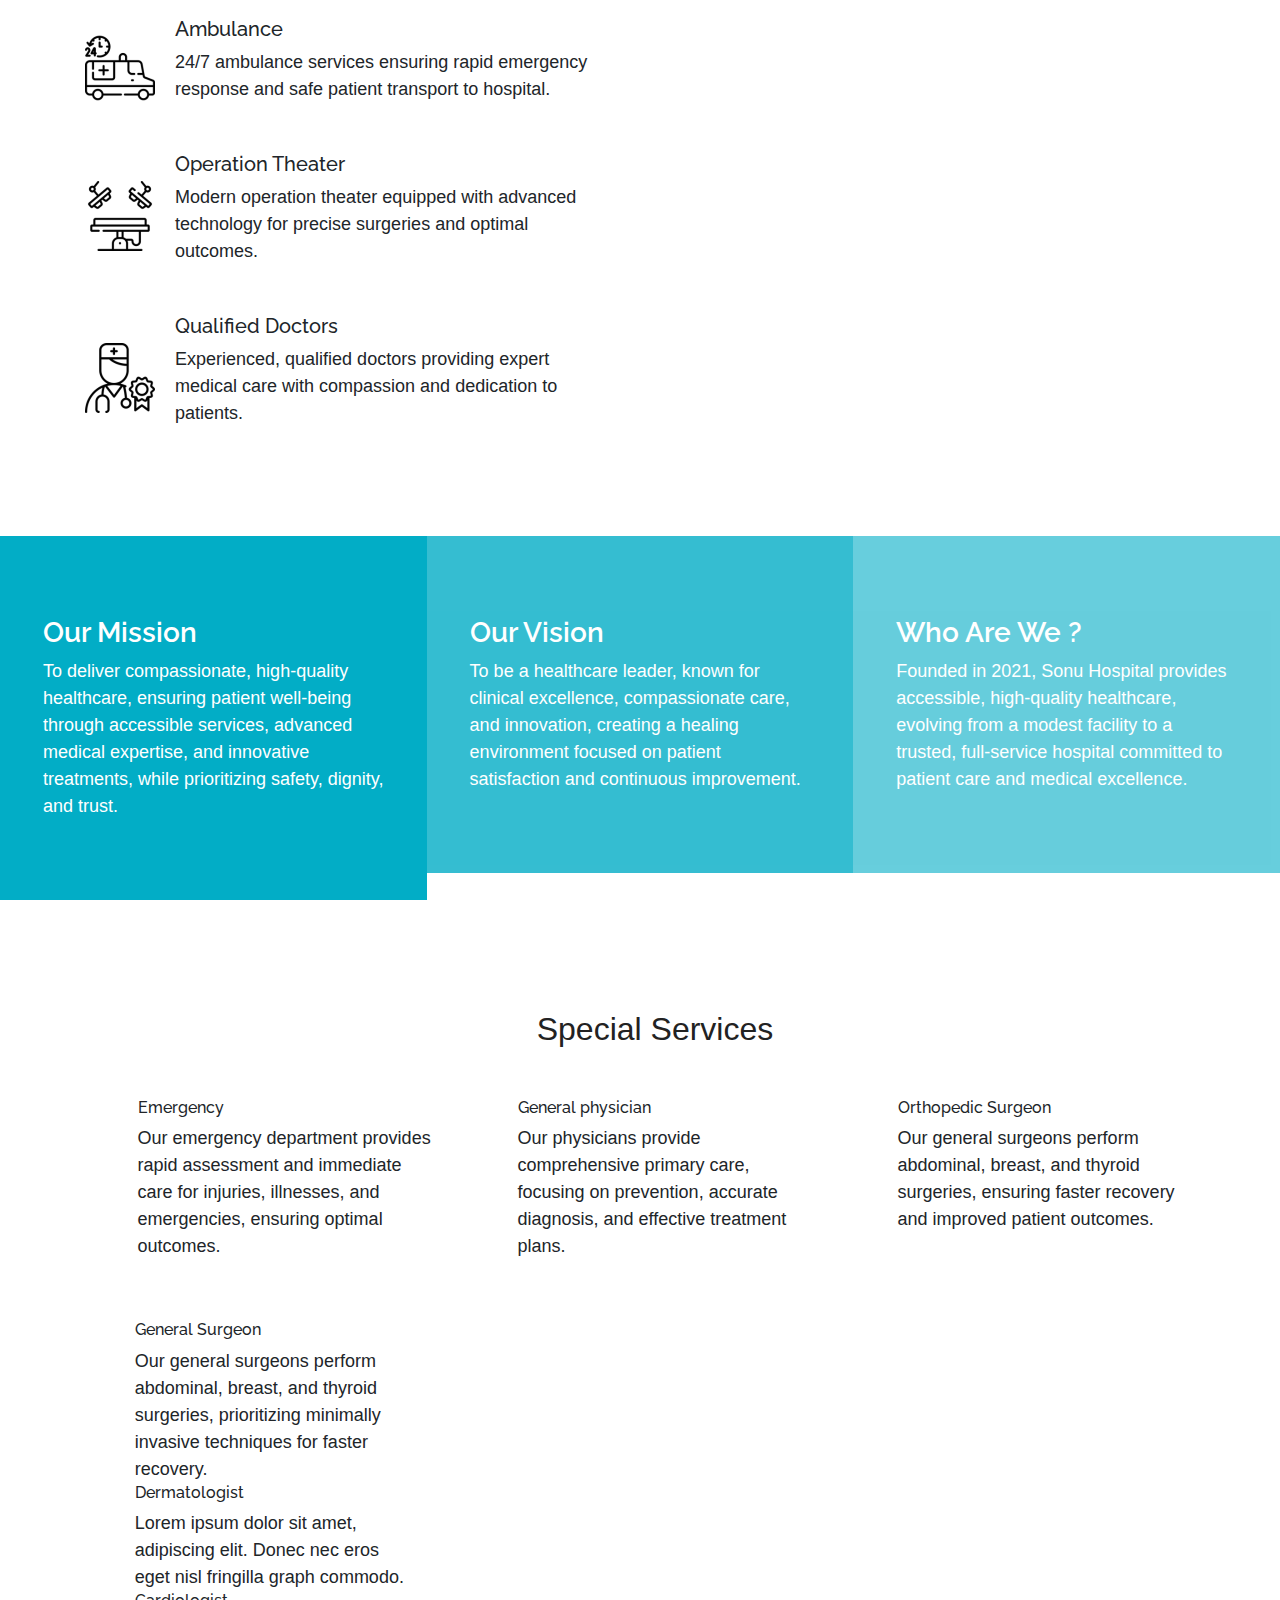
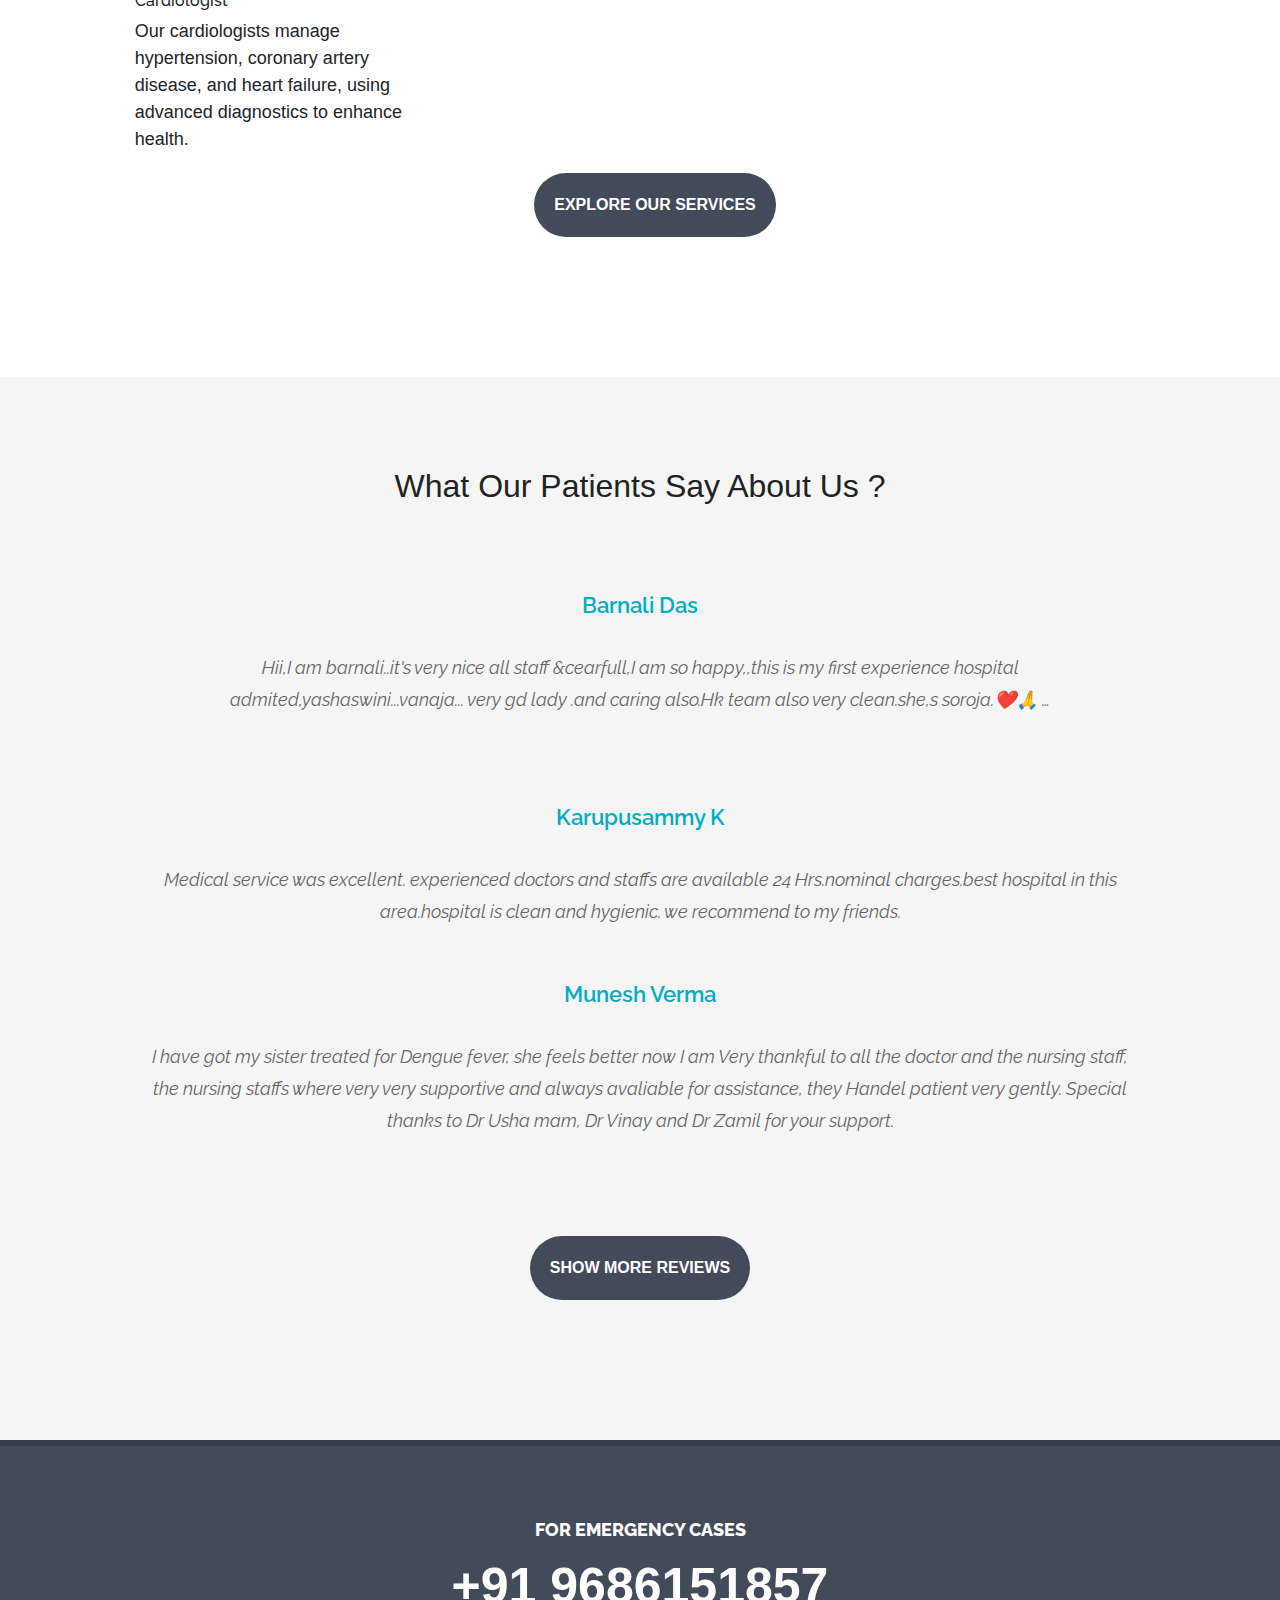
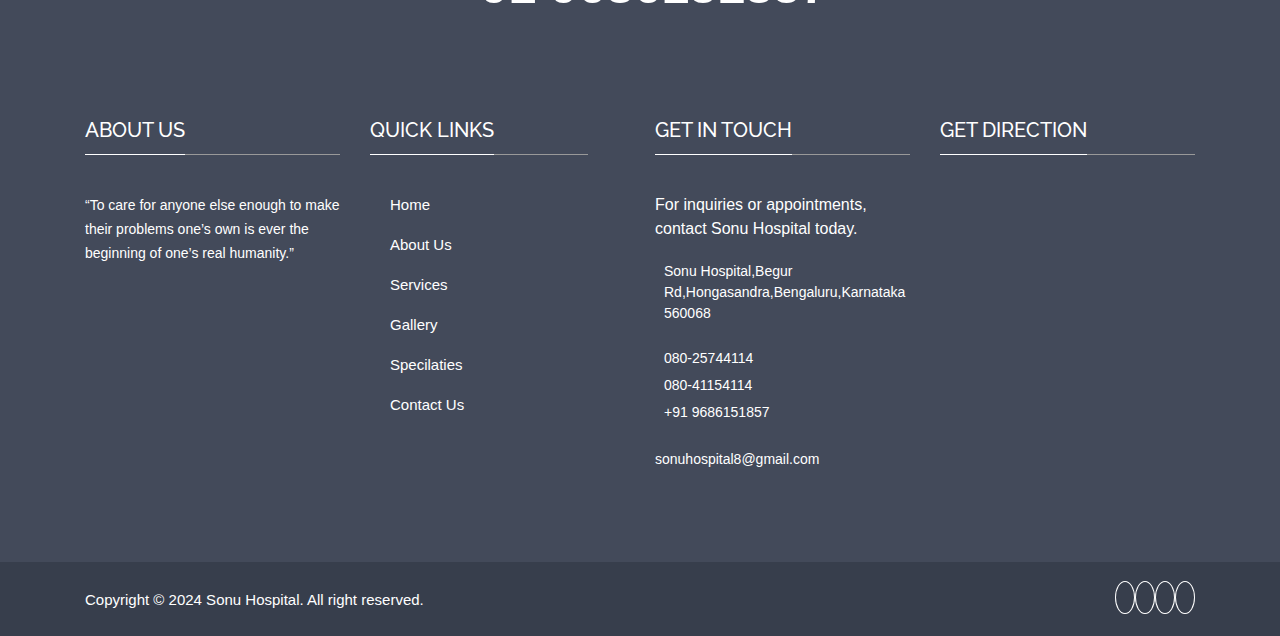
==== commit f718a1a3: "Added Code" ====
--- a/index.html
+++ b/index.html
@@ -998,8 +998,8 @@
 
 
                                     <ul>
-                                        <li><a href="https://maps.app.goo.gl/VGdbcR9YhaUBCnxr8"><i
-                                                    class="icon-location"></i> <span>Sonu Hospital, Begur Rd, Hongasandra, Bengaluru, Karnataka 560068</span></a></li>
+                                        <li ><a style="display: flex; align-items: center;" href="https://maps.app.goo.gl/VGdbcR9YhaUBCnxr8"><i
+                                                    class="icon-location"></i><span>Sonu Hospital,Begur Rd,Hongasandra,Bengaluru,Karnataka 560068</span></a></li>
                                         <li style="display: flex; align-items: center;"><i class="icon-phone4"></i>
                                             <div class="num" style="display: flex; flex-direction: column;">
                                                <a href="tel:8025744114"><span>080-25744114</span></a> 
--- a/css/tabs.css
+++ b/css/tabs.css
@@ -73,8 +73,8 @@
   float: left;
   width: 100%;
    margin:0 0 70px 0;
-   display: flex;
-   justify-content: center;
+   /* display: flex;
+   justify-content: center; */
 }
 
 .z-tabs > .z-container {
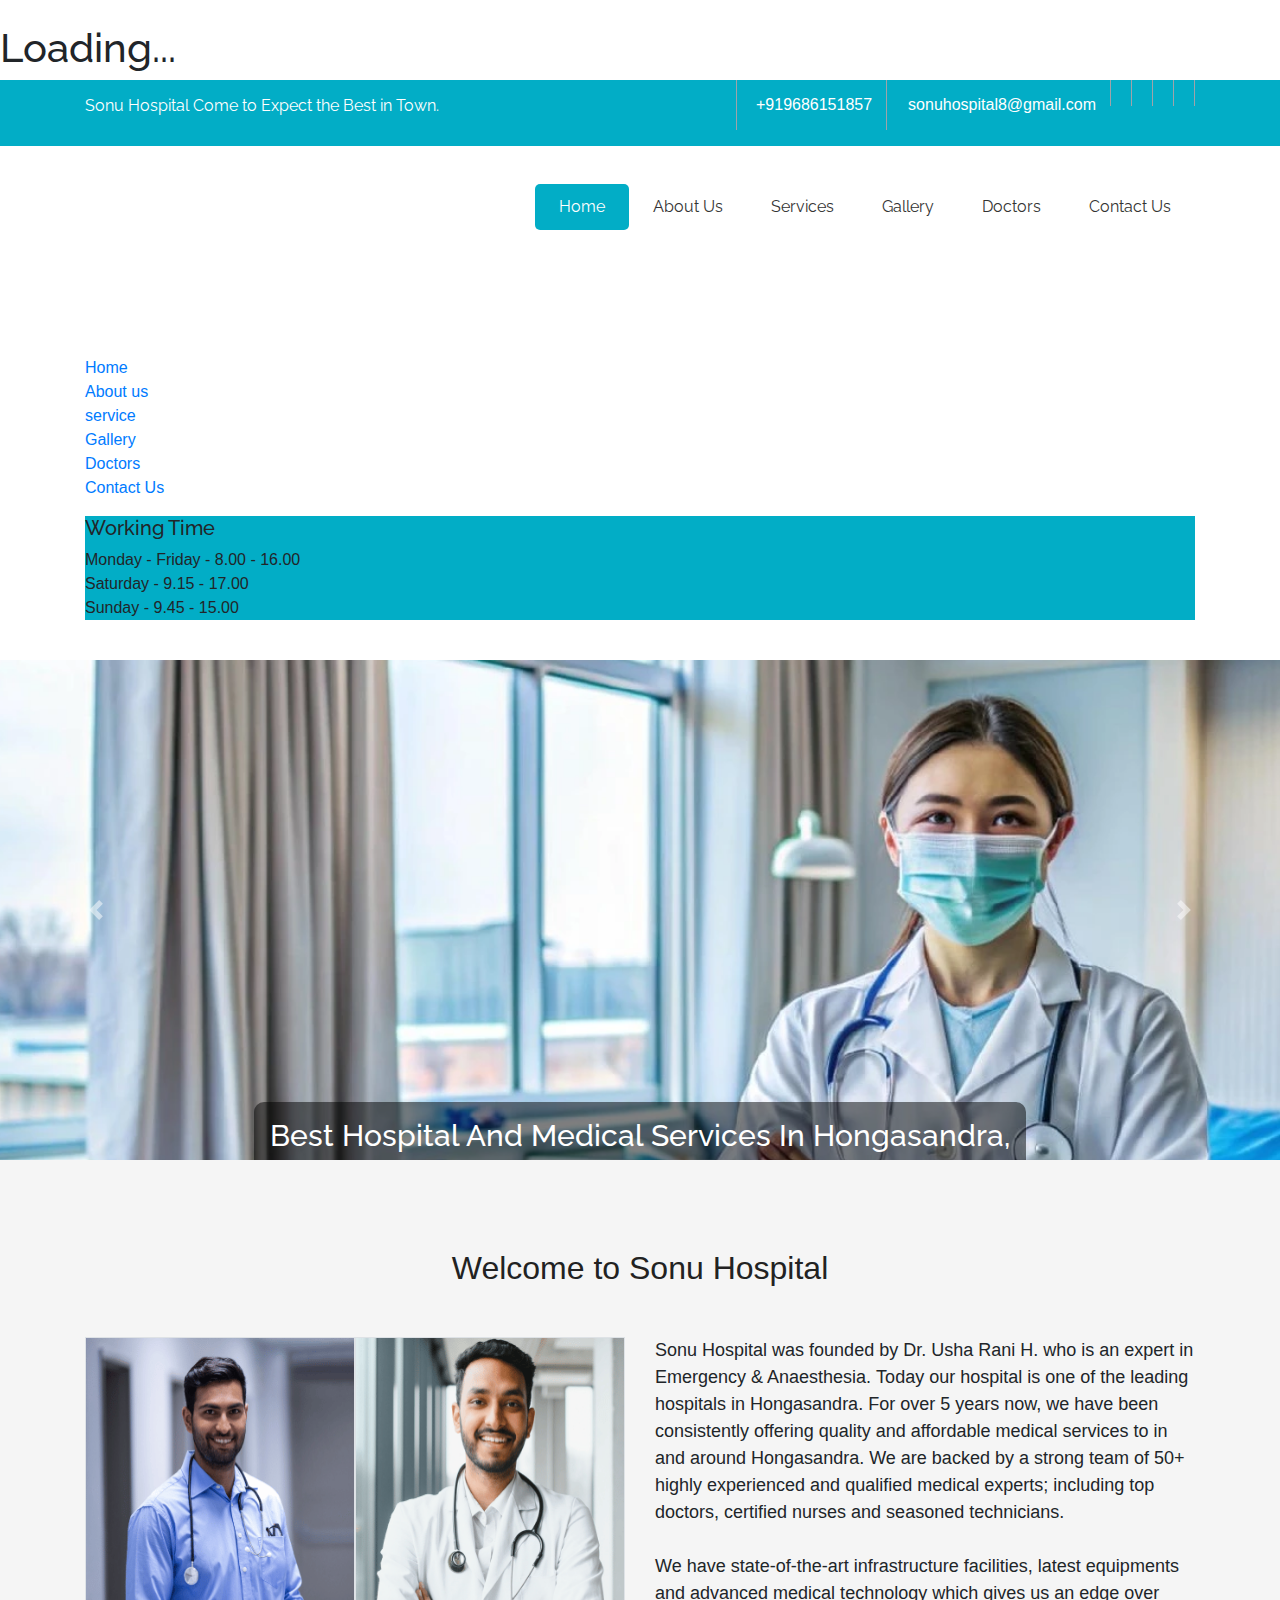
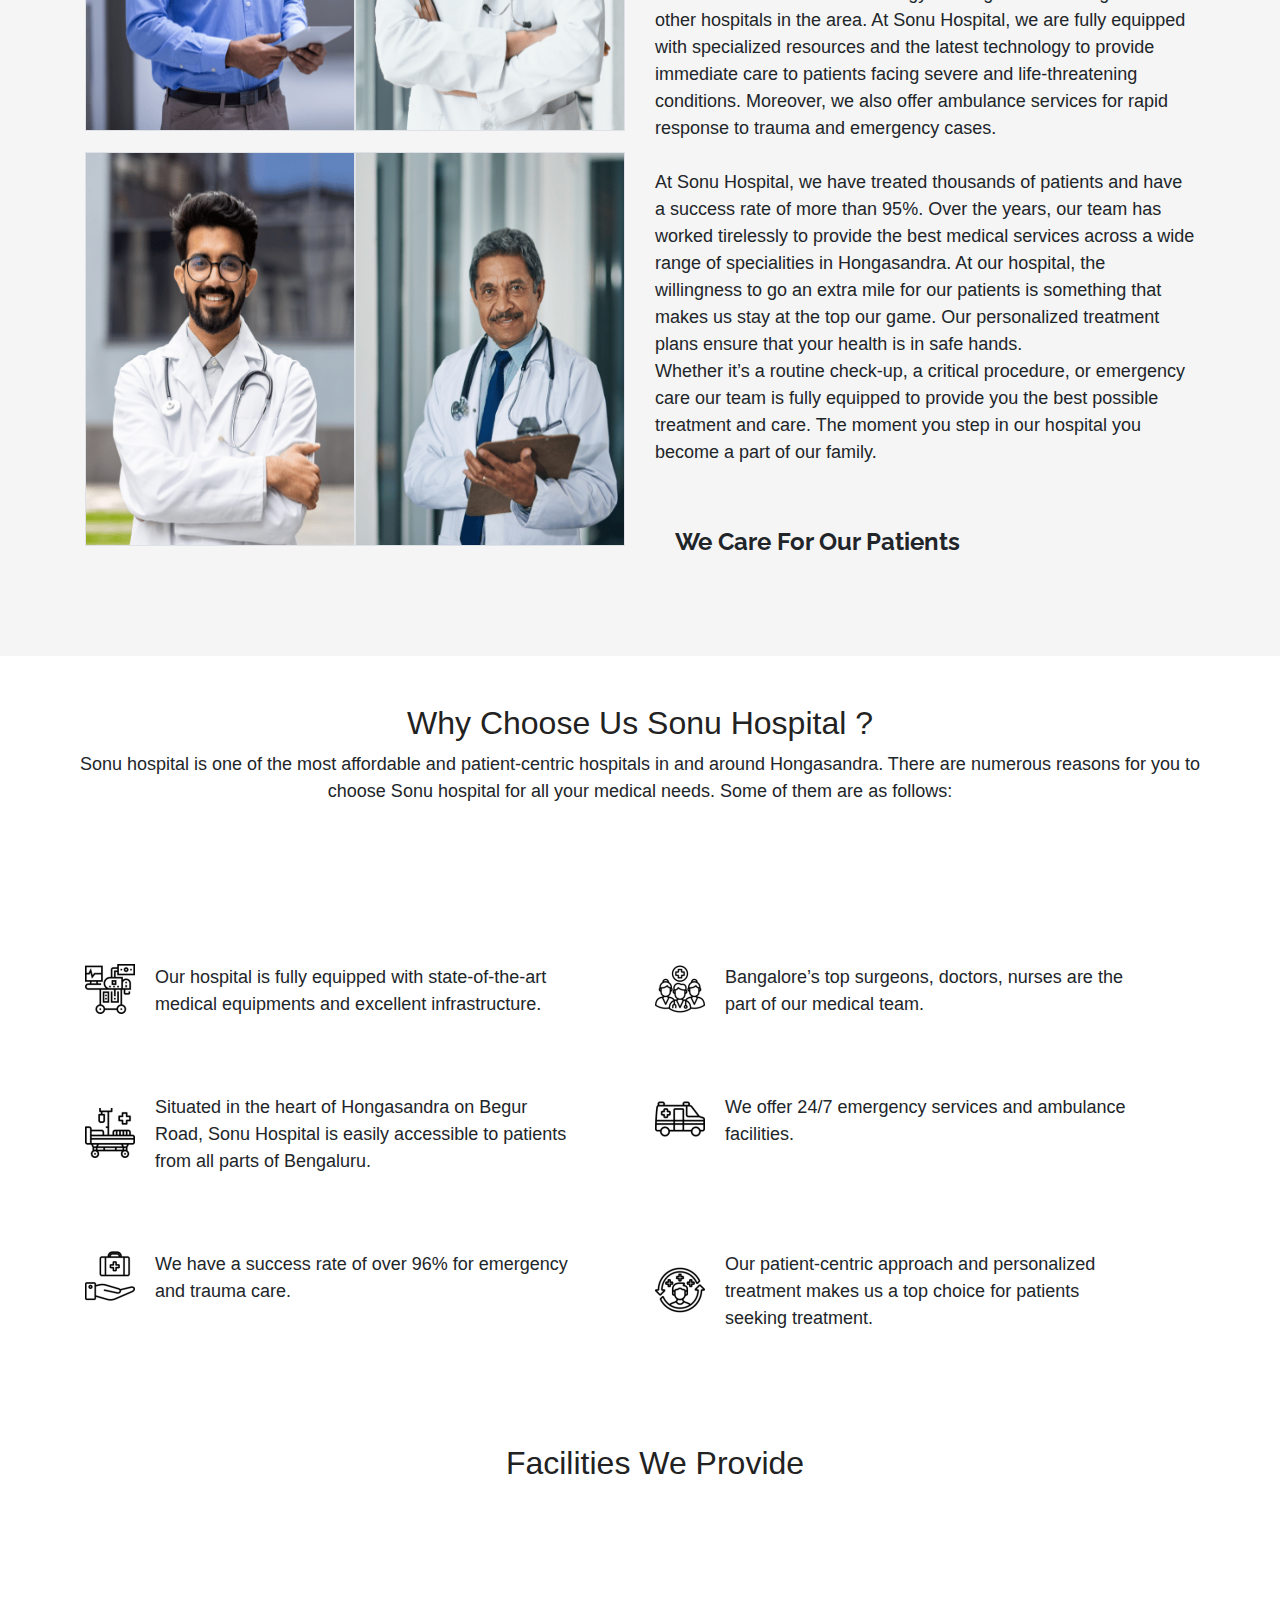
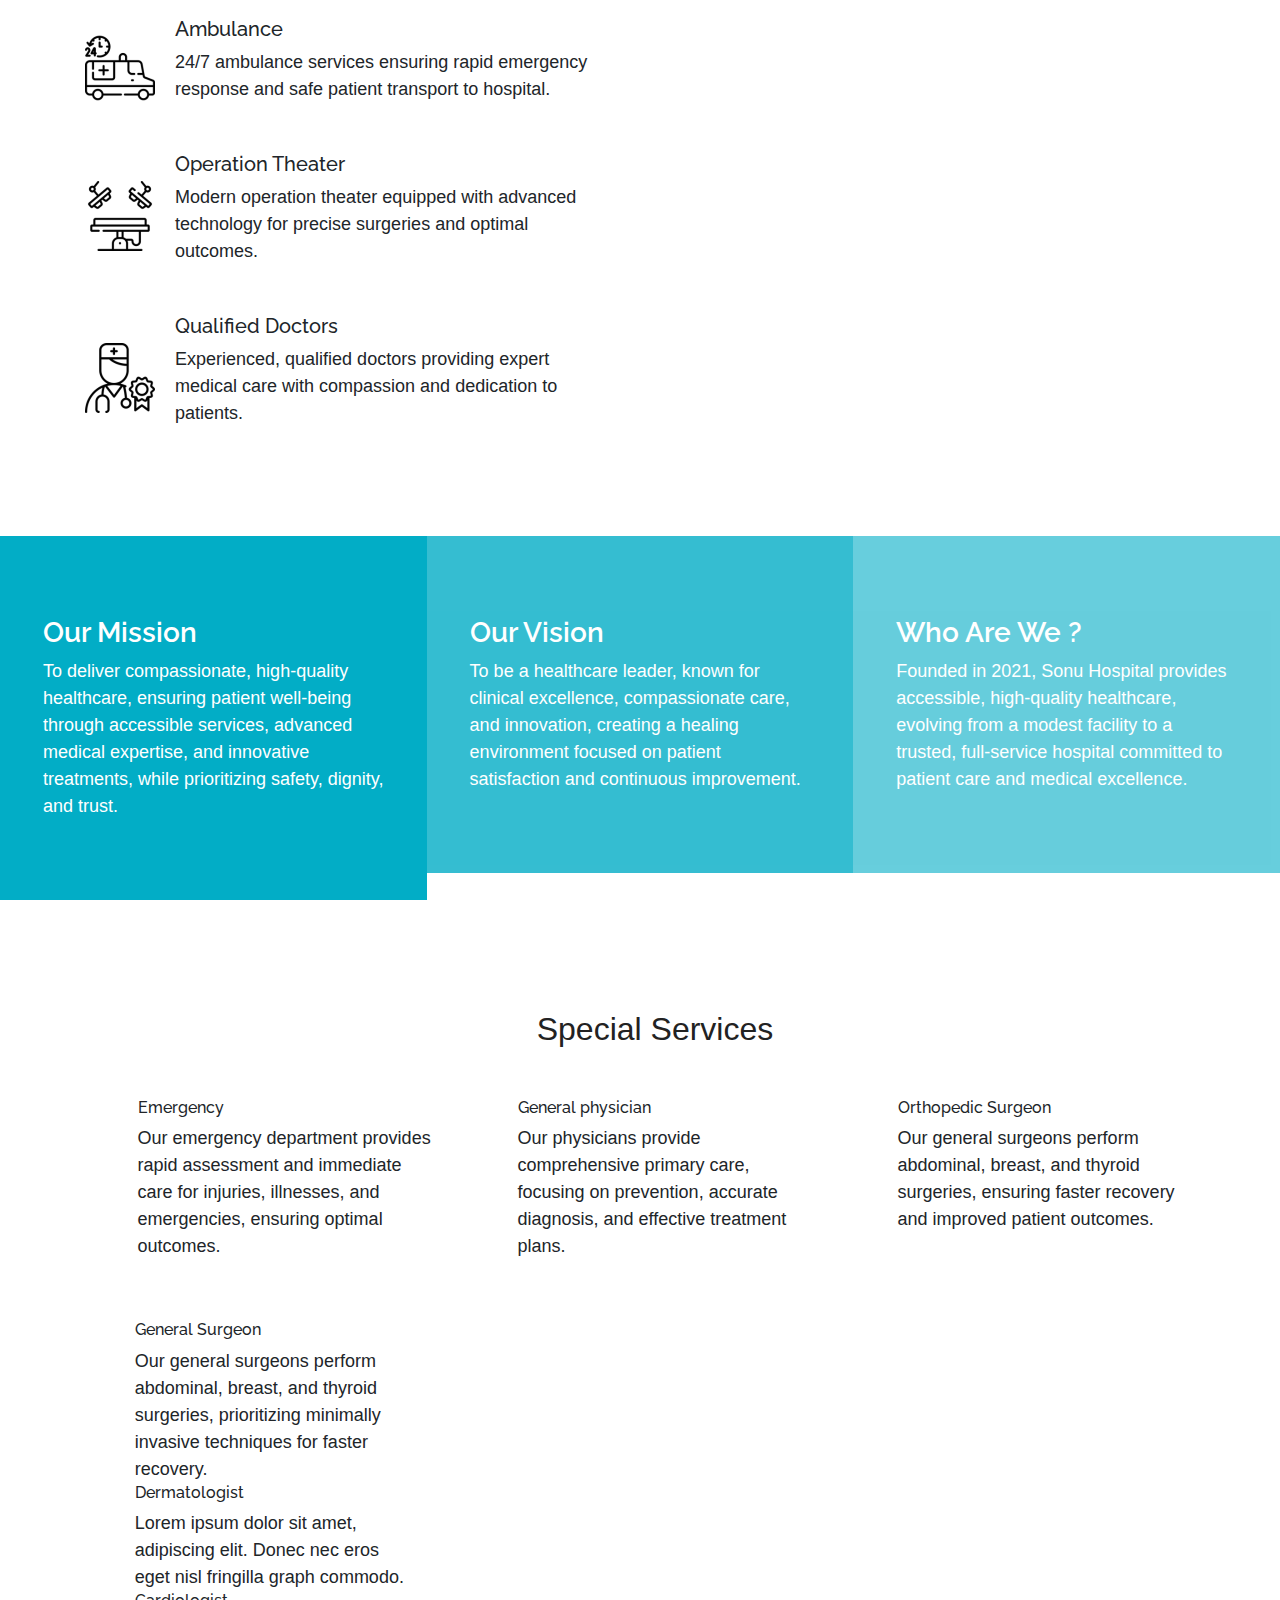
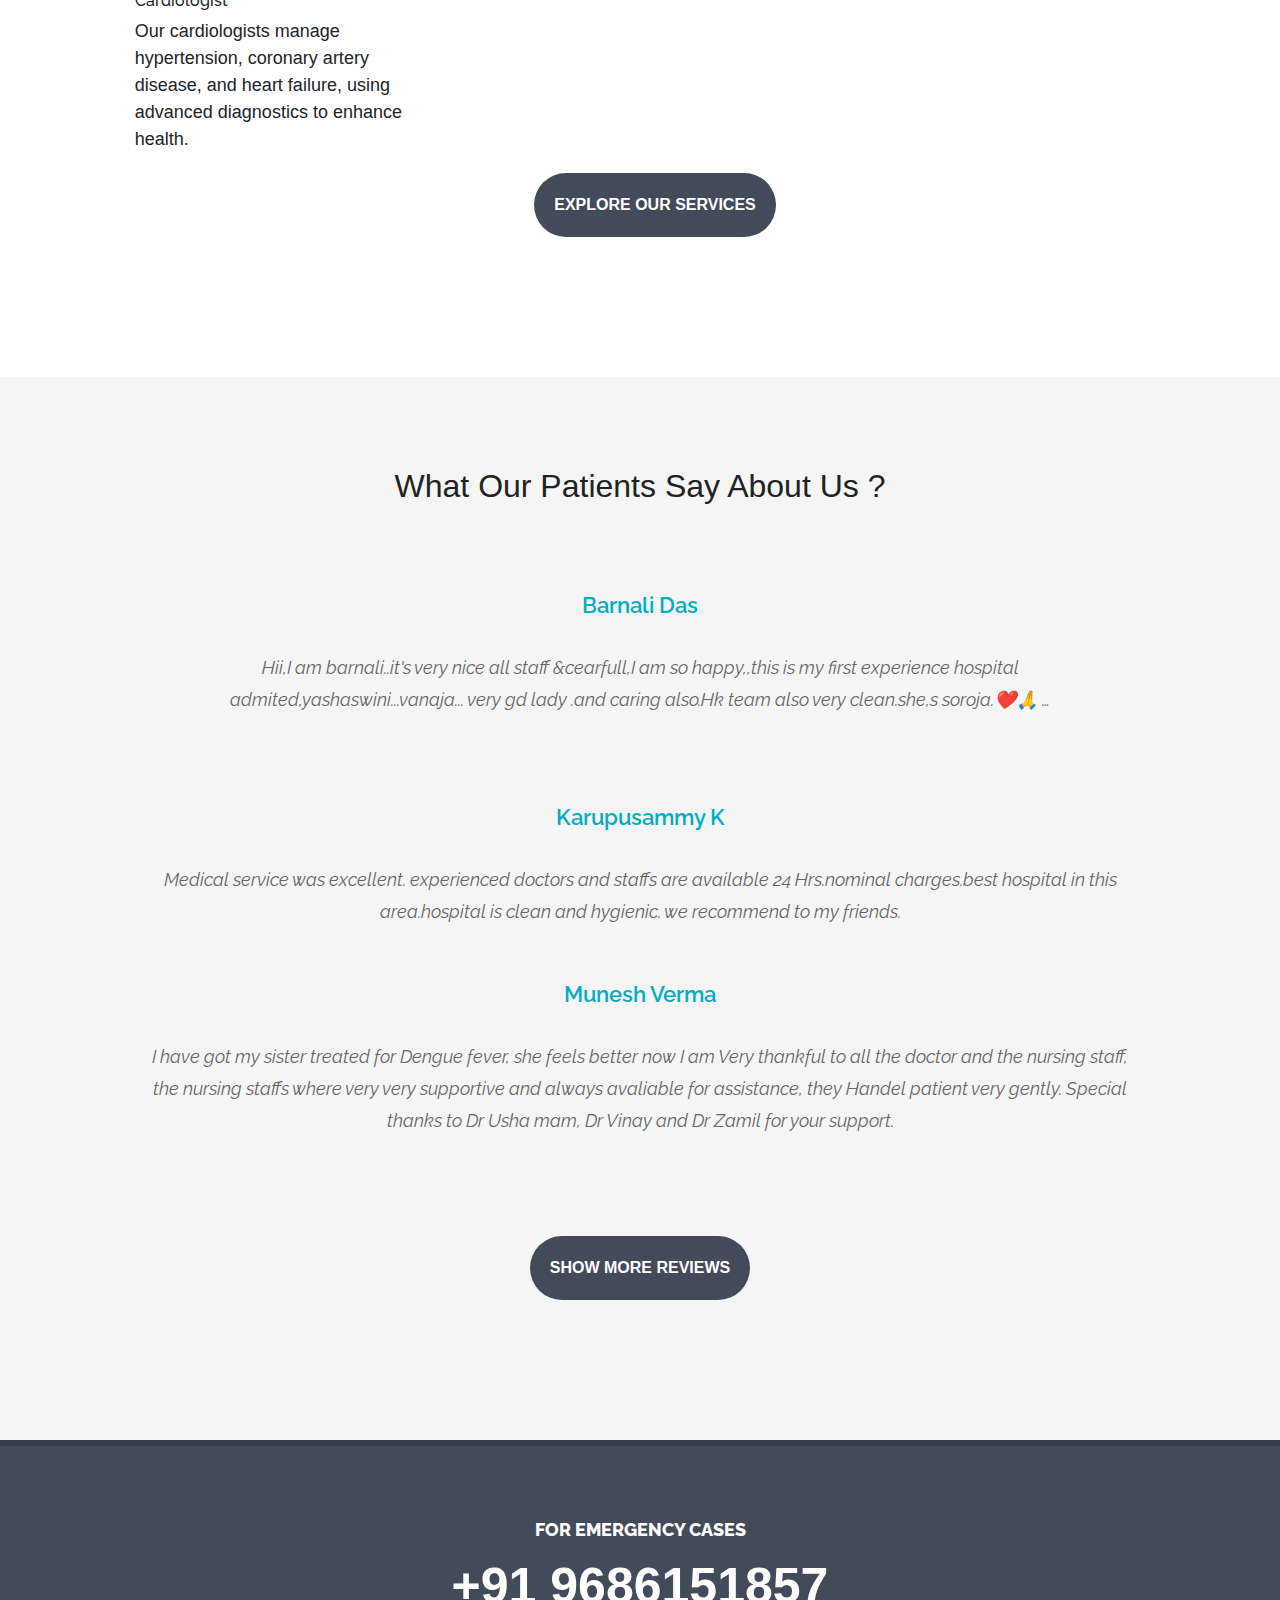
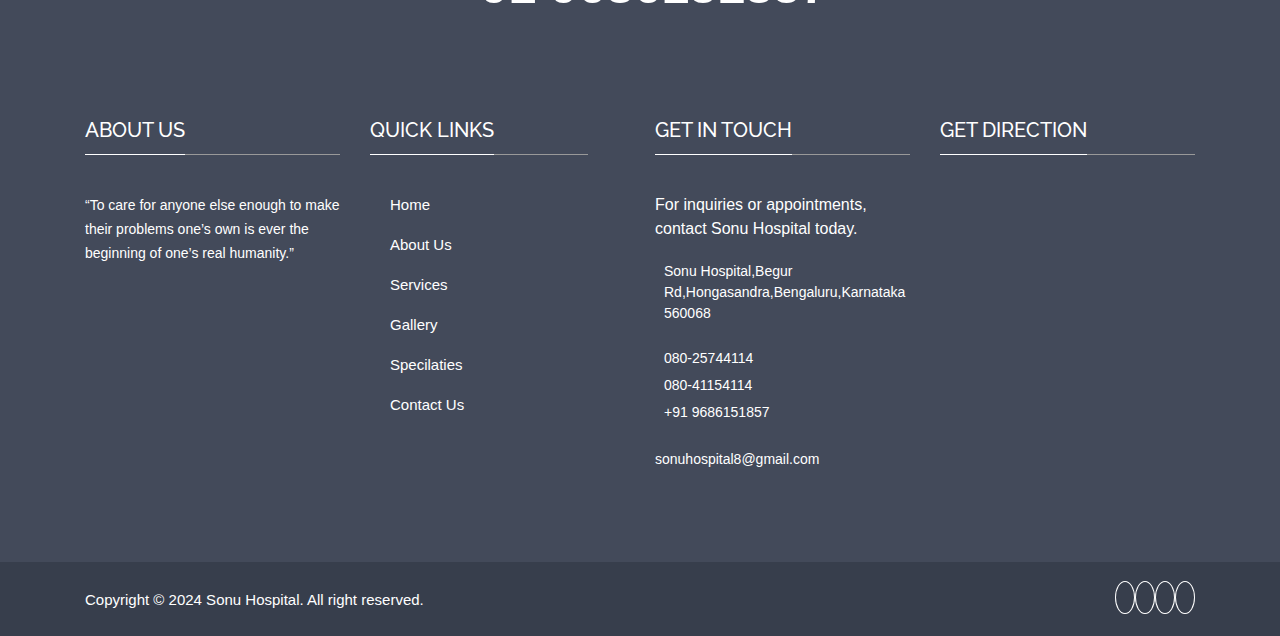
==== commit 3a4775b4: "Added Code" ====
--- a/index.html
+++ b/index.html
@@ -371,22 +371,13 @@
 
                 <div class="welcome-detail">
                     <div class="row">
-                        <div class="col-md-6">
+                        <div class="col-md-6 doctor-img">
                             <!-- <img src="./images/2149355015.jpg" alt="Image 1" class="img-fluid border" style="width: 100%; height: 390px;"> -->
                             <!-- <img src="images/Banner/sonu-02.jpg" alt="Image 2" class="img-fluid border" style="width: 100%; height: 390px; margin-top: 30px;"> -->
-                            <div class="row">
-                                <div class="col-md-6" style="display: flex; column-gap: 25px;">
-                                    <img src="./images/about_us/1.png" alt="Image 1" class="img-fluid border" style="width: 310px; height: 394px;">
-                                    <img src="./images/about_us/2.png" alt="Image 2" class="img-fluid border" style="width: 310px; height: 394px;">
-                                </div>
-                            </div>
-                            <div class="row mt-4">
-                                <div class="col-md-6" style="display: flex; column-gap: 25px;">
-                                    <img src="./images/about_us/3.png" alt="Image 2" class="img-fluid border" style="width: 310px; height: 394px;">
-                                    <img src="./images/about_us/4.png" alt="Image 3" class="img-fluid border" style="width: 310px; height: 394px;">
-                                    
-                                </div>
-                            </div>
+                            <img src="./images/about_us/1.png" alt="Image 1" class="img-fluid border">
+                                    <img src="./images/about_us/2.png" alt="Image 2" class="img-fluid border">
+                            <img src="./images/about_us/3.png" alt="Image 2" class="img-fluid border">
+                            <img src="./images/about_us/4.png" alt="Image 3" class="img-fluid border">
                         </div>
                         
 
--- a/css/medical-guide.css
+++ b/css/medical-guide.css
@@ -422,7 +422,12 @@
 	float: left;
 }
 
-
+.doctor-img{
+	display: grid; grid-template-columns: 1fr 1fr;
+}
+.doctor-img img{
+	width: 310px; height: 394px;
+}
 /*..... WELCOME TWO ......*/
 .dark-back {
 	background: #f5f5f5;
--- a/css/tabs.css
+++ b/css/tabs.css
@@ -1383,9 +1383,27 @@
 .z-grid-1000 .z-row {
 	padding: 0;
 }
-}
-
-@media all and (max-width: 768px) {
+
+}
+@media (min-width: 768px) and (max-width: 992px) {
+	.doctor-img {
+		display: grid;
+		grid-template-columns: 1fr;
+	}
+    .doctor-img img:nth-child(3) {
+		display: none;
+		
+	}
+}
+
+@media all and (max-width: 767px) {
+	.doctor-img img:nth-child(3),.doctor-img img:nth-child(4) {
+		display: none;
+		
+	}
+	.doctor-img img{
+		width: 100%;
+	}
 .z-row > [class*="col"] {
 	float : none;
 	width : auto;
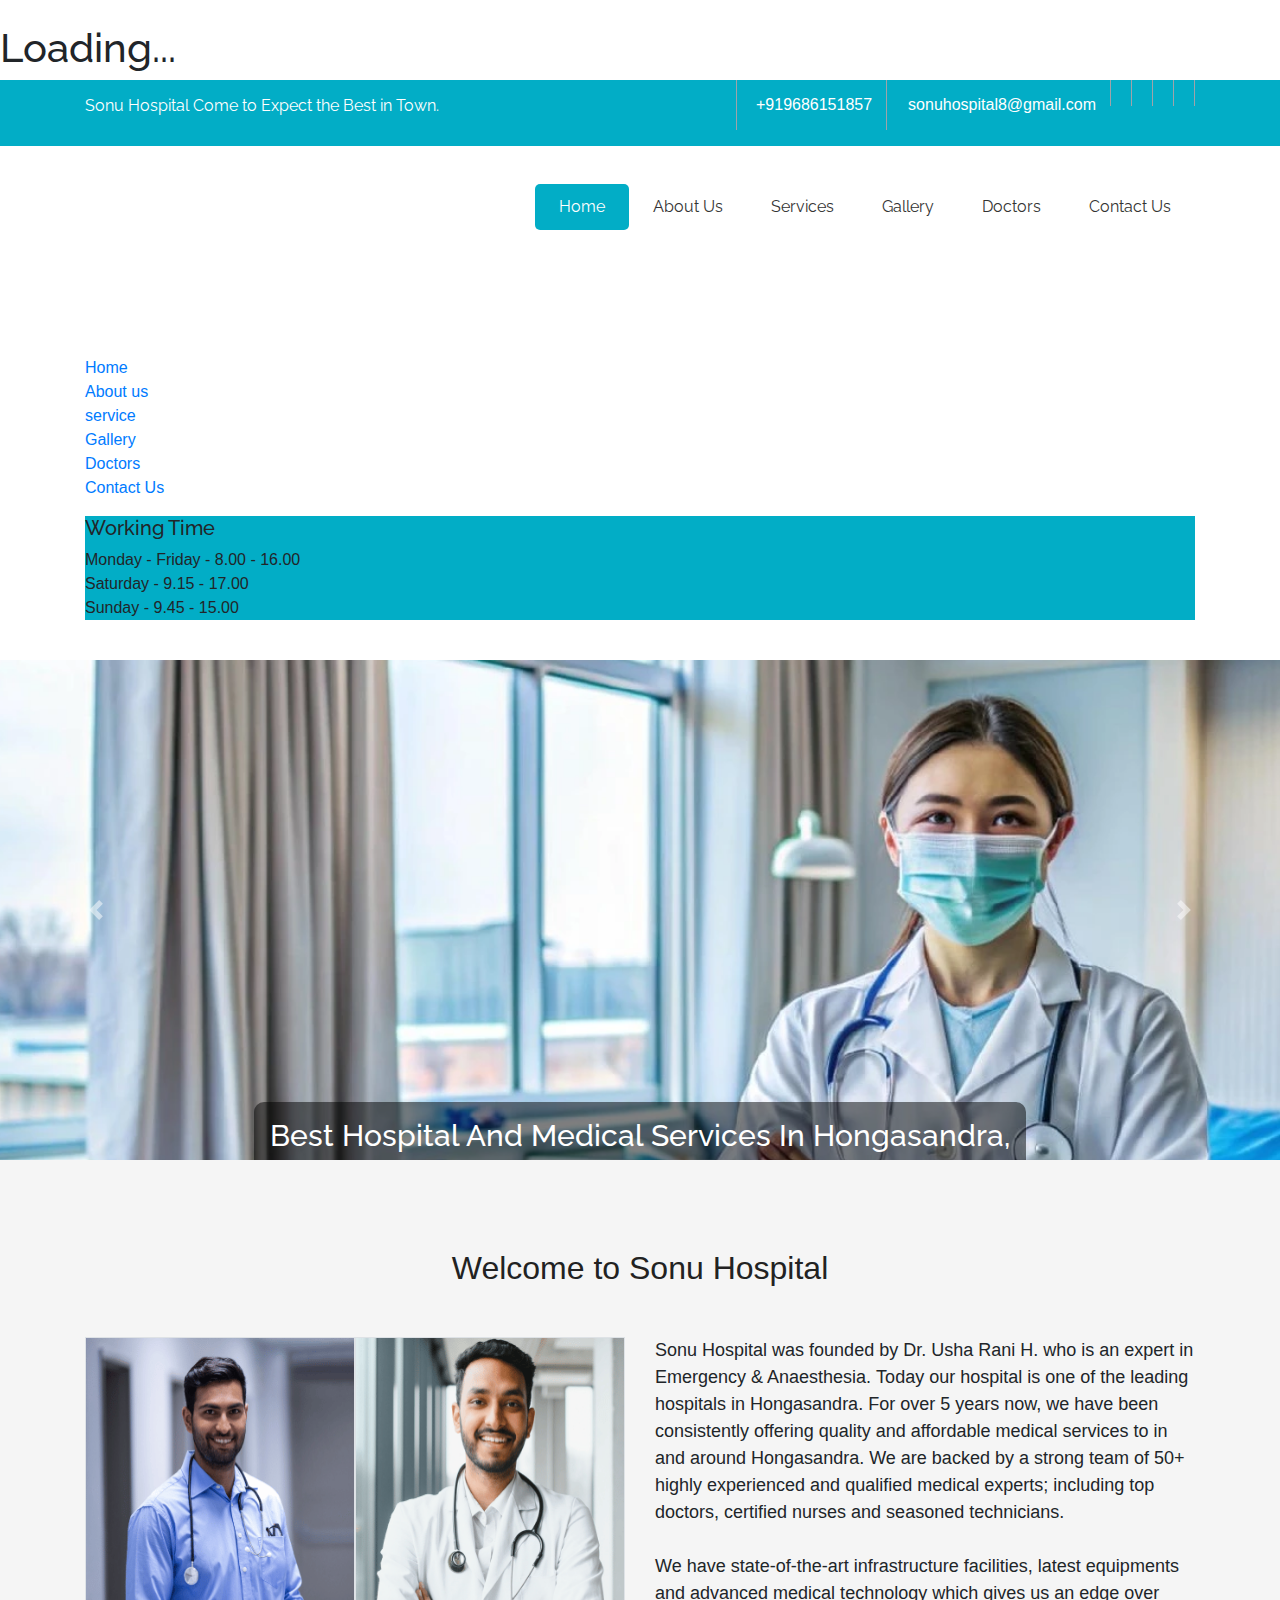
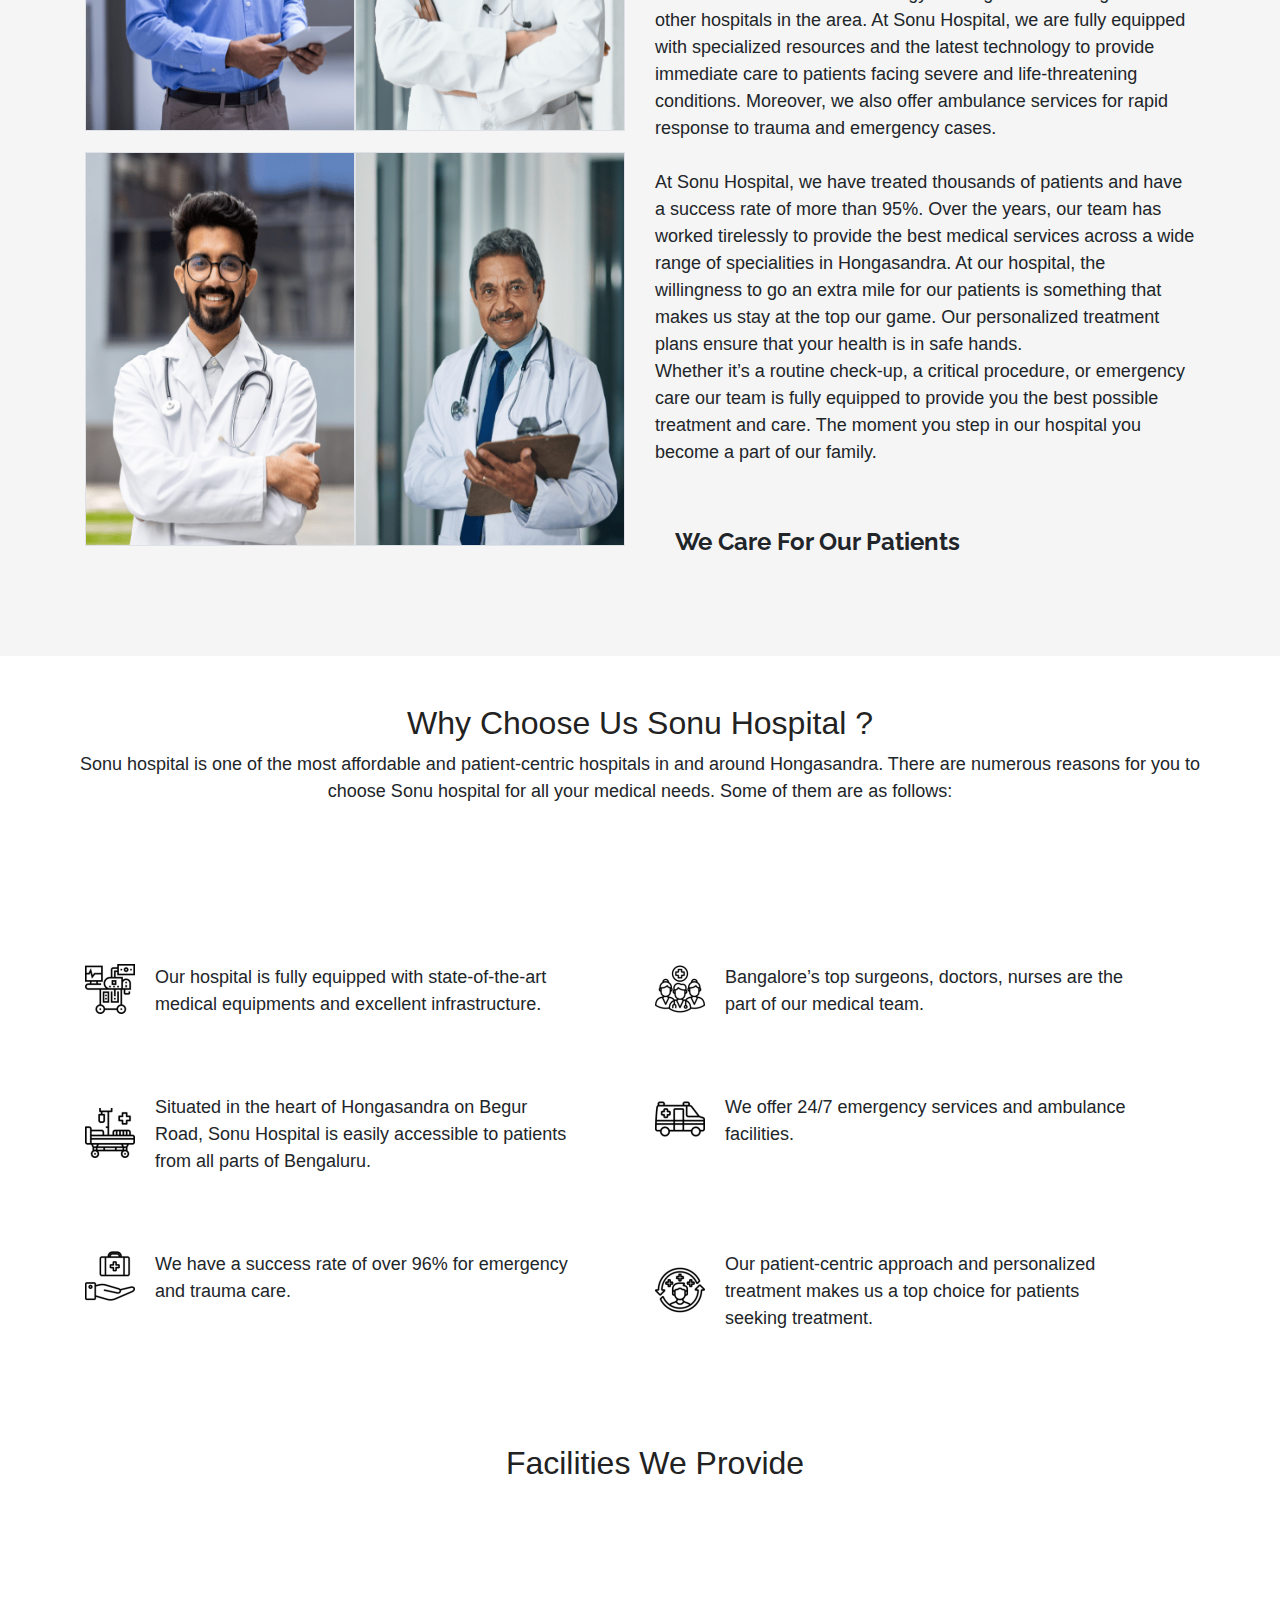
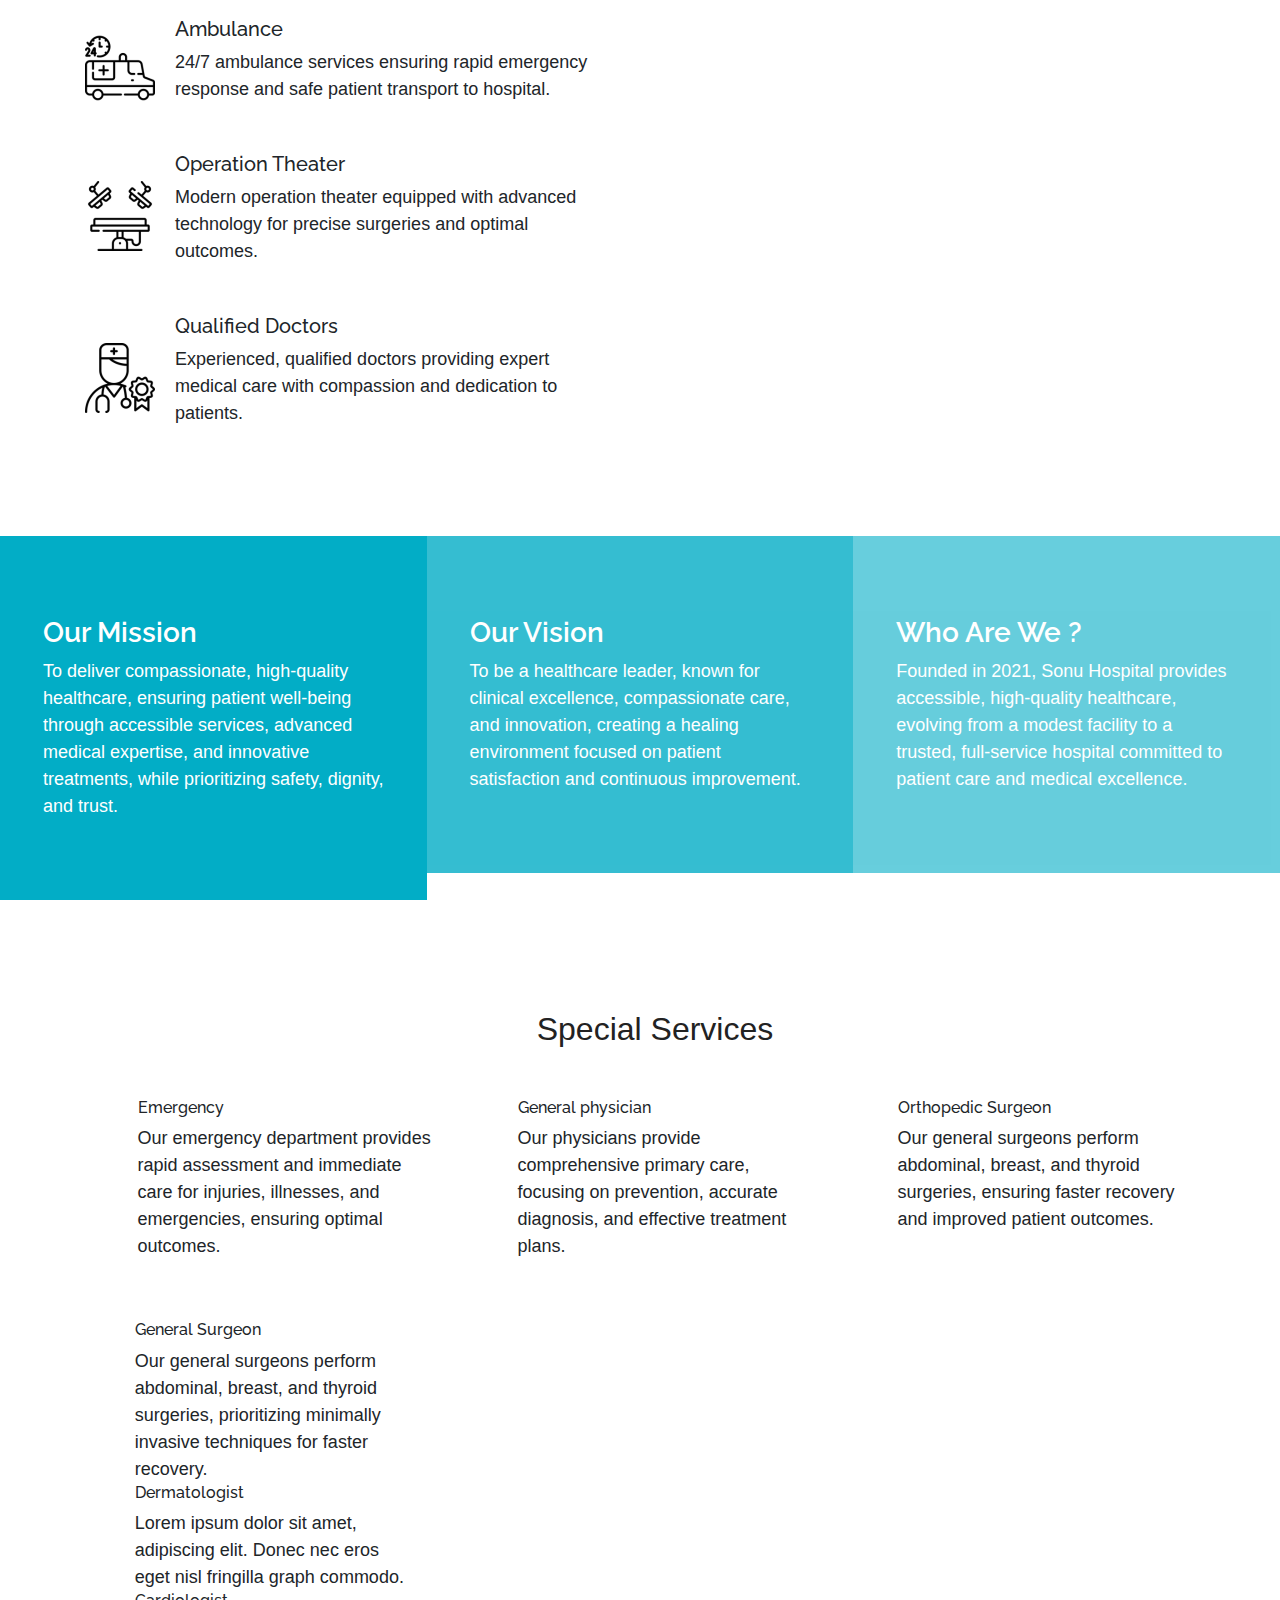
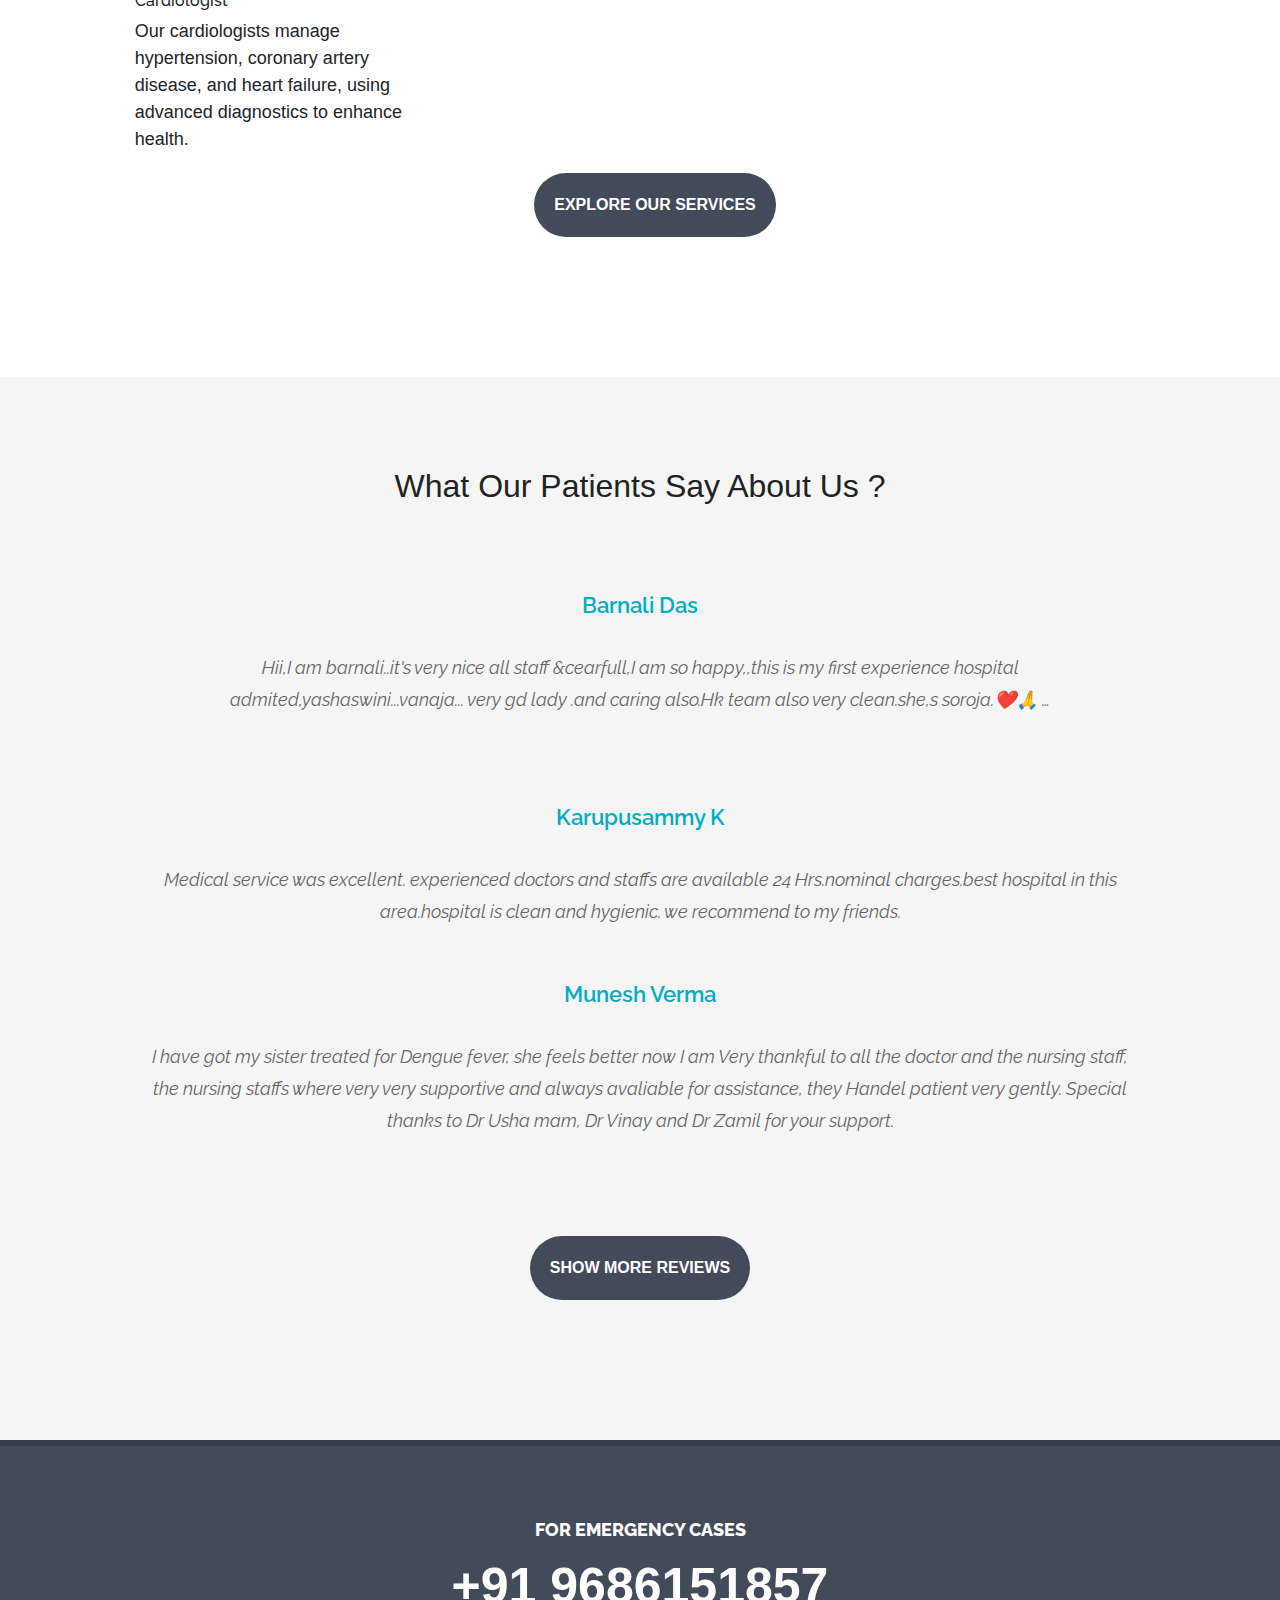
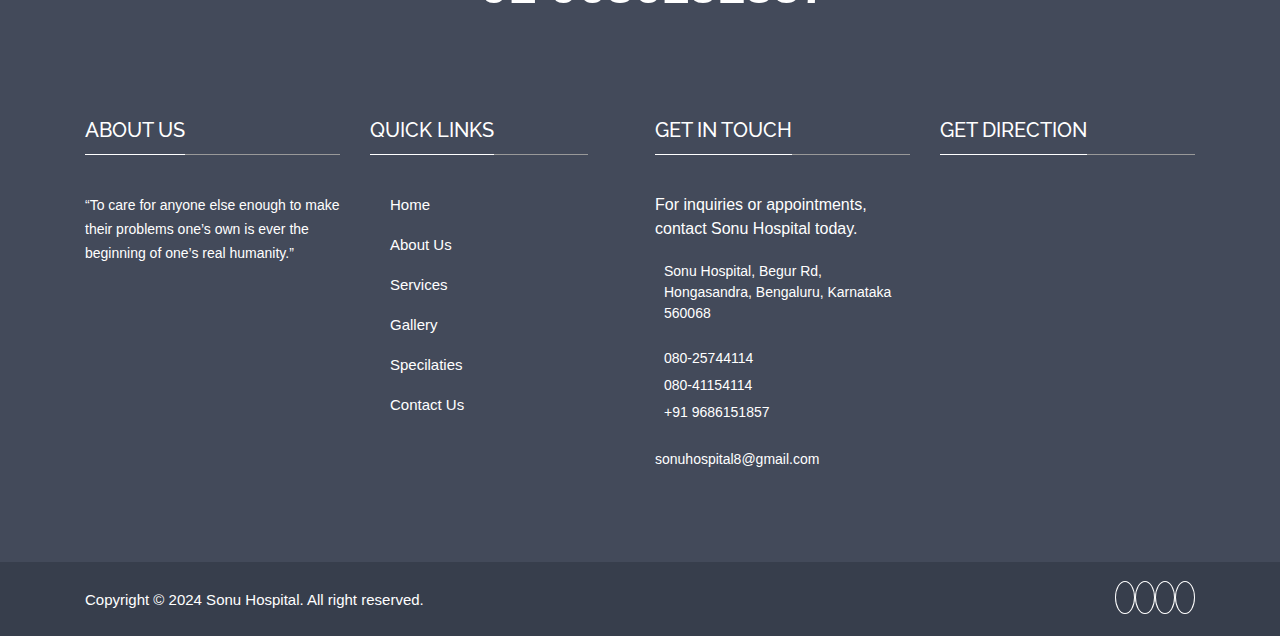
==== commit 77910627: "Added Code" ====
--- a/index.html
+++ b/index.html
@@ -990,7 +990,7 @@
 
                                     <ul>
                                         <li ><a style="display: flex; align-items: center;" href="https://maps.app.goo.gl/VGdbcR9YhaUBCnxr8"><i
-                                                    class="icon-location"></i><span>Sonu Hospital,Begur Rd,Hongasandra,Bengaluru,Karnataka 560068</span></a></li>
+                                                    class="icon-location"></i><span>Sonu Hospital, Begur Rd, Hongasandra, Bengaluru, Karnataka 560068</span></a></li>
                                         <li style="display: flex; align-items: center;"><i class="icon-phone4"></i>
                                             <div class="num" style="display: flex; flex-direction: column;">
                                                <a href="tel:8025744114"><span>080-25744114</span></a> 
--- a/css/tabs.css
+++ b/css/tabs.css
@@ -1385,7 +1385,7 @@
 }
 
 }
-@media (min-width: 768px) and (max-width: 992px) {
+@media (min-width: 768px) and (max-width: 991px) {
 	.doctor-img {
 		display: grid;
 		grid-template-columns: 1fr;
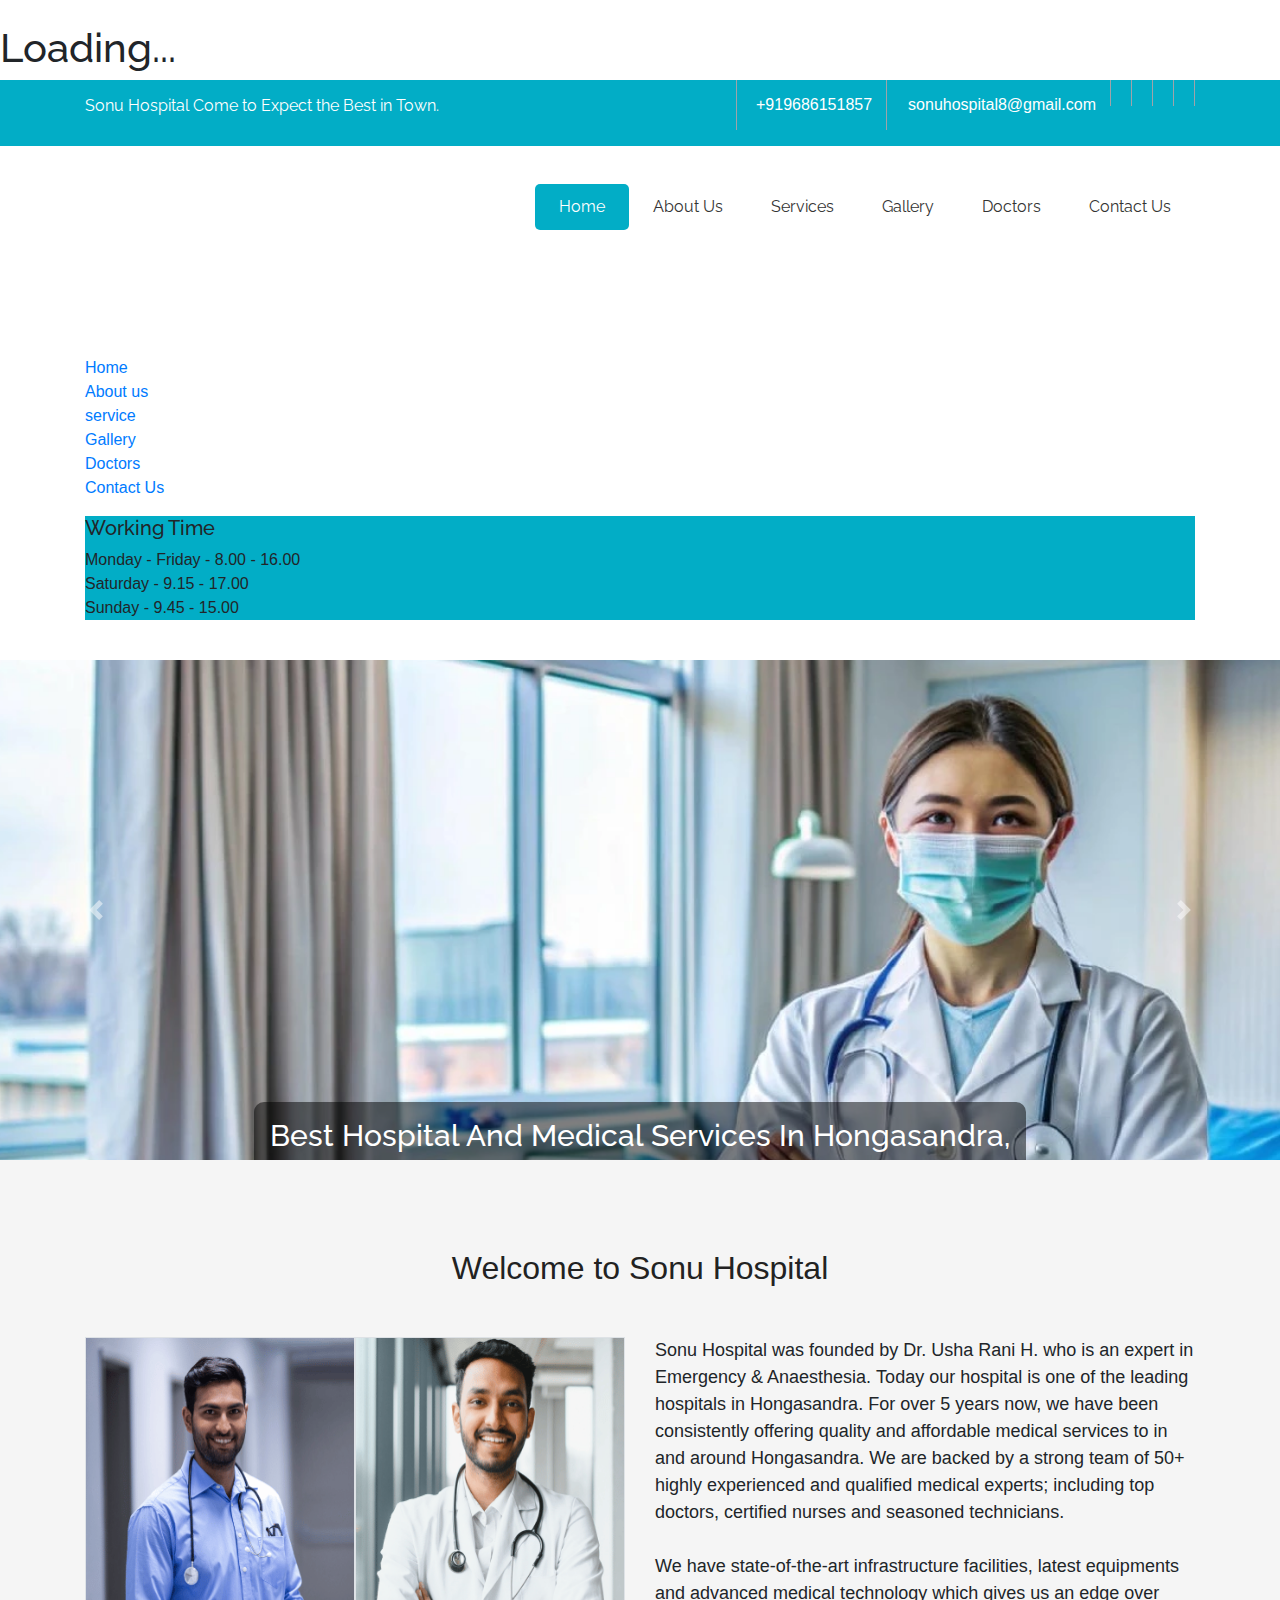
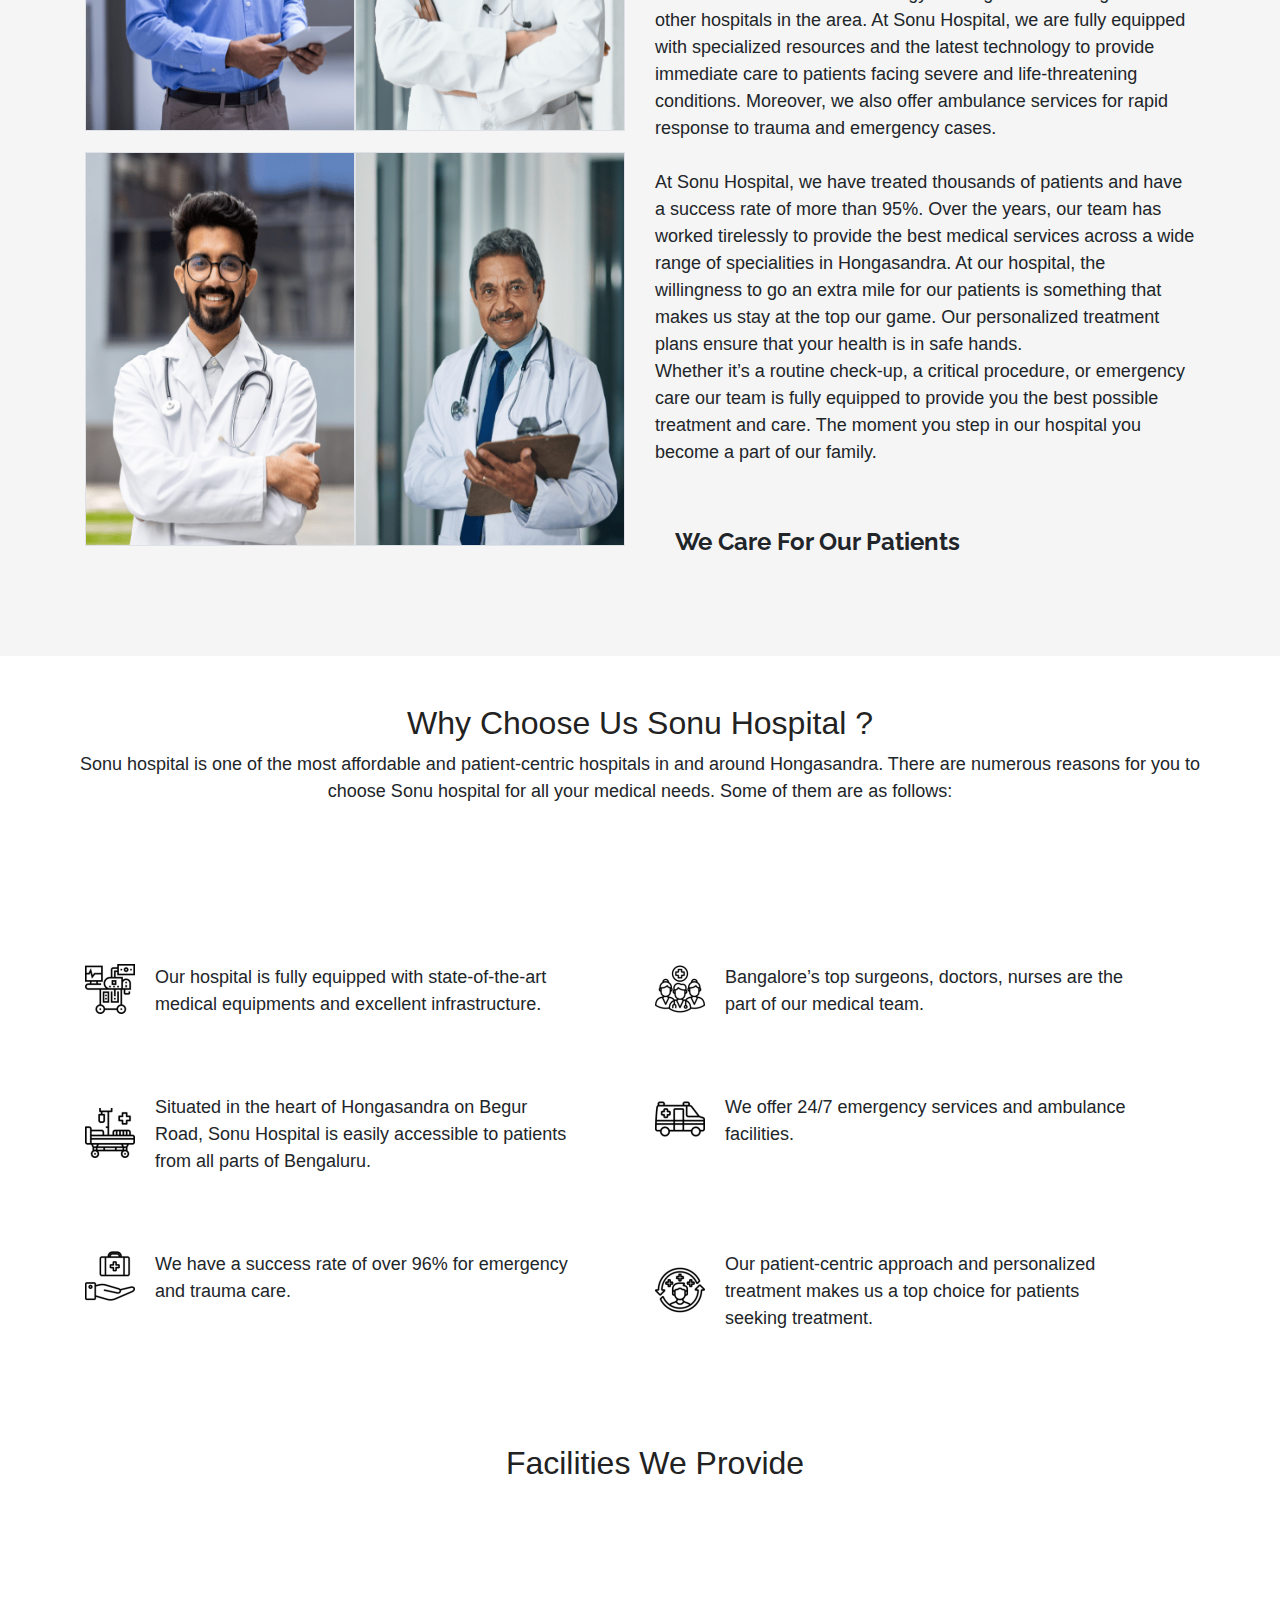
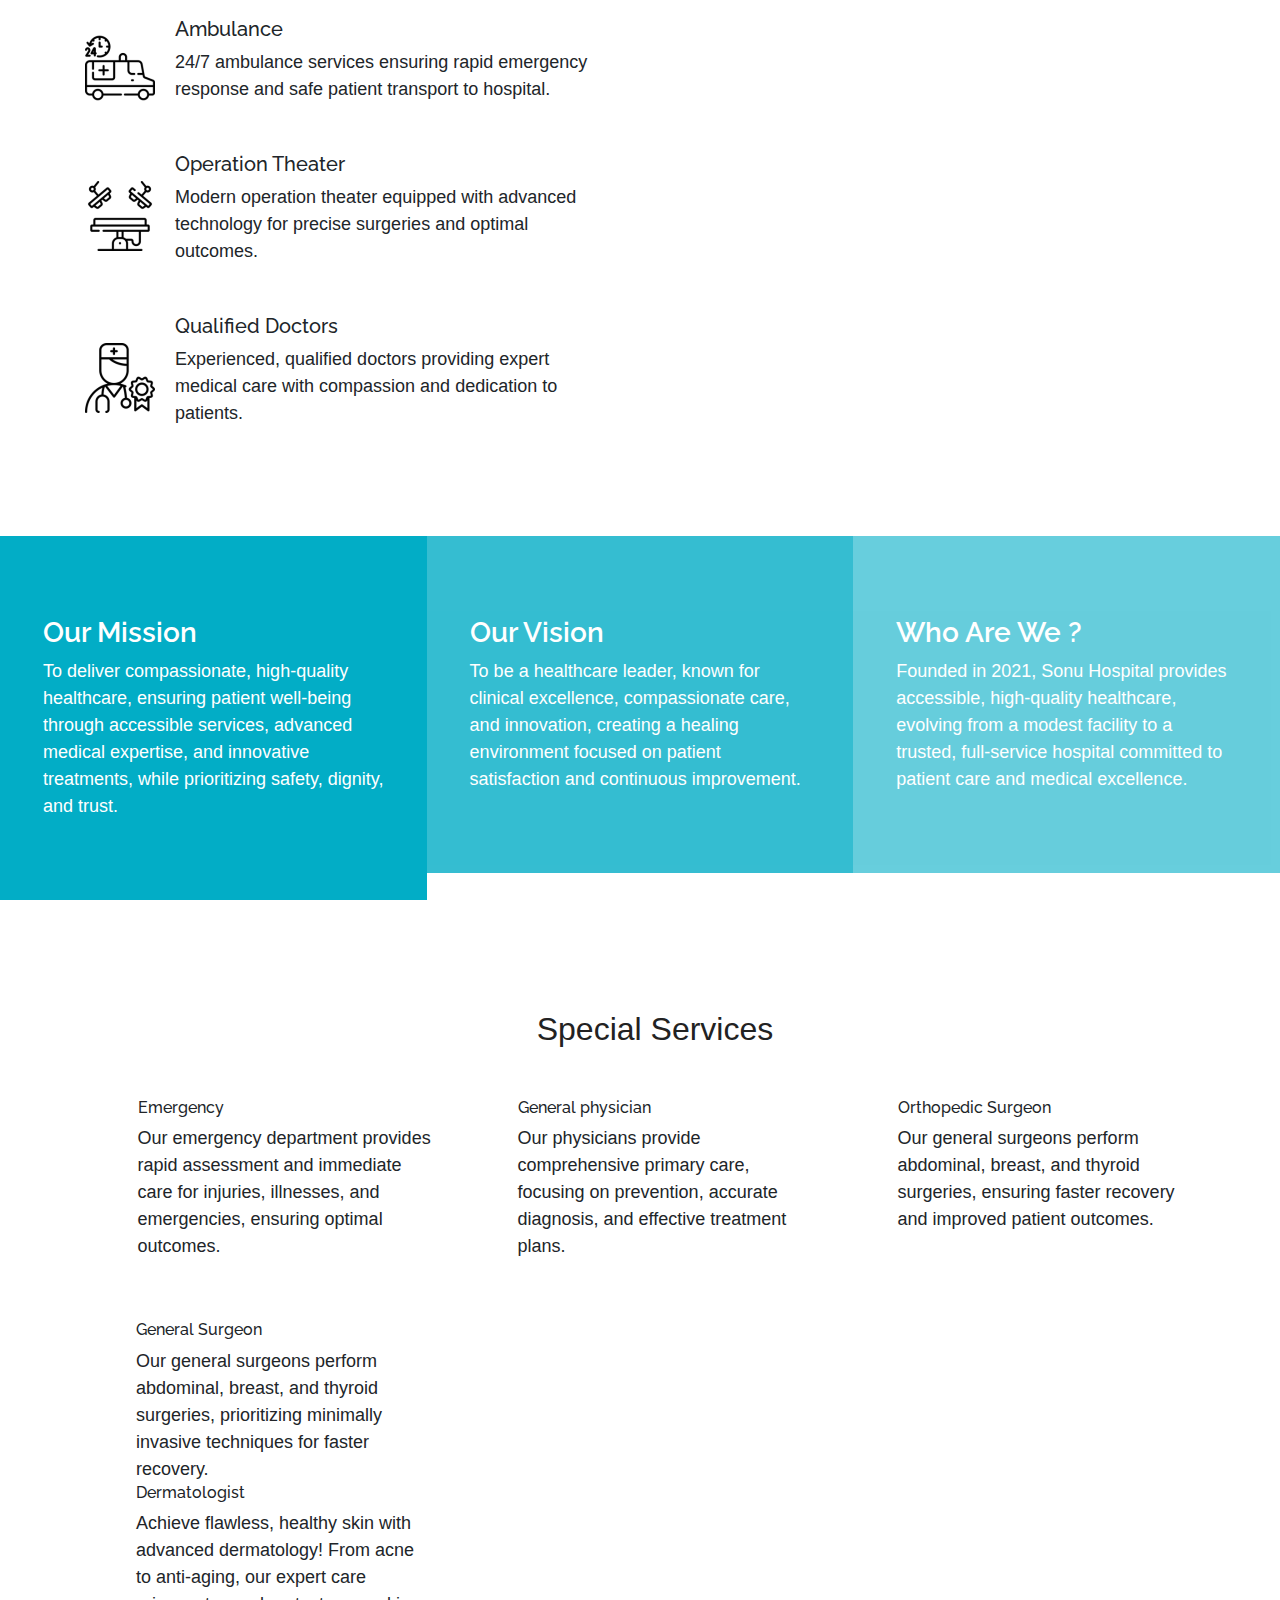
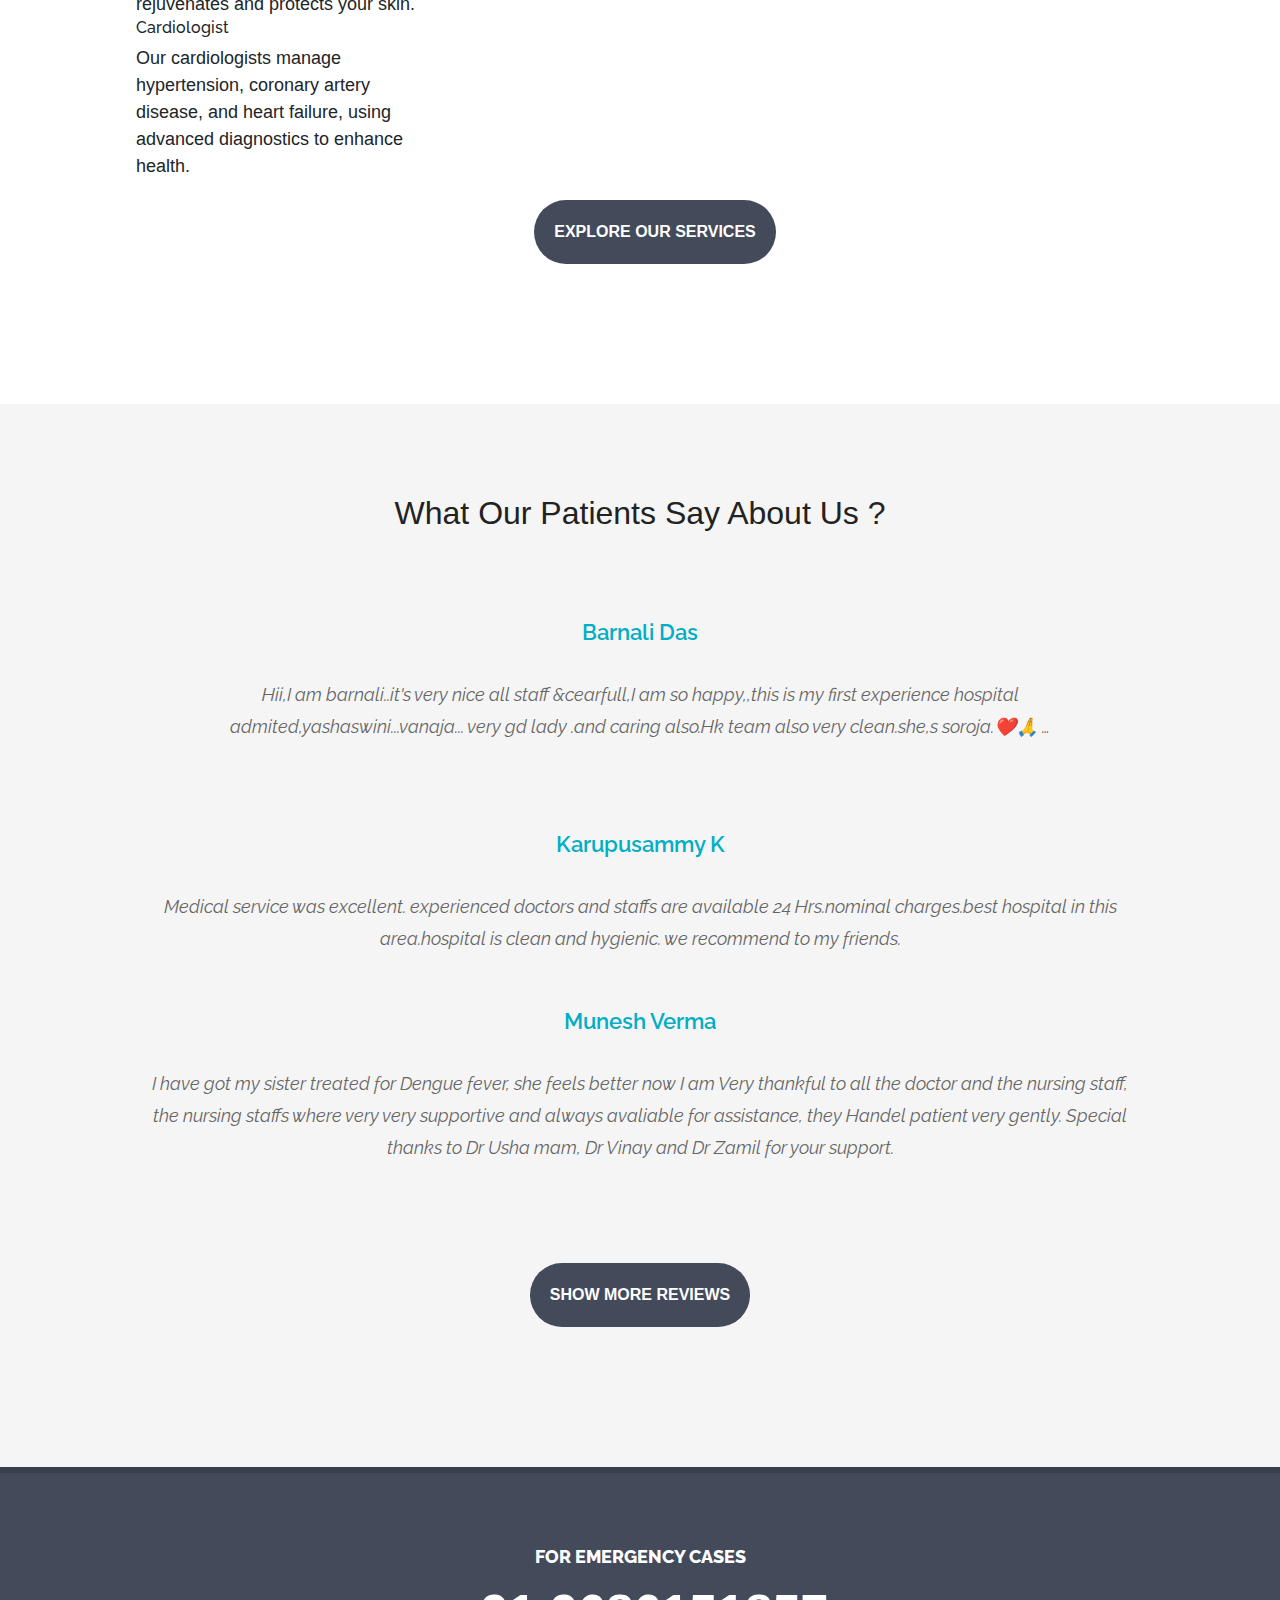
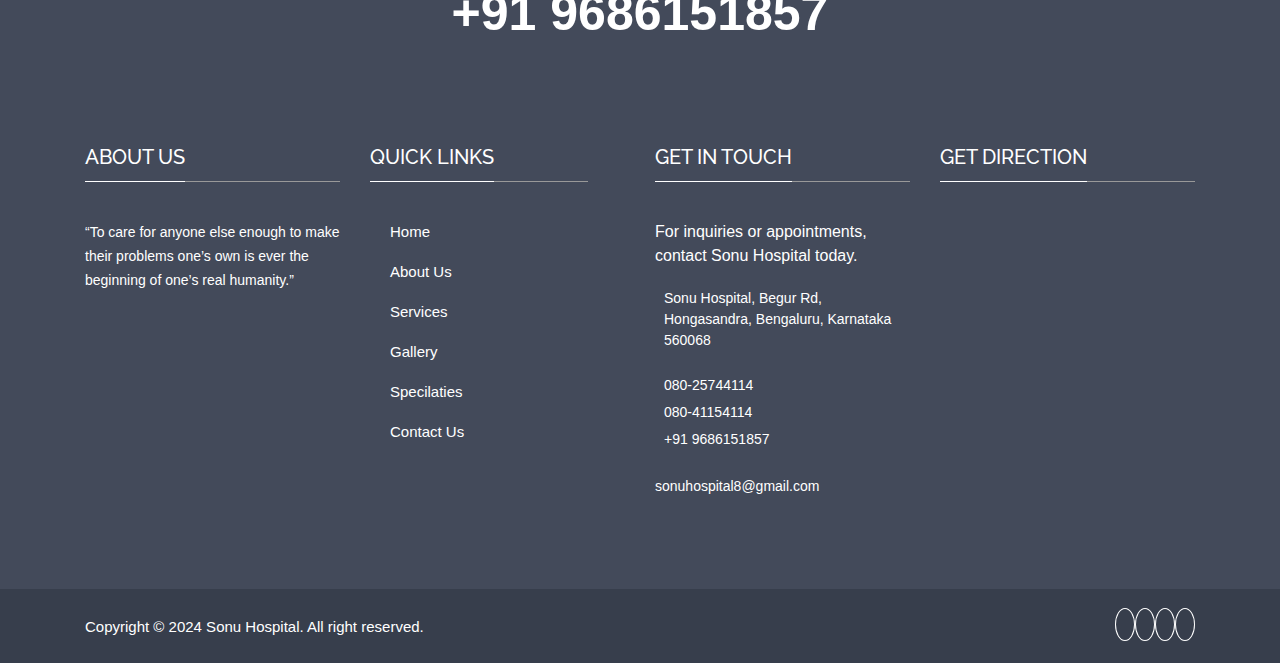
==== commit 0583bef9: "Added Code" ====
--- a/index.html
+++ b/index.html
@@ -764,8 +764,7 @@
                                 </div>
                                 <div class="detail">
                                     <h6>Dermatologist </h6>
-                                    <p class="cabin-regular">Lorem ipsum dolor sit amet, adipiscing elit. Donec nec eros eget nisl
-                                        fringilla graph commodo.</p>
+                                    <p class="cabin-regular">Achieve flawless, healthy skin with advanced dermatology! From acne to anti-aging, our expert care rejuvenates and protects your skin.</p>
                                 </div>
 
                             </div>
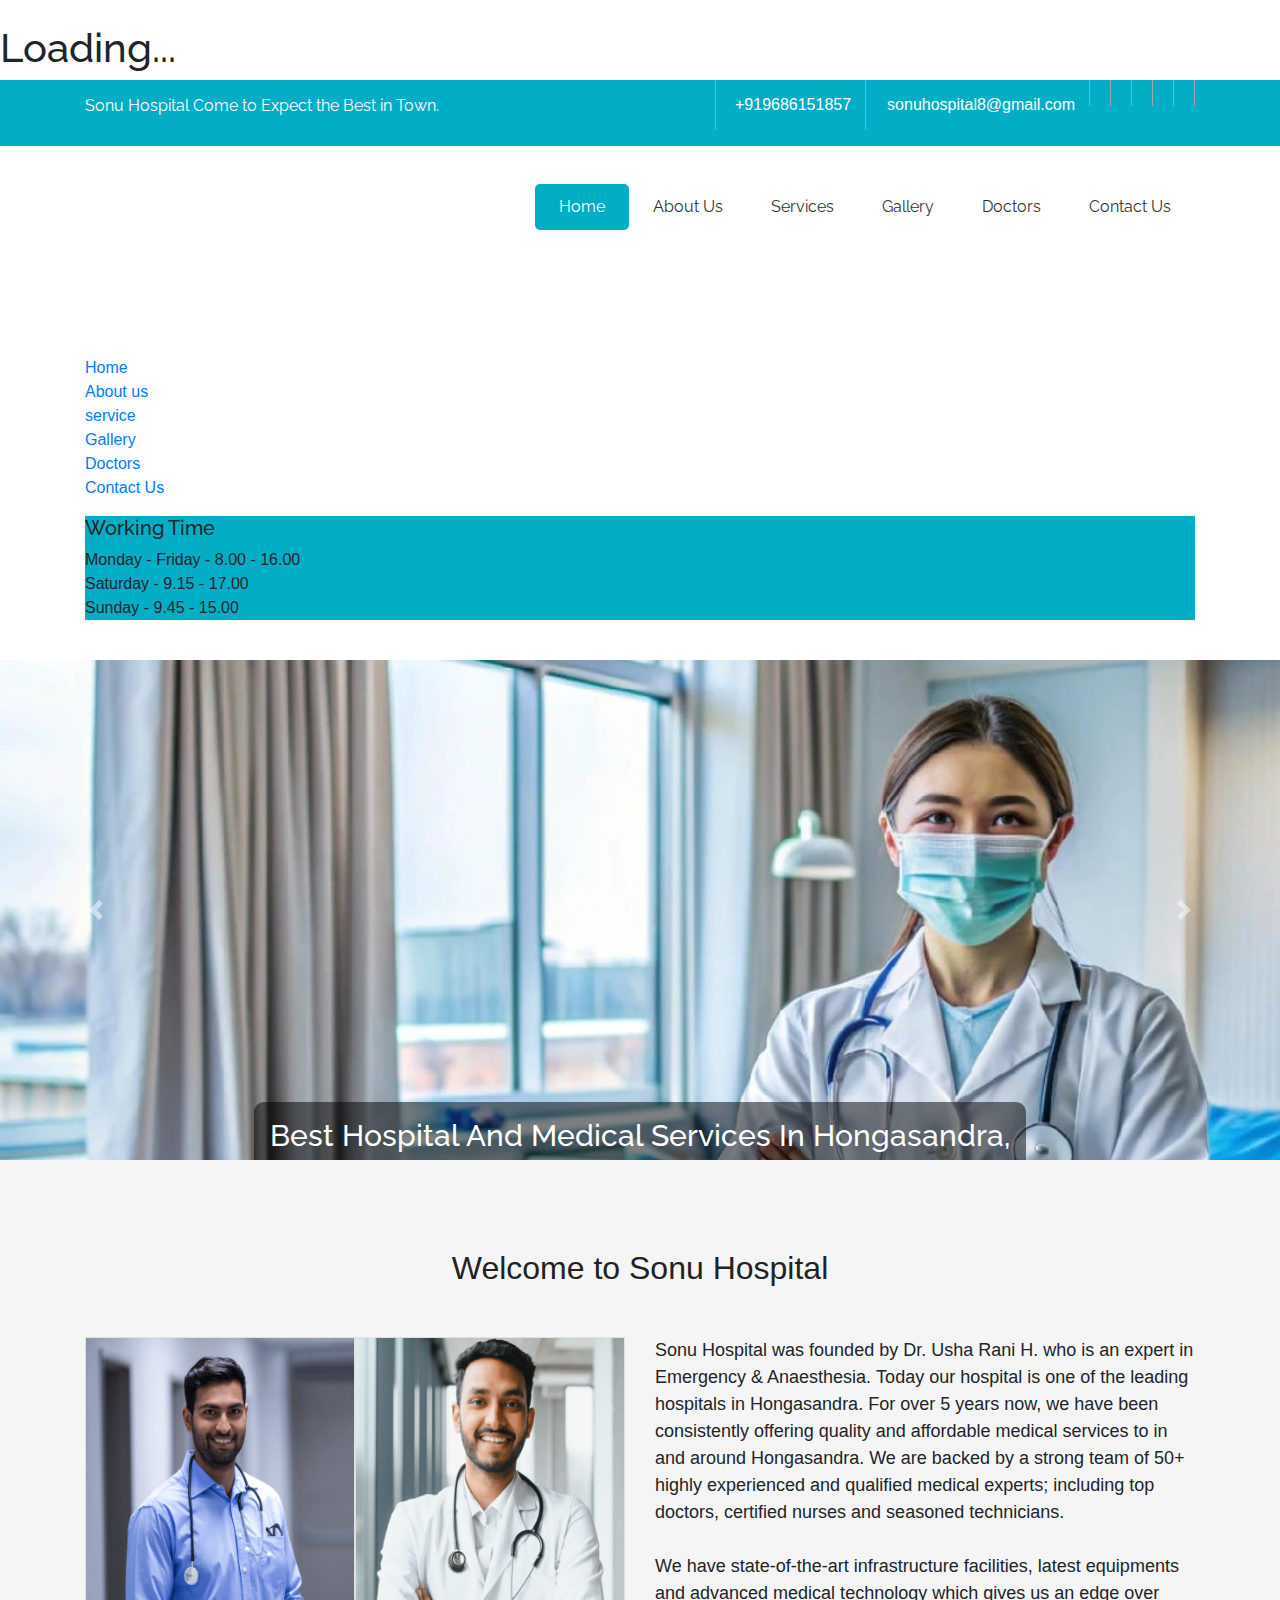
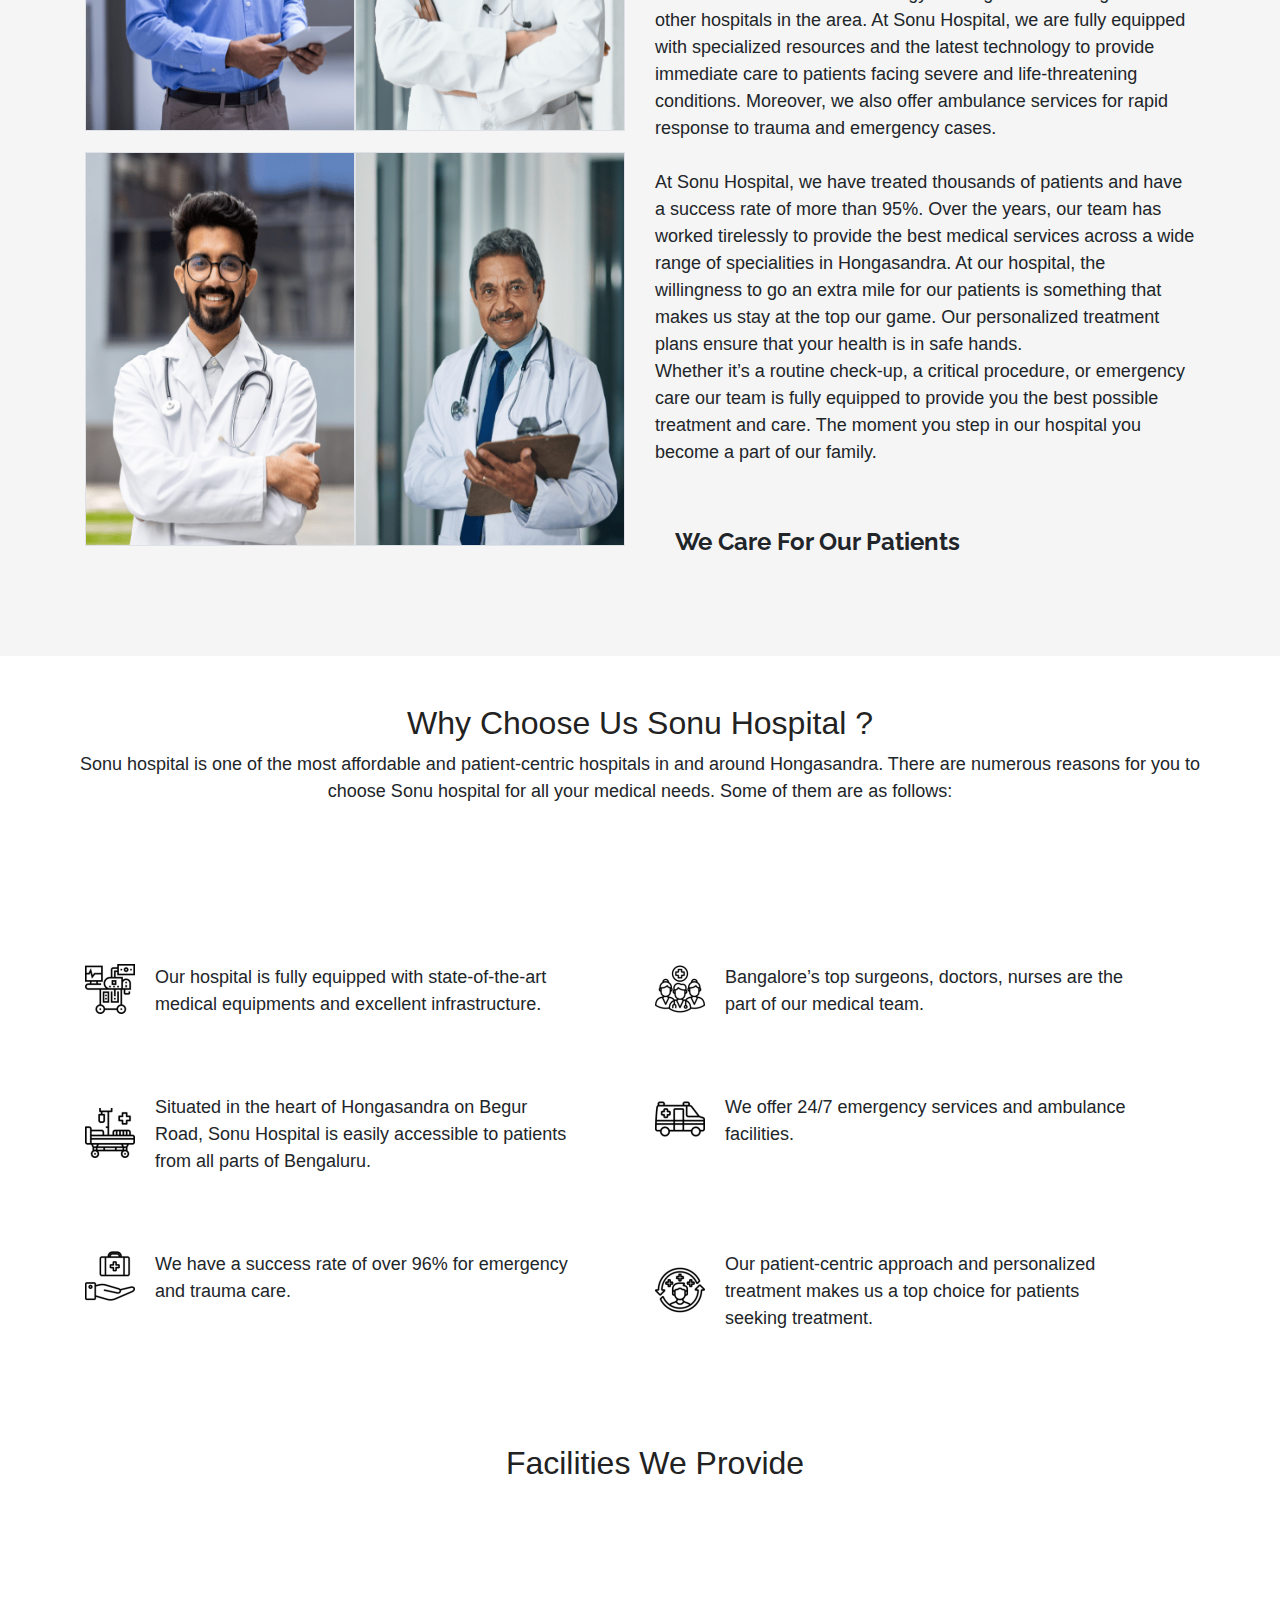
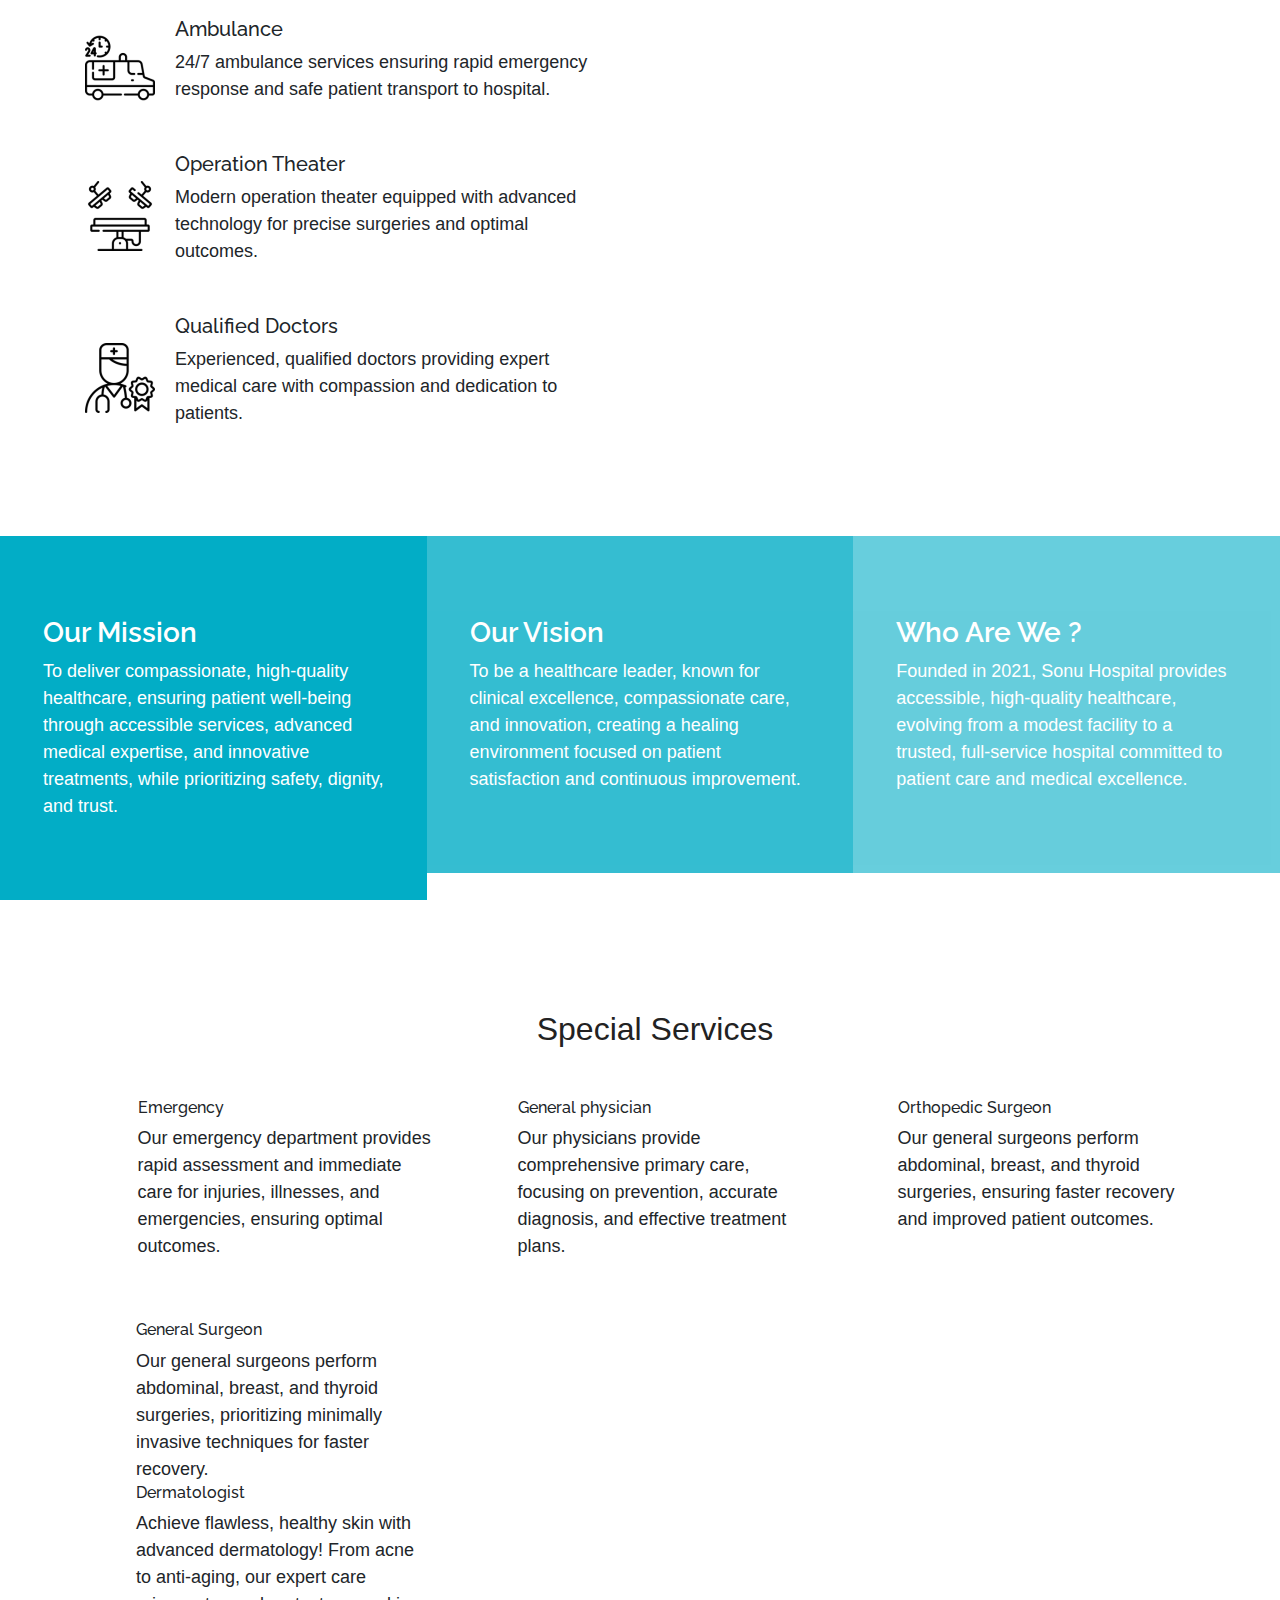
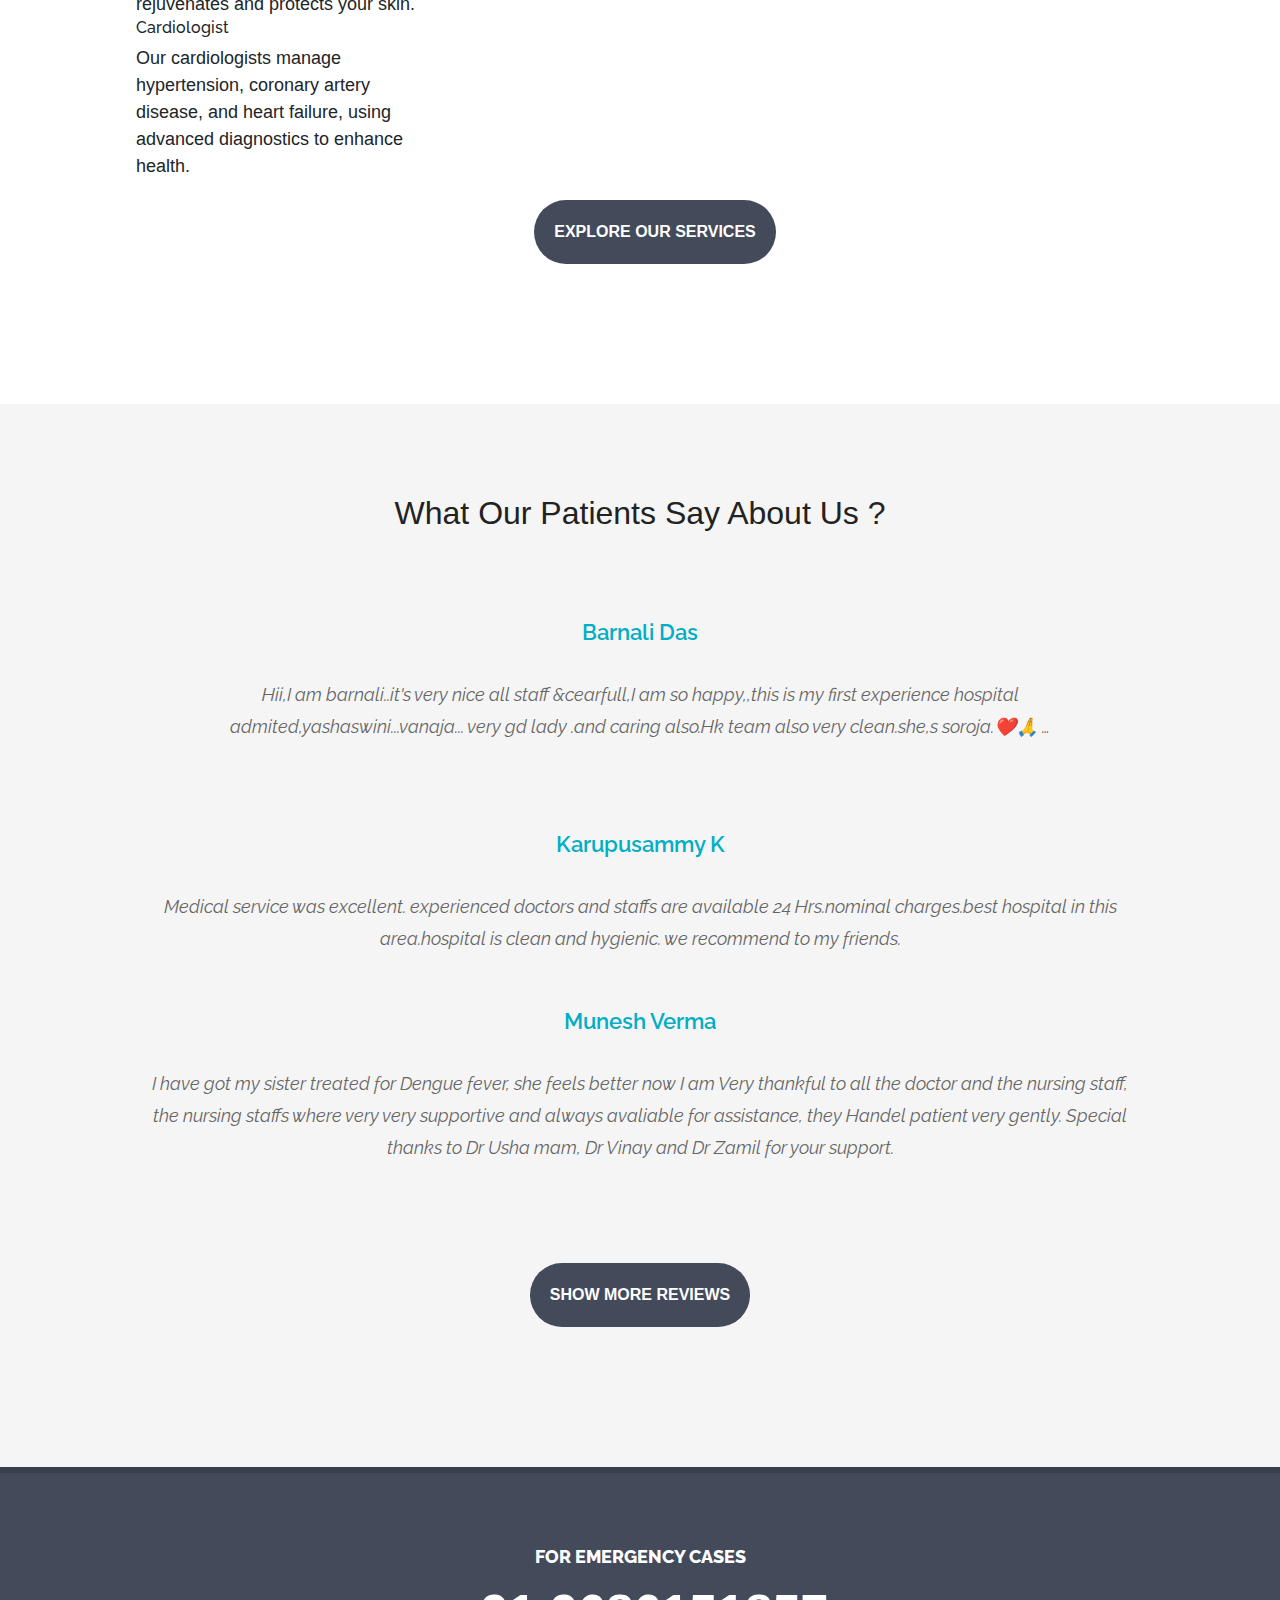
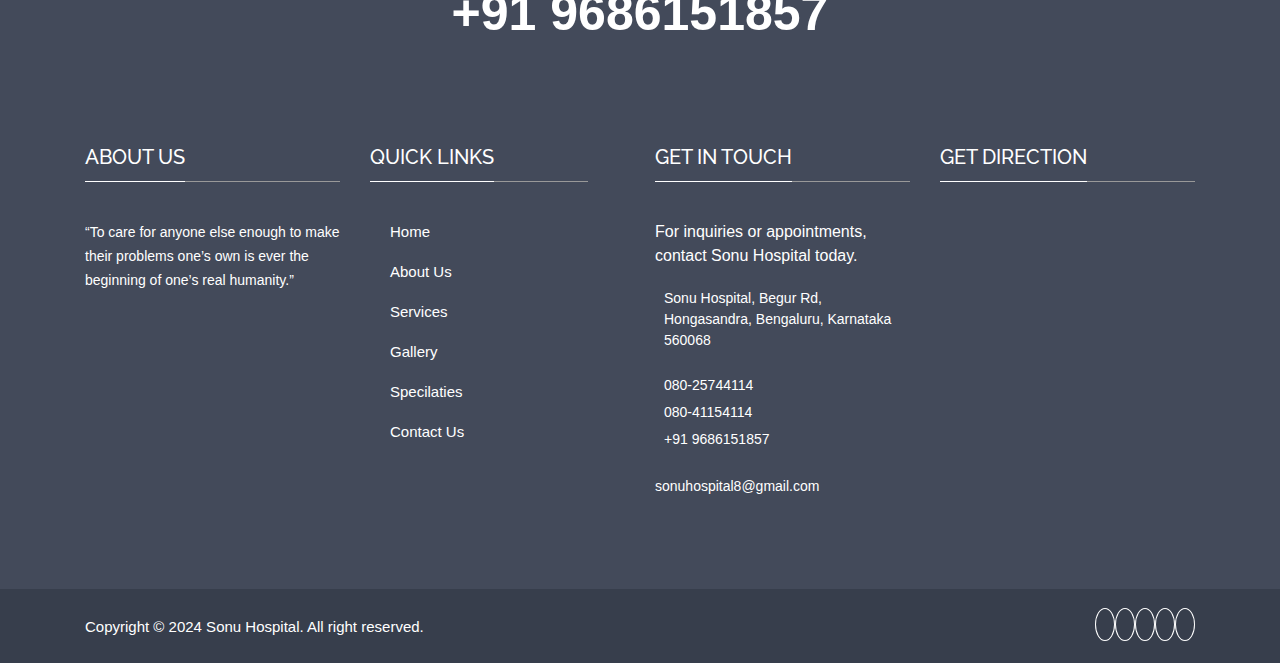
==== commit 611f479f: "Added Code" ====
--- a/index.html
+++ b/index.html
@@ -166,6 +166,7 @@
                                             class="fa fa-linkedin"></i> </a></li>
                                 <li><a href="https://www.google.com/maps?ll=12.898988,77.626797&z=13&t=m&hl=en&gl=IN&mapclient=embed&cid=6124837909030033745"
                                         class="gp"><i class="icon-caddieshoppingstreamline"></i> </a></li>
+                                        <li><a href="https://www.youtube.com/@Sonu-Hospital" class="gp"><i class="fa fa-youtube"></i> </a></li>
                             </ul>
 
                         </div>
@@ -1055,6 +1056,7 @@
                                     class="fa fa-instagram"></i></a>
                             <a href="https://www.linkedin.com/company/sonu-hospital/" class="vimeo"><i
                                     class="fa fa-linkedin"></i></a>
+                                    <a href="https://www.youtube.com/@Sonu-Hospital" class="gp"><i class="fa fa-youtube"></i> </a>
                         </div>
                     </div>
 
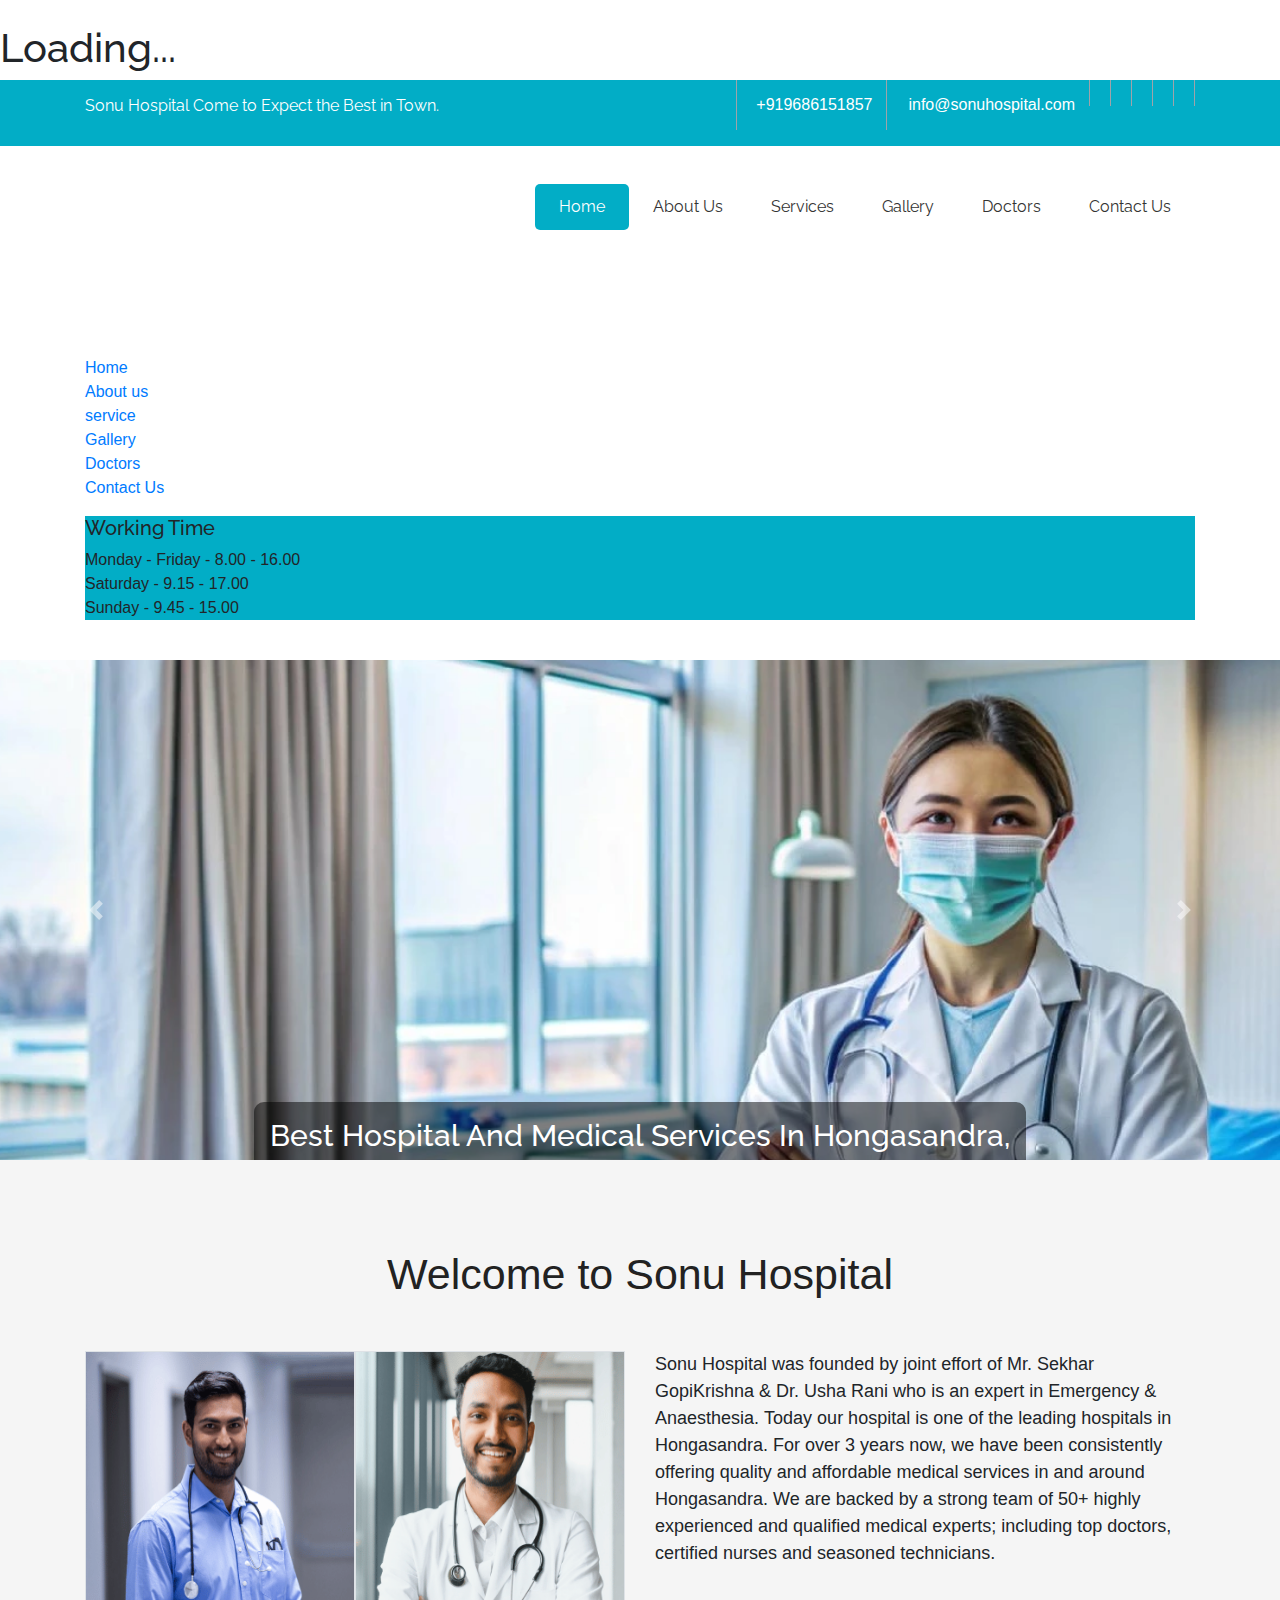
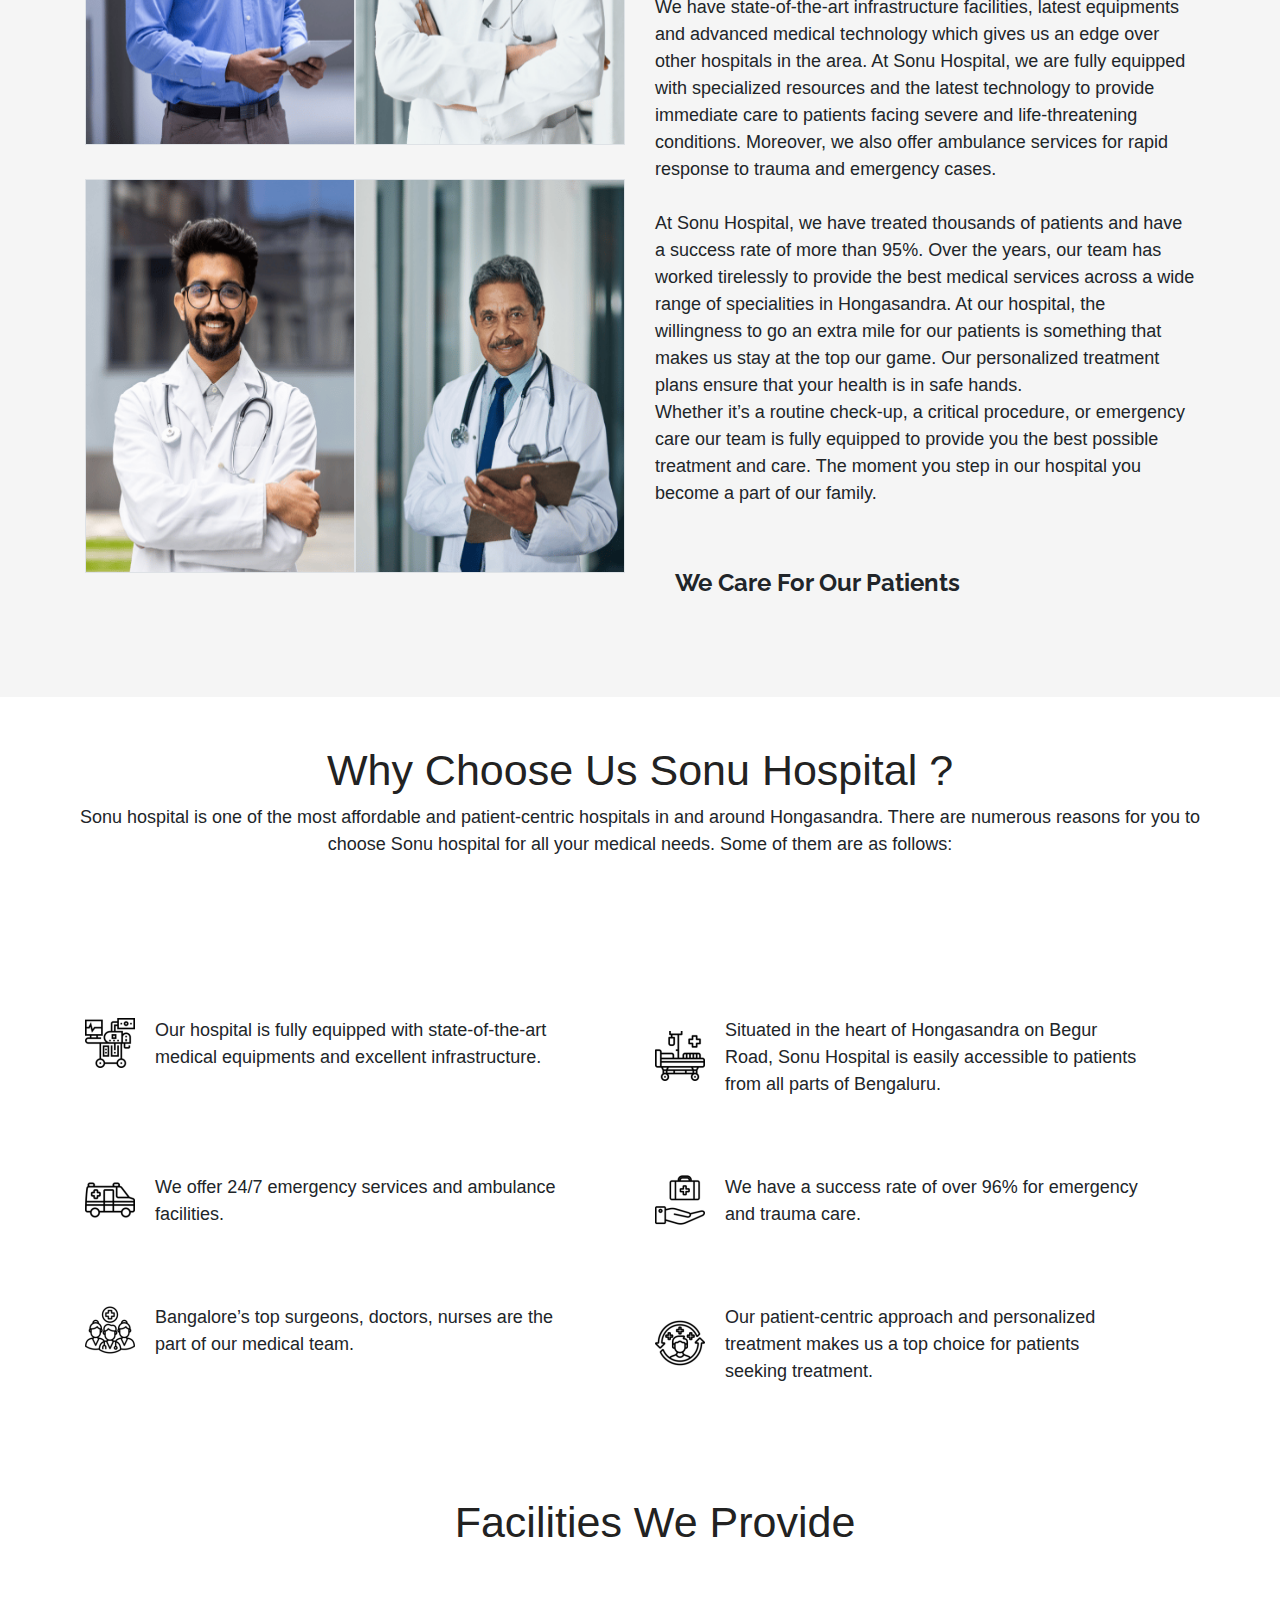
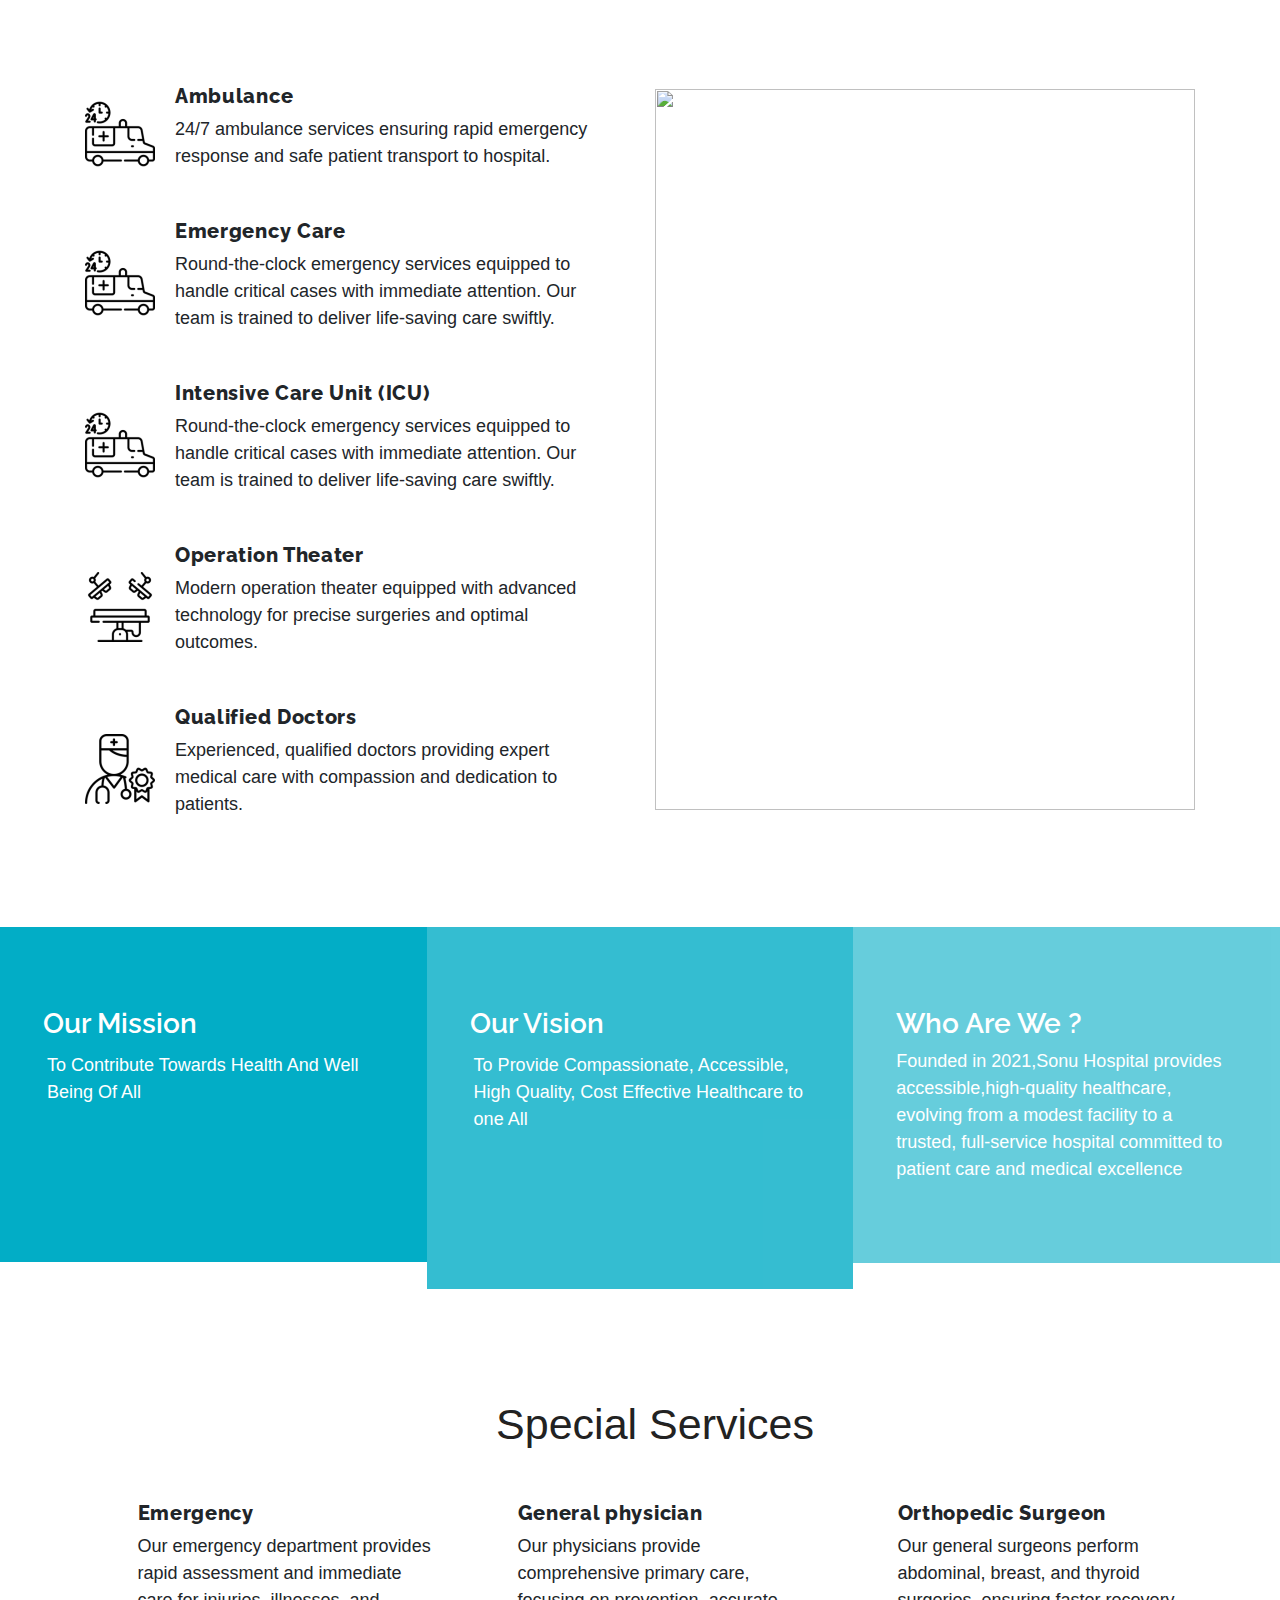
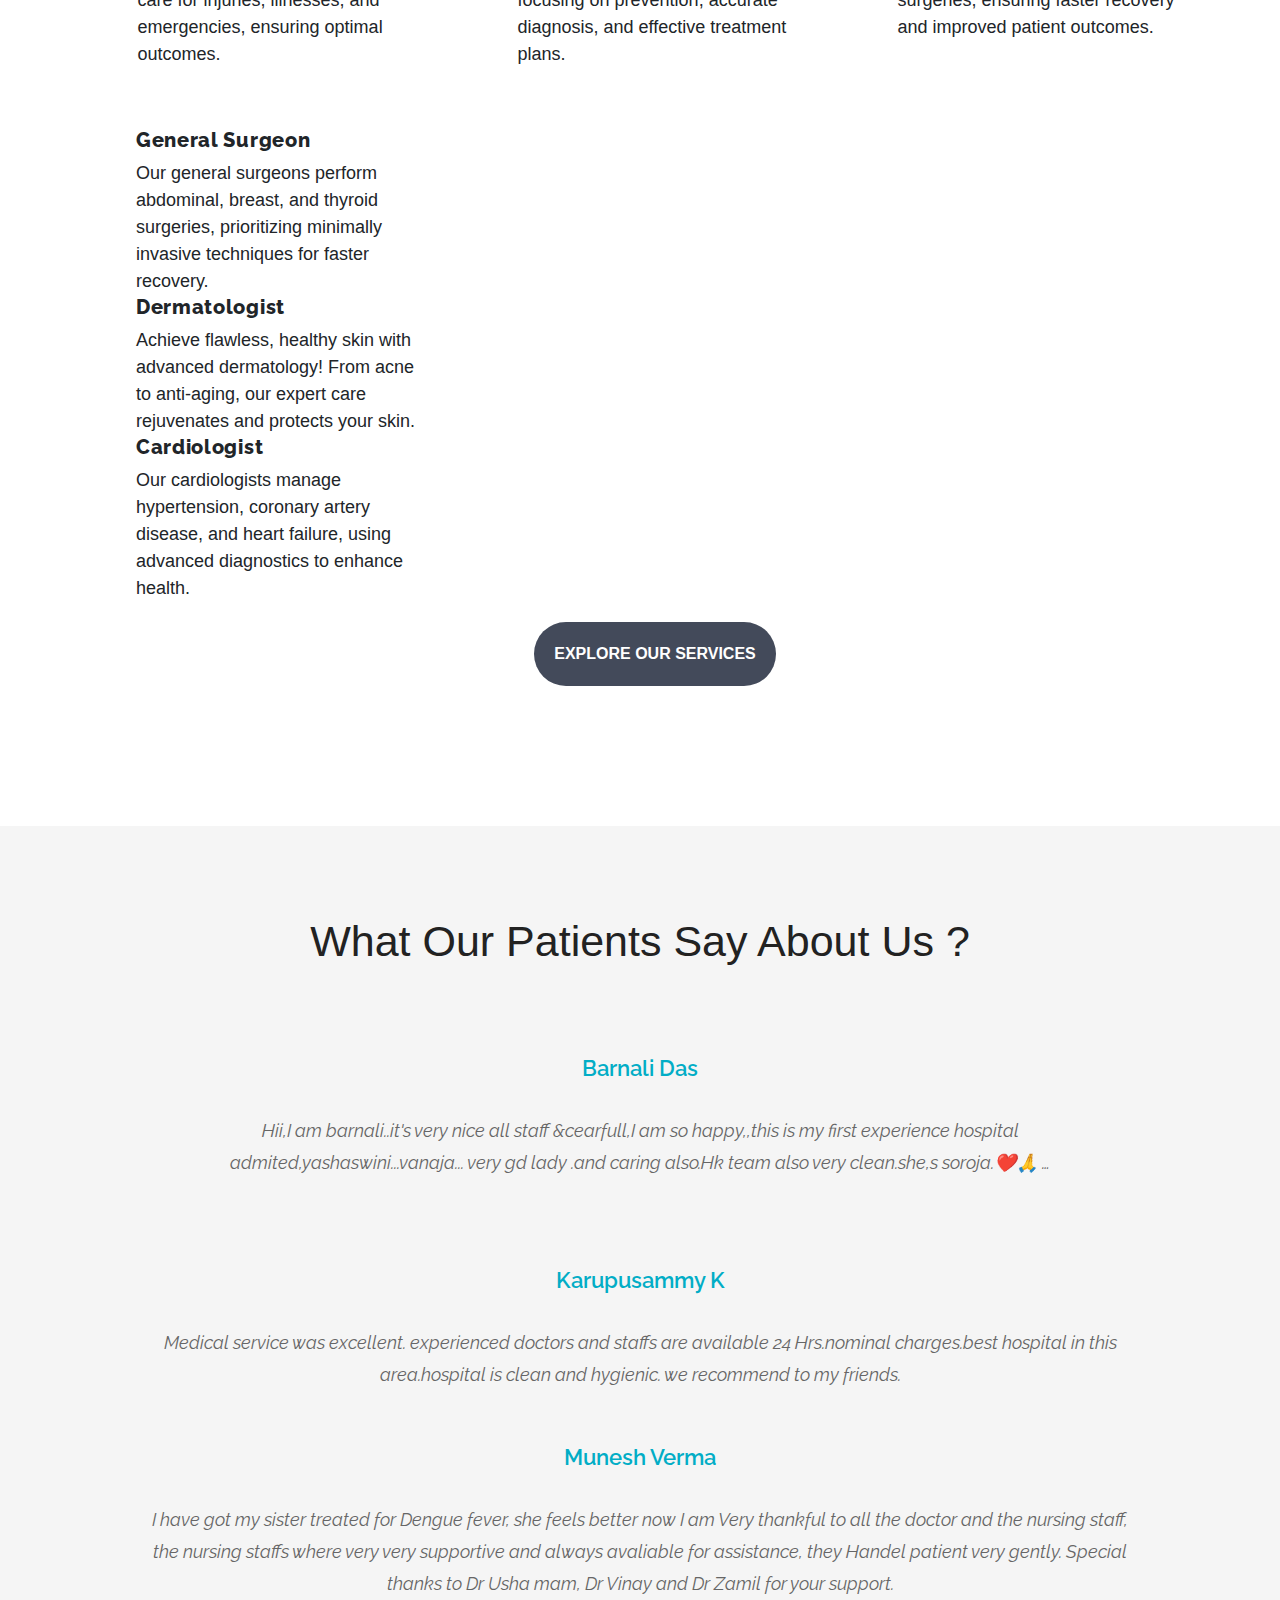
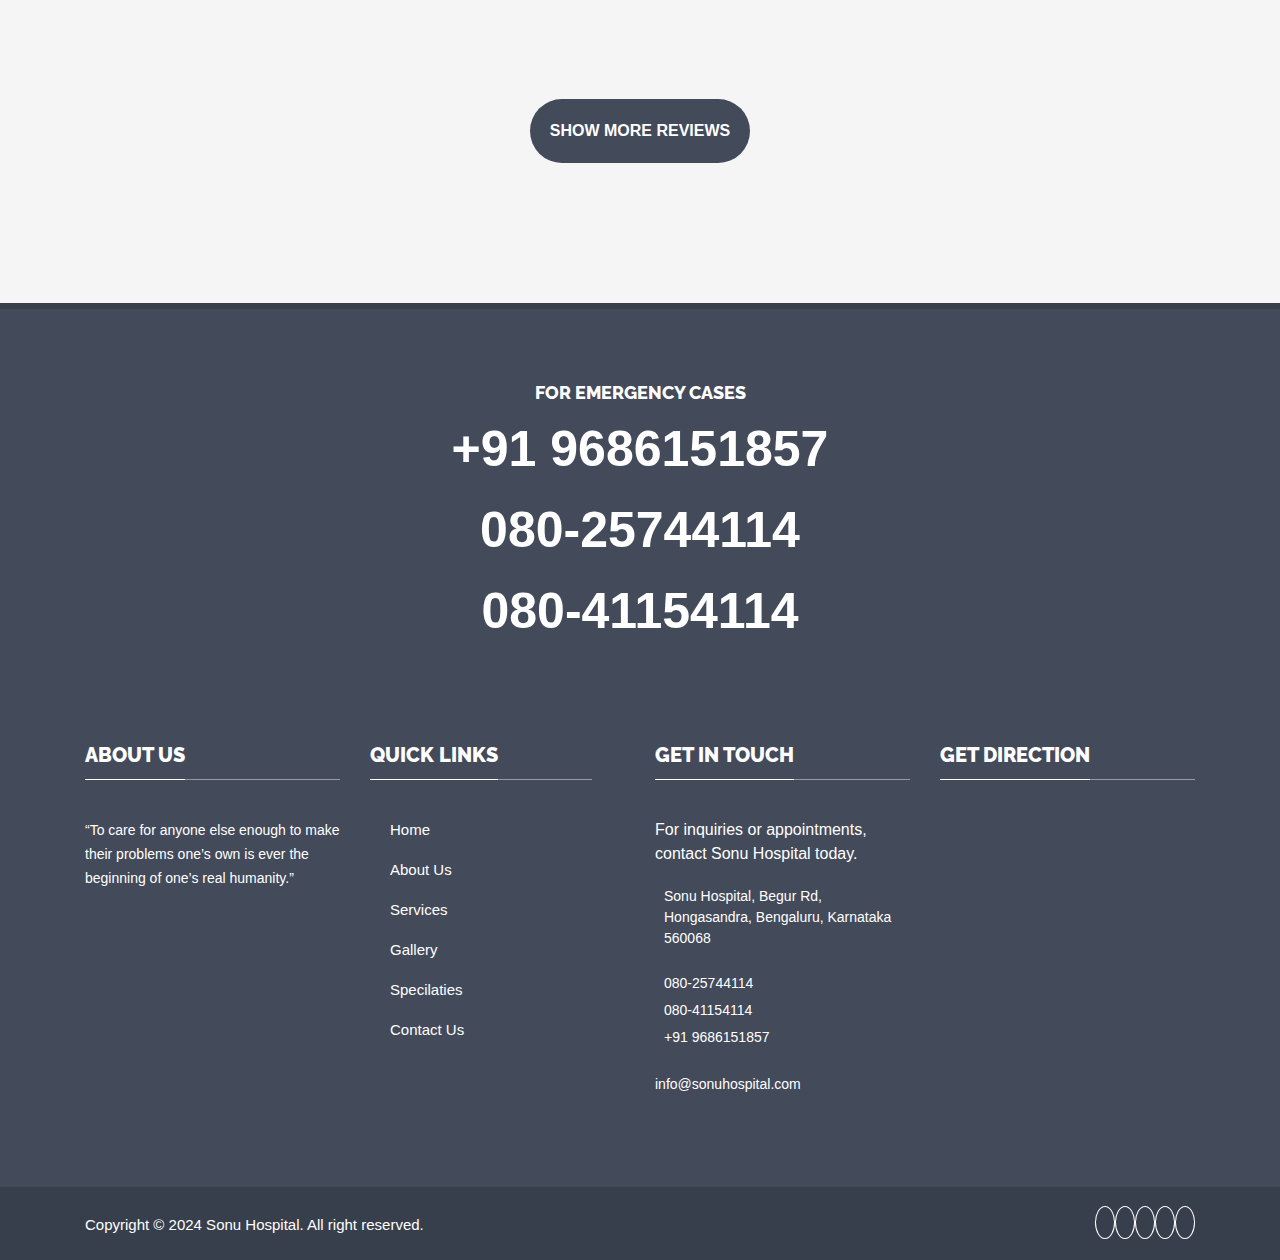
==== commit 9dbdc45c: "Added Code" ====
--- a/index.html
+++ b/index.html
@@ -10,9 +10,9 @@
 
 
     <!-- fonts heading  -->
-    <link rel="preconnect" href="https://fonts.googleapis.com">
-    <link rel="preconnect" href="https://fonts.gstatic.com" crossorigin>
-    <link href="https://fonts.googleapis.com/css2?family=Cabin:ital,wght@0,400..700;1,400..700&display=swap" rel="stylesheet">
+    <!-- <link rel="preconnect" href="https://fonts.googleapis.com"> -->
+    <!-- <link rel="preconnect" href="https://fonts.gstatic.com" crossorigin> -->
+    <!-- <link href="https://fonts.googleapis.com/css2?family=Cabin:ital,wght@0,400..700;1,400..700&display=swap" rel="stylesheet"> -->
     <!-- fonts heading  -->
 
     <!-- fonts deatils -->
@@ -69,6 +69,14 @@
 
   <!-- Optional: Include custom CSS -->
   <style>
+    
+    .heading{
+        font-weight: 800;
+        letter-spacing: .7px;
+    }
+    .em-cases:hover{
+        text-decoration: none;
+    }
     .carousel-item {
       position: relative;
       height: 500px;
@@ -153,8 +161,8 @@
 
                             <ul>
                                 <li><a href="tel:++919686151857"><i class="icon-phone4"></i>+919686151857</a></li>
-                                <li><a href="mailto:sonuhospital8@gmail.com"><i
-                                            class="icon-mail"></i>sonuhospital8@gmail.com</a></li>
+                                <li><a href="mailto:info@sonuhospital.com"><i
+                                            class="icon-mail"></i>info@sonuhospital.com</a></li>
                             </ul>
 
                             <ul class="social-icons">
@@ -364,7 +372,7 @@
                 <div class="row">
                     <div class="col-md-12 text-center">
                         <div class="main-title">
-                            <h2 class="cabin-bold">Welcome to Sonu Hospital</h2>
+                            <h2 class="cabin-bold cabin-bold2">Welcome to Sonu Hospital</h2>
 
                         </div>
                     </div>
@@ -385,11 +393,12 @@
                         <div class="col-md-6">
                             <div class="detail">
 
-                                <p class="cabin-regular">Sonu Hospital was founded by Dr. Usha Rani H. who is an expert in Emergency &amp;
+                                <p class="cabin-regular">Sonu Hospital was founded by joint effort of Mr. Sekhar
+                                    GopiKrishna & Dr. Usha Rani who is an expert in Emergency &amp;
                                     Anaesthesia. Today
-                                    our hospital is one of the leading hospitals in Hongasandra. For over 5 years now,
+                                    our hospital is one of the leading hospitals in Hongasandra. For over 3 years now,
                                     we have been
-                                    consistently offering quality and affordable medical services to in and around
+                                    consistently offering quality and affordable medical services in and around
                                     Hongasandra. We are
                                     backed by a strong team of 50+ highly experienced and qualified medical experts;
                                     including top
@@ -423,6 +432,7 @@
                                     become a part of our family.
                                 </p>
 
+
                                 <br>
                                 <i style="color: red;font-size: 40px;" class="fa-regular fa-heart fa-beat"></i>
                                 <span
@@ -444,7 +454,7 @@
             <div class="research">
                 <div class="col-md-12 text-center mt-5" >
                     <div class="main-title whyus"  >
-                        <h2 class="cabin-bold">Why Choose Us Sonu Hospital ?</h2>
+                        <h2 class="cabin-bold cabin-bold2">Why Choose Us Sonu Hospital ?</h2>
                         <p class="cabin-regular">Sonu hospital is one of the most affordable and patient-centric hospitals in and around
                             Hongasandra.  There are numerous reasons for you to <br> choose Sonu hospital for all your medical
                             needs. Some of them are as follows:</p>
@@ -475,24 +485,6 @@
                                 <div class="service-sec">
 
                                     <div class="icon">
-                                        <img src="./images/s_icon/2.png" alt="">
-                                    </div>
-
-                                    <div class="detail">
-                                        <br>
-                                        <p class="cabin-regular">Bangalore’s top surgeons, doctors, nurses are the part of our medical team.
-                                        </p>
-                                    </div>
-
-                                </div>
-                            </div>
-
-
-
-                            <div class="col-md-6">
-                                <div class="service-sec">
-
-                                    <div class="icon">
                                         <img src="./images/s_icon/3.png" alt="">
                                     </div>
 
@@ -521,14 +513,6 @@
                                 </div>
                             </div>
 
-
-
-                        </div>
-                        <div class="row">
-
-
-
-
                             <div class="col-md-6">
                                 <div class="service-sec">
 
@@ -543,6 +527,38 @@
 
                                 </div>
                             </div>
+
+                           
+
+
+
+                            
+
+                           
+
+
+
+                        </div>
+                        <div class="row">
+
+
+                            <div class="col-md-6">
+                                <div class="service-sec">
+
+                                    <div class="icon">
+                                        <img src="./images/s_icon/2.png" alt="">
+                                    </div>
+
+                                    <div class="detail">
+                                        <br>
+                                        <p class="cabin-regular">Bangalore’s top surgeons, doctors, nurses are the part of our medical team.
+                                        </p>
+                                    </div>
+
+                                </div>
+                            </div>
+
+                            
 
                             <div class="col-md-6">
                                 <div class="service-sec">
@@ -576,7 +592,7 @@
         <!--Start Services-->
         <div class="col-md-12 text-center">
             <div class="main-title facility">
-                <h2 class="cabin-bold">Facilities We Provide</h2>
+                <h2 class="cabin-bold cabin-bold2" >Facilities We Provide</h2>
             </div>
         </div>
         <div class="services-two">
@@ -592,8 +608,32 @@
                             </div>
 
                             <div class="detail">
-                                <h5>Ambulance</h5>
+                                <h5 class="heading">Ambulance</h5>
                                 <p class="cabin-regular">24/7 ambulance services ensuring rapid emergency response and safe patient transport to hospital.</p>
+                            </div>
+
+                        </div>
+                        <div class="service-sec">
+
+                            <div class="icon">
+                                <img src="./images/s_icon/7.png" alt="">
+                            </div>
+
+                            <div class="detail">
+                                <h5 class="heading">Emergency Care</h5>
+                                <p class="cabin-regular">Round-the-clock emergency services equipped to handle critical cases with immediate attention. Our team is trained to deliver life-saving care swiftly.</p>
+                            </div>
+
+                        </div>
+                        <div class="service-sec">
+
+                            <div class="icon">
+                                <img src="./images/s_icon/7.png" alt="">
+                            </div>
+
+                            <div class="detail">
+                                <h5 class="heading">Intensive Care Unit (ICU)</h5>
+                                <p class="cabin-regular">Round-the-clock emergency services equipped to handle critical cases with immediate attention. Our team is trained to deliver life-saving care swiftly.</p>
                             </div>
 
                         </div>
@@ -604,7 +644,7 @@
                             </div>
 
                             <div class="detail">
-                                <h5>Operation Theater</h5>
+                                <h5 class="heading">Operation Theater</h5>
                                 <p class="cabin-regular">Modern operation theater equipped with advanced technology for precise surgeries and optimal outcomes.</p>
                             </div>
 
@@ -616,7 +656,7 @@
                             </div>
 
                             <div class="detail">
-                                <h5>Qualified Doctors</h5>
+                                <h5 class="heading">Qualified Doctors</h5>
                                 <p class="cabin-regular">Experienced, qualified doctors providing expert medical care with compassion and dedication to patients.</p>
                             </div>
 
@@ -627,21 +667,21 @@
 
 
                     <div class="col-md-6">
-
-                        <div id="demo">
+                        <img src="images/Banner/sonu-03.jpg" alt="" style="height: 96%;">
+                        <!-- <div id="demo">
 
 
                             <div class="span12">
                                 <div id="services-slide" class="owl-carousel">
 
-                                    <div class="item"><img src="images/Banner/sonu-03.jpg" alt=""></div>
-
-
-                                </div>
-                            </div>
-
-
-                        </div>
+                                    <div class="item bg-danger"><img src="images/Banner/sonu-03.jpg" alt=""></div>
+
+
+                                </div>
+                            </div>
+
+
+                        </div> -->
 
                     </div>
 
@@ -659,19 +699,25 @@
         <div class="services-three">
             <div class="serv-sec ">
                 <h3 class="cabin-bold">Our Mission</h3>
-                <p class="cabin-regular">To deliver compassionate, high-quality healthcare, ensuring patient well-being through accessible services, advanced medical expertise, and innovative treatments, while prioritizing safety, dignity, and trust.</p>
+                <p class="cabin-regula p-1">
+                    To Contribute Towards Health And Well Being Of All</p>
+                    <br><br><br>
                
             </div>
 
             <div class="serv-sec serv-sec2">
                 <h3 class="cabin-bold">Our Vision</h3>
-                <p class="cabin-regular">To be a healthcare leader, known for clinical excellence, compassionate care, and innovation, creating a healing environment focused on patient satisfaction and continuous improvement.</p>
+                <p class="cabin-regular p-1">To Provide Compassionate, Accessible, High Quality, Cost Effective Healthcare
+                    to one All</p>
+                    <br><br><br>
            
             </div>
 
             <div class="serv-sec serv-sec3">
                 <h3 class="cabin-bold">Who Are We ?</h3>
-                <p class="cabin-regular">Founded in 2021, Sonu Hospital provides accessible, high-quality healthcare, evolving from a modest facility to a trusted, full-service hospital committed to patient care and medical excellence.</p>
+                <p class="cabin-regular">Founded in 2021,Sonu Hospital provides accessible,high-quality healthcare,
+                    evolving from a modest facility to a trusted, full-service hospital committed to patient care and
+                    medical excellence</p>
                
             </div>
 
@@ -692,7 +738,7 @@
                     <div class="col-md-12 text-center">
 
                         <div class="main-title facility">
-                            <h2 class="cabin-bold">Special Services</h2>
+                            <h2 class="cabin-bold cabin-bold2">Special Services</h2>
                         </div>
                     </div>
                 </div>
@@ -706,7 +752,7 @@
                                 <i class="icon-ambulanc"></i>
                             </div>
                             <div class="detail">
-                                <h6>Emergency</h6>
+                                <h5 class="heading">Emergency</h5>
                                 <p class="cabin-regular">Our emergency department provides rapid assessment and immediate care for injuries, illnesses, and emergencies, ensuring optimal outcomes.</p>
                             </div>
 
@@ -720,7 +766,7 @@
                                 <img src="images/Banner/img-33.png" alt="">
                             </div>
                             <div class="detail">
-                                <h6>General physician</h6>
+                                <h5 class="heading">General physician</h5>
                                 <p class="cabin-regular">Our physicians provide comprehensive primary care, focusing on prevention, accurate diagnosis, and effective treatment plans.</p>
                             </div>
 
@@ -734,7 +780,7 @@
                                 <img src="images/Banner/img-34.png" alt="">
                             </div>
                             <div class="detail">
-                                <h6>Orthopedic Surgeon </h6>
+                                <h5 class="heading">Orthopedic Surgeon </h5>
                                 <p class="cabin-regular">Our general surgeons perform abdominal, breast, and thyroid surgeries, ensuring faster recovery and improved patient outcomes.</p>
                             </div>
 
@@ -750,7 +796,7 @@
                                     <img src="images/Banner/img-35.png" alt="">
                                 </div>
                                 <div class="detail">
-                                    <h6>General Surgeon </h6>
+                                    <h5 class="heading">General Surgeon </h5>
                                     <p class="cabin-regular">Our general surgeons perform abdominal, breast, and thyroid surgeries, prioritizing minimally invasive techniques for faster recovery.</p>
                                 </div>
 
@@ -764,7 +810,7 @@
                                     <img src="images/Banner/img-36.png" alt="">
                                 </div>
                                 <div class="detail">
-                                    <h6>Dermatologist </h6>
+                                    <h5 class="heading">Dermatologist </h5>
                                     <p class="cabin-regular">Achieve flawless, healthy skin with advanced dermatology! From acne to anti-aging, our expert care rejuvenates and protects your skin.</p>
                                 </div>
 
@@ -778,7 +824,7 @@
                                     <i class="icon-ecg-line"></i>
                                 </div>
                                 <div class="detail">
-                                    <h6>Cardiologist </h6>
+                                    <h5 class="heading">Cardiologist </h5>
                                     <p class="cabin-regular">Our cardiologists manage hypertension, coronary artery disease, and heart failure, using advanced diagnostics to enhance health.</p>
                                 </div>
 
@@ -817,7 +863,7 @@
                 <div class="row">
                     <div class="col-md-12 text-center">
                         <div class="main-title main-title2">
-                            <h2 class="cabin-bold">What Our Patients Say About Us ?</h2>
+                            <h2 class="cabin-bold cabin-bold2">What Our Patients Say About Us ?</h2>
                             
                         </div>
                     </div>
@@ -911,7 +957,11 @@
                     <div class="emergency">
                         <i class="icon-phone5"></i>
                         <span class="text">For emergency cases</span>
-                        <a href="tel:++919686151857"><span class="number">+91 9686151857</span></a>
+                        <a href="tel:++919686151857" class="em-cases"><span class="number">+91 9686151857</span></a>
+                        <span>
+                            <a href="tel:080-25744114" class="em-cases"><span class="number">080-25744114</span></a>
+                            <a href="tel:08041154114" class="em-cases"><span class="number">080-41154114 </span></a>
+                        </span>
                         <img src="images/emergency-divider.png" alt="">
                     </div>
                 </div>
@@ -999,8 +1049,8 @@
                                             </div>
                                                 
                                         </li>
-                                        <li><a href="mailto:sonuhospital8@gmail.com"><i class="icon-dollar"></i>
-                                                <span>sonuhospital8@gmail.com</span></a></li>
+                                        <li><a href="mailto:info@sonuhospital.com"><i class="icon-dollar"></i>
+                                                <span>info@sonuhospital.com</span></a></li>
                                     </ul>
 
                                 </div>
--- a/css/medical-guide.css
+++ b/css/medical-guide.css
@@ -773,6 +773,7 @@
 	display: inline-block;
 	margin: 0px 0 -1px 0;
 	float: left;
+	font-weight: 850;
 }
 
 .main-footer .title {
@@ -4804,4 +4805,7 @@
 
 .error-404 a:hover {
 	background-color: #02ADC6;
+}
+.cabin-bold2{
+	font-size: 43px;
 }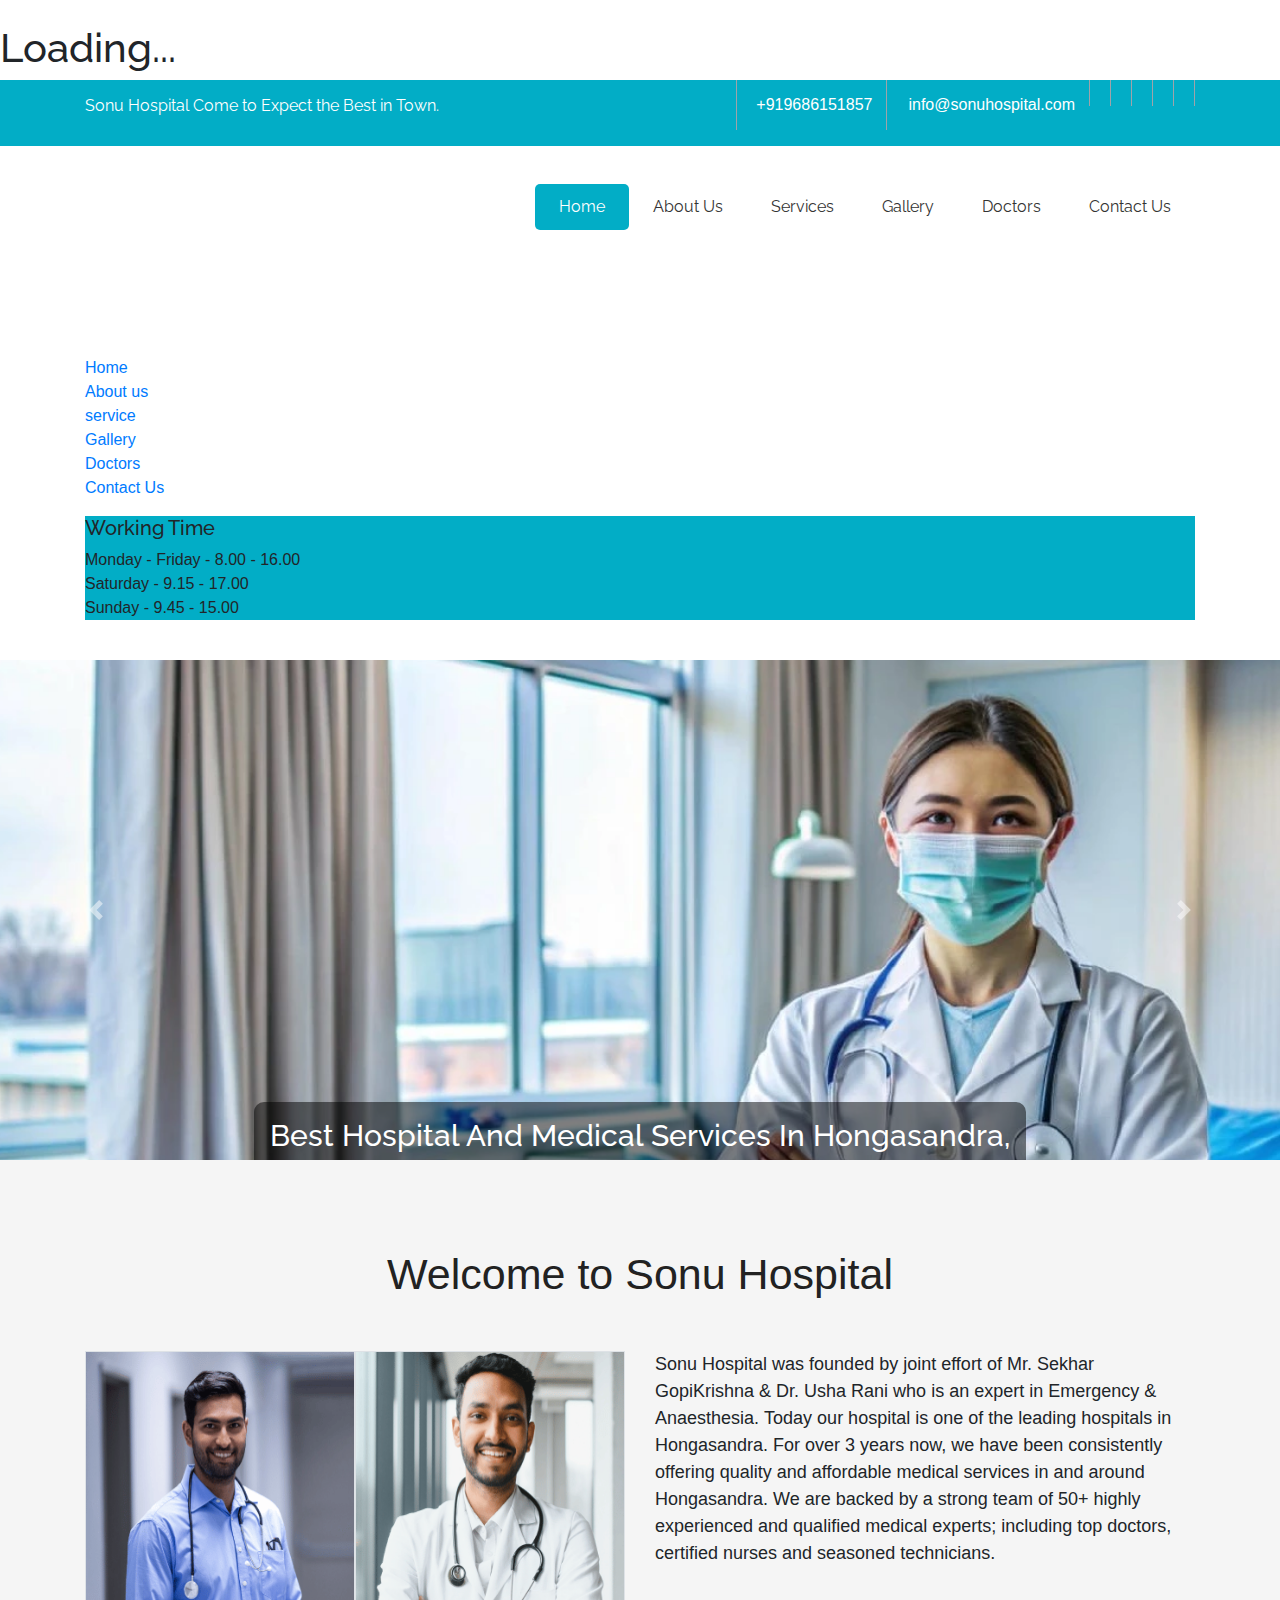
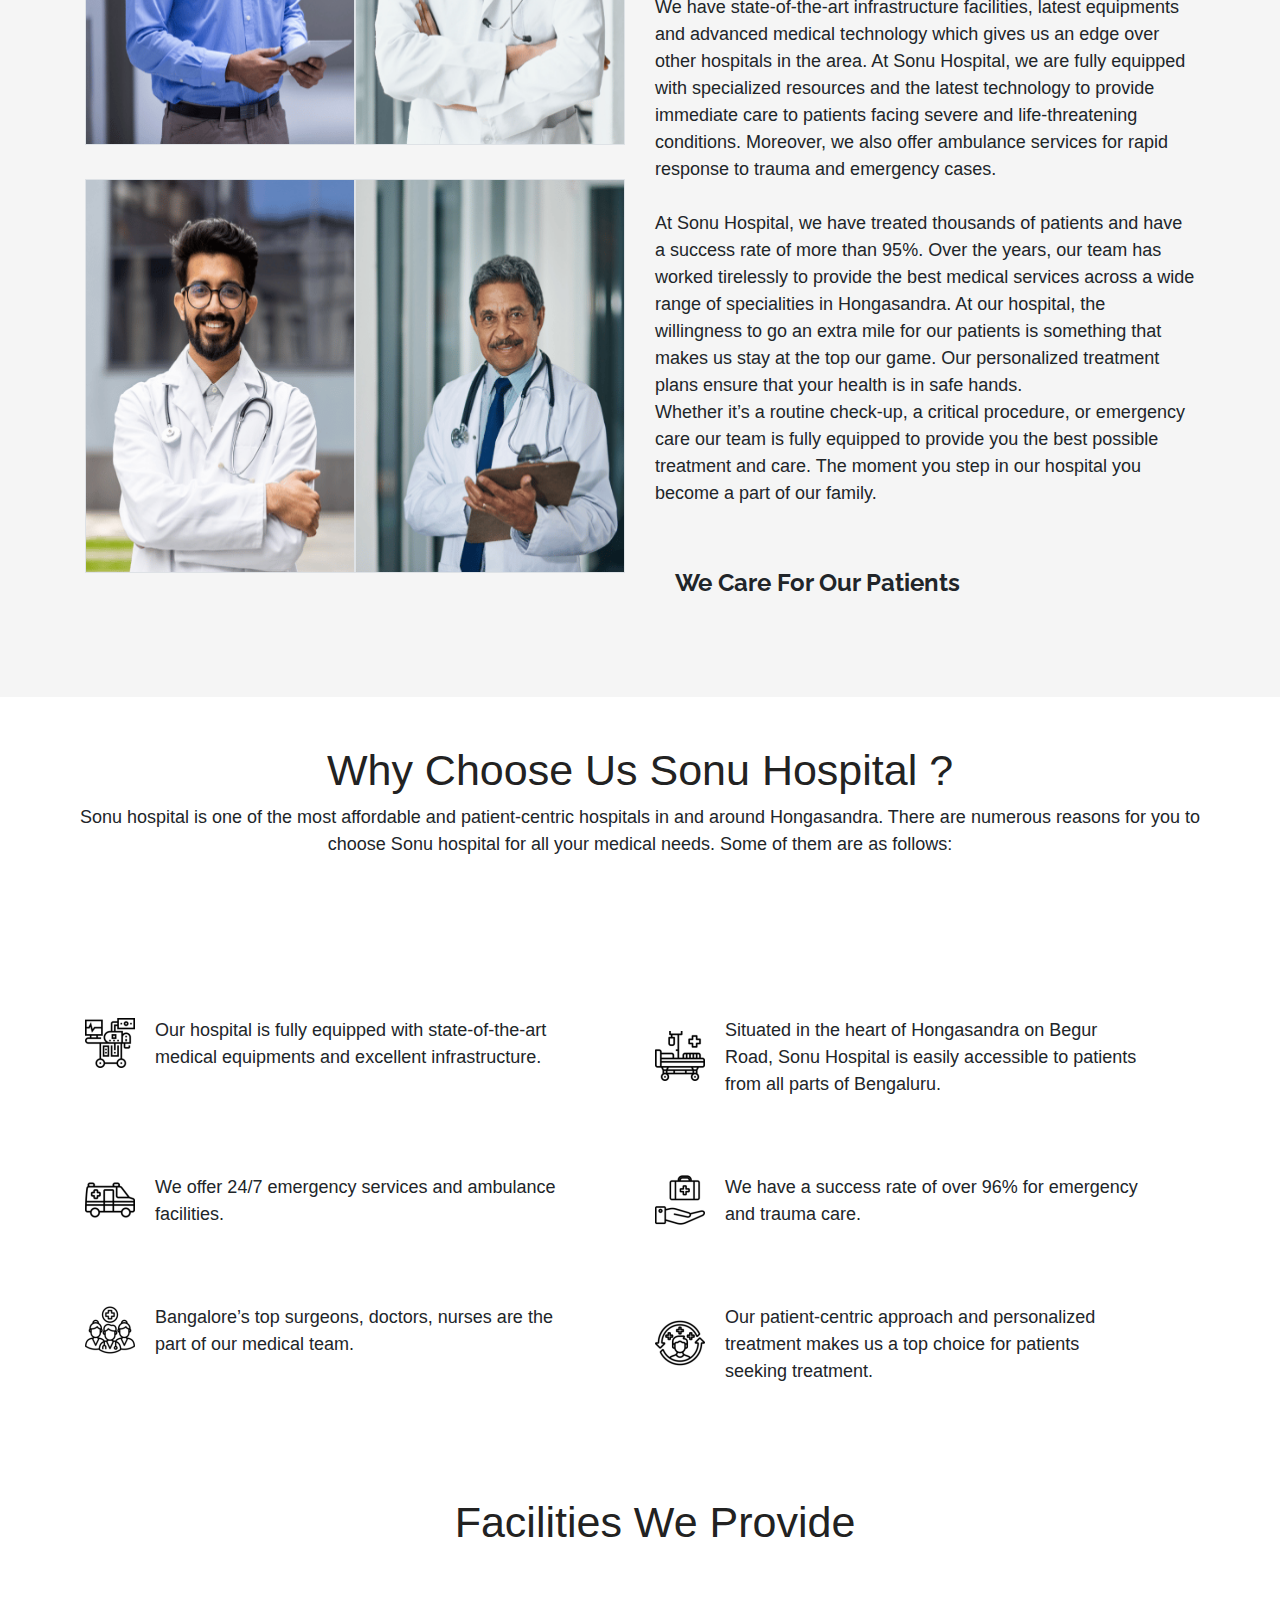
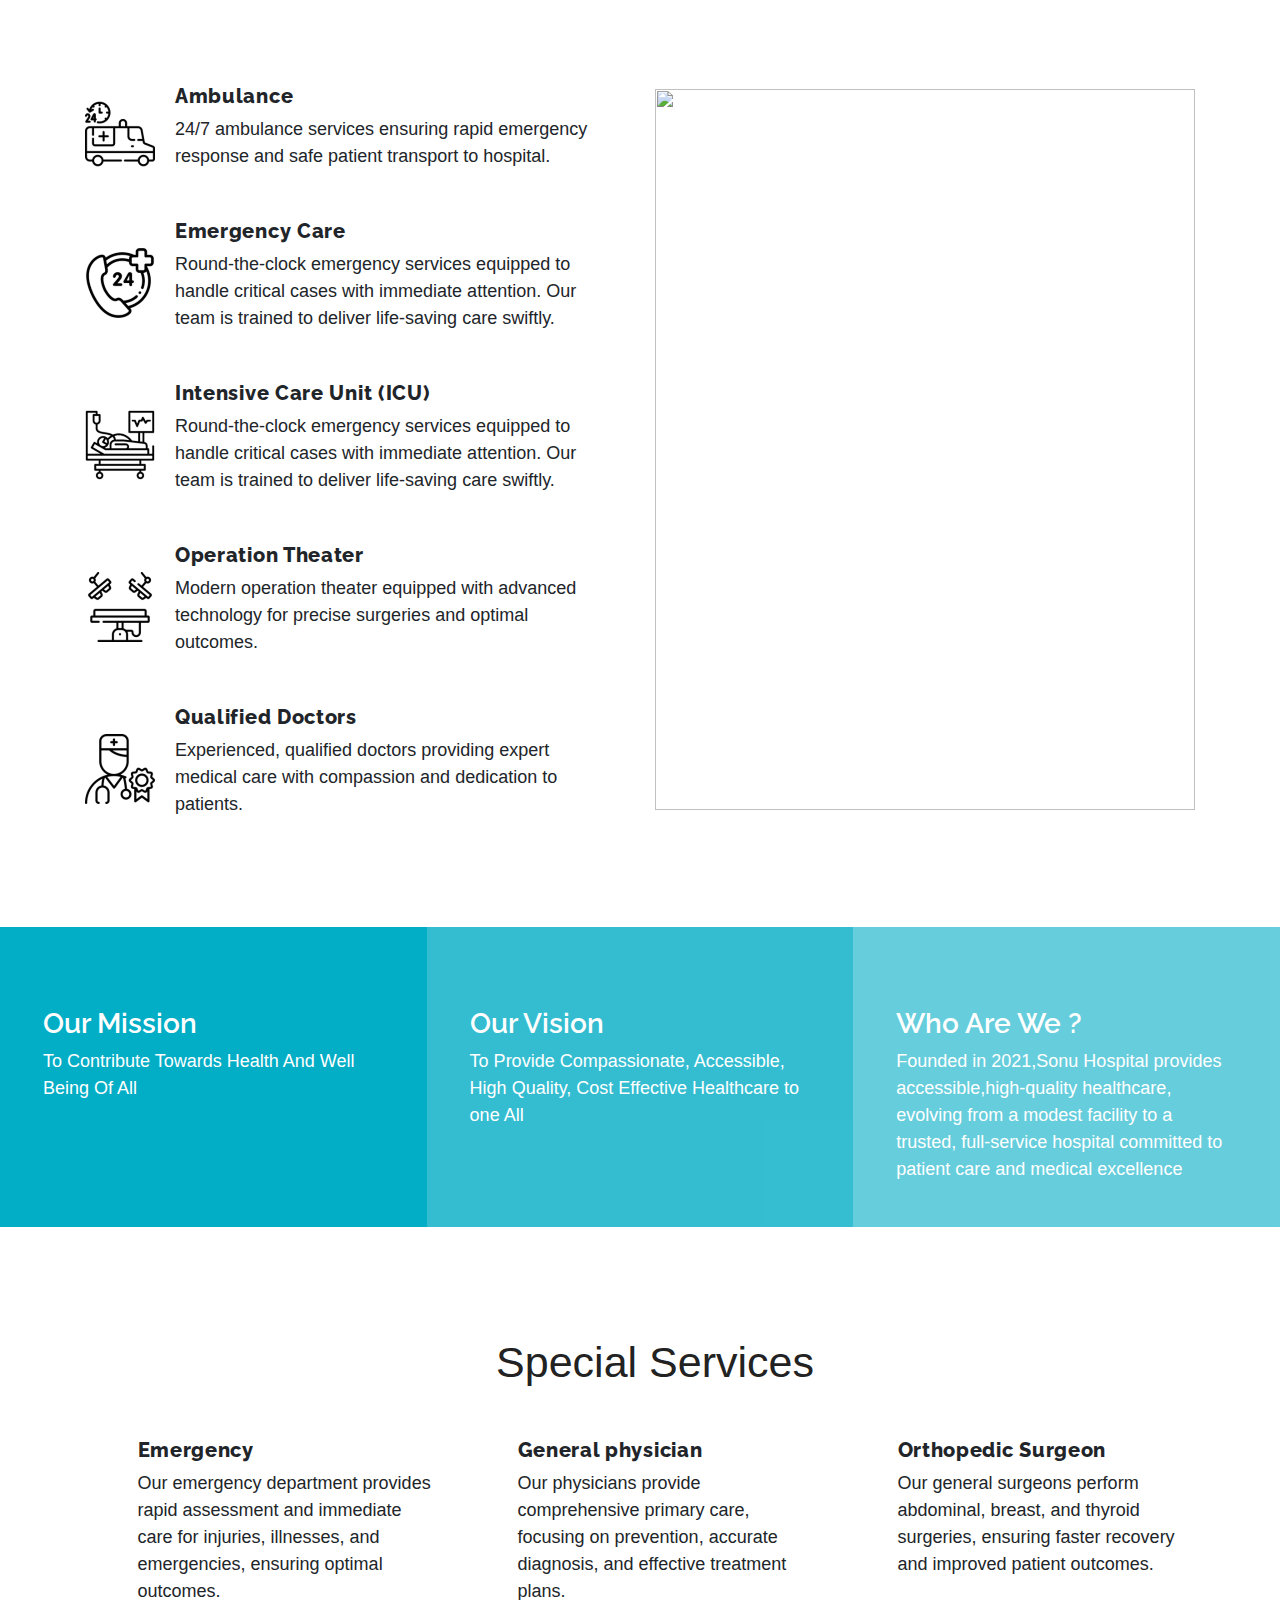
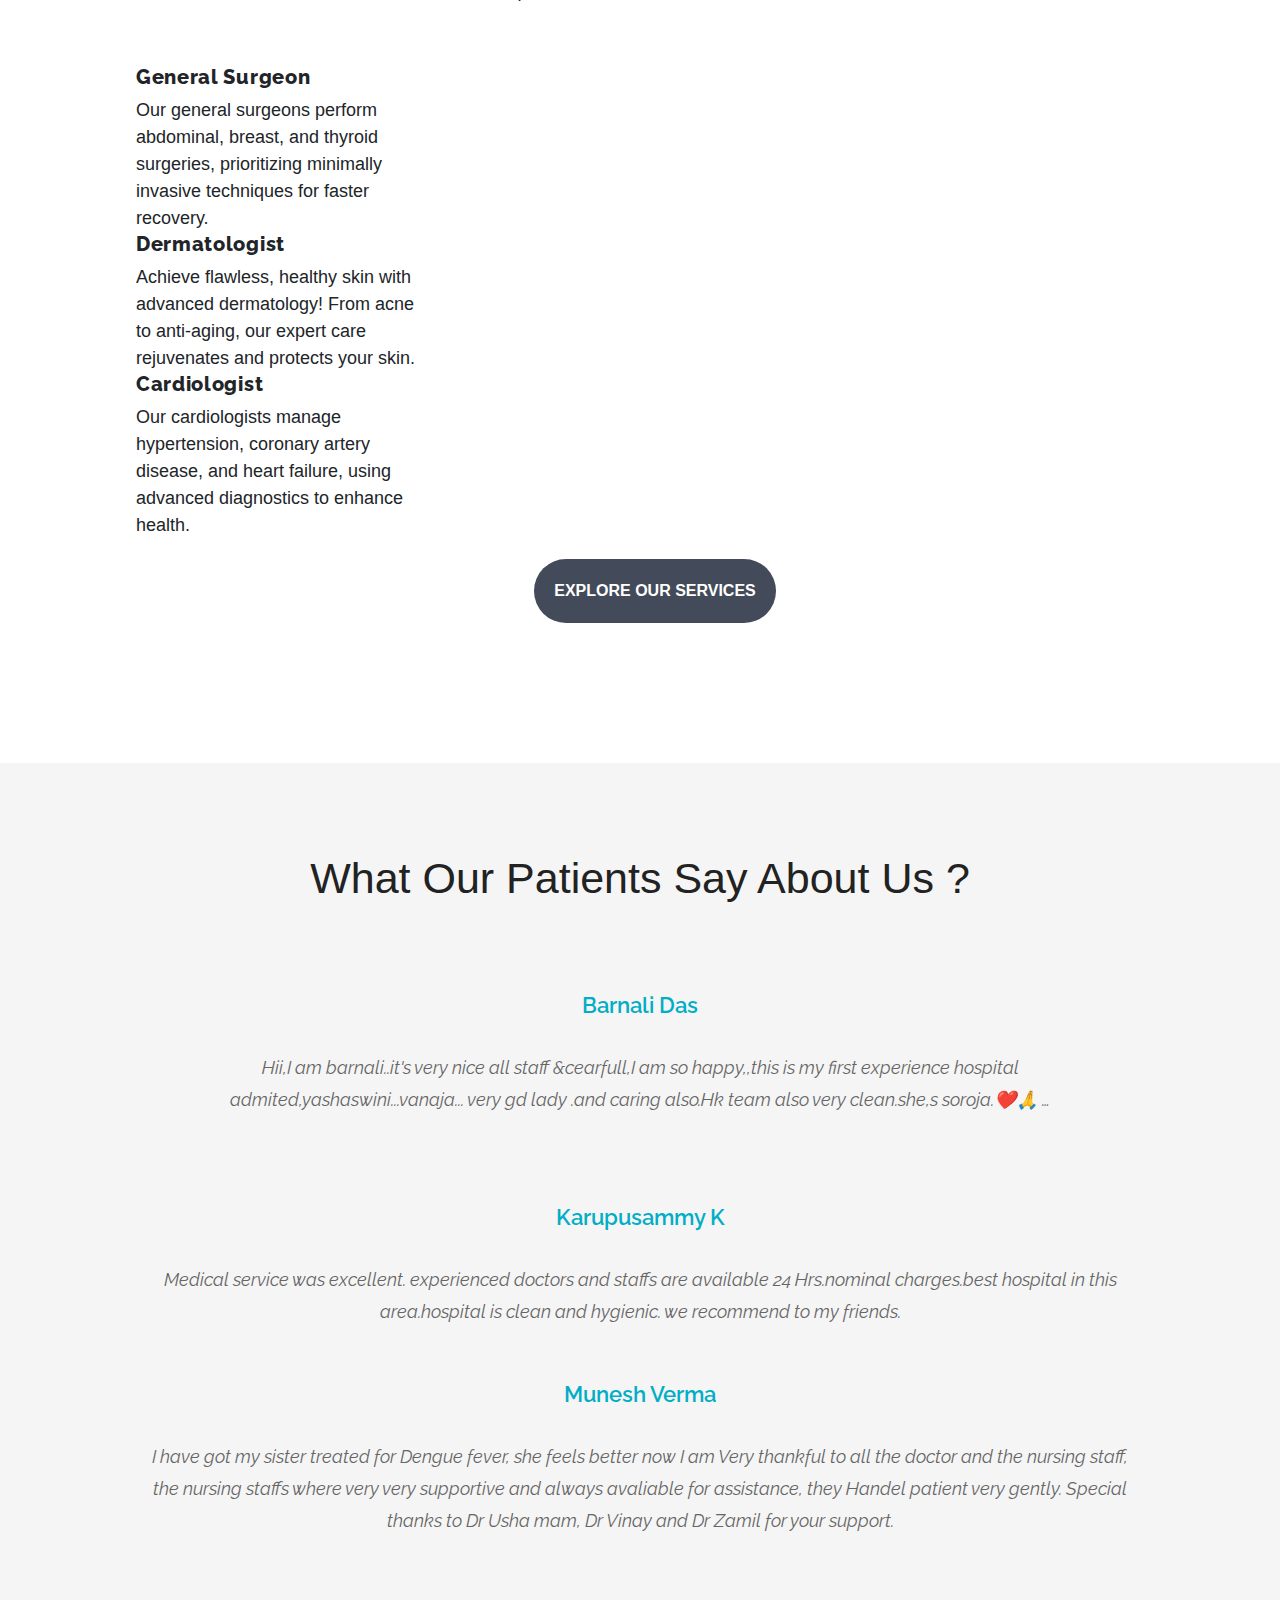
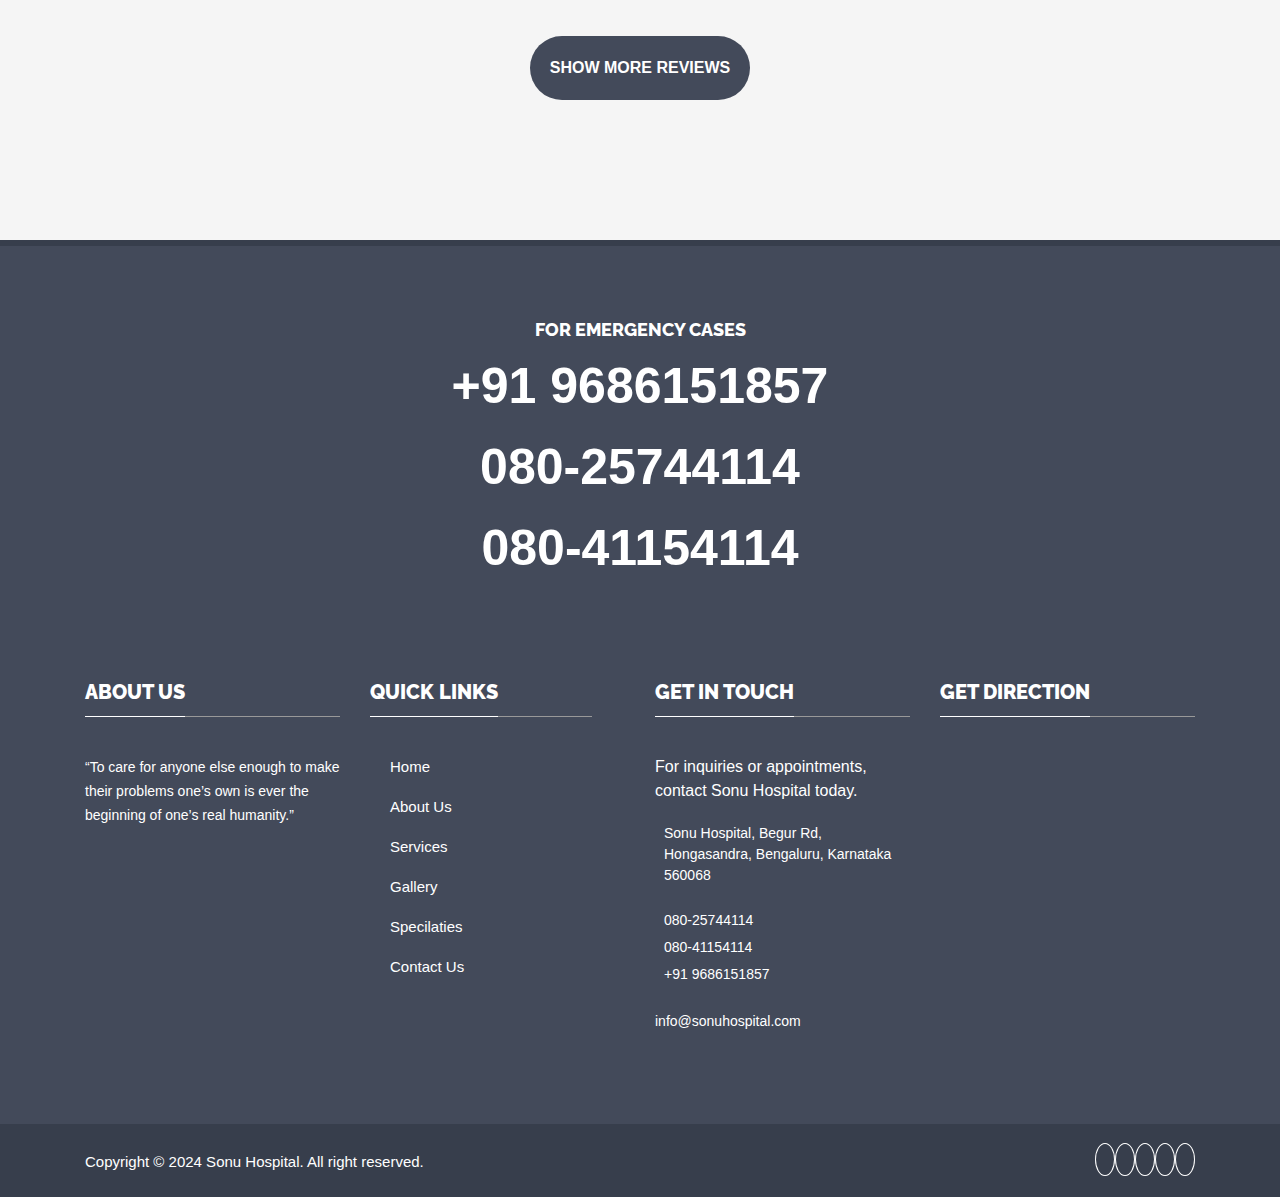
==== commit 0efa5880: "Added Code" ====
--- a/index.html
+++ b/index.html
@@ -616,7 +616,7 @@
                         <div class="service-sec">
 
                             <div class="icon">
-                                <img src="./images/s_icon/7.png" alt="">
+                                <img src="./images/s_icon/icons/2.png" alt="">
                             </div>
 
                             <div class="detail">
@@ -628,7 +628,7 @@
                         <div class="service-sec">
 
                             <div class="icon">
-                                <img src="./images/s_icon/7.png" alt="">
+                                <img src="./images/s_icon/icons/1.png" alt="">
                             </div>
 
                             <div class="detail">
@@ -699,17 +699,17 @@
         <div class="services-three">
             <div class="serv-sec ">
                 <h3 class="cabin-bold">Our Mission</h3>
-                <p class="cabin-regula p-1">
+                <p class="cabin-regula">
                     To Contribute Towards Health And Well Being Of All</p>
-                    <br><br><br>
+                    <!-- <br><br><br> -->
                
             </div>
 
             <div class="serv-sec serv-sec2">
                 <h3 class="cabin-bold">Our Vision</h3>
-                <p class="cabin-regular p-1">To Provide Compassionate, Accessible, High Quality, Cost Effective Healthcare
+                <p class="cabin-regular">To Provide Compassionate, Accessible, High Quality, Cost Effective Healthcare
                     to one All</p>
-                    <br><br><br>
+                    <!-- <br><br><br> -->
            
             </div>
 
--- a/css/medical-guide.css
+++ b/css/medical-guide.css
@@ -1335,6 +1335,7 @@
 .services-three .serv-sec {
 	float: left;
 	width: 33.33%;
+	height: 300px;
 	padding: 80px 43px;
 }
 
